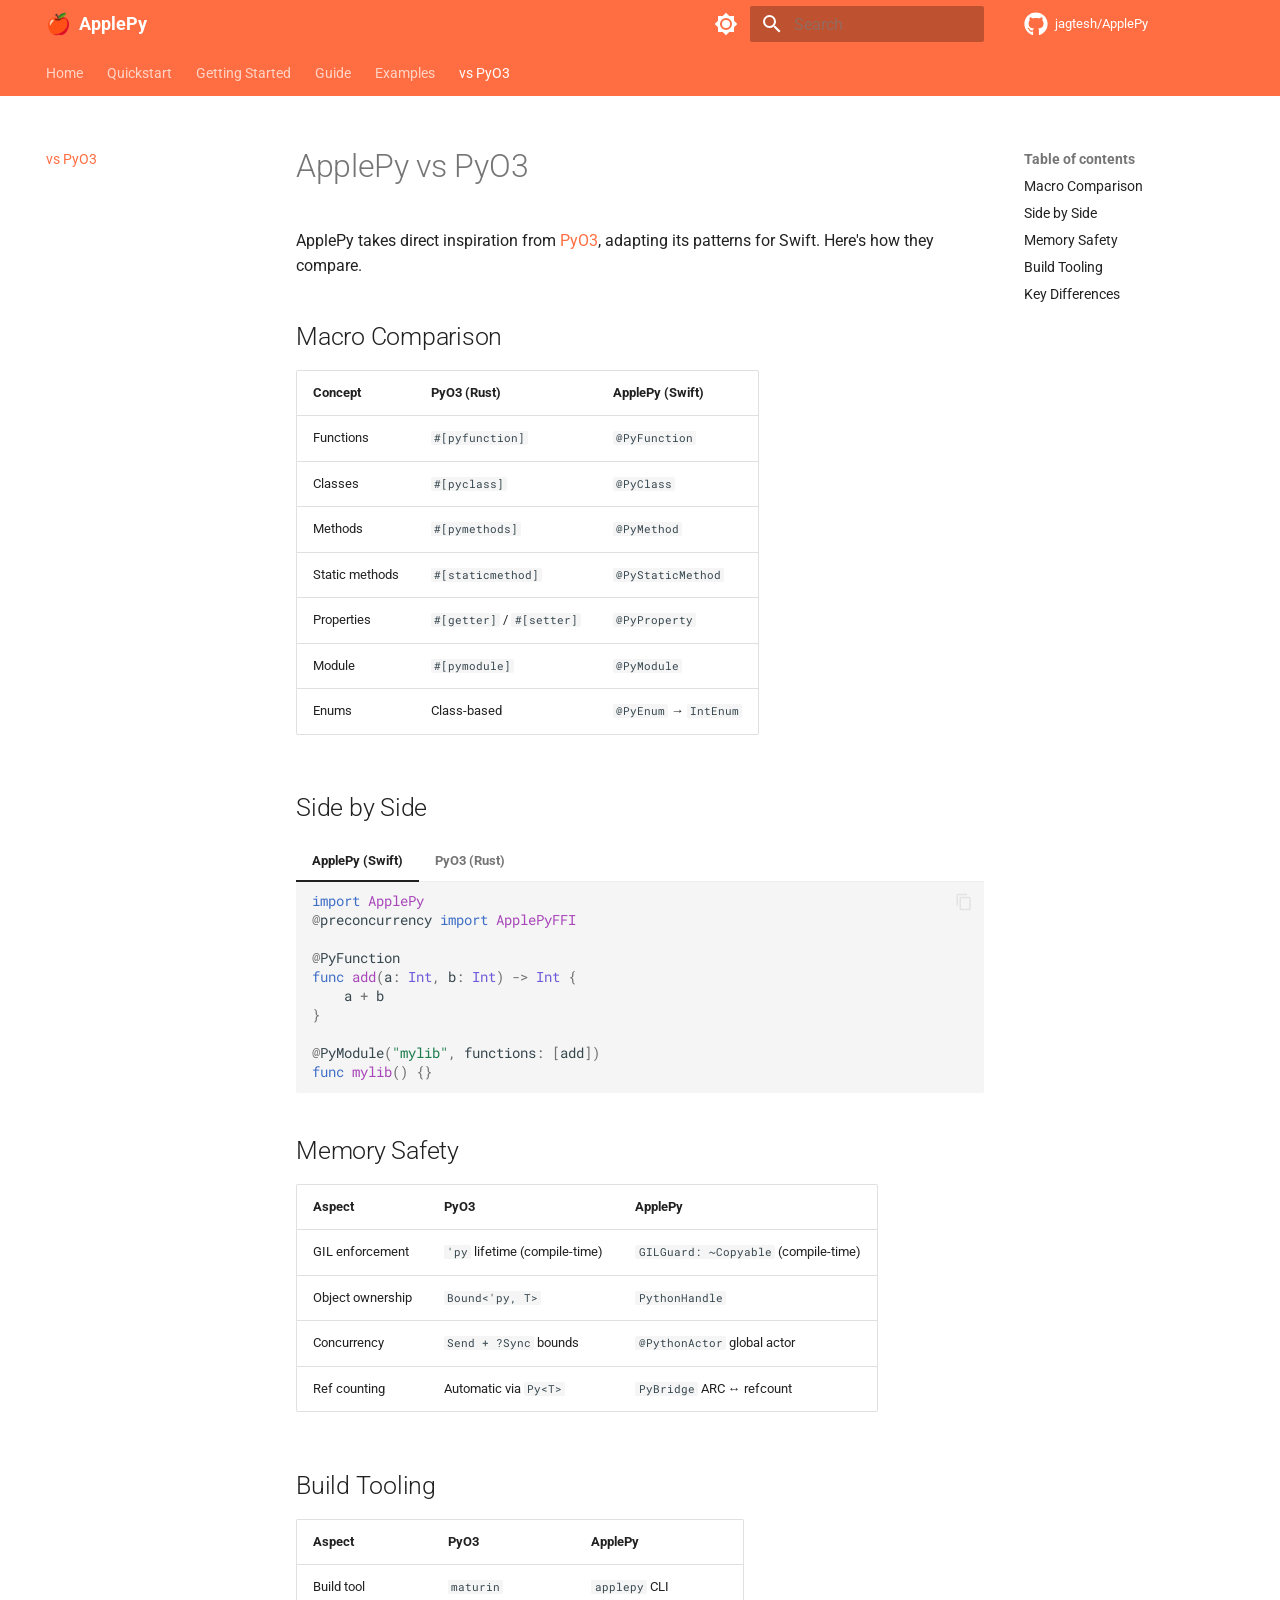
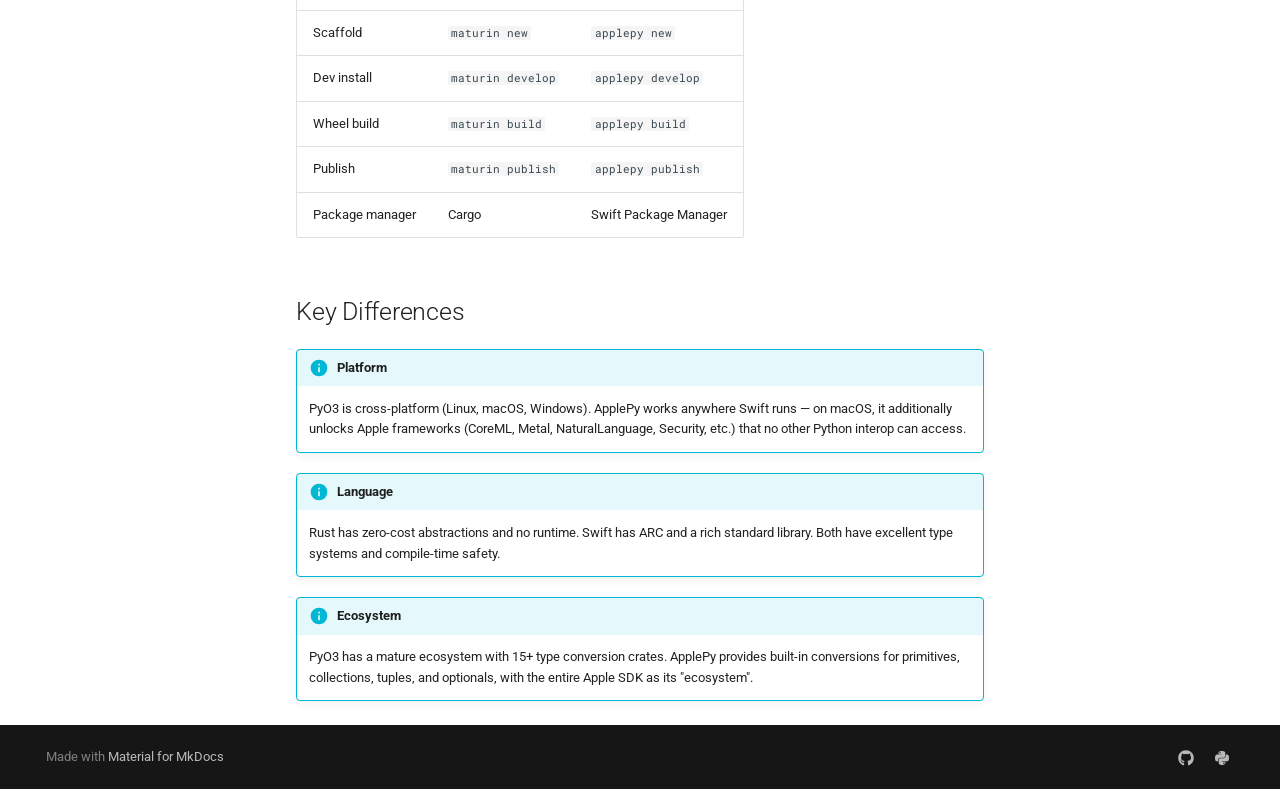
==== comparison/index.html @ 2e535368 "Deployed d1efcfa with MkDocs version: 1.6.1" ====
<!doctype html>
<html lang="en" class="no-js">
  <head>
    
      <meta charset="utf-8">
      <meta name="viewport" content="width=device-width,initial-scale=1">
      
        <meta name="description" content="Create native Python extensions in Swift">
      
      
      
        <link rel="canonical" href="https://jagtesh.github.io/ApplePy/comparison/">
      
      
        <link rel="prev" href="../examples/pycoreml/">
      
      
      
        
      
      
      <link rel="icon" href="../assets/images/favicon.png">
      <meta name="generator" content="mkdocs-1.6.1, mkdocs-material-9.7.6">
    
    
      
        <title>vs PyO3 - ApplePy</title>
      
    
    
      <link rel="stylesheet" href="../assets/stylesheets/main.484c7ddc.min.css">
      
        
        <link rel="stylesheet" href="../assets/stylesheets/palette.ab4e12ef.min.css">
      
      


    
    
      
    
    
      
        
        
        <link rel="preconnect" href="https://fonts.gstatic.com" crossorigin>
        <link rel="stylesheet" href="https://fonts.googleapis.com/css?family=Roboto:300,300i,400,400i,700,700i%7CRoboto+Mono:400,400i,700,700i&display=fallback">
        <style>:root{--md-text-font:"Roboto";--md-code-font:"Roboto Mono"}</style>
      
    
    
      <link rel="stylesheet" href="../assets/extra.css">
    
    <script>__md_scope=new URL("..",location),__md_hash=e=>[...e].reduce(((e,_)=>(e<<5)-e+_.charCodeAt(0)),0),__md_get=(e,_=localStorage,t=__md_scope)=>JSON.parse(_.getItem(t.pathname+"."+e)),__md_set=(e,_,t=localStorage,a=__md_scope)=>{try{t.setItem(a.pathname+"."+e,JSON.stringify(_))}catch(e){}}</script>
    
      

    
    
  </head>
  
  
    
    
      
    
    
    
    
    <body dir="ltr" data-md-color-scheme="default" data-md-color-primary="deep-orange" data-md-color-accent="amber">
  
    
    <input class="md-toggle" data-md-toggle="drawer" type="checkbox" id="__drawer" autocomplete="off">
    <input class="md-toggle" data-md-toggle="search" type="checkbox" id="__search" autocomplete="off">
    <label class="md-overlay" for="__drawer"></label>
    <div data-md-component="skip">
      
        
        <a href="#applepy-vs-pyo3" class="md-skip">
          Skip to content
        </a>
      
    </div>
    <div data-md-component="announce">
      
    </div>
    
    
      

<header class="md-header" data-md-component="header">
  <nav class="md-header__inner md-grid" aria-label="Header">
    <a href=".." title="ApplePy" class="md-header__button md-logo" aria-label="ApplePy" data-md-component="logo">
      
  
  <svg xmlns="http://www.w3.org/2000/svg" viewBox="0 0 24 24"><path d="M12 8a3 3 0 0 0 3-3 3 3 0 0 0-3-3 3 3 0 0 0-3 3 3 3 0 0 0 3 3m0 3.54C9.64 9.35 6.5 8 3 8v11c3.5 0 6.64 1.35 9 3.54 2.36-2.19 5.5-3.54 9-3.54V8c-3.5 0-6.64 1.35-9 3.54"/></svg>

    </a>
    <label class="md-header__button md-icon" for="__drawer">
      
      <svg xmlns="http://www.w3.org/2000/svg" viewBox="0 0 24 24"><path d="M3 6h18v2H3zm0 5h18v2H3zm0 5h18v2H3z"/></svg>
    </label>
    <div class="md-header__title" data-md-component="header-title">
      <div class="md-header__ellipsis">
        <div class="md-header__topic">
          <span class="md-ellipsis">
            ApplePy
          </span>
        </div>
        <div class="md-header__topic" data-md-component="header-topic">
          <span class="md-ellipsis">
            
              vs PyO3
            
          </span>
        </div>
      </div>
    </div>
    
      
        <form class="md-header__option" data-md-component="palette">
  
    
    
    
    <input class="md-option" data-md-color-media="" data-md-color-scheme="default" data-md-color-primary="deep-orange" data-md-color-accent="amber"  aria-label="Switch to dark mode"  type="radio" name="__palette" id="__palette_0">
    
      <label class="md-header__button md-icon" title="Switch to dark mode" for="__palette_1" hidden>
        <svg xmlns="http://www.w3.org/2000/svg" viewBox="0 0 24 24"><path d="M12 8a4 4 0 0 0-4 4 4 4 0 0 0 4 4 4 4 0 0 0 4-4 4 4 0 0 0-4-4m0 10a6 6 0 0 1-6-6 6 6 0 0 1 6-6 6 6 0 0 1 6 6 6 6 0 0 1-6 6m8-9.31V4h-4.69L12 .69 8.69 4H4v4.69L.69 12 4 15.31V20h4.69L12 23.31 15.31 20H20v-4.69L23.31 12z"/></svg>
      </label>
    
  
    
    
    
    <input class="md-option" data-md-color-media="" data-md-color-scheme="slate" data-md-color-primary="deep-orange" data-md-color-accent="amber"  aria-label="Switch to light mode"  type="radio" name="__palette" id="__palette_1">
    
      <label class="md-header__button md-icon" title="Switch to light mode" for="__palette_0" hidden>
        <svg xmlns="http://www.w3.org/2000/svg" viewBox="0 0 24 24"><path d="M12 18c-.89 0-1.74-.2-2.5-.55C11.56 16.5 13 14.42 13 12s-1.44-4.5-3.5-5.45C10.26 6.2 11.11 6 12 6a6 6 0 0 1 6 6 6 6 0 0 1-6 6m8-9.31V4h-4.69L12 .69 8.69 4H4v4.69L.69 12 4 15.31V20h4.69L12 23.31 15.31 20H20v-4.69L23.31 12z"/></svg>
      </label>
    
  
</form>
      
    
    
      <script>var palette=__md_get("__palette");if(palette&&palette.color){if("(prefers-color-scheme)"===palette.color.media){var media=matchMedia("(prefers-color-scheme: light)"),input=document.querySelector(media.matches?"[data-md-color-media='(prefers-color-scheme: light)']":"[data-md-color-media='(prefers-color-scheme: dark)']");palette.color.media=input.getAttribute("data-md-color-media"),palette.color.scheme=input.getAttribute("data-md-color-scheme"),palette.color.primary=input.getAttribute("data-md-color-primary"),palette.color.accent=input.getAttribute("data-md-color-accent")}for(var[key,value]of Object.entries(palette.color))document.body.setAttribute("data-md-color-"+key,value)}</script>
    
    
    
      
      
        <label class="md-header__button md-icon" for="__search">
          
          <svg xmlns="http://www.w3.org/2000/svg" viewBox="0 0 24 24"><path d="M9.5 3A6.5 6.5 0 0 1 16 9.5c0 1.61-.59 3.09-1.56 4.23l.27.27h.79l5 5-1.5 1.5-5-5v-.79l-.27-.27A6.52 6.52 0 0 1 9.5 16 6.5 6.5 0 0 1 3 9.5 6.5 6.5 0 0 1 9.5 3m0 2C7 5 5 7 5 9.5S7 14 9.5 14 14 12 14 9.5 12 5 9.5 5"/></svg>
        </label>
        <div class="md-search" data-md-component="search" role="dialog">
  <label class="md-search__overlay" for="__search"></label>
  <div class="md-search__inner" role="search">
    <form class="md-search__form" name="search">
      <input type="text" class="md-search__input" name="query" aria-label="Search" placeholder="Search" autocapitalize="off" autocorrect="off" autocomplete="off" spellcheck="false" data-md-component="search-query" required>
      <label class="md-search__icon md-icon" for="__search">
        
        <svg xmlns="http://www.w3.org/2000/svg" viewBox="0 0 24 24"><path d="M9.5 3A6.5 6.5 0 0 1 16 9.5c0 1.61-.59 3.09-1.56 4.23l.27.27h.79l5 5-1.5 1.5-5-5v-.79l-.27-.27A6.52 6.52 0 0 1 9.5 16 6.5 6.5 0 0 1 3 9.5 6.5 6.5 0 0 1 9.5 3m0 2C7 5 5 7 5 9.5S7 14 9.5 14 14 12 14 9.5 12 5 9.5 5"/></svg>
        
        <svg xmlns="http://www.w3.org/2000/svg" viewBox="0 0 24 24"><path d="M20 11v2H8l5.5 5.5-1.42 1.42L4.16 12l7.92-7.92L13.5 5.5 8 11z"/></svg>
      </label>
      <nav class="md-search__options" aria-label="Search">
        
        <button type="reset" class="md-search__icon md-icon" title="Clear" aria-label="Clear" tabindex="-1">
          
          <svg xmlns="http://www.w3.org/2000/svg" viewBox="0 0 24 24"><path d="M19 6.41 17.59 5 12 10.59 6.41 5 5 6.41 10.59 12 5 17.59 6.41 19 12 13.41 17.59 19 19 17.59 13.41 12z"/></svg>
        </button>
      </nav>
      
        <div class="md-search__suggest" data-md-component="search-suggest"></div>
      
    </form>
    <div class="md-search__output">
      <div class="md-search__scrollwrap" tabindex="0" data-md-scrollfix>
        <div class="md-search-result" data-md-component="search-result">
          <div class="md-search-result__meta">
            Initializing search
          </div>
          <ol class="md-search-result__list" role="presentation"></ol>
        </div>
      </div>
    </div>
  </div>
</div>
      
    
    
      <div class="md-header__source">
        <a href="https://github.com/jagtesh/ApplePy" title="Go to repository" class="md-source" data-md-component="source">
  <div class="md-source__icon md-icon">
    
    <svg xmlns="http://www.w3.org/2000/svg" viewBox="0 0 512 512"><!--! Font Awesome Free 7.1.0 by @fontawesome - https://fontawesome.com License - https://fontawesome.com/license/free (Icons: CC BY 4.0, Fonts: SIL OFL 1.1, Code: MIT License) Copyright 2025 Fonticons, Inc.--><path d="M173.9 397.4c0 2-2.3 3.6-5.2 3.6-3.3.3-5.6-1.3-5.6-3.6 0-2 2.3-3.6 5.2-3.6 3-.3 5.6 1.3 5.6 3.6m-31.1-4.5c-.7 2 1.3 4.3 4.3 4.9 2.6 1 5.6 0 6.2-2s-1.3-4.3-4.3-5.2c-2.6-.7-5.5.3-6.2 2.3m44.2-1.7c-2.9.7-4.9 2.6-4.6 4.9.3 2 2.9 3.3 5.9 2.6 2.9-.7 4.9-2.6 4.6-4.6-.3-1.9-3-3.2-5.9-2.9M252.8 8C114.1 8 8 113.3 8 252c0 110.9 69.8 205.8 169.5 239.2 12.8 2.3 17.3-5.6 17.3-12.1 0-6.2-.3-40.4-.3-61.4 0 0-70 15-84.7-29.8 0 0-11.4-29.1-27.8-36.6 0 0-22.9-15.7 1.6-15.4 0 0 24.9 2 38.6 25.8 21.9 38.6 58.6 27.5 72.9 20.9 2.3-16 8.8-27.1 16-33.7-55.9-6.2-112.3-14.3-112.3-110.5 0-27.5 7.6-41.3 23.6-58.9-2.6-6.5-11.1-33.3 2.6-67.9 20.9-6.5 69 27 69 27 20-5.6 41.5-8.5 62.8-8.5s42.8 2.9 62.8 8.5c0 0 48.1-33.6 69-27 13.7 34.7 5.2 61.4 2.6 67.9 16 17.7 25.8 31.5 25.8 58.9 0 96.5-58.9 104.2-114.8 110.5 9.2 7.9 17 22.9 17 46.4 0 33.7-.3 75.4-.3 83.6 0 6.5 4.6 14.4 17.3 12.1C436.2 457.8 504 362.9 504 252 504 113.3 391.5 8 252.8 8M105.2 352.9c-1.3 1-1 3.3.7 5.2 1.6 1.6 3.9 2.3 5.2 1 1.3-1 1-3.3-.7-5.2-1.6-1.6-3.9-2.3-5.2-1m-10.8-8.1c-.7 1.3.3 2.9 2.3 3.9 1.6 1 3.6.7 4.3-.7.7-1.3-.3-2.9-2.3-3.9-2-.6-3.6-.3-4.3.7m32.4 35.6c-1.6 1.3-1 4.3 1.3 6.2 2.3 2.3 5.2 2.6 6.5 1 1.3-1.3.7-4.3-1.3-6.2-2.2-2.3-5.2-2.6-6.5-1m-11.4-14.7c-1.6 1-1.6 3.6 0 5.9s4.3 3.3 5.6 2.3c1.6-1.3 1.6-3.9 0-6.2-1.4-2.3-4-3.3-5.6-2"/></svg>
  </div>
  <div class="md-source__repository">
    jagtesh/ApplePy
  </div>
</a>
      </div>
    
  </nav>
  
</header>
    
    <div class="md-container" data-md-component="container">
      
      
        
          
            
<nav class="md-tabs" aria-label="Tabs" data-md-component="tabs">
  <div class="md-grid">
    <ul class="md-tabs__list">
      
        
  
  
  
  
    <li class="md-tabs__item">
      <a href=".." class="md-tabs__link">
        
  
  
    
  
  Home

      </a>
    </li>
  

      
        
  
  
  
  
    <li class="md-tabs__item">
      <a href="../quickstart/" class="md-tabs__link">
        
  
  
    
  
  Quickstart

      </a>
    </li>
  

      
        
  
  
  
  
    <li class="md-tabs__item">
      <a href="../getting-started/" class="md-tabs__link">
        
  
  
    
  
  Getting Started

      </a>
    </li>
  

      
        
  
  
  
  
    
    
      <li class="md-tabs__item">
        <a href="../guide/macros/" class="md-tabs__link">
          
  
  
  Guide

        </a>
      </li>
    
  

      
        
  
  
  
  
    
    
      <li class="md-tabs__item">
        <a href="../examples/" class="md-tabs__link">
          
  
  
  Examples

        </a>
      </li>
    
  

      
        
  
  
  
    
  
  
    <li class="md-tabs__item md-tabs__item--active">
      <a href="./" class="md-tabs__link">
        
  
  
    
  
  vs PyO3

      </a>
    </li>
  

      
    </ul>
  </div>
</nav>
          
        
      
      <main class="md-main" data-md-component="main">
        <div class="md-main__inner md-grid">
          
            
              
              <div class="md-sidebar md-sidebar--primary" data-md-component="sidebar" data-md-type="navigation" >
                <div class="md-sidebar__scrollwrap">
                  <div class="md-sidebar__inner">
                    


  


<nav class="md-nav md-nav--primary md-nav--lifted" aria-label="Navigation" data-md-level="0">
  <label class="md-nav__title" for="__drawer">
    <a href=".." title="ApplePy" class="md-nav__button md-logo" aria-label="ApplePy" data-md-component="logo">
      
  
  <svg xmlns="http://www.w3.org/2000/svg" viewBox="0 0 24 24"><path d="M12 8a3 3 0 0 0 3-3 3 3 0 0 0-3-3 3 3 0 0 0-3 3 3 3 0 0 0 3 3m0 3.54C9.64 9.35 6.5 8 3 8v11c3.5 0 6.64 1.35 9 3.54 2.36-2.19 5.5-3.54 9-3.54V8c-3.5 0-6.64 1.35-9 3.54"/></svg>

    </a>
    ApplePy
  </label>
  
    <div class="md-nav__source">
      <a href="https://github.com/jagtesh/ApplePy" title="Go to repository" class="md-source" data-md-component="source">
  <div class="md-source__icon md-icon">
    
    <svg xmlns="http://www.w3.org/2000/svg" viewBox="0 0 512 512"><!--! Font Awesome Free 7.1.0 by @fontawesome - https://fontawesome.com License - https://fontawesome.com/license/free (Icons: CC BY 4.0, Fonts: SIL OFL 1.1, Code: MIT License) Copyright 2025 Fonticons, Inc.--><path d="M173.9 397.4c0 2-2.3 3.6-5.2 3.6-3.3.3-5.6-1.3-5.6-3.6 0-2 2.3-3.6 5.2-3.6 3-.3 5.6 1.3 5.6 3.6m-31.1-4.5c-.7 2 1.3 4.3 4.3 4.9 2.6 1 5.6 0 6.2-2s-1.3-4.3-4.3-5.2c-2.6-.7-5.5.3-6.2 2.3m44.2-1.7c-2.9.7-4.9 2.6-4.6 4.9.3 2 2.9 3.3 5.9 2.6 2.9-.7 4.9-2.6 4.6-4.6-.3-1.9-3-3.2-5.9-2.9M252.8 8C114.1 8 8 113.3 8 252c0 110.9 69.8 205.8 169.5 239.2 12.8 2.3 17.3-5.6 17.3-12.1 0-6.2-.3-40.4-.3-61.4 0 0-70 15-84.7-29.8 0 0-11.4-29.1-27.8-36.6 0 0-22.9-15.7 1.6-15.4 0 0 24.9 2 38.6 25.8 21.9 38.6 58.6 27.5 72.9 20.9 2.3-16 8.8-27.1 16-33.7-55.9-6.2-112.3-14.3-112.3-110.5 0-27.5 7.6-41.3 23.6-58.9-2.6-6.5-11.1-33.3 2.6-67.9 20.9-6.5 69 27 69 27 20-5.6 41.5-8.5 62.8-8.5s42.8 2.9 62.8 8.5c0 0 48.1-33.6 69-27 13.7 34.7 5.2 61.4 2.6 67.9 16 17.7 25.8 31.5 25.8 58.9 0 96.5-58.9 104.2-114.8 110.5 9.2 7.9 17 22.9 17 46.4 0 33.7-.3 75.4-.3 83.6 0 6.5 4.6 14.4 17.3 12.1C436.2 457.8 504 362.9 504 252 504 113.3 391.5 8 252.8 8M105.2 352.9c-1.3 1-1 3.3.7 5.2 1.6 1.6 3.9 2.3 5.2 1 1.3-1 1-3.3-.7-5.2-1.6-1.6-3.9-2.3-5.2-1m-10.8-8.1c-.7 1.3.3 2.9 2.3 3.9 1.6 1 3.6.7 4.3-.7.7-1.3-.3-2.9-2.3-3.9-2-.6-3.6-.3-4.3.7m32.4 35.6c-1.6 1.3-1 4.3 1.3 6.2 2.3 2.3 5.2 2.6 6.5 1 1.3-1.3.7-4.3-1.3-6.2-2.2-2.3-5.2-2.6-6.5-1m-11.4-14.7c-1.6 1-1.6 3.6 0 5.9s4.3 3.3 5.6 2.3c1.6-1.3 1.6-3.9 0-6.2-1.4-2.3-4-3.3-5.6-2"/></svg>
  </div>
  <div class="md-source__repository">
    jagtesh/ApplePy
  </div>
</a>
    </div>
  
  <ul class="md-nav__list" data-md-scrollfix>
    
      
      
  
  
  
  
    <li class="md-nav__item">
      <a href=".." class="md-nav__link">
        
  
  
  <span class="md-ellipsis">
    
  
    Home
  

    
  </span>
  
  

      </a>
    </li>
  

    
      
      
  
  
  
  
    <li class="md-nav__item">
      <a href="../quickstart/" class="md-nav__link">
        
  
  
  <span class="md-ellipsis">
    
  
    Quickstart
  

    
  </span>
  
  

      </a>
    </li>
  

    
      
      
  
  
  
  
    <li class="md-nav__item">
      <a href="../getting-started/" class="md-nav__link">
        
  
  
  <span class="md-ellipsis">
    
  
    Getting Started
  

    
  </span>
  
  

      </a>
    </li>
  

    
      
      
  
  
  
  
    
    
    
    
      
      
        
      
    
    
    <li class="md-nav__item md-nav__item--nested">
      
        
        
        <input class="md-nav__toggle md-toggle " type="checkbox" id="__nav_4" >
        
          
          <label class="md-nav__link" for="__nav_4" id="__nav_4_label" tabindex="0">
            
  
  
  <span class="md-ellipsis">
    
  
    Guide
  

    
  </span>
  
  

            <span class="md-nav__icon md-icon"></span>
          </label>
        
        <nav class="md-nav" data-md-level="1" aria-labelledby="__nav_4_label" aria-expanded="false">
          <label class="md-nav__title" for="__nav_4">
            <span class="md-nav__icon md-icon"></span>
            
  
    Guide
  

          </label>
          <ul class="md-nav__list" data-md-scrollfix>
            
              
                
  
  
  
  
    <li class="md-nav__item">
      <a href="../guide/macros/" class="md-nav__link">
        
  
  
  <span class="md-ellipsis">
    
  
    Macros Reference
  

    
  </span>
  
  

      </a>
    </li>
  

              
            
              
                
  
  
  
  
    <li class="md-nav__item">
      <a href="../guide/type-conversion/" class="md-nav__link">
        
  
  
  <span class="md-ellipsis">
    
  
    Type Conversion
  

    
  </span>
  
  

      </a>
    </li>
  

              
            
              
                
  
  
  
  
    <li class="md-nav__item">
      <a href="../guide/memory-management/" class="md-nav__link">
        
  
  
  <span class="md-ellipsis">
    
  
    Memory Management
  

    
  </span>
  
  

      </a>
    </li>
  

              
            
              
                
  
  
  
  
    <li class="md-nav__item">
      <a href="../guide/building/" class="md-nav__link">
        
  
  
  <span class="md-ellipsis">
    
  
    Building & Packaging
  

    
  </span>
  
  

      </a>
    </li>
  

              
            
          </ul>
        </nav>
      
    </li>
  

    
      
      
  
  
  
  
    
    
    
    
      
      
        
      
    
    
    <li class="md-nav__item md-nav__item--nested">
      
        
        
        <input class="md-nav__toggle md-toggle " type="checkbox" id="__nav_5" >
        
          
          <label class="md-nav__link" for="__nav_5" id="__nav_5_label" tabindex="0">
            
  
  
  <span class="md-ellipsis">
    
  
    Examples
  

    
  </span>
  
  

            <span class="md-nav__icon md-icon"></span>
          </label>
        
        <nav class="md-nav" data-md-level="1" aria-labelledby="__nav_5_label" aria-expanded="false">
          <label class="md-nav__title" for="__nav_5">
            <span class="md-nav__icon md-icon"></span>
            
  
    Examples
  

          </label>
          <ul class="md-nav__list" data-md-scrollfix>
            
              
                
  
  
  
  
    <li class="md-nav__item">
      <a href="../examples/" class="md-nav__link">
        
  
  
  <span class="md-ellipsis">
    
  
    Overview
  

    
  </span>
  
  

      </a>
    </li>
  

              
            
              
                
  
  
  
  
    <li class="md-nav__item">
      <a href="../examples/swiftkeychain/" class="md-nav__link">
        
  
  
  <span class="md-ellipsis">
    
  
    SwiftKeychain
  

    
  </span>
  
  

      </a>
    </li>
  

              
            
              
                
  
  
  
  
    <li class="md-nav__item">
      <a href="../examples/pynatural/" class="md-nav__link">
        
  
  
  <span class="md-ellipsis">
    
  
    PyNatural
  

    
  </span>
  
  

      </a>
    </li>
  

              
            
              
                
  
  
  
  
    <li class="md-nav__item">
      <a href="../examples/pycoreml/" class="md-nav__link">
        
  
  
  <span class="md-ellipsis">
    
  
    PyCoreML
  

    
  </span>
  
  

      </a>
    </li>
  

              
            
          </ul>
        </nav>
      
    </li>
  

    
      
      
  
  
    
  
  
  
    <li class="md-nav__item md-nav__item--active">
      
      <input class="md-nav__toggle md-toggle" type="checkbox" id="__toc">
      
      
        
      
      
        <label class="md-nav__link md-nav__link--active" for="__toc">
          
  
  
  <span class="md-ellipsis">
    
  
    vs PyO3
  

    
  </span>
  
  

          <span class="md-nav__icon md-icon"></span>
        </label>
      
      <a href="./" class="md-nav__link md-nav__link--active">
        
  
  
  <span class="md-ellipsis">
    
  
    vs PyO3
  

    
  </span>
  
  

      </a>
      
        

<nav class="md-nav md-nav--secondary" aria-label="Table of contents">
  
  
  
    
  
  
    <label class="md-nav__title" for="__toc">
      <span class="md-nav__icon md-icon"></span>
      Table of contents
    </label>
    <ul class="md-nav__list" data-md-component="toc" data-md-scrollfix>
      
        <li class="md-nav__item">
  <a href="#macro-comparison" class="md-nav__link">
    <span class="md-ellipsis">
      
        Macro Comparison
      
    </span>
  </a>
  
</li>
      
        <li class="md-nav__item">
  <a href="#side-by-side" class="md-nav__link">
    <span class="md-ellipsis">
      
        Side by Side
      
    </span>
  </a>
  
</li>
      
        <li class="md-nav__item">
  <a href="#memory-safety" class="md-nav__link">
    <span class="md-ellipsis">
      
        Memory Safety
      
    </span>
  </a>
  
</li>
      
        <li class="md-nav__item">
  <a href="#build-tooling" class="md-nav__link">
    <span class="md-ellipsis">
      
        Build Tooling
      
    </span>
  </a>
  
</li>
      
        <li class="md-nav__item">
  <a href="#key-differences" class="md-nav__link">
    <span class="md-ellipsis">
      
        Key Differences
      
    </span>
  </a>
  
</li>
      
    </ul>
  
</nav>
      
    </li>
  

    
  </ul>
</nav>
                  </div>
                </div>
              </div>
            
            
              
              <div class="md-sidebar md-sidebar--secondary" data-md-component="sidebar" data-md-type="toc" >
                <div class="md-sidebar__scrollwrap">
                  <div class="md-sidebar__inner">
                    

<nav class="md-nav md-nav--secondary" aria-label="Table of contents">
  
  
  
    
  
  
    <label class="md-nav__title" for="__toc">
      <span class="md-nav__icon md-icon"></span>
      Table of contents
    </label>
    <ul class="md-nav__list" data-md-component="toc" data-md-scrollfix>
      
        <li class="md-nav__item">
  <a href="#macro-comparison" class="md-nav__link">
    <span class="md-ellipsis">
      
        Macro Comparison
      
    </span>
  </a>
  
</li>
      
        <li class="md-nav__item">
  <a href="#side-by-side" class="md-nav__link">
    <span class="md-ellipsis">
      
        Side by Side
      
    </span>
  </a>
  
</li>
      
        <li class="md-nav__item">
  <a href="#memory-safety" class="md-nav__link">
    <span class="md-ellipsis">
      
        Memory Safety
      
    </span>
  </a>
  
</li>
      
        <li class="md-nav__item">
  <a href="#build-tooling" class="md-nav__link">
    <span class="md-ellipsis">
      
        Build Tooling
      
    </span>
  </a>
  
</li>
      
        <li class="md-nav__item">
  <a href="#key-differences" class="md-nav__link">
    <span class="md-ellipsis">
      
        Key Differences
      
    </span>
  </a>
  
</li>
      
    </ul>
  
</nav>
                  </div>
                </div>
              </div>
            
          
          
            <div class="md-content" data-md-component="content">
              
              <article class="md-content__inner md-typeset">
                
                  


  
  


<h1 id="applepy-vs-pyo3">ApplePy vs PyO3</h1>
<p>ApplePy takes direct inspiration from <a href="https://pyo3.rs">PyO3</a>, adapting its patterns for Swift. Here's how they compare.</p>
<h2 id="macro-comparison">Macro Comparison</h2>
<table>
<thead>
<tr>
<th>Concept</th>
<th>PyO3 (Rust)</th>
<th>ApplePy (Swift)</th>
</tr>
</thead>
<tbody>
<tr>
<td>Functions</td>
<td><code>#[pyfunction]</code></td>
<td><code>@PyFunction</code></td>
</tr>
<tr>
<td>Classes</td>
<td><code>#[pyclass]</code></td>
<td><code>@PyClass</code></td>
</tr>
<tr>
<td>Methods</td>
<td><code>#[pymethods]</code></td>
<td><code>@PyMethod</code></td>
</tr>
<tr>
<td>Static methods</td>
<td><code>#[staticmethod]</code></td>
<td><code>@PyStaticMethod</code></td>
</tr>
<tr>
<td>Properties</td>
<td><code>#[getter]</code> / <code>#[setter]</code></td>
<td><code>@PyProperty</code></td>
</tr>
<tr>
<td>Module</td>
<td><code>#[pymodule]</code></td>
<td><code>@PyModule</code></td>
</tr>
<tr>
<td>Enums</td>
<td>Class-based</td>
<td><code>@PyEnum</code> → <code>IntEnum</code></td>
</tr>
</tbody>
</table>
<h2 id="side-by-side">Side by Side</h2>
<div class="tabbed-set tabbed-alternate" data-tabs="1:2"><input checked="checked" id="__tabbed_1_1" name="__tabbed_1" type="radio" /><input id="__tabbed_1_2" name="__tabbed_1" type="radio" /><div class="tabbed-labels"><label for="__tabbed_1_1">ApplePy (Swift)</label><label for="__tabbed_1_2">PyO3 (Rust)</label></div>
<div class="tabbed-content">
<div class="tabbed-block">
<div class="highlight"><pre><span></span><code><a id="__codelineno-0-1" name="__codelineno-0-1" href="#__codelineno-0-1"></a><span class="kd">import</span><span class="w"> </span><span class="nc">ApplePy</span>
<a id="__codelineno-0-2" name="__codelineno-0-2" href="#__codelineno-0-2"></a><span class="p">@</span><span class="n">preconcurrency</span><span class="w"> </span><span class="kd">import</span><span class="w"> </span><span class="nc">ApplePyFFI</span>
<a id="__codelineno-0-3" name="__codelineno-0-3" href="#__codelineno-0-3"></a>
<a id="__codelineno-0-4" name="__codelineno-0-4" href="#__codelineno-0-4"></a><span class="p">@</span><span class="n">PyFunction</span>
<a id="__codelineno-0-5" name="__codelineno-0-5" href="#__codelineno-0-5"></a><span class="kd">func</span><span class="w"> </span><span class="nf">add</span><span class="p">(</span><span class="n">a</span><span class="p">:</span><span class="w"> </span><span class="nb">Int</span><span class="p">,</span><span class="w"> </span><span class="n">b</span><span class="p">:</span><span class="w"> </span><span class="nb">Int</span><span class="p">)</span><span class="w"> </span><span class="p">-&gt;</span><span class="w"> </span><span class="nb">Int</span><span class="w"> </span><span class="p">{</span>
<a id="__codelineno-0-6" name="__codelineno-0-6" href="#__codelineno-0-6"></a><span class="w">    </span><span class="n">a</span><span class="w"> </span><span class="o">+</span><span class="w"> </span><span class="n">b</span>
<a id="__codelineno-0-7" name="__codelineno-0-7" href="#__codelineno-0-7"></a><span class="p">}</span>
<a id="__codelineno-0-8" name="__codelineno-0-8" href="#__codelineno-0-8"></a>
<a id="__codelineno-0-9" name="__codelineno-0-9" href="#__codelineno-0-9"></a><span class="p">@</span><span class="n">PyModule</span><span class="p">(</span><span class="s">&quot;mylib&quot;</span><span class="p">,</span><span class="w"> </span><span class="n">functions</span><span class="p">:</span><span class="w"> </span><span class="p">[</span><span class="n">add</span><span class="p">])</span>
<a id="__codelineno-0-10" name="__codelineno-0-10" href="#__codelineno-0-10"></a><span class="kd">func</span><span class="w"> </span><span class="nf">mylib</span><span class="p">()</span><span class="w"> </span><span class="p">{}</span>
</code></pre></div>
</div>
<div class="tabbed-block">
<div class="highlight"><pre><span></span><code><a id="__codelineno-1-1" name="__codelineno-1-1" href="#__codelineno-1-1"></a><span class="k">use</span><span class="w"> </span><span class="n">pyo3</span><span class="p">::</span><span class="n">prelude</span><span class="p">::</span><span class="o">*</span><span class="p">;</span>
<a id="__codelineno-1-2" name="__codelineno-1-2" href="#__codelineno-1-2"></a>
<a id="__codelineno-1-3" name="__codelineno-1-3" href="#__codelineno-1-3"></a><span class="cp">#[pyfunction]</span>
<a id="__codelineno-1-4" name="__codelineno-1-4" href="#__codelineno-1-4"></a><span class="k">fn</span><span class="w"> </span><span class="nf">add</span><span class="p">(</span><span class="n">a</span><span class="p">:</span><span class="w"> </span><span class="kt">i64</span><span class="p">,</span><span class="w"> </span><span class="n">b</span><span class="p">:</span><span class="w"> </span><span class="kt">i64</span><span class="p">)</span><span class="w"> </span><span class="p">-&gt;</span><span class="w"> </span><span class="kt">i64</span><span class="w"> </span><span class="p">{</span>
<a id="__codelineno-1-5" name="__codelineno-1-5" href="#__codelineno-1-5"></a><span class="w">    </span><span class="n">a</span><span class="w"> </span><span class="o">+</span><span class="w"> </span><span class="n">b</span>
<a id="__codelineno-1-6" name="__codelineno-1-6" href="#__codelineno-1-6"></a><span class="p">}</span>
<a id="__codelineno-1-7" name="__codelineno-1-7" href="#__codelineno-1-7"></a>
<a id="__codelineno-1-8" name="__codelineno-1-8" href="#__codelineno-1-8"></a><span class="cp">#[pymodule]</span>
<a id="__codelineno-1-9" name="__codelineno-1-9" href="#__codelineno-1-9"></a><span class="k">fn</span><span class="w"> </span><span class="nf">mylib</span><span class="p">(</span><span class="n">m</span><span class="p">:</span><span class="w"> </span><span class="kp">&amp;</span><span class="nc">Bound</span><span class="o">&lt;&#39;</span><span class="nb">_</span><span class="p">,</span><span class="w"> </span><span class="n">PyModule</span><span class="o">&gt;</span><span class="p">)</span><span class="w"> </span><span class="p">-&gt;</span><span class="w"> </span><span class="nc">PyResult</span><span class="o">&lt;</span><span class="p">()</span><span class="o">&gt;</span><span class="w"> </span><span class="p">{</span>
<a id="__codelineno-1-10" name="__codelineno-1-10" href="#__codelineno-1-10"></a><span class="w">    </span><span class="n">m</span><span class="p">.</span><span class="n">add_function</span><span class="p">(</span><span class="n">wrap_pyfunction</span><span class="o">!</span><span class="p">(</span><span class="n">add</span><span class="p">,</span><span class="w"> </span><span class="n">m</span><span class="p">)</span><span class="o">?</span><span class="p">)</span><span class="o">?</span><span class="p">;</span>
<a id="__codelineno-1-11" name="__codelineno-1-11" href="#__codelineno-1-11"></a><span class="w">    </span><span class="nb">Ok</span><span class="p">(())</span>
<a id="__codelineno-1-12" name="__codelineno-1-12" href="#__codelineno-1-12"></a><span class="p">}</span>
</code></pre></div>
</div>
</div>
</div>
<h2 id="memory-safety">Memory Safety</h2>
<table>
<thead>
<tr>
<th>Aspect</th>
<th>PyO3</th>
<th>ApplePy</th>
</tr>
</thead>
<tbody>
<tr>
<td>GIL enforcement</td>
<td><code>'py</code> lifetime (compile-time)</td>
<td><code>GILGuard: ~Copyable</code> (compile-time)</td>
</tr>
<tr>
<td>Object ownership</td>
<td><code>Bound&lt;'py, T&gt;</code></td>
<td><code>PythonHandle</code></td>
</tr>
<tr>
<td>Concurrency</td>
<td><code>Send + ?Sync</code> bounds</td>
<td><code>@PythonActor</code> global actor</td>
</tr>
<tr>
<td>Ref counting</td>
<td>Automatic via <code>Py&lt;T&gt;</code></td>
<td><code>PyBridge</code> ARC ↔ refcount</td>
</tr>
</tbody>
</table>
<h2 id="build-tooling">Build Tooling</h2>
<table>
<thead>
<tr>
<th>Aspect</th>
<th>PyO3</th>
<th>ApplePy</th>
</tr>
</thead>
<tbody>
<tr>
<td>Build tool</td>
<td><code>maturin</code></td>
<td><code>applepy</code> CLI</td>
</tr>
<tr>
<td>Scaffold</td>
<td><code>maturin new</code></td>
<td><code>applepy new</code></td>
</tr>
<tr>
<td>Dev install</td>
<td><code>maturin develop</code></td>
<td><code>applepy develop</code></td>
</tr>
<tr>
<td>Wheel build</td>
<td><code>maturin build</code></td>
<td><code>applepy build</code></td>
</tr>
<tr>
<td>Publish</td>
<td><code>maturin publish</code></td>
<td><code>applepy publish</code></td>
</tr>
<tr>
<td>Package manager</td>
<td>Cargo</td>
<td>Swift Package Manager</td>
</tr>
</tbody>
</table>
<h2 id="key-differences">Key Differences</h2>
<div class="admonition info">
<p class="admonition-title">Platform</p>
<p>PyO3 is cross-platform (Linux, macOS, Windows). ApplePy works anywhere Swift runs — on macOS, it additionally unlocks Apple frameworks (CoreML, Metal, NaturalLanguage, Security, etc.) that no other Python interop can access.</p>
</div>
<div class="admonition info">
<p class="admonition-title">Language</p>
<p>Rust has zero-cost abstractions and no runtime. Swift has ARC and a rich standard library. Both have excellent type systems and compile-time safety.</p>
</div>
<div class="admonition info">
<p class="admonition-title">Ecosystem</p>
<p>PyO3 has a mature ecosystem with 15+ type conversion crates. ApplePy provides built-in conversions for primitives, collections, tuples, and optionals, with the entire Apple SDK as its "ecosystem".</p>
</div>












                
              </article>
            </div>
          
          
  <script>var tabs=__md_get("__tabs");if(Array.isArray(tabs))e:for(var set of document.querySelectorAll(".tabbed-set")){var labels=set.querySelector(".tabbed-labels");for(var tab of tabs)for(var label of labels.getElementsByTagName("label"))if(label.innerText.trim()===tab){var input=document.getElementById(label.htmlFor);input.checked=!0;continue e}}</script>

<script>var target=document.getElementById(location.hash.slice(1));target&&target.name&&(target.checked=target.name.startsWith("__tabbed_"))</script>
        </div>
        
          <button type="button" class="md-top md-icon" data-md-component="top" hidden>
  
  <svg xmlns="http://www.w3.org/2000/svg" viewBox="0 0 24 24"><path d="M13 20h-2V8l-5.5 5.5-1.42-1.42L12 4.16l7.92 7.92-1.42 1.42L13 8z"/></svg>
  Back to top
</button>
        
      </main>
      
        <footer class="md-footer">
  
  <div class="md-footer-meta md-typeset">
    <div class="md-footer-meta__inner md-grid">
      <div class="md-copyright">
  
  
    Made with
    <a href="https://squidfunk.github.io/mkdocs-material/" target="_blank" rel="noopener">
      Material for MkDocs
    </a>
  
</div>
      
        
<div class="md-social">
  
    
    
    
    
      
      
    
    <a href="https://github.com/jagtesh" target="_blank" rel="noopener" title="github.com" class="md-social__link">
      <svg xmlns="http://www.w3.org/2000/svg" viewBox="0 0 512 512"><!--! Font Awesome Free 7.1.0 by @fontawesome - https://fontawesome.com License - https://fontawesome.com/license/free (Icons: CC BY 4.0, Fonts: SIL OFL 1.1, Code: MIT License) Copyright 2025 Fonticons, Inc.--><path d="M173.9 397.4c0 2-2.3 3.6-5.2 3.6-3.3.3-5.6-1.3-5.6-3.6 0-2 2.3-3.6 5.2-3.6 3-.3 5.6 1.3 5.6 3.6m-31.1-4.5c-.7 2 1.3 4.3 4.3 4.9 2.6 1 5.6 0 6.2-2s-1.3-4.3-4.3-5.2c-2.6-.7-5.5.3-6.2 2.3m44.2-1.7c-2.9.7-4.9 2.6-4.6 4.9.3 2 2.9 3.3 5.9 2.6 2.9-.7 4.9-2.6 4.6-4.6-.3-1.9-3-3.2-5.9-2.9M252.8 8C114.1 8 8 113.3 8 252c0 110.9 69.8 205.8 169.5 239.2 12.8 2.3 17.3-5.6 17.3-12.1 0-6.2-.3-40.4-.3-61.4 0 0-70 15-84.7-29.8 0 0-11.4-29.1-27.8-36.6 0 0-22.9-15.7 1.6-15.4 0 0 24.9 2 38.6 25.8 21.9 38.6 58.6 27.5 72.9 20.9 2.3-16 8.8-27.1 16-33.7-55.9-6.2-112.3-14.3-112.3-110.5 0-27.5 7.6-41.3 23.6-58.9-2.6-6.5-11.1-33.3 2.6-67.9 20.9-6.5 69 27 69 27 20-5.6 41.5-8.5 62.8-8.5s42.8 2.9 62.8 8.5c0 0 48.1-33.6 69-27 13.7 34.7 5.2 61.4 2.6 67.9 16 17.7 25.8 31.5 25.8 58.9 0 96.5-58.9 104.2-114.8 110.5 9.2 7.9 17 22.9 17 46.4 0 33.7-.3 75.4-.3 83.6 0 6.5 4.6 14.4 17.3 12.1C436.2 457.8 504 362.9 504 252 504 113.3 391.5 8 252.8 8M105.2 352.9c-1.3 1-1 3.3.7 5.2 1.6 1.6 3.9 2.3 5.2 1 1.3-1 1-3.3-.7-5.2-1.6-1.6-3.9-2.3-5.2-1m-10.8-8.1c-.7 1.3.3 2.9 2.3 3.9 1.6 1 3.6.7 4.3-.7.7-1.3-.3-2.9-2.3-3.9-2-.6-3.6-.3-4.3.7m32.4 35.6c-1.6 1.3-1 4.3 1.3 6.2 2.3 2.3 5.2 2.6 6.5 1 1.3-1.3.7-4.3-1.3-6.2-2.2-2.3-5.2-2.6-6.5-1m-11.4-14.7c-1.6 1-1.6 3.6 0 5.9s4.3 3.3 5.6 2.3c1.6-1.3 1.6-3.9 0-6.2-1.4-2.3-4-3.3-5.6-2"/></svg>
    </a>
  
    
    
    
    
      
      
    
    <a href="https://pypi.org/project/applepy-cli/" target="_blank" rel="noopener" title="pypi.org" class="md-social__link">
      <svg xmlns="http://www.w3.org/2000/svg" viewBox="0 0 448 512"><!--! Font Awesome Free 7.1.0 by @fontawesome - https://fontawesome.com License - https://fontawesome.com/license/free (Icons: CC BY 4.0, Fonts: SIL OFL 1.1, Code: MIT License) Copyright 2025 Fonticons, Inc.--><path d="M439.8 200.5c-7.7-30.9-22.3-54.2-53.4-54.2h-40.1v47.4c0 36.8-31.2 67.8-66.8 67.8H172.7c-29.2 0-53.4 25-53.4 54.3v101.8c0 29 25.2 46 53.4 54.3 33.8 9.9 66.3 11.7 106.8 0 26.9-7.8 53.4-23.5 53.4-54.3v-40.7H226.2v-13.6h160.2c31.1 0 42.6-21.7 53.4-54.2 11.2-33.5 10.7-65.7 0-108.6M286.2 444.7a20.4 20.4 0 1 1 0-40.7 20.4 20.4 0 1 1 0 40.7M167.8 248.1h106.8c29.7 0 53.4-24.5 53.4-54.3V91.9c0-29-24.4-50.7-53.4-55.6-35.8-5.9-74.7-5.6-106.8.1-45.2 8-53.4 24.7-53.4 55.6v40.7h106.9v13.6h-147c-31.1 0-58.3 18.7-66.8 54.2-9.8 40.7-10.2 66.1 0 108.6 7.6 31.6 25.7 54.2 56.8 54.2H101v-48.8c0-35.3 30.5-66.4 66.8-66.4m-6.6-183.4a20.4 20.4 0 1 1 0 40.8 20.4 20.4 0 1 1 0-40.8"/></svg>
    </a>
  
</div>
      
    </div>
  </div>
</footer>
      
    </div>
    <div class="md-dialog" data-md-component="dialog">
      <div class="md-dialog__inner md-typeset"></div>
    </div>
    
    
    
      
      
      <script id="__config" type="application/json">{"annotate": null, "base": "..", "features": ["navigation.instant", "navigation.tabs", "navigation.sections", "navigation.top", "search.highlight", "search.suggest", "content.code.copy", "content.tabs.link"], "search": "../assets/javascripts/workers/search.2c215733.min.js", "tags": null, "translations": {"clipboard.copied": "Copied to clipboard", "clipboard.copy": "Copy to clipboard", "search.result.more.one": "1 more on this page", "search.result.more.other": "# more on this page", "search.result.none": "No matching documents", "search.result.one": "1 matching document", "search.result.other": "# matching documents", "search.result.placeholder": "Type to start searching", "search.result.term.missing": "Missing", "select.version": "Select version"}, "version": null}</script>
    
    
      <script src="../assets/javascripts/bundle.79ae519e.min.js"></script>
      
    
  </body>
</html>
---- assets/stylesheets/main.484c7ddc.min.css ----
@charset "UTF-8";html{-webkit-text-size-adjust:none;-moz-text-size-adjust:none;text-size-adjust:none;box-sizing:border-box}*,:after,:before{box-sizing:inherit}@media (prefers-reduced-motion){*,:after,:before{transition:none!important}}body{margin:0}a,button,input,label{-webkit-tap-highlight-color:transparent}a{color:inherit;text-decoration:none}hr{border:0;box-sizing:initial;display:block;height:.05rem;overflow:visible;padding:0}small{font-size:80%}sub,sup{line-height:1em}img{border-style:none}table{border-collapse:initial;border-spacing:0}td,th{font-weight:400;vertical-align:top}button{background:#0000;border:0;font-family:inherit;font-size:inherit;margin:0;padding:0}input{border:0;outline:none}:root{--md-primary-fg-color:#4051b5;--md-primary-fg-color--light:#5d6cc0;--md-primary-fg-color--dark:#303fa1;--md-primary-bg-color:#fff;--md-primary-bg-color--light:#ffffffb3;--md-accent-fg-color:#526cfe;--md-accent-fg-color--transparent:#526cfe1a;--md-accent-bg-color:#fff;--md-accent-bg-color--light:#ffffffb3}[data-md-color-scheme=default]{color-scheme:light}[data-md-color-scheme=default] img[src$="#gh-dark-mode-only"],[data-md-color-scheme=default] img[src$="#only-dark"]{display:none}:root,[data-md-color-scheme=default]{--md-hue:225deg;--md-default-fg-color:#000000de;--md-default-fg-color--light:#0000008a;--md-default-fg-color--lighter:#00000052;--md-default-fg-color--lightest:#00000012;--md-default-bg-color:#fff;--md-default-bg-color--light:#ffffffb3;--md-default-bg-color--lighter:#ffffff4d;--md-default-bg-color--lightest:#ffffff1f;--md-code-fg-color:#36464e;--md-code-bg-color:#f5f5f5;--md-code-bg-color--light:#f5f5f5b3;--md-code-bg-color--lighter:#f5f5f54d;--md-code-hl-color:#4287ff;--md-code-hl-color--light:#4287ff1a;--md-code-hl-number-color:#d52a2a;--md-code-hl-special-color:#db1457;--md-code-hl-function-color:#a846b9;--md-code-hl-constant-color:#6e59d9;--md-code-hl-keyword-color:#3f6ec6;--md-code-hl-string-color:#1c7d4d;--md-code-hl-name-color:var(--md-code-fg-color);--md-code-hl-operator-color:var(--md-default-fg-color--light);--md-code-hl-punctuation-color:var(--md-default-fg-color--light);--md-code-hl-comment-color:var(--md-default-fg-color--light);--md-code-hl-generic-color:var(--md-default-fg-color--light);--md-code-hl-variable-color:var(--md-default-fg-color--light);--md-typeset-color:var(--md-default-fg-color);--md-typeset-a-color:var(--md-primary-fg-color);--md-typeset-del-color:#f5503d26;--md-typeset-ins-color:#0bd57026;--md-typeset-kbd-color:#fafafa;--md-typeset-kbd-accent-color:#fff;--md-typeset-kbd-border-color:#b8b8b8;--md-typeset-mark-color:#ffff0080;--md-typeset-table-color:#0000001f;--md-typeset-table-color--light:rgba(0,0,0,.035);--md-admonition-fg-color:var(--md-default-fg-color);--md-admonition-bg-color:var(--md-default-bg-color);--md-warning-fg-color:#000000de;--md-warning-bg-color:#ff9;--md-footer-fg-color:#fff;--md-footer-fg-color--light:#ffffffb3;--md-footer-fg-color--lighter:#ffffff73;--md-footer-bg-color:#000000de;--md-footer-bg-color--dark:#00000052;--md-shadow-z1:0 0.2rem 0.5rem #0000000d,0 0 0.05rem #0000001a;--md-shadow-z2:0 0.2rem 0.5rem #0000001a,0 0 0.05rem #00000040;--md-shadow-z3:0 0.2rem 0.5rem #0003,0 0 0.05rem #00000059}.md-icon svg{fill:currentcolor;display:block;height:1.2rem;width:1.2rem}body{-webkit-font-smoothing:antialiased;-moz-osx-font-smoothing:grayscale;--md-text-font-family:var(--md-text-font,_),-apple-system,BlinkMacSystemFont,Helvetica,Arial,sans-serif;--md-code-font-family:var(--md-code-font,_),SFMono-Regular,Consolas,Menlo,monospace}aside,body,input{font-feature-settings:"kern","liga";color:var(--md-typeset-color);font-family:var(--md-text-font-family)}code,kbd,pre{font-feature-settings:"kern";font-family:var(--md-code-font-family)}:root{--md-typeset-table-sort-icon:url('data:image/svg+xml;charset=utf-8,<svg xmlns="http://www.w3.org/2000/svg" viewBox="0 0 24 24"><path d="m18 21-4-4h3V7h-3l4-4 4 4h-3v10h3M2 19v-2h10v2M2 13v-2h7v2M2 7V5h4v2z"/></svg>');--md-typeset-table-sort-icon--asc:url('data:image/svg+xml;charset=utf-8,<svg xmlns="http://www.w3.org/2000/svg" viewBox="0 0 24 24"><path d="M19 17h3l-4 4-4-4h3V3h2M2 17h10v2H2M6 5v2H2V5m0 6h7v2H2z"/></svg>');--md-typeset-table-sort-icon--desc:url('data:image/svg+xml;charset=utf-8,<svg xmlns="http://www.w3.org/2000/svg" viewBox="0 0 24 24"><path d="M19 7h3l-4-4-4 4h3v14h2M2 17h10v2H2M6 5v2H2V5m0 6h7v2H2z"/></svg>')}.md-typeset{-webkit-print-color-adjust:exact;color-adjust:exact;font-size:.8rem;line-height:1.6;overflow-wrap:break-word}@media print{.md-typeset{font-size:.68rem}}.md-typeset blockquote,.md-typeset dl,.md-typeset figure,.md-typeset ol,.md-typeset pre,.md-typeset ul{margin-bottom:1em;margin-top:1em}.md-typeset h1{color:var(--md-default-fg-color--light);font-size:2em;line-height:1.3;margin:0 0 1.25em}.md-typeset h1,.md-typeset h2{font-weight:300;letter-spacing:-.01em}.md-typeset h2{font-size:1.5625em;line-height:1.4;margin:1.6em 0 .64em}.md-typeset h3{font-size:1.25em;font-weight:400;letter-spacing:-.01em;line-height:1.5;margin:1.6em 0 .8em}.md-typeset h2+h3{margin-top:.8em}.md-typeset h4{font-weight:700;letter-spacing:-.01em;margin:1em 0}.md-typeset h5,.md-typeset h6{color:var(--md-default-fg-color--light);font-size:.8em;font-weight:700;letter-spacing:-.01em;margin:1.25em 0}.md-typeset h5{text-transform:uppercase}.md-typeset h5 code{text-transform:none}.md-typeset hr{border-bottom:.05rem solid var(--md-default-fg-color--lightest);display:flow-root;margin:1.5em 0}.md-typeset a{color:var(--md-typeset-a-color);word-break:break-word}.md-typeset a,.md-typeset a:before{transition:color 125ms}.md-typeset a:focus,.md-typeset a:hover{color:var(--md-accent-fg-color)}.md-typeset a:focus code,.md-typeset a:hover code{background-color:var(--md-accent-fg-color--transparent);color:var(--md-accent-fg-color)}.md-typeset a code{color:var(--md-typeset-a-color)}.md-typeset a.focus-visible{outline-color:var(--md-accent-fg-color);outline-offset:.2rem}.md-typeset code,.md-typeset kbd,.md-typeset pre{color:var(--md-code-fg-color);direction:ltr;font-variant-ligatures:none;transition:background-color 125ms}@media print{.md-typeset code,.md-typeset kbd,.md-typeset pre{white-space:pre-wrap}}.md-typeset code{background-color:var(--md-code-bg-color);border-radius:.1rem;-webkit-box-decoration-break:clone;box-decoration-break:clone;font-size:.85em;padding:0 .2941176471em;transition:color 125ms,background-color 125ms;word-break:break-word}.md-typeset code:not(.focus-visible){-webkit-tap-highlight-color:transparent;outline:none}.md-typeset pre{display:flow-root;line-height:1.4;position:relative}.md-typeset pre>code{-webkit-box-decoration-break:slice;box-decoration-break:slice;box-shadow:none;display:block;margin:0;outline-color:var(--md-accent-fg-color);overflow:auto;padding:.7720588235em 1.1764705882em;scrollbar-color:var(--md-default-fg-color--lighter) #0000;scrollbar-width:thin;touch-action:auto;word-break:normal}.md-typeset pre>code:hover{scrollbar-color:var(--md-accent-fg-color) #0000}.md-typeset pre>code::-webkit-scrollbar{height:.2rem;width:.2rem}.md-typeset pre>code::-webkit-scrollbar-thumb{background-color:var(--md-default-fg-color--lighter)}.md-typeset pre>code::-webkit-scrollbar-thumb:hover{background-color:var(--md-accent-fg-color)}.md-typeset kbd{background-color:var(--md-typeset-kbd-color);border-radius:.1rem;box-shadow:0 .1rem 0 .05rem var(--md-typeset-kbd-border-color),0 .1rem 0 var(--md-typeset-kbd-border-color),0 -.1rem .2rem var(--md-typeset-kbd-accent-color) inset;color:var(--md-default-fg-color);display:inline-block;font-size:.75em;padding:0 .6666666667em;vertical-align:text-top;word-break:break-word}.md-typeset mark{background-color:var(--md-typeset-mark-color);-webkit-box-decoration-break:clone;box-decoration-break:clone;color:inherit;word-break:break-word}.md-typeset abbr{cursor:help;text-decoration:none}.md-typeset [data-preview],.md-typeset abbr{border-bottom:.05rem dotted var(--md-default-fg-color--light)}.md-typeset small{opacity:.75}[dir=ltr] .md-typeset sub,[dir=ltr] .md-typeset sup{margin-left:.078125em}[dir=rtl] .md-typeset sub,[dir=rtl] .md-typeset sup{margin-right:.078125em}[dir=ltr] .md-typeset blockquote{padding-left:.6rem}[dir=rtl] .md-typeset blockquote{padding-right:.6rem}[dir=ltr] .md-typeset blockquote{border-left:.2rem solid var(--md-default-fg-color--lighter)}[dir=rtl] .md-typeset blockquote{border-right:.2rem solid var(--md-default-fg-color--lighter)}.md-typeset blockquote{color:var(--md-default-fg-color--light);margin-left:0;margin-right:0}.md-typeset ul{list-style-type:disc}.md-typeset ul[type]{list-style-type:revert-layer}[dir=ltr] .md-typeset ol,[dir=ltr] .md-typeset ul{margin-left:.625em}[dir=rtl] .md-typeset ol,[dir=rtl] .md-typeset ul{margin-right:.625em}.md-typeset ol,.md-typeset ul{padding:0}.md-typeset ol:not([hidden]),.md-typeset ul:not([hidden]){display:flow-root}.md-typeset ol ol,.md-typeset ul ol{list-style-type:lower-alpha}.md-typeset ol ol ol,.md-typeset ul ol ol{list-style-type:lower-roman}.md-typeset ol ol ol ol,.md-typeset ul ol ol ol{list-style-type:upper-alpha}.md-typeset ol ol ol ol ol,.md-typeset ul ol ol ol ol{list-style-type:upper-roman}.md-typeset ol[type],.md-typeset ul[type]{list-style-type:revert-layer}[dir=ltr] .md-typeset ol li,[dir=ltr] .md-typeset ul li{margin-left:1.25em}[dir=rtl] .md-typeset ol li,[dir=rtl] .md-typeset ul li{margin-right:1.25em}.md-typeset ol li,.md-typeset ul li{margin-bottom:.5em}.md-typeset ol li blockquote,.md-typeset ol li p,.md-typeset ul li blockquote,.md-typeset ul li p{margin:.5em 0}.md-typeset ol li:last-child,.md-typeset ul li:last-child{margin-bottom:0}[dir=ltr] .md-typeset ol li ol,[dir=ltr] .md-typeset ol li ul,[dir=ltr] .md-typeset ul li ol,[dir=ltr] .md-typeset ul li ul{margin-left:.625em}[dir=rtl] .md-typeset ol li ol,[dir=rtl] .md-typeset ol li ul,[dir=rtl] .md-typeset ul li ol,[dir=rtl] .md-typeset ul li ul{margin-right:.625em}.md-typeset ol li ol,.md-typeset ol li ul,.md-typeset ul li ol,.md-typeset ul li ul{margin-bottom:.5em;margin-top:.5em}[dir=ltr] .md-typeset dd{margin-left:1.875em}[dir=rtl] .md-typeset dd{margin-right:1.875em}.md-typeset dd{margin-bottom:1.5em;margin-top:1em}.md-typeset img,.md-typeset svg,.md-typeset video{height:auto;max-width:100%}.md-typeset img[align=left]{margin:1em 1em 1em 0}.md-typeset img[align=right]{margin:1em 0 1em 1em}.md-typeset img[align]:only-child{margin-top:0}.md-typeset figure{display:flow-root;margin:1em auto;max-width:100%;text-align:center;width:fit-content}.md-typeset figure img{display:block;margin:0 auto}.md-typeset figcaption{font-style:italic;margin:1em auto;max-width:24rem}.md-typeset iframe{max-width:100%}.md-typeset table:not([class]){background-color:var(--md-default-bg-color);border:.05rem solid var(--md-typeset-table-color);border-radius:.1rem;display:inline-block;font-size:.64rem;max-width:100%;overflow:auto;touch-action:auto}@media print{.md-typeset table:not([class]){display:table}}.md-typeset table:not([class])+*{margin-top:1.5em}.md-typeset table:not([class]) td>:first-child,.md-typeset table:not([class]) th>:first-child{margin-top:0}.md-typeset table:not([class]) td>:last-child,.md-typeset table:not([class]) th>:last-child{margin-bottom:0}.md-typeset table:not([class]) td:not([align]),.md-typeset table:not([class]) th:not([align]){text-align:left}[dir=rtl] .md-typeset table:not([class]) td:not([align]),[dir=rtl] .md-typeset table:not([class]) th:not([align]){text-align:right}.md-typeset table:not([class]) th{font-weight:700;min-width:5rem;padding:.9375em 1.25em;vertical-align:top}.md-typeset table:not([class]) td{border-top:.05rem solid var(--md-typeset-table-color);padding:.9375em 1.25em;vertical-align:top}.md-typeset table:not([class]) tbody tr{transition:background-color 125ms}.md-typeset table:not([class]) tbody tr:hover{background-color:var(--md-typeset-table-color--light);box-shadow:0 .05rem 0 var(--md-default-bg-color) inset}.md-typeset table:not([class]) a{word-break:normal}.md-typeset table th[role=columnheader]{cursor:pointer}[dir=ltr] .md-typeset table th[role=columnheader]:after{margin-left:.5em}[dir=rtl] .md-typeset table th[role=columnheader]:after{margin-right:.5em}.md-typeset table th[role=columnheader]:after{content:"";display:inline-block;height:1.2em;-webkit-mask-image:var(--md-typeset-table-sort-icon);mask-image:var(--md-typeset-table-sort-icon);-webkit-mask-repeat:no-repeat;mask-repeat:no-repeat;-webkit-mask-size:contain;mask-size:contain;transition:background-color 125ms;vertical-align:text-bottom;width:1.2em}.md-typeset table th[role=columnheader]:hover:after{background-color:var(--md-default-fg-color--lighter)}.md-typeset table th[role=columnheader][aria-sort=ascending]:after{background-color:var(--md-default-fg-color--light);-webkit-mask-image:var(--md-typeset-table-sort-icon--asc);mask-image:var(--md-typeset-table-sort-icon--asc)}.md-typeset table th[role=columnheader][aria-sort=descending]:after{background-color:var(--md-default-fg-color--light);-webkit-mask-image:var(--md-typeset-table-sort-icon--desc);mask-image:var(--md-typeset-table-sort-icon--desc)}.md-typeset__scrollwrap{margin:1em -.8rem;overflow-x:auto;touch-action:auto}.md-typeset__table{display:inline-block;margin-bottom:.5em;padding:0 .8rem}@media print{.md-typeset__table{display:block}}html .md-typeset__table table{display:table;margin:0;overflow:hidden;width:100%}@media screen and (max-width:44.984375em){.md-content__inner>pre{margin:1em -.8rem}.md-content__inner>pre code{border-radius:0}}.md-typeset .md-author{border-radius:100%;display:block;flex-shrink:0;height:1.6rem;overflow:hidden;position:relative;transition:color 125ms,transform 125ms;width:1.6rem}.md-typeset .md-author img{display:block}.md-typeset .md-author--more{background:var(--md-default-fg-color--lightest);color:var(--md-default-fg-color--lighter);font-size:.6rem;font-weight:700;line-height:1.6rem;text-align:center}.md-typeset .md-author--long{height:2.4rem;width:2.4rem}.md-typeset a.md-author{transform:scale(1)}.md-typeset a.md-author img{border-radius:100%;filter:grayscale(100%) opacity(75%);transition:filter 125ms}.md-typeset a.md-author:focus,.md-typeset a.md-author:hover{transform:scale(1.1);z-index:1}.md-typeset a.md-author:focus img,.md-typeset a.md-author:hover img{filter:grayscale(0)}.md-banner{background-color:var(--md-footer-bg-color);color:var(--md-footer-fg-color);overflow:auto}@media print{.md-banner{display:none}}.md-banner--warning{background-color:var(--md-warning-bg-color);color:var(--md-warning-fg-color)}.md-banner__inner{font-size:.7rem;margin:.6rem auto;padding:0 .8rem}[dir=ltr] .md-banner__button{float:right}[dir=rtl] .md-banner__button{float:left}.md-banner__button{color:inherit;cursor:pointer;transition:opacity .25s}.no-js .md-banner__button{display:none}.md-banner__button:hover{opacity:.7}html{font-size:125%;height:100%;overflow-x:hidden}@media screen and (min-width:100em){html{font-size:137.5%}}@media screen and (min-width:125em){html{font-size:150%}}body{background-color:var(--md-default-bg-color);display:flex;flex-direction:column;font-size:.5rem;min-height:100%;position:relative;width:100%}@media print{body{display:block}}@media screen and (max-width:59.984375em){body[data-md-scrolllock]{position:fixed}}.md-grid{margin-left:auto;margin-right:auto;max-width:61rem}.md-container{display:flex;flex-direction:column;flex-grow:1}@media print{.md-container{display:block}}.md-main{flex-grow:1}.md-main__inner{display:flex;height:100%;margin-top:1.5rem}.md-ellipsis{overflow:hidden;text-overflow:ellipsis}.md-toggle{display:none}.md-option{height:0;opacity:0;position:absolute;width:0}.md-option:checked+label:not([hidden]){display:block}.md-option.focus-visible+label{outline-color:var(--md-accent-fg-color);outline-style:auto}.md-skip{background-color:var(--md-default-fg-color);border-radius:.1rem;color:var(--md-default-bg-color);font-size:.64rem;margin:.5rem;opacity:0;outline-color:var(--md-accent-fg-color);padding:.3rem .5rem;position:fixed;transform:translateY(.4rem);z-index:-1}.md-skip:focus{opacity:1;transform:translateY(0);transition:transform .25s cubic-bezier(.4,0,.2,1),opacity 175ms 75ms;z-index:10}@page{margin:25mm}:root{--md-clipboard-icon:url('data:image/svg+xml;charset=utf-8,<svg xmlns="http://www.w3.org/2000/svg" viewBox="0 0 24 24"><path d="M19 21H8V7h11m0-2H8a2 2 0 0 0-2 2v14a2 2 0 0 0 2 2h11a2 2 0 0 0 2-2V7a2 2 0 0 0-2-2m-3-4H4a2 2 0 0 0-2 2v14h2V3h12z"/></svg>')}.md-clipboard{border-radius:.1rem;color:var(--md-default-fg-color--lightest);cursor:pointer;height:1.5em;outline-color:var(--md-accent-fg-color);outline-offset:.1rem;transition:color .25s;width:1.5em;z-index:1}@media print{.md-clipboard{display:none}}.md-clipboard:not(.focus-visible){-webkit-tap-highlight-color:transparent;outline:none}:hover>.md-clipboard{color:var(--md-default-fg-color--light)}.md-clipboard:focus,.md-clipboard:hover{color:var(--md-accent-fg-color)}.md-clipboard:after{background-color:currentcolor;content:"";display:block;height:1.125em;margin:0 auto;-webkit-mask-image:var(--md-clipboard-icon);mask-image:var(--md-clipboard-icon);-webkit-mask-position:center;mask-position:center;-webkit-mask-repeat:no-repeat;mask-repeat:no-repeat;-webkit-mask-size:contain;mask-size:contain;width:1.125em}.md-clipboard--inline{cursor:pointer}.md-clipboard--inline code{transition:color .25s,background-color .25s}.md-clipboard--inline:focus code,.md-clipboard--inline:hover code{background-color:var(--md-accent-fg-color--transparent);color:var(--md-accent-fg-color)}:root{--md-code-select-icon:url('data:image/svg+xml;charset=utf-8,<svg xmlns="http://www.w3.org/2000/svg" viewBox="0 0 24 24"><path d="M19 19h-4v2h4c1.1 0 2-.9 2-2v-4h-2m0-12h-4v2h4v4h2V5c0-1.1-.9-2-2-2M5 5h4V3H5c-1.1 0-2 .9-2 2v4h2m0 6H3v4c0 1.1.9 2 2 2h4v-2H5zm2-4h2v2H7zm4 0h2v2h-2zm4 0h2v2h-2zM7 7h2v2H7zm4 0h2v2h-2zm4 0h2v2h-2zm-8 8h2v2H7zm4 0h2v2h-2zm4 0h2v2h-2z"/></svg>');--md-code-copy-icon:url('data:image/svg+xml;charset=utf-8,<svg xmlns="http://www.w3.org/2000/svg" viewBox="0 0 24 24"><path d="M19 21H8V7h11m0-2H8a2 2 0 0 0-2 2v14a2 2 0 0 0 2 2h11a2 2 0 0 0 2-2V7a2 2 0 0 0-2-2m-3-4H4a2 2 0 0 0-2 2v14h2V3h12z"/></svg>')}.md-typeset .md-code__content{display:grid}.md-code__nav{background-color:var(--md-code-bg-color--lighter);border-radius:.1rem;display:flex;gap:.2rem;padding:.2rem;position:absolute;right:.25em;top:.25em;transition:background-color .25s;z-index:1}:hover>.md-code__nav{background-color:var(--md-code-bg-color--light)}.md-code__button{color:var(--md-default-fg-color--lightest);cursor:pointer;display:block;height:1.5em;outline-color:var(--md-accent-fg-color);outline-offset:.1rem;transition:color .25s;width:1.5em}:hover>*>.md-code__button{color:var(--md-default-fg-color--light)}.md-code__button.focus-visible,.md-code__button:hover{color:var(--md-accent-fg-color)}.md-code__button--active{color:var(--md-default-fg-color)!important}.md-code__button:after{background-color:currentcolor;content:"";display:block;height:1.125em;margin:0 auto;-webkit-mask-position:center;mask-position:center;-webkit-mask-repeat:no-repeat;mask-repeat:no-repeat;-webkit-mask-size:contain;mask-size:contain;width:1.125em}.md-code__button[data-md-type=select]:after{-webkit-mask-image:var(--md-code-select-icon);mask-image:var(--md-code-select-icon)}.md-code__button[data-md-type=copy]:after{-webkit-mask-image:var(--md-code-copy-icon);mask-image:var(--md-code-copy-icon)}@keyframes consent{0%{opacity:0;transform:translateY(100%)}to{opacity:1;transform:translateY(0)}}@keyframes overlay{0%{opacity:0}to{opacity:1}}.md-consent__overlay{animation:overlay .25s both;-webkit-backdrop-filter:blur(.1rem);backdrop-filter:blur(.1rem);background-color:#0000008a;height:100%;opacity:1;position:fixed;top:0;width:100%;z-index:5}.md-consent__inner{animation:consent .5s cubic-bezier(.1,.7,.1,1) both;background-color:var(--md-default-bg-color);border:0;border-radius:.1rem;bottom:0;box-shadow:0 0 .2rem #0000001a,0 .2rem .4rem #0003;max-height:100%;overflow:auto;padding:0;position:fixed;width:100%;z-index:5}.md-consent__form{padding:.8rem}.md-consent__settings{display:none;margin:1em 0}input:checked+.md-consent__settings{display:block}.md-consent__controls{margin-bottom:.8rem}.md-typeset .md-consent__controls .md-button{display:inline}@media screen and (max-width:44.984375em){.md-typeset .md-consent__controls .md-button{display:block;margin-top:.4rem;text-align:center;width:100%}}.md-consent label{cursor:pointer}.md-content{flex-grow:1;min-width:0}.md-content__inner{margin:0 .8rem 1.2rem;padding-top:.6rem}@media screen and (min-width:76.25em){[dir=ltr] .md-sidebar--primary:not([hidden])~.md-content>.md-content__inner{margin-left:1.2rem}[dir=ltr] .md-sidebar--secondary:not([hidden])~.md-content>.md-content__inner,[dir=rtl] .md-sidebar--primary:not([hidden])~.md-content>.md-content__inner{margin-right:1.2rem}[dir=rtl] .md-sidebar--secondary:not([hidden])~.md-content>.md-content__inner{margin-left:1.2rem}}.md-content__inner:before{content:"";display:block;height:.4rem}.md-content__inner>:last-child{margin-bottom:0}[dir=ltr] .md-content__button{float:right}[dir=rtl] .md-content__button{float:left}[dir=ltr] .md-content__button{margin-left:.4rem}[dir=rtl] .md-content__button{margin-right:.4rem}.md-content__button{margin:.4rem 0;padding:0}@media print{.md-content__button{display:none}}.md-typeset .md-content__button{color:var(--md-default-fg-color--lighter)}.md-content__button svg{display:inline;vertical-align:top}[dir=rtl] .md-content__button svg{transform:scaleX(-1)}[dir=ltr] .md-dialog{right:.8rem}[dir=rtl] .md-dialog{left:.8rem}.md-dialog{background-color:var(--md-default-fg-color);border-radius:.1rem;bottom:.8rem;box-shadow:var(--md-shadow-z3);min-width:11.1rem;opacity:0;padding:.4rem .6rem;pointer-events:none;position:fixed;transform:translateY(100%);transition:transform 0ms .4s,opacity .4s;z-index:4}@media print{.md-dialog{display:none}}.md-dialog--active{opacity:1;pointer-events:auto;transform:translateY(0);transition:transform .4s cubic-bezier(.075,.85,.175,1),opacity .4s}.md-dialog__inner{color:var(--md-default-bg-color);font-size:.7rem}.md-feedback{margin:2em 0 1em;text-align:center}.md-feedback fieldset{border:none;margin:0;padding:0}.md-feedback__title{font-weight:700;margin:1em auto}.md-feedback__inner{position:relative}.md-feedback__list{display:flex;flex-wrap:wrap;place-content:baseline center;position:relative}.md-feedback__list:hover .md-icon:not(:disabled){color:var(--md-default-fg-color--lighter)}:disabled .md-feedback__list{min-height:1.8rem}.md-feedback__icon{color:var(--md-default-fg-color--light);cursor:pointer;flex-shrink:0;margin:0 .1rem;transition:color 125ms}.md-feedback__icon:not(:disabled).md-icon:hover{color:var(--md-accent-fg-color)}.md-feedback__icon:disabled{color:var(--md-default-fg-color--lightest);pointer-events:none}.md-feedback__note{opacity:0;position:relative;transform:translateY(.4rem);transition:transform .4s cubic-bezier(.1,.7,.1,1),opacity .15s}.md-feedback__note>*{margin:0 auto;max-width:16rem}:disabled .md-feedback__note{opacity:1;transform:translateY(0)}@media print{.md-feedback{display:none}}.md-footer{background-color:var(--md-footer-bg-color);color:var(--md-footer-fg-color)}@media print{.md-footer{display:none}}.md-footer__inner{justify-content:space-between;overflow:auto;padding:.2rem}.md-footer__inner:not([hidden]){display:flex}.md-footer__link{align-items:end;display:flex;flex-grow:0.01;margin-bottom:.4rem;margin-top:1rem;max-width:100%;outline-color:var(--md-accent-fg-color);overflow:hidden;transition:opacity .25s}.md-footer__link:focus,.md-footer__link:hover{opacity:.7}[dir=rtl] .md-footer__link svg{transform:scaleX(-1)}@media screen and (max-width:44.984375em){.md-footer__link--prev{flex-shrink:0}.md-footer__link--prev .md-footer__title{display:none}}[dir=ltr] .md-footer__link--next{margin-left:auto}[dir=rtl] .md-footer__link--next{margin-right:auto}.md-footer__link--next{text-align:right}[dir=rtl] .md-footer__link--next{text-align:left}.md-footer__title{flex-grow:1;font-size:.9rem;margin-bottom:.7rem;max-width:calc(100% - 2.4rem);padding:0 1rem;white-space:nowrap}.md-footer__button{margin:.2rem;padding:.4rem}.md-footer__direction{font-size:.64rem;opacity:.7}.md-footer-meta{background-color:var(--md-footer-bg-color--dark)}.md-footer-meta__inner{display:flex;flex-wrap:wrap;justify-content:space-between;padding:.2rem}html .md-footer-meta.md-typeset a{color:var(--md-footer-fg-color--light)}html .md-footer-meta.md-typeset a:focus,html .md-footer-meta.md-typeset a:hover{color:var(--md-footer-fg-color)}.md-copyright{color:var(--md-footer-fg-color--lighter);font-size:.64rem;margin:auto .6rem;padding:.4rem 0;width:100%}@media screen and (min-width:45em){.md-copyright{width:auto}}.md-copyright__highlight{color:var(--md-footer-fg-color--light)}.md-social{display:inline-flex;gap:.2rem;margin:0 .4rem;padding:.2rem 0 .6rem}@media screen and (min-width:45em){.md-social{padding:.6rem 0}}.md-social__link{display:inline-block;height:1.6rem;text-align:center;width:1.6rem}.md-social__link:before{line-height:1.9}.md-social__link svg{fill:currentcolor;max-height:.8rem;vertical-align:-25%}.md-typeset .md-button{border:.1rem solid;border-radius:.1rem;color:var(--md-primary-fg-color);cursor:pointer;display:inline-block;font-weight:700;padding:.625em 2em;transition:color 125ms,background-color 125ms,border-color 125ms}.md-typeset .md-button--primary{background-color:var(--md-primary-fg-color);border-color:var(--md-primary-fg-color);color:var(--md-primary-bg-color)}.md-typeset .md-button:focus,.md-typeset .md-button:hover{background-color:var(--md-accent-fg-color);border-color:var(--md-accent-fg-color);color:var(--md-accent-bg-color)}[dir=ltr] .md-typeset .md-input{border-top-left-radius:.1rem}[dir=ltr] .md-typeset .md-input,[dir=rtl] .md-typeset .md-input{border-top-right-radius:.1rem}[dir=rtl] .md-typeset .md-input{border-top-left-radius:.1rem}.md-typeset .md-input{border-bottom:.1rem solid var(--md-default-fg-color--lighter);box-shadow:var(--md-shadow-z1);font-size:.8rem;height:1.8rem;padding:0 .6rem;transition:border .25s,box-shadow .25s}.md-typeset .md-input:focus,.md-typeset .md-input:hover{border-bottom-color:var(--md-accent-fg-color);box-shadow:var(--md-shadow-z2)}.md-typeset .md-input--stretch{width:100%}.md-header{background-color:var(--md-primary-fg-color);box-shadow:0 0 .2rem #0000,0 .2rem .4rem #0000;color:var(--md-primary-bg-color);display:block;left:0;position:sticky;right:0;top:0;z-index:4}@media print{.md-header{display:none}}.md-header[hidden]{transform:translateY(-100%);transition:transform .25s cubic-bezier(.8,0,.6,1),box-shadow .25s}.md-header--shadow{box-shadow:0 0 .2rem #0000001a,0 .2rem .4rem #0003;transition:transform .25s cubic-bezier(.1,.7,.1,1),box-shadow .25s}.md-header__inner{align-items:center;display:flex;padding:0 .2rem}.md-header__button{color:currentcolor;cursor:pointer;margin:.2rem;outline-color:var(--md-accent-fg-color);padding:.4rem;position:relative;transition:opacity .25s;vertical-align:middle;z-index:1}.md-header__button:hover{opacity:.7}.md-header__button:not([hidden]){display:inline-block}.md-header__button:not(.focus-visible){-webkit-tap-highlight-color:transparent;outline:none}.md-header__button.md-logo{margin:.2rem;padding:.4rem}@media screen and (max-width:76.234375em){.md-header__button.md-logo{display:none}}.md-header__button.md-logo img,.md-header__button.md-logo svg{fill:currentcolor;display:block;height:1.2rem;width:auto}@media screen and (min-width:60em){.md-header__button[for=__search]{display:none}}.no-js .md-header__button[for=__search]{display:none}[dir=rtl] .md-header__button[for=__search] svg{transform:scaleX(-1)}@media screen and (min-width:76.25em){.md-header__button[for=__drawer]{display:none}}.md-header__topic{display:flex;max-width:100%;position:absolute;transition:transform .4s cubic-bezier(.1,.7,.1,1),opacity .15s;white-space:nowrap}.md-header__topic+.md-header__topic{opacity:0;pointer-events:none;transform:translateX(1.25rem);transition:transform .4s cubic-bezier(1,.7,.1,.1),opacity .15s;z-index:-1}[dir=rtl] .md-header__topic+.md-header__topic{transform:translateX(-1.25rem)}.md-header__topic:first-child{font-weight:700}[dir=ltr] .md-header__title{margin-left:1rem;margin-right:.4rem}[dir=rtl] .md-header__title{margin-left:.4rem;margin-right:1rem}.md-header__title{flex-grow:1;font-size:.9rem;height:2.4rem;line-height:2.4rem}.md-header__title--active .md-header__topic{opacity:0;pointer-events:none;transform:translateX(-1.25rem);transition:transform .4s cubic-bezier(1,.7,.1,.1),opacity .15s;z-index:-1}[dir=rtl] .md-header__title--active .md-header__topic{transform:translateX(1.25rem)}.md-header__title--active .md-header__topic+.md-header__topic{opacity:1;pointer-events:auto;transform:translateX(0);transition:transform .4s cubic-bezier(.1,.7,.1,1),opacity .15s;z-index:0}.md-header__title>.md-header__ellipsis{height:100%;position:relative;width:100%}.md-header__option{display:flex;flex-shrink:0;max-width:100%;transition:max-width 0ms .25s,opacity .25s .25s;white-space:nowrap}[data-md-toggle=search]:checked~.md-header .md-header__option{max-width:0;opacity:0;transition:max-width 0ms,opacity 0ms}.md-header__option>input{bottom:0}.md-header__source{display:none}@media screen and (min-width:60em){[dir=ltr] .md-header__source{margin-left:1rem}[dir=rtl] .md-header__source{margin-right:1rem}.md-header__source{display:block;max-width:11.7rem;width:11.7rem}}@media screen and (min-width:76.25em){[dir=ltr] .md-header__source{margin-left:1.4rem}[dir=rtl] .md-header__source{margin-right:1.4rem}}.md-meta{color:var(--md-default-fg-color--light);font-size:.7rem;line-height:1.3}.md-meta__list{display:inline-flex;flex-wrap:wrap;list-style:none;margin:0;padding:0}.md-meta__item:not(:last-child):after{content:"·";margin-left:.2rem;margin-right:.2rem}.md-meta__link{color:var(--md-typeset-a-color)}.md-meta__link:focus,.md-meta__link:hover{color:var(--md-accent-fg-color)}.md-draft{background-color:#ff1744;border-radius:.125em;color:#fff;display:inline-block;font-weight:700;padding-left:.5714285714em;padding-right:.5714285714em}:root{--md-nav-icon--prev:url('data:image/svg+xml;charset=utf-8,<svg xmlns="http://www.w3.org/2000/svg" viewBox="0 0 24 24"><path d="M20 11v2H8l5.5 5.5-1.42 1.42L4.16 12l7.92-7.92L13.5 5.5 8 11z"/></svg>');--md-nav-icon--next:url('data:image/svg+xml;charset=utf-8,<svg xmlns="http://www.w3.org/2000/svg" viewBox="0 0 24 24"><path d="M8.59 16.58 13.17 12 8.59 7.41 10 6l6 6-6 6z"/></svg>');--md-toc-icon:url('data:image/svg+xml;charset=utf-8,<svg xmlns="http://www.w3.org/2000/svg" viewBox="0 0 24 24"><path d="M3 9h14V7H3zm0 4h14v-2H3zm0 4h14v-2H3zm16 0h2v-2h-2zm0-10v2h2V7zm0 6h2v-2h-2z"/></svg>')}.md-nav{font-size:.7rem;line-height:1.3}.md-nav__title{color:var(--md-default-fg-color--light);display:block;font-weight:700;overflow:hidden;padding:0 .6rem;text-overflow:ellipsis}.md-nav__title .md-nav__button{display:none}.md-nav__title .md-nav__button img{height:100%;width:auto}.md-nav__title .md-nav__button.md-logo img,.md-nav__title .md-nav__button.md-logo svg{fill:currentcolor;display:block;height:2.4rem;max-width:100%;object-fit:contain;width:auto}.md-nav__list{list-style:none;margin:0;padding:0}.md-nav__link{align-items:flex-start;display:flex;gap:.4rem;margin-top:.625em;scroll-snap-align:start;transition:color 125ms}.md-nav__link--passed,.md-nav__link--passed code{color:var(--md-default-fg-color--light)}.md-nav__item .md-nav__link--active,.md-nav__item .md-nav__link--active code{color:var(--md-typeset-a-color)}.md-nav__link .md-ellipsis{position:relative}.md-nav__link .md-ellipsis code{word-break:normal}[dir=ltr] .md-nav__link .md-icon:last-child{margin-left:auto}[dir=rtl] .md-nav__link .md-icon:last-child{margin-right:auto}.md-nav__link .md-typeset{font-size:.7rem;line-height:1.3}.md-nav__link svg{fill:currentcolor;flex-shrink:0;height:1.3em;position:relative}.md-nav__link[for]:focus,.md-nav__link[for]:hover,.md-nav__link[href]:focus,.md-nav__link[href]:hover{color:var(--md-accent-fg-color);cursor:pointer}.md-nav__link[for]:focus code,.md-nav__link[for]:hover code,.md-nav__link[href]:focus code,.md-nav__link[href]:hover code{background-color:var(--md-accent-fg-color--transparent);color:var(--md-accent-fg-color)}.md-nav__link.focus-visible{outline-color:var(--md-accent-fg-color);outline-offset:.2rem}.md-nav--primary .md-nav__link[for=__toc]{display:none}.md-nav--primary .md-nav__link[for=__toc] .md-icon:after{background-color:currentcolor;display:block;height:100%;-webkit-mask-image:var(--md-toc-icon);mask-image:var(--md-toc-icon);width:100%}.md-nav--primary .md-nav__link[for=__toc]~.md-nav{display:none}.md-nav__container>.md-nav__link{margin-top:0}.md-nav__container>.md-nav__link:first-child{flex-grow:1;min-width:0}.md-nav__icon{flex-shrink:0}.md-nav__source{display:none}@media screen and (max-width:76.234375em){.md-nav--primary,.md-nav--primary .md-nav{background-color:var(--md-default-bg-color);display:flex;flex-direction:column;height:100%;left:0;position:absolute;right:0;top:0;z-index:1}.md-nav--primary .md-nav__item,.md-nav--primary .md-nav__title{font-size:.8rem;line-height:1.5}.md-nav--primary .md-nav__title{background-color:var(--md-default-fg-color--lightest);color:var(--md-default-fg-color--light);cursor:pointer;height:5.6rem;line-height:2.4rem;padding:3rem .8rem .2rem;position:relative;white-space:nowrap}[dir=ltr] .md-nav--primary .md-nav__title .md-nav__icon{left:.4rem}[dir=rtl] .md-nav--primary .md-nav__title .md-nav__icon{right:.4rem}.md-nav--primary .md-nav__title .md-nav__icon{display:block;height:1.2rem;margin:.2rem;position:absolute;top:.4rem;width:1.2rem}.md-nav--primary .md-nav__title .md-nav__icon:after{background-color:currentcolor;content:"";display:block;height:100%;-webkit-mask-image:var(--md-nav-icon--prev);mask-image:var(--md-nav-icon--prev);-webkit-mask-position:center;mask-position:center;-webkit-mask-repeat:no-repeat;mask-repeat:no-repeat;-webkit-mask-size:contain;mask-size:contain;width:100%}.md-nav--primary .md-nav__title~.md-nav__list{background-color:var(--md-default-bg-color);box-shadow:0 .05rem 0 var(--md-default-fg-color--lightest) inset;overflow-y:auto;scroll-snap-type:y mandatory;touch-action:pan-y}.md-nav--primary .md-nav__title~.md-nav__list>:first-child{border-top:0}.md-nav--primary .md-nav__title[for=__drawer]{background-color:var(--md-primary-fg-color);color:var(--md-primary-bg-color);font-weight:700}.md-nav--primary .md-nav__title .md-logo{display:block;left:.2rem;margin:.2rem;padding:.4rem;position:absolute;right:.2rem;top:.2rem}.md-nav--primary .md-nav__list{flex:1}.md-nav--primary .md-nav__item{border-top:.05rem solid var(--md-default-fg-color--lightest)}.md-nav--primary .md-nav__item--active>.md-nav__link{color:var(--md-typeset-a-color)}.md-nav--primary .md-nav__item--active>.md-nav__link:focus,.md-nav--primary .md-nav__item--active>.md-nav__link:hover{color:var(--md-accent-fg-color)}.md-nav--primary .md-nav__link{margin-top:0;padding:.6rem .8rem}.md-nav--primary .md-nav__link svg{margin-top:.1em}.md-nav--primary .md-nav__link>.md-nav__link{padding:0}[dir=ltr] .md-nav--primary .md-nav__link .md-nav__icon{margin-right:-.2rem}[dir=rtl] .md-nav--primary .md-nav__link .md-nav__icon{margin-left:-.2rem}.md-nav--primary .md-nav__link .md-nav__icon{font-size:1.2rem;height:1.2rem;width:1.2rem}.md-nav--primary .md-nav__link .md-nav__icon:after{background-color:currentcolor;content:"";display:block;height:100%;-webkit-mask-image:var(--md-nav-icon--next);mask-image:var(--md-nav-icon--next);-webkit-mask-position:center;mask-position:center;-webkit-mask-repeat:no-repeat;mask-repeat:no-repeat;-webkit-mask-size:contain;mask-size:contain;width:100%}[dir=rtl] .md-nav--primary .md-nav__icon:after{transform:scale(-1)}.md-nav--primary .md-nav--secondary .md-nav{background-color:initial;position:static}[dir=ltr] .md-nav--primary .md-nav--secondary .md-nav .md-nav__link{padding-left:1.4rem}[dir=rtl] .md-nav--primary .md-nav--secondary .md-nav .md-nav__link{padding-right:1.4rem}[dir=ltr] .md-nav--primary .md-nav--secondary .md-nav .md-nav .md-nav__link{padding-left:2rem}[dir=rtl] .md-nav--primary .md-nav--secondary .md-nav .md-nav .md-nav__link{padding-right:2rem}[dir=ltr] .md-nav--primary .md-nav--secondary .md-nav .md-nav .md-nav .md-nav__link{padding-left:2.6rem}[dir=rtl] .md-nav--primary .md-nav--secondary .md-nav .md-nav .md-nav .md-nav__link{padding-right:2.6rem}[dir=ltr] .md-nav--primary .md-nav--secondary .md-nav .md-nav .md-nav .md-nav .md-nav__link{padding-left:3.2rem}[dir=rtl] .md-nav--primary .md-nav--secondary .md-nav .md-nav .md-nav .md-nav .md-nav__link{padding-right:3.2rem}.md-nav--secondary{background-color:initial}.md-nav__toggle~.md-nav{display:flex;opacity:0;transform:translateX(100%);transition:transform .25s cubic-bezier(.8,0,.6,1),opacity 125ms 50ms}[dir=rtl] .md-nav__toggle~.md-nav{transform:translateX(-100%)}.md-nav__toggle:checked~.md-nav{opacity:1;transform:translateX(0);transition:transform .25s cubic-bezier(.4,0,.2,1),opacity 125ms 125ms}.md-nav__toggle:checked~.md-nav>.md-nav__list{backface-visibility:hidden}}@media screen and (max-width:59.984375em){.md-nav--primary .md-nav__link[for=__toc]{display:flex}.md-nav--primary .md-nav__link[for=__toc] .md-icon:after{content:""}.md-nav--primary .md-nav__link[for=__toc]+.md-nav__link{display:none}.md-nav--primary .md-nav__link[for=__toc]~.md-nav{display:flex}.md-nav__source{background-color:var(--md-primary-fg-color--dark);color:var(--md-primary-bg-color);display:block;padding:0 .2rem}}@media screen and (min-width:60em) and (max-width:76.234375em){.md-nav--integrated .md-nav__link[for=__toc]{display:flex}.md-nav--integrated .md-nav__link[for=__toc] .md-icon:after{content:""}.md-nav--integrated .md-nav__link[for=__toc]+.md-nav__link{display:none}.md-nav--integrated .md-nav__link[for=__toc]~.md-nav{display:flex}}@media screen and (min-width:60em){.md-nav{margin-bottom:-.4rem}.md-nav--secondary .md-nav__title{background:var(--md-default-bg-color);box-shadow:0 0 .4rem .4rem var(--md-default-bg-color);position:sticky;top:0;z-index:1}.md-nav--secondary .md-nav__title[for=__toc]{scroll-snap-align:start}.md-nav--secondary .md-nav__title .md-nav__icon{display:none}[dir=ltr] .md-nav--secondary .md-nav__list{padding-left:.6rem}[dir=rtl] .md-nav--secondary .md-nav__list{padding-right:.6rem}.md-nav--secondary .md-nav__list{padding-bottom:.4rem}[dir=ltr] .md-nav--secondary .md-nav__item>.md-nav__link{margin-right:.4rem}[dir=rtl] .md-nav--secondary .md-nav__item>.md-nav__link{margin-left:.4rem}}@media screen and (min-width:76.25em){.md-nav{margin-bottom:-.4rem;transition:max-height .25s cubic-bezier(.86,0,.07,1)}.md-nav--primary .md-nav__title{background:var(--md-default-bg-color);box-shadow:0 0 .4rem .4rem var(--md-default-bg-color);position:sticky;top:0;z-index:1}.md-nav--primary .md-nav__title[for=__drawer]{scroll-snap-align:start}.md-nav--primary .md-nav__title .md-nav__icon{display:none}[dir=ltr] .md-nav--primary .md-nav__list{padding-left:.6rem}[dir=rtl] .md-nav--primary .md-nav__list{padding-right:.6rem}.md-nav--primary .md-nav__list{padding-bottom:.4rem}[dir=ltr] .md-nav--primary .md-nav__item>.md-nav__link{margin-right:.4rem}[dir=rtl] .md-nav--primary .md-nav__item>.md-nav__link{margin-left:.4rem}.md-nav__toggle~.md-nav{display:grid;grid-template-rows:minmax(.4rem,0fr);opacity:0;transition:grid-template-rows .25s cubic-bezier(.86,0,.07,1),opacity .25s,visibility 0ms .25s;visibility:collapse}.md-nav__toggle~.md-nav>.md-nav__list{overflow:hidden}.md-nav__toggle.md-toggle--indeterminate~.md-nav,.md-nav__toggle:checked~.md-nav{grid-template-rows:minmax(.4rem,1fr);opacity:1;transition:grid-template-rows .25s cubic-bezier(.86,0,.07,1),opacity .15s .1s,visibility 0ms;visibility:visible}.md-nav__toggle.md-toggle--indeterminate~.md-nav{transition:none}.md-nav__item--nested>.md-nav>.md-nav__title{display:none}.md-nav__item--section{display:block;margin:1.25em 0}.md-nav__item--section:last-child{margin-bottom:0}.md-nav__item--section>.md-nav__link{font-weight:700}.md-nav__item--section>.md-nav__link[for]{color:var(--md-default-fg-color--light)}.md-nav__item--section>.md-nav__link:not(.md-nav__container){pointer-events:none}.md-nav__item--section>.md-nav__link .md-icon,.md-nav__item--section>.md-nav__link>[for]{display:none}[dir=ltr] .md-nav__item--section>.md-nav{margin-left:-.6rem}[dir=rtl] .md-nav__item--section>.md-nav{margin-right:-.6rem}.md-nav__item--section>.md-nav{display:block;opacity:1;visibility:visible}.md-nav__item--section>.md-nav>.md-nav__list>.md-nav__item{padding:0}.md-nav__icon{border-radius:100%;height:.9rem;transition:background-color .25s;width:.9rem}.md-nav__icon:hover{background-color:var(--md-accent-fg-color--transparent)}.md-nav__icon:after{background-color:currentcolor;border-radius:100%;content:"";display:inline-block;height:100%;-webkit-mask-image:var(--md-nav-icon--next);mask-image:var(--md-nav-icon--next);-webkit-mask-position:center;mask-position:center;-webkit-mask-repeat:no-repeat;mask-repeat:no-repeat;-webkit-mask-size:contain;mask-size:contain;transition:transform .25s;vertical-align:-.1rem;width:100%}[dir=rtl] .md-nav__icon:after{transform:rotate(180deg)}.md-nav__item--nested .md-nav__toggle:checked~.md-nav__link .md-nav__icon:after,.md-nav__item--nested .md-toggle--indeterminate~.md-nav__link .md-nav__icon:after{transform:rotate(90deg)}.md-nav--lifted>.md-nav__list>.md-nav__item,.md-nav--lifted>.md-nav__title{display:none}.md-nav--lifted>.md-nav__list>.md-nav__item--active{display:block}.md-nav--lifted>.md-nav__list>.md-nav__item--active>.md-nav__link{background:var(--md-default-bg-color);box-shadow:0 0 .4rem .4rem var(--md-default-bg-color);margin-top:0;position:sticky;top:0;z-index:1}.md-nav--lifted>.md-nav__list>.md-nav__item--active>.md-nav__link:not(.md-nav__container){pointer-events:none}.md-nav--lifted>.md-nav__list>.md-nav__item--active.md-nav__item--section{margin:0}[dir=ltr] .md-nav--lifted>.md-nav__list>.md-nav__item>.md-nav:not(.md-nav--secondary){margin-left:-.6rem}[dir=rtl] .md-nav--lifted>.md-nav__list>.md-nav__item>.md-nav:not(.md-nav--secondary){margin-right:-.6rem}.md-nav--lifted>.md-nav__list>.md-nav__item>[for]{color:var(--md-default-fg-color--light)}.md-nav--lifted .md-nav[data-md-level="1"]{grid-template-rows:minmax(.4rem,1fr);opacity:1;visibility:visible}[dir=ltr] .md-nav--integrated>.md-nav__list>.md-nav__item--active .md-nav--secondary{border-left:.05rem solid var(--md-primary-fg-color)}[dir=rtl] .md-nav--integrated>.md-nav__list>.md-nav__item--active .md-nav--secondary{border-right:.05rem solid var(--md-primary-fg-color)}.md-nav--integrated>.md-nav__list>.md-nav__item--active .md-nav--secondary{display:block;margin-bottom:1.25em;opacity:1;visibility:visible}.md-nav--integrated>.md-nav__list>.md-nav__item--active .md-nav--secondary>.md-nav__list{overflow:visible;padding-bottom:0}.md-nav--integrated>.md-nav__list>.md-nav__item--active .md-nav--secondary>.md-nav__title{display:none}}.md-pagination{font-size:.8rem;font-weight:700;gap:.4rem}.md-pagination,.md-pagination>*{align-items:center;display:flex;justify-content:center}.md-pagination>*{border-radius:.2rem;height:1.8rem;min-width:1.8rem;text-align:center}.md-pagination__current{background-color:var(--md-default-fg-color--lightest);color:var(--md-default-fg-color--light)}.md-pagination__link{transition:color 125ms,background-color 125ms}.md-pagination__link:focus,.md-pagination__link:hover{background-color:var(--md-accent-fg-color--transparent);color:var(--md-accent-fg-color)}.md-pagination__link:focus svg,.md-pagination__link:hover svg{color:var(--md-accent-fg-color)}.md-pagination__link.focus-visible{outline-color:var(--md-accent-fg-color);outline-offset:.2rem}.md-pagination__link svg{fill:currentcolor;color:var(--md-default-fg-color--lighter);display:block;max-height:100%;width:1.2rem}:root{--md-path-icon:url('data:image/svg+xml;charset=utf-8,<svg xmlns="http://www.w3.org/2000/svg" viewBox="0 0 24 24"><path d="M8.59 16.58 13.17 12 8.59 7.41 10 6l6 6-6 6z"/></svg>')}.md-path{font-size:.7rem;margin:0 .8rem;overflow:auto;padding-top:1.2rem}.md-path:not([hidden]){display:block}@media screen and (min-width:76.25em){.md-path{margin:0 1.2rem}}.md-path__list{align-items:center;display:flex;gap:.2rem;list-style:none;margin:0;padding:0}.md-path__item:not(:first-child){display:inline-flex;gap:.2rem;white-space:nowrap}.md-path__item:not(:first-child):before{background-color:var(--md-default-fg-color--lighter);content:"";display:inline;height:.8rem;-webkit-mask-image:var(--md-path-icon);mask-image:var(--md-path-icon);width:.8rem}.md-path__link{align-items:center;color:var(--md-default-fg-color--light);display:flex}.md-path__link:focus,.md-path__link:hover{color:var(--md-accent-fg-color)}:root{--md-post-pin-icon:url('data:image/svg+xml;charset=utf-8,<svg xmlns="http://www.w3.org/2000/svg" viewBox="0 0 24 24"><path d="M16 12V4h1V2H7v2h1v8l-2 2v2h5.2v6h1.6v-6H18v-2z"/></svg>')}.md-post__back{border-bottom:.05rem solid var(--md-default-fg-color--lightest);margin-bottom:1.2rem;padding-bottom:1.2rem}@media screen and (max-width:76.234375em){.md-post__back{display:none}}[dir=rtl] .md-post__back svg{transform:scaleX(-1)}.md-post__authors{display:flex;flex-direction:column;gap:.6rem;margin:0 .6rem 1.2rem}.md-post .md-post__meta a{transition:color 125ms}.md-post .md-post__meta a:focus,.md-post .md-post__meta a:hover{color:var(--md-accent-fg-color)}.md-post__title{color:var(--md-default-fg-color--light);font-weight:700}.md-post--excerpt{margin-bottom:3.2rem}.md-post--excerpt .md-post__header{align-items:center;display:flex;gap:.6rem;min-height:1.6rem}.md-post--excerpt .md-post__authors{align-items:center;display:inline-flex;flex-direction:row;gap:.2rem;margin:0;min-height:2.4rem}[dir=ltr] .md-post--excerpt .md-post__meta .md-meta__list{margin-right:.4rem}[dir=rtl] .md-post--excerpt .md-post__meta .md-meta__list{margin-left:.4rem}.md-post--excerpt .md-post__content>:first-child{--md-scroll-margin:6rem;margin-top:0}.md-post>.md-nav--secondary{margin:1em 0}.md-pin{background:var(--md-default-fg-color--lightest);border-radius:1rem;margin-top:-.05rem;padding:.2rem}.md-pin:after{background-color:currentcolor;content:"";display:block;height:.6rem;margin:0 auto;-webkit-mask-image:var(--md-post-pin-icon);mask-image:var(--md-post-pin-icon);-webkit-mask-position:center;mask-position:center;-webkit-mask-repeat:no-repeat;mask-repeat:no-repeat;-webkit-mask-size:contain;mask-size:contain;width:.6rem}.md-profile{align-items:center;display:flex;font-size:.7rem;gap:.6rem;line-height:1.4;width:100%}.md-profile__description{flex-grow:1}.md-content--post{display:flex}@media screen and (max-width:76.234375em){.md-content--post{flex-flow:column-reverse}}.md-content--post>.md-content__inner{flex-grow:1;min-width:0}@media screen and (min-width:76.25em){[dir=ltr] .md-content--post>.md-content__inner{margin-left:1.2rem}[dir=rtl] .md-content--post>.md-content__inner{margin-right:1.2rem}}@media screen and (max-width:76.234375em){.md-sidebar.md-sidebar--post{padding:0;position:static;width:100%}.md-sidebar.md-sidebar--post .md-sidebar__scrollwrap{overflow:visible}.md-sidebar.md-sidebar--post .md-sidebar__inner{padding:0}.md-sidebar.md-sidebar--post .md-post__meta{margin-left:.6rem;margin-right:.6rem}.md-sidebar.md-sidebar--post .md-nav__item{border:none;display:inline}.md-sidebar.md-sidebar--post .md-nav__list{display:inline-flex;flex-wrap:wrap;gap:.6rem;padding-bottom:.6rem;padding-top:.6rem}.md-sidebar.md-sidebar--post .md-nav__link{padding:0}.md-sidebar.md-sidebar--post .md-nav{height:auto;margin-bottom:0;position:static}}:root{--md-progress-value:0;--md-progress-delay:400ms}.md-progress{background:var(--md-primary-bg-color);height:.075rem;opacity:min(clamp(0,var(--md-progress-value),1),clamp(0,100 - var(--md-progress-value),1));position:fixed;top:0;transform:scaleX(calc(var(--md-progress-value)*1%));transform-origin:left;transition:transform .5s cubic-bezier(.19,1,.22,1),opacity .25s var(--md-progress-delay);width:100%;z-index:4}:root{--md-search-result-icon:url('data:image/svg+xml;charset=utf-8,<svg xmlns="http://www.w3.org/2000/svg" viewBox="0 0 24 24"><path d="M14 2H6a2 2 0 0 0-2 2v16a2 2 0 0 0 2 2h7c-.41-.25-.8-.56-1.14-.9-.33-.33-.61-.7-.86-1.1H6V4h7v5h5v1.18c.71.16 1.39.43 2 .82V8zm6.31 16.9c1.33-2.11.69-4.9-1.4-6.22-2.11-1.33-4.91-.68-6.22 1.4-1.34 2.11-.69 4.89 1.4 6.22 1.46.93 3.32.93 4.79.02L22 23.39 23.39 22zm-3.81.1a2.5 2.5 0 0 1-2.5-2.5 2.5 2.5 0 0 1 2.5-2.5 2.5 2.5 0 0 1 2.5 2.5 2.5 2.5 0 0 1-2.5 2.5"/></svg>')}.md-search{position:relative}@media screen and (min-width:60em){.md-search{padding:.2rem 0}}.no-js .md-search{display:none}.md-search__overlay{opacity:0;z-index:1}@media screen and (max-width:59.984375em){[dir=ltr] .md-search__overlay{left:-2.2rem}[dir=rtl] .md-search__overlay{right:-2.2rem}.md-search__overlay{background-color:var(--md-default-bg-color);border-radius:1rem;height:2rem;overflow:hidden;pointer-events:none;position:absolute;top:-1rem;transform-origin:center;transition:transform .3s .1s,opacity .2s .2s;width:2rem}[data-md-toggle=search]:checked~.md-header .md-search__overlay{opacity:1;transition:transform .4s,opacity .1s}}@media screen and (min-width:60em){[dir=ltr] .md-search__overlay{left:0}[dir=rtl] .md-search__overlay{right:0}.md-search__overlay{background-color:#0000008a;cursor:pointer;height:0;position:fixed;top:0;transition:width 0ms .25s,height 0ms .25s,opacity .25s;width:0}[data-md-toggle=search]:checked~.md-header .md-search__overlay{height:200vh;opacity:1;transition:width 0ms,height 0ms,opacity .25s;width:100%}}@media screen and (max-width:29.984375em){[data-md-toggle=search]:checked~.md-header .md-search__overlay{transform:scale(45)}}@media screen and (min-width:30em) and (max-width:44.984375em){[data-md-toggle=search]:checked~.md-header .md-search__overlay{transform:scale(60)}}@media screen and (min-width:45em) and (max-width:59.984375em){[data-md-toggle=search]:checked~.md-header .md-search__overlay{transform:scale(75)}}.md-search__inner{backface-visibility:hidden}@media screen and (max-width:59.984375em){[dir=ltr] .md-search__inner{left:0}[dir=rtl] .md-search__inner{right:0}.md-search__inner{height:0;opacity:0;overflow:hidden;position:fixed;top:0;transform:translateX(5%);transition:width 0ms .3s,height 0ms .3s,transform .15s cubic-bezier(.4,0,.2,1) .15s,opacity .15s .15s;width:0;z-index:2}[dir=rtl] .md-search__inner{transform:translateX(-5%)}[data-md-toggle=search]:checked~.md-header .md-search__inner{height:100%;opacity:1;transform:translateX(0);transition:width 0ms 0ms,height 0ms 0ms,transform .15s cubic-bezier(.1,.7,.1,1) .15s,opacity .15s .15s;width:100%}}@media screen and (min-width:60em){[dir=ltr] .md-search__inner{float:right}[dir=rtl] .md-search__inner{float:left}.md-search__inner{padding:.1rem 0;position:relative;transition:width .25s cubic-bezier(.1,.7,.1,1);width:11.7rem}}@media screen and (min-width:60em) and (max-width:76.234375em){[data-md-toggle=search]:checked~.md-header .md-search__inner{width:23.4rem}}@media screen and (min-width:76.25em){[data-md-toggle=search]:checked~.md-header .md-search__inner{width:34.4rem}}.md-search__form{background-color:var(--md-default-bg-color);box-shadow:0 0 .6rem #0000;height:2.4rem;position:relative;transition:color .25s,background-color .25s;z-index:2}@media screen and (min-width:60em){.md-search__form{background-color:#00000042;border-radius:.1rem;height:1.8rem}.md-search__form:hover{background-color:#ffffff1f}}[data-md-toggle=search]:checked~.md-header .md-search__form{background-color:var(--md-default-bg-color);border-radius:.1rem .1rem 0 0;box-shadow:0 0 .6rem #00000012;color:var(--md-default-fg-color)}[dir=ltr] .md-search__input{padding-left:3.6rem;padding-right:2.2rem}[dir=rtl] .md-search__input{padding-left:2.2rem;padding-right:3.6rem}.md-search__input{background:#0000;font-size:.9rem;height:100%;position:relative;text-overflow:ellipsis;width:100%;z-index:2}.md-search__input::placeholder{transition:color .25s}.md-search__input::placeholder,.md-search__input~.md-search__icon{color:var(--md-default-fg-color--light)}.md-search__input::-ms-clear{display:none}@media screen and (max-width:59.984375em){.md-search__input{font-size:.9rem;height:2.4rem;width:100%}}@media screen and (min-width:60em){[dir=ltr] .md-search__input{padding-left:2.2rem}[dir=rtl] .md-search__input{padding-right:2.2rem}.md-search__input{color:inherit;font-size:.8rem}.md-search__input::placeholder{color:var(--md-primary-bg-color--light)}.md-search__input+.md-search__icon{color:var(--md-primary-bg-color)}[data-md-toggle=search]:checked~.md-header .md-search__input{text-overflow:clip}[data-md-toggle=search]:checked~.md-header .md-search__input+.md-search__icon{color:var(--md-default-fg-color--light)}[data-md-toggle=search]:checked~.md-header .md-search__input::placeholder{color:#0000}}.md-search__icon{cursor:pointer;display:inline-block;height:1.2rem;transition:color .25s,opacity .25s;width:1.2rem}.md-search__icon:hover{opacity:.7}[dir=ltr] .md-search__icon[for=__search]{left:.5rem}[dir=rtl] .md-search__icon[for=__search]{right:.5rem}.md-search__icon[for=__search]{position:absolute;top:.3rem;z-index:2}[dir=rtl] .md-search__icon[for=__search] svg{transform:scaleX(-1)}@media screen and (max-width:59.984375em){[dir=ltr] .md-search__icon[for=__search]{left:.8rem}[dir=rtl] .md-search__icon[for=__search]{right:.8rem}.md-search__icon[for=__search]{top:.6rem}.md-search__icon[for=__search] svg:first-child{display:none}}@media screen and (min-width:60em){.md-search__icon[for=__search]{pointer-events:none}.md-search__icon[for=__search] svg:last-child{display:none}}[dir=ltr] .md-search__options{right:.5rem}[dir=rtl] .md-search__options{left:.5rem}.md-search__options{pointer-events:none;position:absolute;top:.3rem;z-index:2}@media screen and (max-width:59.984375em){[dir=ltr] .md-search__options{right:.8rem}[dir=rtl] .md-search__options{left:.8rem}.md-search__options{top:.6rem}}[dir=ltr] .md-search__options>.md-icon{margin-left:.2rem}[dir=rtl] .md-search__options>.md-icon{margin-right:.2rem}.md-search__options>.md-icon{color:var(--md-default-fg-color--light);opacity:0;transform:scale(.75);transition:transform .15s cubic-bezier(.1,.7,.1,1),opacity .15s}.md-search__options>.md-icon:not(.focus-visible){-webkit-tap-highlight-color:transparent;outline:none}[data-md-toggle=search]:checked~.md-header .md-search__input:valid~.md-search__options>.md-icon{opacity:1;pointer-events:auto;transform:scale(1)}[data-md-toggle=search]:checked~.md-header .md-search__input:valid~.md-search__options>.md-icon:hover{opacity:.7}[dir=ltr] .md-search__suggest{padding-left:3.6rem;padding-right:2.2rem}[dir=rtl] .md-search__suggest{padding-left:2.2rem;padding-right:3.6rem}.md-search__suggest{align-items:center;color:var(--md-default-fg-color--lighter);display:flex;font-size:.9rem;height:100%;opacity:0;position:absolute;top:0;transition:opacity 50ms;white-space:nowrap;width:100%}@media screen and (min-width:60em){[dir=ltr] .md-search__suggest{padding-left:2.2rem}[dir=rtl] .md-search__suggest{padding-right:2.2rem}.md-search__suggest{font-size:.8rem}}[data-md-toggle=search]:checked~.md-header .md-search__suggest{opacity:1;transition:opacity .3s .1s}[dir=ltr] .md-search__output{border-bottom-left-radius:.1rem}[dir=ltr] .md-search__output,[dir=rtl] .md-search__output{border-bottom-right-radius:.1rem}[dir=rtl] .md-search__output{border-bottom-left-radius:.1rem}.md-search__output{overflow:hidden;position:absolute;width:100%;z-index:1}@media screen and (max-width:59.984375em){.md-search__output{bottom:0;top:2.4rem}}@media screen and (min-width:60em){.md-search__output{opacity:0;top:1.9rem;transition:opacity .4s}[data-md-toggle=search]:checked~.md-header .md-search__output{box-shadow:var(--md-shadow-z3);opacity:1}}.md-search__scrollwrap{backface-visibility:hidden;background-color:var(--md-default-bg-color);height:100%;overflow-y:auto;touch-action:pan-y}@media (-webkit-max-device-pixel-ratio:1),(max-resolution:1dppx){.md-search__scrollwrap{transform:translateZ(0)}}@media screen and (min-width:60em) and (max-width:76.234375em){.md-search__scrollwrap{width:23.4rem}}@media screen and (min-width:76.25em){.md-search__scrollwrap{width:34.4rem}}@media screen and (min-width:60em){.md-search__scrollwrap{max-height:0;scrollbar-color:var(--md-default-fg-color--lighter) #0000;scrollbar-width:thin}[data-md-toggle=search]:checked~.md-header .md-search__scrollwrap{max-height:75vh}.md-search__scrollwrap:hover{scrollbar-color:var(--md-accent-fg-color) #0000}.md-search__scrollwrap::-webkit-scrollbar{height:.2rem;width:.2rem}.md-search__scrollwrap::-webkit-scrollbar-thumb{background-color:var(--md-default-fg-color--lighter)}.md-search__scrollwrap::-webkit-scrollbar-thumb:hover{background-color:var(--md-accent-fg-color)}}.md-search-result{color:var(--md-default-fg-color);word-break:break-word}.md-search-result__meta{background-color:var(--md-default-fg-color--lightest);color:var(--md-default-fg-color--light);font-size:.64rem;line-height:1.8rem;padding:0 .8rem;scroll-snap-align:start}@media screen and (min-width:60em){[dir=ltr] .md-search-result__meta{padding-left:2.2rem}[dir=rtl] .md-search-result__meta{padding-right:2.2rem}}.md-search-result__list{list-style:none;margin:0;padding:0;-webkit-user-select:none;user-select:none}.md-search-result__item{box-shadow:0 -.05rem var(--md-default-fg-color--lightest)}.md-search-result__item:first-child{box-shadow:none}.md-search-result__link{display:block;outline:none;scroll-snap-align:start;transition:background-color .25s}.md-search-result__link:focus,.md-search-result__link:hover{background-color:var(--md-accent-fg-color--transparent)}.md-search-result__link:last-child p:last-child{margin-bottom:.6rem}.md-search-result__more>summary{cursor:pointer;display:block;outline:none;position:sticky;scroll-snap-align:start;top:0;z-index:1}.md-search-result__more>summary::marker{display:none}.md-search-result__more>summary::-webkit-details-marker{display:none}.md-search-result__more>summary>div{color:var(--md-typeset-a-color);font-size:.64rem;padding:.75em .8rem;transition:color .25s,background-color .25s}@media screen and (min-width:60em){[dir=ltr] .md-search-result__more>summary>div{padding-left:2.2rem}[dir=rtl] .md-search-result__more>summary>div{padding-right:2.2rem}}.md-search-result__more>summary:focus>div,.md-search-result__more>summary:hover>div{background-color:var(--md-accent-fg-color--transparent);color:var(--md-accent-fg-color)}.md-search-result__more[open]>summary{background-color:var(--md-default-bg-color)}.md-search-result__article{overflow:hidden;padding:0 .8rem;position:relative}@media screen and (min-width:60em){[dir=ltr] .md-search-result__article{padding-left:2.2rem}[dir=rtl] .md-search-result__article{padding-right:2.2rem}}[dir=ltr] .md-search-result__icon{left:0}[dir=rtl] .md-search-result__icon{right:0}.md-search-result__icon{color:var(--md-default-fg-color--light);height:1.2rem;margin:.5rem;position:absolute;width:1.2rem}@media screen and (max-width:59.984375em){.md-search-result__icon{display:none}}.md-search-result__icon:after{background-color:currentcolor;content:"";display:inline-block;height:100%;-webkit-mask-image:var(--md-search-result-icon);mask-image:var(--md-search-result-icon);-webkit-mask-position:center;mask-position:center;-webkit-mask-repeat:no-repeat;mask-repeat:no-repeat;-webkit-mask-size:contain;mask-size:contain;width:100%}[dir=rtl] .md-search-result__icon:after{transform:scaleX(-1)}.md-search-result .md-typeset{color:var(--md-default-fg-color--light);font-size:.64rem;line-height:1.6}.md-search-result .md-typeset h1{color:var(--md-default-fg-color);font-size:.8rem;font-weight:400;line-height:1.4;margin:.55rem 0}.md-search-result .md-typeset h1 mark{text-decoration:none}.md-search-result .md-typeset h2{color:var(--md-default-fg-color);font-size:.64rem;font-weight:700;line-height:1.6;margin:.5em 0}.md-search-result .md-typeset h2 mark{text-decoration:none}.md-search-result__terms{color:var(--md-default-fg-color);display:block;font-size:.64rem;font-style:italic;margin:.5em 0}.md-search-result mark{background-color:initial;color:var(--md-accent-fg-color);text-decoration:underline}.md-select{position:relative;z-index:1}.md-select__inner{background-color:var(--md-default-bg-color);border-radius:.1rem;box-shadow:var(--md-shadow-z2);color:var(--md-default-fg-color);left:50%;margin-top:.2rem;max-height:0;opacity:0;position:absolute;top:calc(100% - .2rem);transform:translate3d(-50%,.3rem,0);transition:transform .25s 375ms,opacity .25s .25s,max-height 0ms .5s}.md-select:focus-within .md-select__inner,.md-select:hover .md-select__inner{max-height:10rem;opacity:1;transform:translate3d(-50%,0,0);transition:transform .25s cubic-bezier(.1,.7,.1,1),opacity .25s,max-height 0ms}.md-select__inner:after{border-bottom:.2rem solid #0000;border-bottom-color:var(--md-default-bg-color);border-left:.2rem solid #0000;border-right:.2rem solid #0000;border-top:0;content:"";height:0;left:50%;margin-left:-.2rem;margin-top:-.2rem;position:absolute;top:0;width:0}.md-select__list{border-radius:.1rem;font-size:.8rem;list-style-type:none;margin:0;max-height:inherit;overflow:auto;padding:0}.md-select__item{line-height:1.8rem}[dir=ltr] .md-select__link{padding-left:.6rem;padding-right:1.2rem}[dir=rtl] .md-select__link{padding-left:1.2rem;padding-right:.6rem}.md-select__link{cursor:pointer;display:block;outline:none;scroll-snap-align:start;transition:background-color .25s,color .25s;width:100%}.md-select__link:focus,.md-select__link:hover{color:var(--md-accent-fg-color)}.md-select__link:focus{background-color:var(--md-default-fg-color--lightest)}.md-sidebar{align-self:flex-start;flex-shrink:0;padding:1.2rem 0;position:sticky;top:2.4rem;width:12.1rem}@media print{.md-sidebar{display:none}}@media screen and (max-width:76.234375em){[dir=ltr] .md-sidebar--primary{left:-12.1rem}[dir=rtl] .md-sidebar--primary{right:-12.1rem}.md-sidebar--primary{background-color:var(--md-default-bg-color);display:block;height:100%;position:fixed;top:0;transform:translateX(0);transition:transform .25s cubic-bezier(.4,0,.2,1),box-shadow .25s;width:12.1rem;z-index:5}[data-md-toggle=drawer]:checked~.md-container .md-sidebar--primary{box-shadow:var(--md-shadow-z3);transform:translateX(12.1rem)}[dir=rtl] [data-md-toggle=drawer]:checked~.md-container .md-sidebar--primary{transform:translateX(-12.1rem)}.md-sidebar--primary .md-sidebar__scrollwrap{bottom:0;left:0;margin:0;overflow:hidden;position:absolute;right:0;scroll-snap-type:none;top:0}}@media screen and (min-width:76.25em){.md-sidebar{height:0}.no-js .md-sidebar{height:auto}.md-header--lifted~.md-container .md-sidebar{top:4.8rem}}.md-sidebar--secondary{display:none;order:2}@media screen and (min-width:60em){.md-sidebar--secondary{height:0}.no-js .md-sidebar--secondary{height:auto}.md-sidebar--secondary:not([hidden]){display:block}.md-sidebar--secondary .md-sidebar__scrollwrap{touch-action:pan-y}}.md-sidebar__scrollwrap{backface-visibility:hidden;margin:0 .2rem;overflow-y:auto;scrollbar-color:var(--md-default-fg-color--lighter) #0000}@media screen and (min-width:60em){.md-sidebar__scrollwrap{scrollbar-gutter:stable;scrollbar-width:thin}}.md-sidebar__scrollwrap::-webkit-scrollbar{height:.2rem;width:.2rem}.md-sidebar__scrollwrap:focus-within,.md-sidebar__scrollwrap:hover{scrollbar-color:var(--md-accent-fg-color) #0000}.md-sidebar__scrollwrap:focus-within::-webkit-scrollbar-thumb,.md-sidebar__scrollwrap:hover::-webkit-scrollbar-thumb{background-color:var(--md-default-fg-color--lighter)}.md-sidebar__scrollwrap:focus-within::-webkit-scrollbar-thumb:hover,.md-sidebar__scrollwrap:hover::-webkit-scrollbar-thumb:hover{background-color:var(--md-accent-fg-color)}@supports selector(::-webkit-scrollbar){.md-sidebar__scrollwrap{scrollbar-gutter:auto}[dir=ltr] .md-sidebar__inner{padding-right:calc(100% - 11.5rem)}[dir=rtl] .md-sidebar__inner{padding-left:calc(100% - 11.5rem)}}@media screen and (max-width:76.234375em){.md-overlay{background-color:#0000008a;height:0;opacity:0;position:fixed;top:0;transition:width 0ms .25s,height 0ms .25s,opacity .25s;width:0;z-index:5}[data-md-toggle=drawer]:checked~.md-overlay{height:100%;opacity:1;transition:width 0ms,height 0ms,opacity .25s;width:100%}}@keyframes facts{0%{height:0}to{height:.65rem}}@keyframes fact{0%{opacity:0;transform:translateY(100%)}50%{opacity:0}to{opacity:1;transform:translateY(0)}}:root{--md-source-forks-icon:url('data:image/svg+xml;charset=utf-8,<svg xmlns="http://www.w3.org/2000/svg" viewBox="0 0 16 16"><path d="M5 5.372v.878c0 .414.336.75.75.75h4.5a.75.75 0 0 0 .75-.75v-.878a2.25 2.25 0 1 1 1.5 0v.878a2.25 2.25 0 0 1-2.25 2.25h-1.5v2.128a2.251 2.251 0 1 1-1.5 0V8.5h-1.5A2.25 2.25 0 0 1 3.5 6.25v-.878a2.25 2.25 0 1 1 1.5 0M5 3.25a.75.75 0 1 0-1.5 0 .75.75 0 0 0 1.5 0m6.75.75a.75.75 0 1 0 0-1.5.75.75 0 0 0 0 1.5m-3 8.75a.75.75 0 1 0-1.5 0 .75.75 0 0 0 1.5 0"/></svg>');--md-source-repositories-icon:url('data:image/svg+xml;charset=utf-8,<svg xmlns="http://www.w3.org/2000/svg" viewBox="0 0 16 16"><path d="M2 2.5A2.5 2.5 0 0 1 4.5 0h8.75a.75.75 0 0 1 .75.75v12.5a.75.75 0 0 1-.75.75h-2.5a.75.75 0 0 1 0-1.5h1.75v-2h-8a1 1 0 0 0-.714 1.7.75.75 0 1 1-1.072 1.05A2.5 2.5 0 0 1 2 11.5Zm10.5-1h-8a1 1 0 0 0-1 1v6.708A2.5 2.5 0 0 1 4.5 9h8ZM5 12.25a.25.25 0 0 1 .25-.25h3.5a.25.25 0 0 1 .25.25v3.25a.25.25 0 0 1-.4.2l-1.45-1.087a.25.25 0 0 0-.3 0L5.4 15.7a.25.25 0 0 1-.4-.2Z"/></svg>');--md-source-stars-icon:url('data:image/svg+xml;charset=utf-8,<svg xmlns="http://www.w3.org/2000/svg" viewBox="0 0 16 16"><path d="M8 .25a.75.75 0 0 1 .673.418l1.882 3.815 4.21.612a.75.75 0 0 1 .416 1.279l-3.046 2.97.719 4.192a.751.751 0 0 1-1.088.791L8 12.347l-3.766 1.98a.75.75 0 0 1-1.088-.79l.72-4.194L.818 6.374a.75.75 0 0 1 .416-1.28l4.21-.611L7.327.668A.75.75 0 0 1 8 .25m0 2.445L6.615 5.5a.75.75 0 0 1-.564.41l-3.097.45 2.24 2.184a.75.75 0 0 1 .216.664l-.528 3.084 2.769-1.456a.75.75 0 0 1 .698 0l2.77 1.456-.53-3.084a.75.75 0 0 1 .216-.664l2.24-2.183-3.096-.45a.75.75 0 0 1-.564-.41z"/></svg>');--md-source-version-icon:url('data:image/svg+xml;charset=utf-8,<svg xmlns="http://www.w3.org/2000/svg" viewBox="0 0 16 16"><path d="M1 7.775V2.75C1 1.784 1.784 1 2.75 1h5.025c.464 0 .91.184 1.238.513l6.25 6.25a1.75 1.75 0 0 1 0 2.474l-5.026 5.026a1.75 1.75 0 0 1-2.474 0l-6.25-6.25A1.75 1.75 0 0 1 1 7.775m1.5 0c0 .066.026.13.073.177l6.25 6.25a.25.25 0 0 0 .354 0l5.025-5.025a.25.25 0 0 0 0-.354l-6.25-6.25a.25.25 0 0 0-.177-.073H2.75a.25.25 0 0 0-.25.25ZM6 5a1 1 0 1 1 0 2 1 1 0 0 1 0-2"/></svg>')}.md-source{backface-visibility:hidden;display:block;font-size:.65rem;line-height:1.2;outline-color:var(--md-accent-fg-color);transition:opacity .25s;white-space:nowrap}.md-source:hover{opacity:.7}.md-source__icon{display:inline-block;height:2.4rem;vertical-align:middle;width:2rem}[dir=ltr] .md-source__icon svg{margin-left:.6rem}[dir=rtl] .md-source__icon svg{margin-right:.6rem}.md-source__icon svg{margin-top:.6rem}[dir=ltr] .md-source__icon+.md-source__repository{padding-left:2rem}[dir=rtl] .md-source__icon+.md-source__repository{padding-right:2rem}[dir=ltr] .md-source__icon+.md-source__repository{margin-left:-2rem}[dir=rtl] .md-source__icon+.md-source__repository{margin-right:-2rem}[dir=ltr] .md-source__repository{margin-left:.6rem}[dir=rtl] .md-source__repository{margin-right:.6rem}.md-source__repository{display:inline-block;max-width:calc(100% - 1.2rem);overflow:hidden;text-overflow:ellipsis;vertical-align:middle}.md-source__facts{display:flex;font-size:.55rem;gap:.4rem;list-style-type:none;margin:.1rem 0 0;opacity:.75;overflow:hidden;padding:0;width:100%}.md-source__repository--active .md-source__facts{animation:facts .25s ease-in}.md-source__fact{overflow:hidden;text-overflow:ellipsis}.md-source__repository--active .md-source__fact{animation:fact .4s ease-out}[dir=ltr] .md-source__fact:before{margin-right:.1rem}[dir=rtl] .md-source__fact:before{margin-left:.1rem}.md-source__fact:before{background-color:currentcolor;content:"";display:inline-block;height:.6rem;-webkit-mask-position:center;mask-position:center;-webkit-mask-repeat:no-repeat;mask-repeat:no-repeat;-webkit-mask-size:contain;mask-size:contain;vertical-align:text-top;width:.6rem}.md-source__fact:nth-child(1n+2){flex-shrink:0}.md-source__fact--version:before{-webkit-mask-image:var(--md-source-version-icon);mask-image:var(--md-source-version-icon)}.md-source__fact--stars:before{-webkit-mask-image:var(--md-source-stars-icon);mask-image:var(--md-source-stars-icon)}.md-source__fact--forks:before{-webkit-mask-image:var(--md-source-forks-icon);mask-image:var(--md-source-forks-icon)}.md-source__fact--repositories:before{-webkit-mask-image:var(--md-source-repositories-icon);mask-image:var(--md-source-repositories-icon)}.md-source-file{margin:1em 0}[dir=ltr] .md-source-file__fact{margin-right:.6rem}[dir=rtl] .md-source-file__fact{margin-left:.6rem}.md-source-file__fact{align-items:center;color:var(--md-default-fg-color--light);display:inline-flex;font-size:.68rem;gap:.3rem}.md-source-file__fact .md-icon{flex-shrink:0;margin-bottom:.05rem}[dir=ltr] .md-source-file__fact .md-author{float:left}[dir=rtl] .md-source-file__fact .md-author{float:right}.md-source-file__fact .md-author{margin-right:.2rem}.md-source-file__fact svg{width:.9rem}:root{--md-status:url('data:image/svg+xml;charset=utf-8,<svg xmlns="http://www.w3.org/2000/svg" viewBox="0 0 24 24"><path d="M11 9h2V7h-2m1 13c-4.41 0-8-3.59-8-8s3.59-8 8-8 8 3.59 8 8-3.59 8-8 8m0-18A10 10 0 0 0 2 12a10 10 0 0 0 10 10 10 10 0 0 0 10-10A10 10 0 0 0 12 2m-1 15h2v-6h-2z"/></svg>');--md-status--new:url('data:image/svg+xml;charset=utf-8,<svg xmlns="http://www.w3.org/2000/svg" viewBox="0 0 24 24"><path d="m23 12-2.44-2.78.34-3.68-3.61-.82-1.89-3.18L12 3 8.6 1.54 6.71 4.72l-3.61.81.34 3.68L1 12l2.44 2.78-.34 3.69 3.61.82 1.89 3.18L12 21l3.4 1.46 1.89-3.18 3.61-.82-.34-3.68zm-10 5h-2v-2h2zm0-4h-2V7h2z"/></svg>');--md-status--deprecated:url('data:image/svg+xml;charset=utf-8,<svg xmlns="http://www.w3.org/2000/svg" viewBox="0 0 24 24"><path d="M9 3v1H4v2h1v13a2 2 0 0 0 2 2h10a2 2 0 0 0 2-2V6h1V4h-5V3zm0 5h2v9H9zm4 0h2v9h-2z"/></svg>');--md-status--encrypted:url('data:image/svg+xml;charset=utf-8,<svg xmlns="http://www.w3.org/2000/svg" viewBox="0 0 24 24"><path d="M12 1 3 5v6c0 5.55 3.84 10.74 9 12 5.16-1.26 9-6.45 9-12V5zm0 6c1.4 0 2.8 1.1 2.8 2.5V11c.6 0 1.2.6 1.2 1.3v3.5c0 .6-.6 1.2-1.3 1.2H9.2c-.6 0-1.2-.6-1.2-1.3v-3.5c0-.6.6-1.2 1.2-1.2V9.5C9.2 8.1 10.6 7 12 7m0 1.2c-.8 0-1.5.5-1.5 1.3V11h3V9.5c0-.8-.7-1.3-1.5-1.3"/></svg>')}.md-status:after{background-color:var(--md-default-fg-color--light);content:"";display:inline-block;height:1.125em;-webkit-mask-image:var(--md-status);mask-image:var(--md-status);-webkit-mask-position:center;mask-position:center;-webkit-mask-repeat:no-repeat;mask-repeat:no-repeat;-webkit-mask-size:contain;mask-size:contain;vertical-align:text-bottom;width:1.125em}.md-status:hover:after{background-color:currentcolor}.md-status--new:after{-webkit-mask-image:var(--md-status--new);mask-image:var(--md-status--new)}.md-status--deprecated:after{-webkit-mask-image:var(--md-status--deprecated);mask-image:var(--md-status--deprecated)}.md-status--encrypted:after{-webkit-mask-image:var(--md-status--encrypted);mask-image:var(--md-status--encrypted)}.md-tabs{background-color:var(--md-primary-fg-color);color:var(--md-primary-bg-color);display:block;line-height:1.3;overflow:auto;width:100%;z-index:3}@media print{.md-tabs{display:none}}@media screen and (max-width:76.234375em){.md-tabs{display:none}}.md-tabs[hidden]{pointer-events:none}[dir=ltr] .md-tabs__list{margin-left:.2rem}[dir=rtl] .md-tabs__list{margin-right:.2rem}.md-tabs__list{contain:content;display:flex;list-style:none;margin:0;overflow:auto;padding:0;scrollbar-width:none;white-space:nowrap}.md-tabs__list::-webkit-scrollbar{display:none}.md-tabs__item{height:2.4rem;padding-left:.6rem;padding-right:.6rem}.md-tabs__item--active .md-tabs__link{color:inherit;opacity:1}.md-tabs__link{backface-visibility:hidden;display:flex;font-size:.7rem;margin-top:.8rem;opacity:.7;outline-color:var(--md-accent-fg-color);outline-offset:.2rem;transition:transform .4s cubic-bezier(.1,.7,.1,1),opacity .25s}.md-tabs__link:focus,.md-tabs__link:hover{color:inherit;opacity:1}[dir=ltr] .md-tabs__link svg{margin-right:.4rem}[dir=rtl] .md-tabs__link svg{margin-left:.4rem}.md-tabs__link svg{fill:currentcolor;height:1.3em}.md-tabs__item:nth-child(2) .md-tabs__link{transition-delay:20ms}.md-tabs__item:nth-child(3) .md-tabs__link{transition-delay:40ms}.md-tabs__item:nth-child(4) .md-tabs__link{transition-delay:60ms}.md-tabs__item:nth-child(5) .md-tabs__link{transition-delay:80ms}.md-tabs__item:nth-child(6) .md-tabs__link{transition-delay:.1s}.md-tabs__item:nth-child(7) .md-tabs__link{transition-delay:.12s}.md-tabs__item:nth-child(8) .md-tabs__link{transition-delay:.14s}.md-tabs__item:nth-child(9) .md-tabs__link{transition-delay:.16s}.md-tabs__item:nth-child(10) .md-tabs__link{transition-delay:.18s}.md-tabs__item:nth-child(11) .md-tabs__link{transition-delay:.2s}.md-tabs__item:nth-child(12) .md-tabs__link{transition-delay:.22s}.md-tabs__item:nth-child(13) .md-tabs__link{transition-delay:.24s}.md-tabs__item:nth-child(14) .md-tabs__link{transition-delay:.26s}.md-tabs__item:nth-child(15) .md-tabs__link{transition-delay:.28s}.md-tabs__item:nth-child(16) .md-tabs__link{transition-delay:.3s}.md-tabs[hidden] .md-tabs__link{opacity:0;transform:translateY(50%);transition:transform 0ms .1s,opacity .1s}:root{--md-tag-icon:url('data:image/svg+xml;charset=utf-8,<svg xmlns="http://www.w3.org/2000/svg" viewBox="0 0 24 24"><path d="m5.41 21 .71-4h-4l.35-2h4l1.06-6h-4l.35-2h4l.71-4h2l-.71 4h6l.71-4h2l-.71 4h4l-.35 2h-4l-1.06 6h4l-.35 2h-4l-.71 4h-2l.71-4h-6l-.71 4zM9.53 9l-1.06 6h6l1.06-6z"/></svg>')}.md-typeset .md-tags:not([hidden]){display:inline-flex;flex-wrap:wrap;gap:.5em;margin-bottom:.75em;margin-top:-.125em}.md-typeset .md-tag{align-items:center;background:var(--md-default-fg-color--lightest);border-radius:2.4rem;display:inline-flex;font-size:.64rem;font-size:min(.8em,.64rem);font-weight:700;gap:.5em;letter-spacing:normal;line-height:1.6;padding:.3125em .78125em}.md-typeset .md-tag[href]{-webkit-tap-highlight-color:transparent;color:inherit;outline:none;transition:color 125ms,background-color 125ms}.md-typeset .md-tag[href]:focus,.md-typeset .md-tag[href]:hover{background-color:var(--md-accent-fg-color);color:var(--md-accent-bg-color)}[id]>.md-typeset .md-tag{vertical-align:text-top}.md-typeset .md-tag-shadow{opacity:.5}.md-typeset .md-tag-icon:before{background-color:var(--md-default-fg-color--lighter);content:"";display:inline-block;height:1.2em;-webkit-mask-image:var(--md-tag-icon);mask-image:var(--md-tag-icon);-webkit-mask-position:center;mask-position:center;-webkit-mask-repeat:no-repeat;mask-repeat:no-repeat;-webkit-mask-size:contain;mask-size:contain;transition:background-color 125ms;vertical-align:text-bottom;width:1.2em}.md-typeset .md-tag-icon[href]:focus:before,.md-typeset .md-tag-icon[href]:hover:before{background-color:var(--md-accent-bg-color)}@keyframes pulse{0%{transform:scale(.95)}75%{transform:scale(1)}to{transform:scale(.95)}}:root{--md-annotation-bg-icon:url('data:image/svg+xml;charset=utf-8,<svg xmlns="http://www.w3.org/2000/svg" viewBox="0 0 24 24"><path d="M12 2A10 10 0 0 0 2 12a10 10 0 0 0 10 10 10 10 0 0 0 10-10A10 10 0 0 0 12 2"/></svg>');--md-annotation-icon:url('data:image/svg+xml;charset=utf-8,<svg xmlns="http://www.w3.org/2000/svg" viewBox="0 0 24 24"><path d="M17 13h-4v4h-2v-4H7v-2h4V7h2v4h4m-5-9A10 10 0 0 0 2 12a10 10 0 0 0 10 10 10 10 0 0 0 10-10A10 10 0 0 0 12 2"/></svg>')}.md-tooltip{backface-visibility:hidden;background-color:var(--md-default-bg-color);border-radius:.1rem;box-shadow:var(--md-shadow-z2);color:var(--md-default-fg-color);font-family:var(--md-text-font-family);left:clamp(var(--md-tooltip-0,0rem) + .8rem,var(--md-tooltip-x),100vw + var(--md-tooltip-0,0rem) + .8rem - var(--md-tooltip-width) - 2 * .8rem);max-width:calc(100vw - 1.6rem);opacity:0;position:absolute;top:var(--md-tooltip-y);transform:translateY(-.4rem);transition:transform 0ms .25s,opacity .25s,z-index .25s;width:var(--md-tooltip-width);z-index:0}.md-tooltip--active{opacity:1;transform:translateY(0);transition:transform .25s cubic-bezier(.1,.7,.1,1),opacity .25s,z-index 0ms;z-index:2}.md-tooltip--inline{font-weight:700;-webkit-user-select:none;user-select:none;width:auto}.md-tooltip--inline:not(.md-tooltip--active){transform:translateY(.2rem) scale(.9)}.md-tooltip--inline .md-tooltip__inner{font-size:.5rem;padding:.2rem .4rem}[hidden]+.md-tooltip--inline{display:none}.focus-visible>.md-tooltip,.md-tooltip:target{outline:var(--md-accent-fg-color) auto}.md-tooltip__inner{font-size:.64rem;padding:.8rem}.md-tooltip__inner.md-typeset>:first-child{margin-top:0}.md-tooltip__inner.md-typeset>:last-child{margin-bottom:0}.md-annotation{font-style:normal;font-weight:400;outline:none;text-align:initial;vertical-align:text-bottom;white-space:normal}[dir=rtl] .md-annotation{direction:rtl}code .md-annotation{font-family:var(--md-code-font-family);font-size:inherit}.md-annotation:not([hidden]){display:inline-block;line-height:1.25}.md-annotation__index{border-radius:.01px;cursor:pointer;display:inline-block;margin-left:.4ch;margin-right:.4ch;outline:none;overflow:hidden;position:relative;-webkit-user-select:none;user-select:none;vertical-align:text-top;z-index:0}.md-annotation .md-annotation__index{transition:z-index .25s}@media screen{.md-annotation__index{width:2.2ch}[data-md-visible]>.md-annotation__index{animation:pulse 2s infinite}.md-annotation__index:before{background:var(--md-default-bg-color);-webkit-mask-image:var(--md-annotation-bg-icon);mask-image:var(--md-annotation-bg-icon)}.md-annotation__index:after,.md-annotation__index:before{content:"";height:2.2ch;-webkit-mask-position:center;mask-position:center;-webkit-mask-repeat:no-repeat;mask-repeat:no-repeat;-webkit-mask-size:contain;mask-size:contain;position:absolute;top:-.1ch;width:2.2ch;z-index:-1}.md-annotation__index:after{background-color:var(--md-default-fg-color--lighter);-webkit-mask-image:var(--md-annotation-icon);mask-image:var(--md-annotation-icon);transform:scale(1.0001);transition:background-color .25s,transform .25s}.md-tooltip--active+.md-annotation__index:after{transform:rotate(45deg)}.md-tooltip--active+.md-annotation__index:after,:hover>.md-annotation__index:after{background-color:var(--md-accent-fg-color)}}.md-tooltip--active+.md-annotation__index{animation-play-state:paused;transition-duration:0ms;z-index:2}.md-annotation__index [data-md-annotation-id]{display:inline-block}@media print{.md-annotation__index [data-md-annotation-id]{background:var(--md-default-fg-color--lighter);border-radius:2ch;color:var(--md-default-bg-color);font-weight:700;padding:0 .6ch;white-space:nowrap}.md-annotation__index [data-md-annotation-id]:after{content:attr(data-md-annotation-id)}}.md-typeset .md-annotation-list{counter-reset:annotation;list-style:none!important}.md-typeset .md-annotation-list li{position:relative}[dir=ltr] .md-typeset .md-annotation-list li:before{left:-2.125em}[dir=rtl] .md-typeset .md-annotation-list li:before{right:-2.125em}.md-typeset .md-annotation-list li:before{background:var(--md-default-fg-color--lighter);border-radius:2ch;color:var(--md-default-bg-color);content:counter(annotation);counter-increment:annotation;font-size:.8875em;font-weight:700;height:2ch;line-height:1.25;min-width:2ch;padding:0 .6ch;position:absolute;text-align:center;top:.25em}:root{--md-tooltip-width:20rem;--md-tooltip-tail:0.3rem}.md-tooltip2{backface-visibility:hidden;color:var(--md-default-fg-color);font-family:var(--md-text-font-family);opacity:0;pointer-events:none;position:absolute;top:calc(var(--md-tooltip-host-y) + var(--md-tooltip-y));transform:translateY(-.4rem);transform-origin:calc(var(--md-tooltip-host-x) + var(--md-tooltip-x)) 0;transition:transform 0ms .25s,opacity .25s,z-index .25s;width:100%;z-index:0}.md-tooltip2:before{border-left:var(--md-tooltip-tail) solid #0000;border-right:var(--md-tooltip-tail) solid #0000;content:"";display:block;left:clamp(1.5 * .8rem,var(--md-tooltip-host-x) + var(--md-tooltip-x) - var(--md-tooltip-tail),100vw - 2 * var(--md-tooltip-tail) - 1.5 * .8rem);position:absolute;z-index:1}.md-tooltip2--top:before{border-top:var(--md-tooltip-tail) solid var(--md-default-bg-color);bottom:calc(var(--md-tooltip-tail)*-1 + .025rem);filter:drop-shadow(0 1px 0 hsla(0,0%,0%,.05))}.md-tooltip2--bottom:before{border-bottom:var(--md-tooltip-tail) solid var(--md-default-bg-color);filter:drop-shadow(0 -1px 0 hsla(0,0%,0%,.05));top:calc(var(--md-tooltip-tail)*-1 + .025rem)}.md-tooltip2--active{opacity:1;transform:translateY(0);transition:transform .4s cubic-bezier(0,1,.5,1),opacity .25s,z-index 0ms;z-index:2}.md-tooltip2__inner{scrollbar-gutter:stable;background-color:var(--md-default-bg-color);border-radius:.1rem;box-shadow:var(--md-shadow-z2);left:clamp(.8rem,var(--md-tooltip-host-x) - .8rem,100vw - var(--md-tooltip-width) - .8rem);max-height:40vh;max-width:calc(100vw - 1.6rem);position:relative;scrollbar-width:thin}.md-tooltip2__inner::-webkit-scrollbar{height:.2rem;width:.2rem}.md-tooltip2__inner::-webkit-scrollbar-thumb{background-color:var(--md-default-fg-color--lighter)}.md-tooltip2__inner::-webkit-scrollbar-thumb:hover{background-color:var(--md-accent-fg-color)}[role=dialog]>.md-tooltip2__inner{font-size:.64rem;overflow:auto;padding:0 .8rem;pointer-events:auto;width:var(--md-tooltip-width)}[role=dialog]>.md-tooltip2__inner:after,[role=dialog]>.md-tooltip2__inner:before{content:"";display:block;height:.8rem;position:sticky;width:100%;z-index:10}[role=dialog]>.md-tooltip2__inner:before{background:linear-gradient(var(--md-default-bg-color),#0000 75%);top:0}[role=dialog]>.md-tooltip2__inner:after{background:linear-gradient(#0000,var(--md-default-bg-color) 75%);bottom:0}[role=tooltip]>.md-tooltip2__inner{font-size:.5rem;font-weight:700;left:clamp(.8rem,var(--md-tooltip-host-x) + var(--md-tooltip-x) - var(--md-tooltip-width)/2,100vw - var(--md-tooltip-width) - .8rem);max-width:min(100vw - 2 * .8rem,400px);padding:.2rem .4rem;-webkit-user-select:none;user-select:none;width:fit-content}.md-tooltip2__inner.md-typeset>:first-child{margin-top:0}.md-tooltip2__inner.md-typeset>:last-child{margin-bottom:0}[dir=ltr] .md-top{margin-left:50%}[dir=rtl] .md-top{margin-right:50%}.md-top{background-color:var(--md-default-bg-color);border-radius:1.6rem;box-shadow:var(--md-shadow-z2);color:var(--md-default-fg-color--light);cursor:pointer;display:block;font-size:.7rem;outline:none;padding:.4rem .8rem;position:fixed;top:3.2rem;transform:translate(-50%);transition:color 125ms,background-color 125ms,transform 125ms cubic-bezier(.4,0,.2,1),opacity 125ms;z-index:2}@media print{.md-top{display:none}}[dir=rtl] .md-top{transform:translate(50%)}.md-top[hidden]{opacity:0;pointer-events:none;transform:translate(-50%,.2rem);transition-duration:0ms}[dir=rtl] .md-top[hidden]{transform:translate(50%,.2rem)}.md-top:focus,.md-top:hover{background-color:var(--md-accent-fg-color);color:var(--md-accent-bg-color)}.md-top svg{display:inline-block;vertical-align:-.5em}@keyframes hoverfix{0%{pointer-events:none}}:root{--md-version-icon:url('data:image/svg+xml;charset=utf-8,<svg xmlns="http://www.w3.org/2000/svg" viewBox="0 0 320 512"><!--! Font Awesome Free 7.1.0 by @fontawesome - https://fontawesome.com License - https://fontawesome.com/license/free (Icons: CC BY 4.0, Fonts: SIL OFL 1.1, Code: MIT License) Copyright 2025 Fonticons, Inc.--><path d="M140.3 376.8c12.6 10.2 31.1 9.5 42.8-2.2l128-128c9.2-9.2 11.9-22.9 6.9-34.9S301.4 192 288.5 192h-256c-12.9 0-24.6 7.8-29.6 19.8s-2.2 25.7 7 34.8l128 128z"/></svg>')}.md-version{flex-shrink:0;font-size:.8rem;height:2.4rem}[dir=ltr] .md-version__current{margin-left:1.4rem;margin-right:.4rem}[dir=rtl] .md-version__current{margin-left:.4rem;margin-right:1.4rem}.md-version__current{color:inherit;cursor:pointer;outline:none;position:relative;top:.05rem}[dir=ltr] .md-version__current:after{margin-left:.4rem}[dir=rtl] .md-version__current:after{margin-right:.4rem}.md-version__current:after{background-color:currentcolor;content:"";display:inline-block;height:.6rem;-webkit-mask-image:var(--md-version-icon);mask-image:var(--md-version-icon);-webkit-mask-position:center;mask-position:center;-webkit-mask-repeat:no-repeat;mask-repeat:no-repeat;-webkit-mask-size:contain;mask-size:contain;width:.4rem}.md-version__alias{margin-left:.3rem;opacity:.7}.md-version__list{background-color:var(--md-default-bg-color);border-radius:.1rem;box-shadow:var(--md-shadow-z2);color:var(--md-default-fg-color);list-style-type:none;margin:.2rem .8rem;max-height:0;opacity:0;overflow:auto;padding:0;position:absolute;scroll-snap-type:y mandatory;top:.15rem;transition:max-height 0ms .5s,opacity .25s .25s;z-index:3}.md-version:focus-within .md-version__list,.md-version:hover .md-version__list{max-height:10rem;opacity:1;transition:max-height 0ms,opacity .25s}@media (hover:none),(pointer:coarse){.md-version:hover .md-version__list{animation:hoverfix .25s forwards}.md-version:focus-within .md-version__list{animation:none}}.md-version__item{line-height:1.8rem}[dir=ltr] .md-version__link{padding-left:.6rem;padding-right:1.2rem}[dir=rtl] .md-version__link{padding-left:1.2rem;padding-right:.6rem}.md-version__link{cursor:pointer;display:block;outline:none;scroll-snap-align:start;transition:color .25s,background-color .25s;white-space:nowrap;width:100%}.md-version__link:focus,.md-version__link:hover{color:var(--md-accent-fg-color)}.md-version__link:focus{background-color:var(--md-default-fg-color--lightest)}:root{--md-admonition-icon--note:url('data:image/svg+xml;charset=utf-8,<svg xmlns="http://www.w3.org/2000/svg" viewBox="0 0 24 24"><path d="M12 2C6.47 2 2 6.47 2 12s4.47 10 10 10 10-4.47 10-10S17.53 2 12 2m3.1 5.07c.14 0 .28.05.4.16l1.27 1.27c.23.22.23.57 0 .78l-1 1-2.05-2.05 1-1c.1-.11.24-.16.38-.16m-1.97 1.74 2.06 2.06-6.06 6.06H7.07v-2.06z"/></svg>');--md-admonition-icon--abstract:url('data:image/svg+xml;charset=utf-8,<svg xmlns="http://www.w3.org/2000/svg" viewBox="0 0 24 24"><path d="M17 9H7V7h10m0 6H7v-2h10m-3 6H7v-2h7M12 3a1 1 0 0 1 1 1 1 1 0 0 1-1 1 1 1 0 0 1-1-1 1 1 0 0 1 1-1m7 0h-4.18C14.4 1.84 13.3 1 12 1s-2.4.84-2.82 2H5a2 2 0 0 0-2 2v14a2 2 0 0 0 2 2h14a2 2 0 0 0 2-2V5a2 2 0 0 0-2-2"/></svg>');--md-admonition-icon--info:url('data:image/svg+xml;charset=utf-8,<svg xmlns="http://www.w3.org/2000/svg" viewBox="0 0 24 24"><path d="M13 9h-2V7h2m0 10h-2v-6h2m-1-9A10 10 0 0 0 2 12a10 10 0 0 0 10 10 10 10 0 0 0 10-10A10 10 0 0 0 12 2"/></svg>');--md-admonition-icon--tip:url('data:image/svg+xml;charset=utf-8,<svg xmlns="http://www.w3.org/2000/svg" viewBox="0 0 24 24"><path d="M17.66 11.2c-.23-.3-.51-.56-.77-.82-.67-.6-1.43-1.03-2.07-1.66C13.33 7.26 13 4.85 13.95 3c-.95.23-1.78.75-2.49 1.32-2.59 2.08-3.61 5.75-2.39 8.9.04.1.08.2.08.33 0 .22-.15.42-.35.5-.23.1-.47.04-.66-.12a.6.6 0 0 1-.14-.17c-1.13-1.43-1.31-3.48-.55-5.12C5.78 10 4.87 12.3 5 14.47c.06.5.12 1 .29 1.5.14.6.41 1.2.71 1.73 1.08 1.73 2.95 2.97 4.96 3.22 2.14.27 4.43-.12 6.07-1.6 1.83-1.66 2.47-4.32 1.53-6.6l-.13-.26c-.21-.46-.77-1.26-.77-1.26m-3.16 6.3c-.28.24-.74.5-1.1.6-1.12.4-2.24-.16-2.9-.82 1.19-.28 1.9-1.16 2.11-2.05.17-.8-.15-1.46-.28-2.23-.12-.74-.1-1.37.17-2.06.19.38.39.76.63 1.06.77 1 1.98 1.44 2.24 2.8.04.14.06.28.06.43.03.82-.33 1.72-.93 2.27"/></svg>');--md-admonition-icon--success:url('data:image/svg+xml;charset=utf-8,<svg xmlns="http://www.w3.org/2000/svg" viewBox="0 0 24 24"><path d="M21 7 9 19l-5.5-5.5 1.41-1.41L9 16.17 19.59 5.59z"/></svg>');--md-admonition-icon--question:url('data:image/svg+xml;charset=utf-8,<svg xmlns="http://www.w3.org/2000/svg" viewBox="0 0 24 24"><path d="m15.07 11.25-.9.92C13.45 12.89 13 13.5 13 15h-2v-.5c0-1.11.45-2.11 1.17-2.83l1.24-1.26c.37-.36.59-.86.59-1.41a2 2 0 0 0-2-2 2 2 0 0 0-2 2H8a4 4 0 0 1 4-4 4 4 0 0 1 4 4 3.2 3.2 0 0 1-.93 2.25M13 19h-2v-2h2M12 2A10 10 0 0 0 2 12a10 10 0 0 0 10 10 10 10 0 0 0 10-10c0-5.53-4.5-10-10-10"/></svg>');--md-admonition-icon--warning:url('data:image/svg+xml;charset=utf-8,<svg xmlns="http://www.w3.org/2000/svg" viewBox="0 0 24 24"><path d="M13 14h-2V9h2m0 9h-2v-2h2M1 21h22L12 2z"/></svg>');--md-admonition-icon--failure:url('data:image/svg+xml;charset=utf-8,<svg xmlns="http://www.w3.org/2000/svg" viewBox="0 0 24 24"><path d="M19 6.41 17.59 5 12 10.59 6.41 5 5 6.41 10.59 12 5 17.59 6.41 19 12 13.41 17.59 19 19 17.59 13.41 12z"/></svg>');--md-admonition-icon--danger:url('data:image/svg+xml;charset=utf-8,<svg xmlns="http://www.w3.org/2000/svg" viewBox="0 0 24 24"><path d="m11.5 20 4.86-9.73H13V4l-5 9.73h3.5zM12 2c2.75 0 5.1 1 7.05 2.95S22 9.25 22 12s-1 5.1-2.95 7.05S14.75 22 12 22s-5.1-1-7.05-2.95S2 14.75 2 12s1-5.1 2.95-7.05S9.25 2 12 2"/></svg>');--md-admonition-icon--bug:url('data:image/svg+xml;charset=utf-8,<svg xmlns="http://www.w3.org/2000/svg" viewBox="0 0 24 24"><path d="M11 13h2v1h-2zm10-8v6c0 5.5-3.8 10.7-9 12-5.2-1.3-9-6.5-9-12V5l9-4zm-4 5h-2.2c-.2-.6-.6-1.1-1.1-1.5l1.2-1.2-.7-.7L12.8 8H12c-.2 0-.5 0-.7.1L9.9 6.6l-.8.8 1.2 1.2c-.5.3-.9.8-1.1 1.4H7v1h2v1H7v1h2v1H7v1h2.2c.4 1.2 1.5 2 2.8 2s2.4-.8 2.8-2H17v-1h-2v-1h2v-1h-2v-1h2zm-6 2h2v-1h-2z"/></svg>');--md-admonition-icon--example:url('data:image/svg+xml;charset=utf-8,<svg xmlns="http://www.w3.org/2000/svg" viewBox="0 0 24 24"><path d="M7 2v2h1v14a4 4 0 0 0 4 4 4 4 0 0 0 4-4V4h1V2zm4 14c-.6 0-1-.4-1-1s.4-1 1-1 1 .4 1 1-.4 1-1 1m2-4c-.6 0-1-.4-1-1s.4-1 1-1 1 .4 1 1-.4 1-1 1m1-5h-4V4h4z"/></svg>');--md-admonition-icon--quote:url('data:image/svg+xml;charset=utf-8,<svg xmlns="http://www.w3.org/2000/svg" viewBox="0 0 24 24"><path d="M14 17h3l2-4V7h-6v6h3M6 17h3l2-4V7H5v6h3z"/></svg>')}.md-typeset .admonition,.md-typeset details{background-color:var(--md-admonition-bg-color);border:.075rem solid #448aff;border-radius:.2rem;box-shadow:var(--md-shadow-z1);color:var(--md-admonition-fg-color);display:flow-root;font-size:.64rem;margin:1.5625em 0;padding:0 .6rem;page-break-inside:avoid;transition:box-shadow 125ms}@media print{.md-typeset .admonition,.md-typeset details{box-shadow:none}}.md-typeset .admonition:focus-within,.md-typeset details:focus-within{box-shadow:0 0 0 .2rem #448aff1a}.md-typeset .admonition>*,.md-typeset details>*{box-sizing:border-box}.md-typeset .admonition .admonition,.md-typeset .admonition details,.md-typeset details .admonition,.md-typeset details details{margin-bottom:1em;margin-top:1em}.md-typeset .admonition .md-typeset__scrollwrap,.md-typeset details .md-typeset__scrollwrap{margin:1em -.6rem}.md-typeset .admonition .md-typeset__table,.md-typeset details .md-typeset__table{padding:0 .6rem}.md-typeset .admonition>.tabbed-set:only-child,.md-typeset details>.tabbed-set:only-child{margin-top:0}html .md-typeset .admonition>:last-child,html .md-typeset details>:last-child{margin-bottom:.6rem}[dir=ltr] .md-typeset .admonition-title,[dir=ltr] .md-typeset summary{padding-left:2rem;padding-right:.6rem}[dir=rtl] .md-typeset .admonition-title,[dir=rtl] .md-typeset summary{padding-left:.6rem;padding-right:2rem}[dir=ltr] .md-typeset .admonition-title,[dir=ltr] .md-typeset summary{border-left-width:.2rem}[dir=rtl] .md-typeset .admonition-title,[dir=rtl] .md-typeset summary{border-right-width:.2rem}[dir=ltr] .md-typeset .admonition-title,[dir=ltr] .md-typeset summary{border-top-left-radius:.1rem}[dir=ltr] .md-typeset .admonition-title,[dir=ltr] .md-typeset summary,[dir=rtl] .md-typeset .admonition-title,[dir=rtl] .md-typeset summary{border-top-right-radius:.1rem}[dir=rtl] .md-typeset .admonition-title,[dir=rtl] .md-typeset summary{border-top-left-radius:.1rem}.md-typeset .admonition-title,.md-typeset summary{background-color:#448aff1a;border:none;font-weight:700;margin:0 -.6rem;padding-bottom:.4rem;padding-top:.4rem;position:relative}html .md-typeset .admonition-title:last-child,html .md-typeset summary:last-child{margin-bottom:0}[dir=ltr] .md-typeset .admonition-title:before,[dir=ltr] .md-typeset summary:before{left:.6rem}[dir=rtl] .md-typeset .admonition-title:before,[dir=rtl] .md-typeset summary:before{right:.6rem}.md-typeset .admonition-title:before,.md-typeset summary:before{background-color:#448aff;content:"";height:1rem;-webkit-mask-image:var(--md-admonition-icon--note);mask-image:var(--md-admonition-icon--note);-webkit-mask-position:center;mask-position:center;-webkit-mask-repeat:no-repeat;mask-repeat:no-repeat;-webkit-mask-size:contain;mask-size:contain;position:absolute;top:.625em;width:1rem}.md-typeset .admonition-title code,.md-typeset summary code{box-shadow:0 0 0 .05rem var(--md-default-fg-color--lightest)}.md-typeset .admonition.note,.md-typeset details.note{border-color:#448aff}.md-typeset .admonition.note:focus-within,.md-typeset details.note:focus-within{box-shadow:0 0 0 .2rem #448aff1a}.md-typeset .note>.admonition-title,.md-typeset .note>summary{background-color:#448aff1a}.md-typeset .note>.admonition-title:before,.md-typeset .note>summary:before{background-color:#448aff;-webkit-mask-image:var(--md-admonition-icon--note);mask-image:var(--md-admonition-icon--note)}.md-typeset .note>.admonition-title:after,.md-typeset .note>summary:after{color:#448aff}.md-typeset .admonition.abstract,.md-typeset details.abstract{border-color:#00b0ff}.md-typeset .admonition.abstract:focus-within,.md-typeset details.abstract:focus-within{box-shadow:0 0 0 .2rem #00b0ff1a}.md-typeset .abstract>.admonition-title,.md-typeset .abstract>summary{background-color:#00b0ff1a}.md-typeset .abstract>.admonition-title:before,.md-typeset .abstract>summary:before{background-color:#00b0ff;-webkit-mask-image:var(--md-admonition-icon--abstract);mask-image:var(--md-admonition-icon--abstract)}.md-typeset .abstract>.admonition-title:after,.md-typeset .abstract>summary:after{color:#00b0ff}.md-typeset .admonition.info,.md-typeset details.info{border-color:#00b8d4}.md-typeset .admonition.info:focus-within,.md-typeset details.info:focus-within{box-shadow:0 0 0 .2rem #00b8d41a}.md-typeset .info>.admonition-title,.md-typeset .info>summary{background-color:#00b8d41a}.md-typeset .info>.admonition-title:before,.md-typeset .info>summary:before{background-color:#00b8d4;-webkit-mask-image:var(--md-admonition-icon--info);mask-image:var(--md-admonition-icon--info)}.md-typeset .info>.admonition-title:after,.md-typeset .info>summary:after{color:#00b8d4}.md-typeset .admonition.tip,.md-typeset details.tip{border-color:#00bfa5}.md-typeset .admonition.tip:focus-within,.md-typeset details.tip:focus-within{box-shadow:0 0 0 .2rem #00bfa51a}.md-typeset .tip>.admonition-title,.md-typeset .tip>summary{background-color:#00bfa51a}.md-typeset .tip>.admonition-title:before,.md-typeset .tip>summary:before{background-color:#00bfa5;-webkit-mask-image:var(--md-admonition-icon--tip);mask-image:var(--md-admonition-icon--tip)}.md-typeset .tip>.admonition-title:after,.md-typeset .tip>summary:after{color:#00bfa5}.md-typeset .admonition.success,.md-typeset details.success{border-color:#00c853}.md-typeset .admonition.success:focus-within,.md-typeset details.success:focus-within{box-shadow:0 0 0 .2rem #00c8531a}.md-typeset .success>.admonition-title,.md-typeset .success>summary{background-color:#00c8531a}.md-typeset .success>.admonition-title:before,.md-typeset .success>summary:before{background-color:#00c853;-webkit-mask-image:var(--md-admonition-icon--success);mask-image:var(--md-admonition-icon--success)}.md-typeset .success>.admonition-title:after,.md-typeset .success>summary:after{color:#00c853}.md-typeset .admonition.question,.md-typeset details.question{border-color:#64dd17}.md-typeset .admonition.question:focus-within,.md-typeset details.question:focus-within{box-shadow:0 0 0 .2rem #64dd171a}.md-typeset .question>.admonition-title,.md-typeset .question>summary{background-color:#64dd171a}.md-typeset .question>.admonition-title:before,.md-typeset .question>summary:before{background-color:#64dd17;-webkit-mask-image:var(--md-admonition-icon--question);mask-image:var(--md-admonition-icon--question)}.md-typeset .question>.admonition-title:after,.md-typeset .question>summary:after{color:#64dd17}.md-typeset .admonition.warning,.md-typeset details.warning{border-color:#ff9100}.md-typeset .admonition.warning:focus-within,.md-typeset details.warning:focus-within{box-shadow:0 0 0 .2rem #ff91001a}.md-typeset .warning>.admonition-title,.md-typeset .warning>summary{background-color:#ff91001a}.md-typeset .warning>.admonition-title:before,.md-typeset .warning>summary:before{background-color:#ff9100;-webkit-mask-image:var(--md-admonition-icon--warning);mask-image:var(--md-admonition-icon--warning)}.md-typeset .warning>.admonition-title:after,.md-typeset .warning>summary:after{color:#ff9100}.md-typeset .admonition.failure,.md-typeset details.failure{border-color:#ff5252}.md-typeset .admonition.failure:focus-within,.md-typeset details.failure:focus-within{box-shadow:0 0 0 .2rem #ff52521a}.md-typeset .failure>.admonition-title,.md-typeset .failure>summary{background-color:#ff52521a}.md-typeset .failure>.admonition-title:before,.md-typeset .failure>summary:before{background-color:#ff5252;-webkit-mask-image:var(--md-admonition-icon--failure);mask-image:var(--md-admonition-icon--failure)}.md-typeset .failure>.admonition-title:after,.md-typeset .failure>summary:after{color:#ff5252}.md-typeset .admonition.danger,.md-typeset details.danger{border-color:#ff1744}.md-typeset .admonition.danger:focus-within,.md-typeset details.danger:focus-within{box-shadow:0 0 0 .2rem #ff17441a}.md-typeset .danger>.admonition-title,.md-typeset .danger>summary{background-color:#ff17441a}.md-typeset .danger>.admonition-title:before,.md-typeset .danger>summary:before{background-color:#ff1744;-webkit-mask-image:var(--md-admonition-icon--danger);mask-image:var(--md-admonition-icon--danger)}.md-typeset .danger>.admonition-title:after,.md-typeset .danger>summary:after{color:#ff1744}.md-typeset .admonition.bug,.md-typeset details.bug{border-color:#f50057}.md-typeset .admonition.bug:focus-within,.md-typeset details.bug:focus-within{box-shadow:0 0 0 .2rem #f500571a}.md-typeset .bug>.admonition-title,.md-typeset .bug>summary{background-color:#f500571a}.md-typeset .bug>.admonition-title:before,.md-typeset .bug>summary:before{background-color:#f50057;-webkit-mask-image:var(--md-admonition-icon--bug);mask-image:var(--md-admonition-icon--bug)}.md-typeset .bug>.admonition-title:after,.md-typeset .bug>summary:after{color:#f50057}.md-typeset .admonition.example,.md-typeset details.example{border-color:#7c4dff}.md-typeset .admonition.example:focus-within,.md-typeset details.example:focus-within{box-shadow:0 0 0 .2rem #7c4dff1a}.md-typeset .example>.admonition-title,.md-typeset .example>summary{background-color:#7c4dff1a}.md-typeset .example>.admonition-title:before,.md-typeset .example>summary:before{background-color:#7c4dff;-webkit-mask-image:var(--md-admonition-icon--example);mask-image:var(--md-admonition-icon--example)}.md-typeset .example>.admonition-title:after,.md-typeset .example>summary:after{color:#7c4dff}.md-typeset .admonition.quote,.md-typeset details.quote{border-color:#9e9e9e}.md-typeset .admonition.quote:focus-within,.md-typeset details.quote:focus-within{box-shadow:0 0 0 .2rem #9e9e9e1a}.md-typeset .quote>.admonition-title,.md-typeset .quote>summary{background-color:#9e9e9e1a}.md-typeset .quote>.admonition-title:before,.md-typeset .quote>summary:before{background-color:#9e9e9e;-webkit-mask-image:var(--md-admonition-icon--quote);mask-image:var(--md-admonition-icon--quote)}.md-typeset .quote>.admonition-title:after,.md-typeset .quote>summary:after{color:#9e9e9e}:root{--md-footnotes-icon:url('data:image/svg+xml;charset=utf-8,<svg xmlns="http://www.w3.org/2000/svg" viewBox="0 0 24 24"><path d="M19 7v4H5.83l3.58-3.59L8 6l-6 6 6 6 1.41-1.42L5.83 13H21V7z"/></svg>')}.md-typeset .footnote{color:var(--md-default-fg-color--light);font-size:.64rem}[dir=ltr] .md-typeset .footnote>ol{margin-left:0}[dir=rtl] .md-typeset .footnote>ol{margin-right:0}.md-typeset .footnote>ol>li{transition:color 125ms}.md-typeset .footnote>ol>li:target{color:var(--md-default-fg-color)}.md-typeset .footnote>ol>li:focus-within .footnote-backref{opacity:1;transform:translateX(0);transition:none}.md-typeset .footnote>ol>li:hover .footnote-backref,.md-typeset .footnote>ol>li:target .footnote-backref{opacity:1;transform:translateX(0)}.md-typeset .footnote>ol>li>:first-child{margin-top:0}.md-typeset .footnote-ref{font-size:.75em;font-weight:700}html .md-typeset .footnote-ref{outline-offset:.1rem}.md-typeset [id^="fnref:"]:target>.footnote-ref{outline:auto}.md-typeset .footnote-backref{color:var(--md-typeset-a-color);display:inline-block;font-size:0;opacity:0;transform:translateX(.25rem);transition:color .25s,transform .25s .25s,opacity 125ms .25s;vertical-align:text-bottom}@media print{.md-typeset .footnote-backref{color:var(--md-typeset-a-color);opacity:1;transform:translateX(0)}}[dir=rtl] .md-typeset .footnote-backref{transform:translateX(-.25rem)}.md-typeset .footnote-backref:hover{color:var(--md-accent-fg-color)}.md-typeset .footnote-backref:before{background-color:currentcolor;content:"";display:inline-block;height:.8rem;-webkit-mask-image:var(--md-footnotes-icon);mask-image:var(--md-footnotes-icon);-webkit-mask-position:center;mask-position:center;-webkit-mask-repeat:no-repeat;mask-repeat:no-repeat;-webkit-mask-size:contain;mask-size:contain;width:.8rem}[dir=rtl] .md-typeset .footnote-backref:before{transform:scaleX(-1)}[dir=ltr] .md-typeset .headerlink{margin-left:.5rem}[dir=rtl] .md-typeset .headerlink{margin-right:.5rem}.md-typeset .headerlink{color:var(--md-default-fg-color--lighter);display:inline-block;opacity:0;transition:color .25s,opacity 125ms}@media print{.md-typeset .headerlink{display:none}}.md-typeset .headerlink:focus,.md-typeset :hover>.headerlink,.md-typeset :target>.headerlink{opacity:1;transition:color .25s,opacity 125ms}.md-typeset .headerlink:focus,.md-typeset .headerlink:hover,.md-typeset :target>.headerlink{color:var(--md-accent-fg-color)}.md-typeset :target{--md-scroll-margin:3.6rem;--md-scroll-offset:0rem;scroll-margin-top:calc(var(--md-scroll-margin) - var(--md-scroll-offset))}@media screen and (min-width:76.25em){.md-header--lifted~.md-container .md-typeset :target{--md-scroll-margin:6rem}}.md-typeset h1:target,.md-typeset h2:target,.md-typeset h3:target{--md-scroll-offset:0.2rem}.md-typeset h4:target{--md-scroll-offset:0.15rem}.md-typeset div.arithmatex{overflow:auto}@media screen and (max-width:44.984375em){.md-typeset div.arithmatex{margin:0 -.8rem}.md-typeset div.arithmatex>*{width:min-content}}.md-typeset div.arithmatex>*{margin-left:auto!important;margin-right:auto!important;padding:0 .8rem;touch-action:auto}.md-typeset div.arithmatex>* mjx-container{margin:0!important}.md-typeset div.arithmatex mjx-assistive-mml{height:0}.md-typeset .katex-html svg{max-width:revert}.md-typeset del.critic{background-color:var(--md-typeset-del-color)}.md-typeset del.critic,.md-typeset ins.critic{-webkit-box-decoration-break:clone;box-decoration-break:clone}.md-typeset ins.critic{background-color:var(--md-typeset-ins-color)}.md-typeset .critic.comment{-webkit-box-decoration-break:clone;box-decoration-break:clone;color:var(--md-code-hl-comment-color)}.md-typeset .critic.comment:before{content:"/* "}.md-typeset .critic.comment:after{content:" */"}.md-typeset .critic.block{box-shadow:none;display:block;margin:1em 0;overflow:auto;padding-left:.8rem;padding-right:.8rem}.md-typeset .critic.block>:first-child{margin-top:.5em}.md-typeset .critic.block>:last-child{margin-bottom:.5em}:root{--md-details-icon:url('data:image/svg+xml;charset=utf-8,<svg xmlns="http://www.w3.org/2000/svg" viewBox="0 0 24 24"><path d="M8.59 16.58 13.17 12 8.59 7.41 10 6l6 6-6 6z"/></svg>')}.md-typeset details{display:flow-root;overflow:visible;padding-top:0}.md-typeset details[open]>summary:after{transform:rotate(90deg)}.md-typeset details:not([open]){box-shadow:none;padding-bottom:0}.md-typeset details:not([open])>summary{border-radius:.1rem}[dir=ltr] .md-typeset summary{padding-right:1.8rem}[dir=rtl] .md-typeset summary{padding-left:1.8rem}[dir=ltr] .md-typeset summary{border-top-left-radius:.1rem}[dir=ltr] .md-typeset summary,[dir=rtl] .md-typeset summary{border-top-right-radius:.1rem}[dir=rtl] .md-typeset summary{border-top-left-radius:.1rem}.md-typeset summary{cursor:pointer;display:block;min-height:1rem;overflow:hidden}.md-typeset summary.focus-visible{outline-color:var(--md-accent-fg-color);outline-offset:.2rem}.md-typeset summary:not(.focus-visible){-webkit-tap-highlight-color:transparent;outline:none}[dir=ltr] .md-typeset summary:after{right:.4rem}[dir=rtl] .md-typeset summary:after{left:.4rem}.md-typeset summary:after{background-color:currentcolor;content:"";height:1rem;-webkit-mask-image:var(--md-details-icon);mask-image:var(--md-details-icon);-webkit-mask-position:center;mask-position:center;-webkit-mask-repeat:no-repeat;mask-repeat:no-repeat;-webkit-mask-size:contain;mask-size:contain;position:absolute;top:.625em;transform:rotate(0deg);transition:transform .25s;width:1rem}[dir=rtl] .md-typeset summary:after{transform:rotate(180deg)}.md-typeset summary::marker{display:none}.md-typeset summary::-webkit-details-marker{display:none}.md-typeset .emojione,.md-typeset .gemoji,.md-typeset .twemoji{--md-icon-size:1.125em;display:inline-flex;height:var(--md-icon-size);vertical-align:text-top}.md-typeset .emojione svg,.md-typeset .gemoji svg,.md-typeset .twemoji svg{fill:currentcolor;max-height:100%;width:var(--md-icon-size)}.md-typeset .lg,.md-typeset .xl,.md-typeset .xxl,.md-typeset .xxxl{vertical-align:text-bottom}.md-typeset .middle{vertical-align:middle}.md-typeset .lg{--md-icon-size:1.5em}.md-typeset .xl{--md-icon-size:2.25em}.md-typeset .xxl{--md-icon-size:3em}.md-typeset .xxxl{--md-icon-size:4em}.highlight .o,.highlight .ow{color:var(--md-code-hl-operator-color)}.highlight .p{color:var(--md-code-hl-punctuation-color)}.highlight .cpf,.highlight .l,.highlight .s,.highlight .s1,.highlight .s2,.highlight .sb,.highlight .sc,.highlight .si,.highlight .ss{color:var(--md-code-hl-string-color)}.highlight .cp,.highlight .se,.highlight .sh,.highlight .sr,.highlight .sx{color:var(--md-code-hl-special-color)}.highlight .il,.highlight .m,.highlight .mb,.highlight .mf,.highlight .mh,.highlight .mi,.highlight .mo{color:var(--md-code-hl-number-color)}.highlight .k,.highlight .kd,.highlight .kn,.highlight .kp,.highlight .kr,.highlight .kt{color:var(--md-code-hl-keyword-color)}.highlight .kc,.highlight .n{color:var(--md-code-hl-name-color)}.highlight .bp,.highlight .nb,.highlight .no{color:var(--md-code-hl-constant-color)}.highlight .nc,.highlight .ne,.highlight .nf,.highlight .nn{color:var(--md-code-hl-function-color)}.highlight .nd,.highlight .ni,.highlight .nl,.highlight .nt{color:var(--md-code-hl-keyword-color)}.highlight .c,.highlight .c1,.highlight .ch,.highlight .cm,.highlight .cs,.highlight .sd{color:var(--md-code-hl-comment-color)}.highlight .na,.highlight .nv,.highlight .vc,.highlight .vg,.highlight .vi{color:var(--md-code-hl-variable-color)}.highlight .ge,.highlight .gh,.highlight .go,.highlight .gp,.highlight .gr,.highlight .gs,.highlight .gt,.highlight .gu{color:var(--md-code-hl-generic-color)}.highlight .gd,.highlight .gi{border-radius:.1rem;margin:0 -.125em;padding:0 .125em}.highlight .gd{background-color:var(--md-typeset-del-color)}.highlight .gi{background-color:var(--md-typeset-ins-color)}.highlight .hll{background-color:var(--md-code-hl-color--light);box-shadow:2px 0 0 0 var(--md-code-hl-color) inset;display:block;margin:0 -1.1764705882em;padding:0 1.1764705882em}.highlight span.filename{background-color:var(--md-code-bg-color);border-bottom:.05rem solid var(--md-default-fg-color--lightest);border-top-left-radius:.1rem;border-top-right-radius:.1rem;display:flow-root;font-size:.85em;font-weight:700;margin-top:1em;padding:.6617647059em 1.1764705882em;position:relative}.highlight span.filename+pre{margin-top:0}.highlight span.filename+pre>code{border-top-left-radius:0;border-top-right-radius:0}.highlight [data-linenos]:before{background-color:var(--md-code-bg-color);box-shadow:-.05rem 0 var(--md-default-fg-color--lightest) inset;color:var(--md-default-fg-color--light);content:attr(data-linenos);float:left;left:-1.1764705882em;margin-left:-1.1764705882em;margin-right:1.1764705882em;padding-left:1.1764705882em;position:sticky;-webkit-user-select:none;user-select:none;z-index:3}.highlight code a[id]{position:absolute;visibility:hidden}.highlight code[data-md-copying]{display:initial}.highlight code[data-md-copying] .hll{display:contents}.highlight code[data-md-copying] .md-annotation{display:none}.highlighttable{display:flow-root}.highlighttable tbody,.highlighttable td{display:block;padding:0}.highlighttable tr{display:flex}.highlighttable pre{margin:0}.highlighttable th.filename{flex-grow:1;padding:0;text-align:left}.highlighttable th.filename span.filename{margin-top:0}.highlighttable .linenos{background-color:var(--md-code-bg-color);border-bottom-left-radius:.1rem;border-top-left-radius:.1rem;font-size:.85em;padding:.7720588235em 0 .7720588235em 1.1764705882em;-webkit-user-select:none;user-select:none}.highlighttable .linenodiv{box-shadow:-.05rem 0 var(--md-default-fg-color--lightest) inset}.highlighttable .linenodiv pre{color:var(--md-default-fg-color--light);text-align:right}.highlighttable .linenodiv span[class]{padding-right:.5882352941em}.highlighttable .code{flex:1;min-width:0}.linenodiv a{color:inherit}.md-typeset .highlighttable{direction:ltr;margin:1em 0}.md-typeset .highlighttable>tbody>tr>.code>div>pre>code{border-bottom-left-radius:0;border-top-left-radius:0}.md-typeset .highlight+.result{border:.05rem solid var(--md-code-bg-color);border-bottom-left-radius:.1rem;border-bottom-right-radius:.1rem;border-top-width:.1rem;margin-top:-1.125em;overflow:visible;padding:0 1em}.md-typeset .highlight+.result:after{clear:both;content:"";display:block}@media screen and (max-width:44.984375em){.md-content__inner>.highlight{margin:1em -.8rem}.md-content__inner>.highlight>.filename,.md-content__inner>.highlight>.highlighttable>tbody>tr>.code>div>pre>code,.md-content__inner>.highlight>.highlighttable>tbody>tr>.filename span.filename,.md-content__inner>.highlight>.highlighttable>tbody>tr>.linenos,.md-content__inner>.highlight>pre>code{border-radius:0}.md-content__inner>.highlight+.result{border-left-width:0;border-radius:0;border-right-width:0;margin-left:-.8rem;margin-right:-.8rem}}.md-typeset .keys kbd:after,.md-typeset .keys kbd:before{-moz-osx-font-smoothing:initial;-webkit-font-smoothing:initial;color:inherit;margin:0;position:relative}.md-typeset .keys span{color:var(--md-default-fg-color--light);padding:0 .2em}.md-typeset .keys .key-alt:before,.md-typeset .keys .key-left-alt:before,.md-typeset .keys .key-right-alt:before{content:"⎇";padding-right:.4em}.md-typeset .keys .key-command:before,.md-typeset .keys .key-left-command:before,.md-typeset .keys .key-right-command:before{content:"⌘";padding-right:.4em}.md-typeset .keys .key-control:before,.md-typeset .keys .key-left-control:before,.md-typeset .keys .key-right-control:before{content:"⌃";padding-right:.4em}.md-typeset .keys .key-left-meta:before,.md-typeset .keys .key-meta:before,.md-typeset .keys .key-right-meta:before{content:"◆";padding-right:.4em}.md-typeset .keys .key-left-option:before,.md-typeset .keys .key-option:before,.md-typeset .keys .key-right-option:before{content:"⌥";padding-right:.4em}.md-typeset .keys .key-left-shift:before,.md-typeset .keys .key-right-shift:before,.md-typeset .keys .key-shift:before{content:"⇧";padding-right:.4em}.md-typeset .keys .key-left-super:before,.md-typeset .keys .key-right-super:before,.md-typeset .keys .key-super:before{content:"❖";padding-right:.4em}.md-typeset .keys .key-left-windows:before,.md-typeset .keys .key-right-windows:before,.md-typeset .keys .key-windows:before{content:"⊞";padding-right:.4em}.md-typeset .keys .key-arrow-down:before{content:"↓";padding-right:.4em}.md-typeset .keys .key-arrow-left:before{content:"←";padding-right:.4em}.md-typeset .keys .key-arrow-right:before{content:"→";padding-right:.4em}.md-typeset .keys .key-arrow-up:before{content:"↑";padding-right:.4em}.md-typeset .keys .key-backspace:before{content:"⌫";padding-right:.4em}.md-typeset .keys .key-backtab:before{content:"⇤";padding-right:.4em}.md-typeset .keys .key-caps-lock:before{content:"⇪";padding-right:.4em}.md-typeset .keys .key-clear:before{content:"⌧";padding-right:.4em}.md-typeset .keys .key-context-menu:before{content:"☰";padding-right:.4em}.md-typeset .keys .key-delete:before{content:"⌦";padding-right:.4em}.md-typeset .keys .key-eject:before{content:"⏏";padding-right:.4em}.md-typeset .keys .key-end:before{content:"⤓";padding-right:.4em}.md-typeset .keys .key-escape:before{content:"⎋";padding-right:.4em}.md-typeset .keys .key-home:before{content:"⤒";padding-right:.4em}.md-typeset .keys .key-insert:before{content:"⎀";padding-right:.4em}.md-typeset .keys .key-page-down:before{content:"⇟";padding-right:.4em}.md-typeset .keys .key-page-up:before{content:"⇞";padding-right:.4em}.md-typeset .keys .key-print-screen:before{content:"⎙";padding-right:.4em}.md-typeset .keys .key-tab:after{content:"⇥";padding-left:.4em}.md-typeset .keys .key-num-enter:after{content:"⌤";padding-left:.4em}.md-typeset .keys .key-enter:after{content:"⏎";padding-left:.4em}:root{--md-tabbed-icon--prev:url('data:image/svg+xml;charset=utf-8,<svg xmlns="http://www.w3.org/2000/svg" viewBox="0 0 24 24"><path d="M15.41 16.58 10.83 12l4.58-4.59L14 6l-6 6 6 6z"/></svg>');--md-tabbed-icon--next:url('data:image/svg+xml;charset=utf-8,<svg xmlns="http://www.w3.org/2000/svg" viewBox="0 0 24 24"><path d="M8.59 16.58 13.17 12 8.59 7.41 10 6l6 6-6 6z"/></svg>')}.md-typeset .tabbed-set{border-radius:.1rem;display:flex;flex-flow:column wrap;margin:1em 0;position:relative}.md-typeset .tabbed-set>input{height:0;opacity:0;position:absolute;width:0}.md-typeset .tabbed-set>input:target{--md-scroll-offset:0.625em}.md-typeset .tabbed-set>input.focus-visible~.tabbed-labels:before{background-color:var(--md-accent-fg-color)}.md-typeset .tabbed-labels{-ms-overflow-style:none;box-shadow:0 -.05rem var(--md-default-fg-color--lightest) inset;display:flex;max-width:100%;overflow:auto;scrollbar-width:none}@media print{.md-typeset .tabbed-labels{display:contents}}@media screen{.js .md-typeset .tabbed-labels{position:relative}.js .md-typeset .tabbed-labels:before{background:var(--md-default-fg-color);bottom:0;content:"";display:block;height:2px;left:0;position:absolute;transform:translateX(var(--md-indicator-x));transition:width 225ms,background-color .25s,transform .25s;transition-timing-function:cubic-bezier(.4,0,.2,1);width:var(--md-indicator-width)}}.md-typeset .tabbed-labels::-webkit-scrollbar{display:none}.md-typeset .tabbed-labels>label{border-bottom:.1rem solid #0000;border-radius:.1rem .1rem 0 0;color:var(--md-default-fg-color--light);cursor:pointer;flex-shrink:0;font-size:.64rem;font-weight:700;padding:.78125em 1.25em .625em;scroll-margin-inline-start:1rem;transition:background-color .25s,color .25s;white-space:nowrap;width:auto}@media print{.md-typeset .tabbed-labels>label:first-child{order:1}.md-typeset .tabbed-labels>label:nth-child(2){order:2}.md-typeset .tabbed-labels>label:nth-child(3){order:3}.md-typeset .tabbed-labels>label:nth-child(4){order:4}.md-typeset .tabbed-labels>label:nth-child(5){order:5}.md-typeset .tabbed-labels>label:nth-child(6){order:6}.md-typeset .tabbed-labels>label:nth-child(7){order:7}.md-typeset .tabbed-labels>label:nth-child(8){order:8}.md-typeset .tabbed-labels>label:nth-child(9){order:9}.md-typeset .tabbed-labels>label:nth-child(10){order:10}.md-typeset .tabbed-labels>label:nth-child(11){order:11}.md-typeset .tabbed-labels>label:nth-child(12){order:12}.md-typeset .tabbed-labels>label:nth-child(13){order:13}.md-typeset .tabbed-labels>label:nth-child(14){order:14}.md-typeset .tabbed-labels>label:nth-child(15){order:15}.md-typeset .tabbed-labels>label:nth-child(16){order:16}.md-typeset .tabbed-labels>label:nth-child(17){order:17}.md-typeset .tabbed-labels>label:nth-child(18){order:18}.md-typeset .tabbed-labels>label:nth-child(19){order:19}.md-typeset .tabbed-labels>label:nth-child(20){order:20}}.md-typeset .tabbed-labels>label:hover{color:var(--md-default-fg-color)}.md-typeset .tabbed-labels>label>[href]:first-child{color:inherit}.md-typeset .tabbed-labels--linked>label{padding:0}.md-typeset .tabbed-labels--linked>label>a{display:block;padding:.78125em 1.25em .625em}.md-typeset .tabbed-content{width:100%}@media print{.md-typeset .tabbed-content{display:contents}}.md-typeset .tabbed-block{display:none}@media print{.md-typeset .tabbed-block{display:block}.md-typeset .tabbed-block:first-child{order:1}.md-typeset .tabbed-block:nth-child(2){order:2}.md-typeset .tabbed-block:nth-child(3){order:3}.md-typeset .tabbed-block:nth-child(4){order:4}.md-typeset .tabbed-block:nth-child(5){order:5}.md-typeset .tabbed-block:nth-child(6){order:6}.md-typeset .tabbed-block:nth-child(7){order:7}.md-typeset .tabbed-block:nth-child(8){order:8}.md-typeset .tabbed-block:nth-child(9){order:9}.md-typeset .tabbed-block:nth-child(10){order:10}.md-typeset .tabbed-block:nth-child(11){order:11}.md-typeset .tabbed-block:nth-child(12){order:12}.md-typeset .tabbed-block:nth-child(13){order:13}.md-typeset .tabbed-block:nth-child(14){order:14}.md-typeset .tabbed-block:nth-child(15){order:15}.md-typeset .tabbed-block:nth-child(16){order:16}.md-typeset .tabbed-block:nth-child(17){order:17}.md-typeset .tabbed-block:nth-child(18){order:18}.md-typeset .tabbed-block:nth-child(19){order:19}.md-typeset .tabbed-block:nth-child(20){order:20}}.md-typeset .tabbed-block>.highlight:first-child>pre,.md-typeset .tabbed-block>pre:first-child{margin:0}.md-typeset .tabbed-block>.highlight:first-child>pre>code,.md-typeset .tabbed-block>pre:first-child>code{border-top-left-radius:0;border-top-right-radius:0}.md-typeset .tabbed-block>.highlight:first-child>.filename{border-top-left-radius:0;border-top-right-radius:0;margin:0}.md-typeset .tabbed-block>.highlight:first-child>.highlighttable{margin:0}.md-typeset .tabbed-block>.highlight:first-child>.highlighttable>tbody>tr>.filename span.filename,.md-typeset .tabbed-block>.highlight:first-child>.highlighttable>tbody>tr>.linenos{border-top-left-radius:0;border-top-right-radius:0;margin:0}.md-typeset .tabbed-block>.highlight:first-child>.highlighttable>tbody>tr>.code>div>pre>code{border-top-left-radius:0;border-top-right-radius:0}.md-typeset .tabbed-block>.highlight:first-child+.result{margin-top:-.125em}.md-typeset .tabbed-block>.tabbed-set{margin:0}.md-typeset .tabbed-button{align-self:center;border-radius:100%;color:var(--md-default-fg-color--light);cursor:pointer;display:block;height:.9rem;margin-top:.1rem;pointer-events:auto;transition:background-color .25s;width:.9rem}.md-typeset .tabbed-button:hover{background-color:var(--md-accent-fg-color--transparent);color:var(--md-accent-fg-color)}.md-typeset .tabbed-button:after{background-color:currentcolor;content:"";display:block;height:100%;-webkit-mask-image:var(--md-tabbed-icon--prev);mask-image:var(--md-tabbed-icon--prev);-webkit-mask-position:center;mask-position:center;-webkit-mask-repeat:no-repeat;mask-repeat:no-repeat;-webkit-mask-size:contain;mask-size:contain;transition:background-color .25s,transform .25s;width:100%}.md-typeset .tabbed-control{background:linear-gradient(to right,var(--md-default-bg-color) 60%,#0000);display:flex;height:1.9rem;justify-content:start;pointer-events:none;position:absolute;transition:opacity 125ms;width:1.2rem}[dir=rtl] .md-typeset .tabbed-control{transform:rotate(180deg)}.md-typeset .tabbed-control[hidden]{opacity:0}.md-typeset .tabbed-control--next{background:linear-gradient(to left,var(--md-default-bg-color) 60%,#0000);justify-content:end;right:0}.md-typeset .tabbed-control--next .tabbed-button:after{-webkit-mask-image:var(--md-tabbed-icon--next);mask-image:var(--md-tabbed-icon--next)}@media screen and (max-width:44.984375em){[dir=ltr] .md-content__inner>.tabbed-set .tabbed-labels{padding-left:.8rem}[dir=rtl] .md-content__inner>.tabbed-set .tabbed-labels{padding-right:.8rem}.md-content__inner>.tabbed-set .tabbed-labels{margin:0 -.8rem;max-width:100vw;scroll-padding-inline-start:.8rem}[dir=ltr] .md-content__inner>.tabbed-set .tabbed-labels:after{padding-right:.8rem}[dir=rtl] .md-content__inner>.tabbed-set .tabbed-labels:after{padding-left:.8rem}.md-content__inner>.tabbed-set .tabbed-labels:after{content:""}[dir=ltr] .md-content__inner>.tabbed-set .tabbed-labels~.tabbed-control--prev{padding-left:.8rem}[dir=rtl] .md-content__inner>.tabbed-set .tabbed-labels~.tabbed-control--prev{padding-right:.8rem}[dir=ltr] .md-content__inner>.tabbed-set .tabbed-labels~.tabbed-control--prev{margin-left:-.8rem}[dir=rtl] .md-content__inner>.tabbed-set .tabbed-labels~.tabbed-control--prev{margin-right:-.8rem}.md-content__inner>.tabbed-set .tabbed-labels~.tabbed-control--prev{width:2rem}[dir=ltr] .md-content__inner>.tabbed-set .tabbed-labels~.tabbed-control--next{padding-right:.8rem}[dir=rtl] .md-content__inner>.tabbed-set .tabbed-labels~.tabbed-control--next{padding-left:.8rem}[dir=ltr] .md-content__inner>.tabbed-set .tabbed-labels~.tabbed-control--next{margin-right:-.8rem}[dir=rtl] .md-content__inner>.tabbed-set .tabbed-labels~.tabbed-control--next{margin-left:-.8rem}.md-content__inner>.tabbed-set .tabbed-labels~.tabbed-control--next{width:2rem}}@media screen{.md-typeset .tabbed-set>input:first-child:checked~.tabbed-labels>:first-child,.md-typeset .tabbed-set>input:nth-child(10):checked~.tabbed-labels>:nth-child(10),.md-typeset .tabbed-set>input:nth-child(11):checked~.tabbed-labels>:nth-child(11),.md-typeset .tabbed-set>input:nth-child(12):checked~.tabbed-labels>:nth-child(12),.md-typeset .tabbed-set>input:nth-child(13):checked~.tabbed-labels>:nth-child(13),.md-typeset .tabbed-set>input:nth-child(14):checked~.tabbed-labels>:nth-child(14),.md-typeset .tabbed-set>input:nth-child(15):checked~.tabbed-labels>:nth-child(15),.md-typeset .tabbed-set>input:nth-child(16):checked~.tabbed-labels>:nth-child(16),.md-typeset .tabbed-set>input:nth-child(17):checked~.tabbed-labels>:nth-child(17),.md-typeset .tabbed-set>input:nth-child(18):checked~.tabbed-labels>:nth-child(18),.md-typeset .tabbed-set>input:nth-child(19):checked~.tabbed-labels>:nth-child(19),.md-typeset .tabbed-set>input:nth-child(2):checked~.tabbed-labels>:nth-child(2),.md-typeset .tabbed-set>input:nth-child(20):checked~.tabbed-labels>:nth-child(20),.md-typeset .tabbed-set>input:nth-child(3):checked~.tabbed-labels>:nth-child(3),.md-typeset .tabbed-set>input:nth-child(4):checked~.tabbed-labels>:nth-child(4),.md-typeset .tabbed-set>input:nth-child(5):checked~.tabbed-labels>:nth-child(5),.md-typeset .tabbed-set>input:nth-child(6):checked~.tabbed-labels>:nth-child(6),.md-typeset .tabbed-set>input:nth-child(7):checked~.tabbed-labels>:nth-child(7),.md-typeset .tabbed-set>input:nth-child(8):checked~.tabbed-labels>:nth-child(8),.md-typeset .tabbed-set>input:nth-child(9):checked~.tabbed-labels>:nth-child(9){color:var(--md-default-fg-color)}.md-typeset .no-js .tabbed-set>input:first-child:checked~.tabbed-labels>:first-child,.md-typeset .no-js .tabbed-set>input:nth-child(10):checked~.tabbed-labels>:nth-child(10),.md-typeset .no-js .tabbed-set>input:nth-child(11):checked~.tabbed-labels>:nth-child(11),.md-typeset .no-js .tabbed-set>input:nth-child(12):checked~.tabbed-labels>:nth-child(12),.md-typeset .no-js .tabbed-set>input:nth-child(13):checked~.tabbed-labels>:nth-child(13),.md-typeset .no-js .tabbed-set>input:nth-child(14):checked~.tabbed-labels>:nth-child(14),.md-typeset .no-js .tabbed-set>input:nth-child(15):checked~.tabbed-labels>:nth-child(15),.md-typeset .no-js .tabbed-set>input:nth-child(16):checked~.tabbed-labels>:nth-child(16),.md-typeset .no-js .tabbed-set>input:nth-child(17):checked~.tabbed-labels>:nth-child(17),.md-typeset .no-js .tabbed-set>input:nth-child(18):checked~.tabbed-labels>:nth-child(18),.md-typeset .no-js .tabbed-set>input:nth-child(19):checked~.tabbed-labels>:nth-child(19),.md-typeset .no-js .tabbed-set>input:nth-child(2):checked~.tabbed-labels>:nth-child(2),.md-typeset .no-js .tabbed-set>input:nth-child(20):checked~.tabbed-labels>:nth-child(20),.md-typeset .no-js .tabbed-set>input:nth-child(3):checked~.tabbed-labels>:nth-child(3),.md-typeset .no-js .tabbed-set>input:nth-child(4):checked~.tabbed-labels>:nth-child(4),.md-typeset .no-js .tabbed-set>input:nth-child(5):checked~.tabbed-labels>:nth-child(5),.md-typeset .no-js .tabbed-set>input:nth-child(6):checked~.tabbed-labels>:nth-child(6),.md-typeset .no-js .tabbed-set>input:nth-child(7):checked~.tabbed-labels>:nth-child(7),.md-typeset .no-js .tabbed-set>input:nth-child(8):checked~.tabbed-labels>:nth-child(8),.md-typeset .no-js .tabbed-set>input:nth-child(9):checked~.tabbed-labels>:nth-child(9),.md-typeset [role=dialog] .tabbed-set>input:first-child:checked~.tabbed-labels>:first-child,.md-typeset [role=dialog] .tabbed-set>input:nth-child(10):checked~.tabbed-labels>:nth-child(10),.md-typeset [role=dialog] .tabbed-set>input:nth-child(11):checked~.tabbed-labels>:nth-child(11),.md-typeset [role=dialog] .tabbed-set>input:nth-child(12):checked~.tabbed-labels>:nth-child(12),.md-typeset [role=dialog] .tabbed-set>input:nth-child(13):checked~.tabbed-labels>:nth-child(13),.md-typeset [role=dialog] .tabbed-set>input:nth-child(14):checked~.tabbed-labels>:nth-child(14),.md-typeset [role=dialog] .tabbed-set>input:nth-child(15):checked~.tabbed-labels>:nth-child(15),.md-typeset [role=dialog] .tabbed-set>input:nth-child(16):checked~.tabbed-labels>:nth-child(16),.md-typeset [role=dialog] .tabbed-set>input:nth-child(17):checked~.tabbed-labels>:nth-child(17),.md-typeset [role=dialog] .tabbed-set>input:nth-child(18):checked~.tabbed-labels>:nth-child(18),.md-typeset [role=dialog] .tabbed-set>input:nth-child(19):checked~.tabbed-labels>:nth-child(19),.md-typeset [role=dialog] .tabbed-set>input:nth-child(2):checked~.tabbed-labels>:nth-child(2),.md-typeset [role=dialog] .tabbed-set>input:nth-child(20):checked~.tabbed-labels>:nth-child(20),.md-typeset [role=dialog] .tabbed-set>input:nth-child(3):checked~.tabbed-labels>:nth-child(3),.md-typeset [role=dialog] .tabbed-set>input:nth-child(4):checked~.tabbed-labels>:nth-child(4),.md-typeset [role=dialog] .tabbed-set>input:nth-child(5):checked~.tabbed-labels>:nth-child(5),.md-typeset [role=dialog] .tabbed-set>input:nth-child(6):checked~.tabbed-labels>:nth-child(6),.md-typeset [role=dialog] .tabbed-set>input:nth-child(7):checked~.tabbed-labels>:nth-child(7),.md-typeset [role=dialog] .tabbed-set>input:nth-child(8):checked~.tabbed-labels>:nth-child(8),.md-typeset [role=dialog] .tabbed-set>input:nth-child(9):checked~.tabbed-labels>:nth-child(9),.no-js .md-typeset .tabbed-set>input:first-child:checked~.tabbed-labels>:first-child,.no-js .md-typeset .tabbed-set>input:nth-child(10):checked~.tabbed-labels>:nth-child(10),.no-js .md-typeset .tabbed-set>input:nth-child(11):checked~.tabbed-labels>:nth-child(11),.no-js .md-typeset .tabbed-set>input:nth-child(12):checked~.tabbed-labels>:nth-child(12),.no-js .md-typeset .tabbed-set>input:nth-child(13):checked~.tabbed-labels>:nth-child(13),.no-js .md-typeset .tabbed-set>input:nth-child(14):checked~.tabbed-labels>:nth-child(14),.no-js .md-typeset .tabbed-set>input:nth-child(15):checked~.tabbed-labels>:nth-child(15),.no-js .md-typeset .tabbed-set>input:nth-child(16):checked~.tabbed-labels>:nth-child(16),.no-js .md-typeset .tabbed-set>input:nth-child(17):checked~.tabbed-labels>:nth-child(17),.no-js .md-typeset .tabbed-set>input:nth-child(18):checked~.tabbed-labels>:nth-child(18),.no-js .md-typeset .tabbed-set>input:nth-child(19):checked~.tabbed-labels>:nth-child(19),.no-js .md-typeset .tabbed-set>input:nth-child(2):checked~.tabbed-labels>:nth-child(2),.no-js .md-typeset .tabbed-set>input:nth-child(20):checked~.tabbed-labels>:nth-child(20),.no-js .md-typeset .tabbed-set>input:nth-child(3):checked~.tabbed-labels>:nth-child(3),.no-js .md-typeset .tabbed-set>input:nth-child(4):checked~.tabbed-labels>:nth-child(4),.no-js .md-typeset .tabbed-set>input:nth-child(5):checked~.tabbed-labels>:nth-child(5),.no-js .md-typeset .tabbed-set>input:nth-child(6):checked~.tabbed-labels>:nth-child(6),.no-js .md-typeset .tabbed-set>input:nth-child(7):checked~.tabbed-labels>:nth-child(7),.no-js .md-typeset .tabbed-set>input:nth-child(8):checked~.tabbed-labels>:nth-child(8),.no-js .md-typeset .tabbed-set>input:nth-child(9):checked~.tabbed-labels>:nth-child(9),[role=dialog] .md-typeset .tabbed-set>input:first-child:checked~.tabbed-labels>:first-child,[role=dialog] .md-typeset .tabbed-set>input:nth-child(10):checked~.tabbed-labels>:nth-child(10),[role=dialog] .md-typeset .tabbed-set>input:nth-child(11):checked~.tabbed-labels>:nth-child(11),[role=dialog] .md-typeset .tabbed-set>input:nth-child(12):checked~.tabbed-labels>:nth-child(12),[role=dialog] .md-typeset .tabbed-set>input:nth-child(13):checked~.tabbed-labels>:nth-child(13),[role=dialog] .md-typeset .tabbed-set>input:nth-child(14):checked~.tabbed-labels>:nth-child(14),[role=dialog] .md-typeset .tabbed-set>input:nth-child(15):checked~.tabbed-labels>:nth-child(15),[role=dialog] .md-typeset .tabbed-set>input:nth-child(16):checked~.tabbed-labels>:nth-child(16),[role=dialog] .md-typeset .tabbed-set>input:nth-child(17):checked~.tabbed-labels>:nth-child(17),[role=dialog] .md-typeset .tabbed-set>input:nth-child(18):checked~.tabbed-labels>:nth-child(18),[role=dialog] .md-typeset .tabbed-set>input:nth-child(19):checked~.tabbed-labels>:nth-child(19),[role=dialog] .md-typeset .tabbed-set>input:nth-child(2):checked~.tabbed-labels>:nth-child(2),[role=dialog] .md-typeset .tabbed-set>input:nth-child(20):checked~.tabbed-labels>:nth-child(20),[role=dialog] .md-typeset .tabbed-set>input:nth-child(3):checked~.tabbed-labels>:nth-child(3),[role=dialog] .md-typeset .tabbed-set>input:nth-child(4):checked~.tabbed-labels>:nth-child(4),[role=dialog] .md-typeset .tabbed-set>input:nth-child(5):checked~.tabbed-labels>:nth-child(5),[role=dialog] .md-typeset .tabbed-set>input:nth-child(6):checked~.tabbed-labels>:nth-child(6),[role=dialog] .md-typeset .tabbed-set>input:nth-child(7):checked~.tabbed-labels>:nth-child(7),[role=dialog] .md-typeset .tabbed-set>input:nth-child(8):checked~.tabbed-labels>:nth-child(8),[role=dialog] .md-typeset .tabbed-set>input:nth-child(9):checked~.tabbed-labels>:nth-child(9){border-color:var(--md-default-fg-color)}}.md-typeset .tabbed-set>input:first-child.focus-visible~.tabbed-labels>:first-child,.md-typeset .tabbed-set>input:nth-child(10).focus-visible~.tabbed-labels>:nth-child(10),.md-typeset .tabbed-set>input:nth-child(11).focus-visible~.tabbed-labels>:nth-child(11),.md-typeset .tabbed-set>input:nth-child(12).focus-visible~.tabbed-labels>:nth-child(12),.md-typeset .tabbed-set>input:nth-child(13).focus-visible~.tabbed-labels>:nth-child(13),.md-typeset .tabbed-set>input:nth-child(14).focus-visible~.tabbed-labels>:nth-child(14),.md-typeset .tabbed-set>input:nth-child(15).focus-visible~.tabbed-labels>:nth-child(15),.md-typeset .tabbed-set>input:nth-child(16).focus-visible~.tabbed-labels>:nth-child(16),.md-typeset .tabbed-set>input:nth-child(17).focus-visible~.tabbed-labels>:nth-child(17),.md-typeset .tabbed-set>input:nth-child(18).focus-visible~.tabbed-labels>:nth-child(18),.md-typeset .tabbed-set>input:nth-child(19).focus-visible~.tabbed-labels>:nth-child(19),.md-typeset .tabbed-set>input:nth-child(2).focus-visible~.tabbed-labels>:nth-child(2),.md-typeset .tabbed-set>input:nth-child(20).focus-visible~.tabbed-labels>:nth-child(20),.md-typeset .tabbed-set>input:nth-child(3).focus-visible~.tabbed-labels>:nth-child(3),.md-typeset .tabbed-set>input:nth-child(4).focus-visible~.tabbed-labels>:nth-child(4),.md-typeset .tabbed-set>input:nth-child(5).focus-visible~.tabbed-labels>:nth-child(5),.md-typeset .tabbed-set>input:nth-child(6).focus-visible~.tabbed-labels>:nth-child(6),.md-typeset .tabbed-set>input:nth-child(7).focus-visible~.tabbed-labels>:nth-child(7),.md-typeset .tabbed-set>input:nth-child(8).focus-visible~.tabbed-labels>:nth-child(8),.md-typeset .tabbed-set>input:nth-child(9).focus-visible~.tabbed-labels>:nth-child(9){color:var(--md-accent-fg-color)}.md-typeset .tabbed-set>input:first-child:checked~.tabbed-content>:first-child,.md-typeset .tabbed-set>input:nth-child(10):checked~.tabbed-content>:nth-child(10),.md-typeset .tabbed-set>input:nth-child(11):checked~.tabbed-content>:nth-child(11),.md-typeset .tabbed-set>input:nth-child(12):checked~.tabbed-content>:nth-child(12),.md-typeset .tabbed-set>input:nth-child(13):checked~.tabbed-content>:nth-child(13),.md-typeset .tabbed-set>input:nth-child(14):checked~.tabbed-content>:nth-child(14),.md-typeset .tabbed-set>input:nth-child(15):checked~.tabbed-content>:nth-child(15),.md-typeset .tabbed-set>input:nth-child(16):checked~.tabbed-content>:nth-child(16),.md-typeset .tabbed-set>input:nth-child(17):checked~.tabbed-content>:nth-child(17),.md-typeset .tabbed-set>input:nth-child(18):checked~.tabbed-content>:nth-child(18),.md-typeset .tabbed-set>input:nth-child(19):checked~.tabbed-content>:nth-child(19),.md-typeset .tabbed-set>input:nth-child(2):checked~.tabbed-content>:nth-child(2),.md-typeset .tabbed-set>input:nth-child(20):checked~.tabbed-content>:nth-child(20),.md-typeset .tabbed-set>input:nth-child(3):checked~.tabbed-content>:nth-child(3),.md-typeset .tabbed-set>input:nth-child(4):checked~.tabbed-content>:nth-child(4),.md-typeset .tabbed-set>input:nth-child(5):checked~.tabbed-content>:nth-child(5),.md-typeset .tabbed-set>input:nth-child(6):checked~.tabbed-content>:nth-child(6),.md-typeset .tabbed-set>input:nth-child(7):checked~.tabbed-content>:nth-child(7),.md-typeset .tabbed-set>input:nth-child(8):checked~.tabbed-content>:nth-child(8),.md-typeset .tabbed-set>input:nth-child(9):checked~.tabbed-content>:nth-child(9){display:block}:root{--md-tasklist-icon:url('data:image/svg+xml;charset=utf-8,<svg xmlns="http://www.w3.org/2000/svg" viewBox="0 0 24 24"><path d="M1 12C1 5.925 5.925 1 12 1s11 4.925 11 11-4.925 11-11 11S1 18.075 1 12m16.28-2.72a.75.75 0 0 0-.018-1.042.75.75 0 0 0-1.042-.018l-5.97 5.97-2.47-2.47a.75.75 0 0 0-1.042.018.75.75 0 0 0-.018 1.042l3 3a.75.75 0 0 0 1.06 0Z"/></svg>');--md-tasklist-icon--checked:url('data:image/svg+xml;charset=utf-8,<svg xmlns="http://www.w3.org/2000/svg" viewBox="0 0 24 24"><path d="M1 12C1 5.925 5.925 1 12 1s11 4.925 11 11-4.925 11-11 11S1 18.075 1 12m16.28-2.72a.75.75 0 0 0-.018-1.042.75.75 0 0 0-1.042-.018l-5.97 5.97-2.47-2.47a.75.75 0 0 0-1.042.018.75.75 0 0 0-.018 1.042l3 3a.75.75 0 0 0 1.06 0Z"/></svg>')}.md-typeset .task-list-item{list-style-type:none;position:relative}[dir=ltr] .md-typeset .task-list-item [type=checkbox]{left:-2em}[dir=rtl] .md-typeset .task-list-item [type=checkbox]{right:-2em}.md-typeset .task-list-item [type=checkbox]{position:absolute;top:.45em}.md-typeset .task-list-control [type=checkbox]{opacity:0;z-index:-1}[dir=ltr] .md-typeset .task-list-indicator:before{left:-1.5em}[dir=rtl] .md-typeset .task-list-indicator:before{right:-1.5em}.md-typeset .task-list-indicator:before{background-color:var(--md-default-fg-color--lightest);content:"";height:1.25em;-webkit-mask-image:var(--md-tasklist-icon);mask-image:var(--md-tasklist-icon);-webkit-mask-position:center;mask-position:center;-webkit-mask-repeat:no-repeat;mask-repeat:no-repeat;-webkit-mask-size:contain;mask-size:contain;position:absolute;top:.15em;width:1.25em}.md-typeset [type=checkbox]:checked+.task-list-indicator:before{background-color:#00e676;-webkit-mask-image:var(--md-tasklist-icon--checked);mask-image:var(--md-tasklist-icon--checked)}@media print{.giscus,[id=__comments]{display:none}}:root>*{--md-mermaid-font-family:var(--md-text-font-family),sans-serif;--md-mermaid-edge-color:var(--md-code-fg-color);--md-mermaid-node-bg-color:var(--md-accent-fg-color--transparent);--md-mermaid-node-fg-color:var(--md-accent-fg-color);--md-mermaid-label-bg-color:var(--md-default-bg-color);--md-mermaid-label-fg-color:var(--md-code-fg-color);--md-mermaid-sequence-actor-bg-color:var(--md-mermaid-label-bg-color);--md-mermaid-sequence-actor-fg-color:var(--md-mermaid-label-fg-color);--md-mermaid-sequence-actor-border-color:var(--md-mermaid-node-fg-color);--md-mermaid-sequence-actor-line-color:var(--md-default-fg-color--lighter);--md-mermaid-sequence-actorman-bg-color:var(--md-mermaid-label-bg-color);--md-mermaid-sequence-actorman-line-color:var(--md-mermaid-node-fg-color);--md-mermaid-sequence-box-bg-color:var(--md-mermaid-node-bg-color);--md-mermaid-sequence-box-fg-color:var(--md-mermaid-edge-color);--md-mermaid-sequence-label-bg-color:var(--md-mermaid-node-bg-color);--md-mermaid-sequence-label-fg-color:var(--md-mermaid-node-fg-color);--md-mermaid-sequence-loop-bg-color:var(--md-mermaid-node-bg-color);--md-mermaid-sequence-loop-fg-color:var(--md-mermaid-edge-color);--md-mermaid-sequence-loop-border-color:var(--md-mermaid-node-fg-color);--md-mermaid-sequence-message-fg-color:var(--md-mermaid-edge-color);--md-mermaid-sequence-message-line-color:var(--md-mermaid-edge-color);--md-mermaid-sequence-note-bg-color:var(--md-mermaid-label-bg-color);--md-mermaid-sequence-note-fg-color:var(--md-mermaid-edge-color);--md-mermaid-sequence-note-border-color:var(--md-mermaid-label-fg-color);--md-mermaid-sequence-number-bg-color:var(--md-mermaid-node-fg-color);--md-mermaid-sequence-number-fg-color:var(--md-accent-bg-color)}.mermaid{line-height:normal;margin:1em 0}.md-typeset .grid{grid-gap:.4rem;display:grid;grid-template-columns:repeat(auto-fit,minmax(min(100%,16rem),1fr));margin:1em 0}.md-typeset .grid.cards>ol,.md-typeset .grid.cards>ul{display:contents}.md-typeset .grid.cards>ol>li,.md-typeset .grid.cards>ul>li,.md-typeset .grid>.card{border:.05rem solid var(--md-default-fg-color--lightest);border-radius:.1rem;display:block;margin:0;padding:.8rem;transition:border .25s,box-shadow .25s}.md-typeset .grid.cards>ol>li:focus-within,.md-typeset .grid.cards>ol>li:hover,.md-typeset .grid.cards>ul>li:focus-within,.md-typeset .grid.cards>ul>li:hover,.md-typeset .grid>.card:focus-within,.md-typeset .grid>.card:hover{border-color:#0000;box-shadow:var(--md-shadow-z2)}.md-typeset .grid.cards>ol>li>hr,.md-typeset .grid.cards>ul>li>hr,.md-typeset .grid>.card>hr{margin-bottom:1em;margin-top:1em}.md-typeset .grid.cards>ol>li>:first-child,.md-typeset .grid.cards>ul>li>:first-child,.md-typeset .grid>.card>:first-child{margin-top:0}.md-typeset .grid.cards>ol>li>:last-child,.md-typeset .grid.cards>ul>li>:last-child,.md-typeset .grid>.card>:last-child{margin-bottom:0}.md-typeset .grid>*,.md-typeset .grid>.admonition,.md-typeset .grid>.highlight>*,.md-typeset .grid>.highlighttable,.md-typeset .grid>.md-typeset details,.md-typeset .grid>details,.md-typeset .grid>pre{margin-bottom:0;margin-top:0}.md-typeset .grid>.highlight>pre:only-child,.md-typeset .grid>.highlight>pre>code,.md-typeset .grid>.highlighttable,.md-typeset .grid>.highlighttable>tbody,.md-typeset .grid>.highlighttable>tbody>tr,.md-typeset .grid>.highlighttable>tbody>tr>.code,.md-typeset .grid>.highlighttable>tbody>tr>.code>.highlight,.md-typeset .grid>.highlighttable>tbody>tr>.code>.highlight>pre,.md-typeset .grid>.highlighttable>tbody>tr>.code>.highlight>pre>code{height:100%}.md-typeset .grid>.tabbed-set{margin-bottom:0;margin-top:0}@media screen and (min-width:45em){[dir=ltr] .md-typeset .inline{float:left}[dir=rtl] .md-typeset .inline{float:right}[dir=ltr] .md-typeset .inline{margin-right:.8rem}[dir=rtl] .md-typeset .inline{margin-left:.8rem}.md-typeset .inline{margin-bottom:.8rem;margin-top:0;width:11.7rem}[dir=ltr] .md-typeset .inline.end{float:right}[dir=rtl] .md-typeset .inline.end{float:left}[dir=ltr] .md-typeset .inline.end{margin-left:.8rem;margin-right:0}[dir=rtl] .md-typeset .inline.end{margin-left:0;margin-right:.8rem}}
---- assets/stylesheets/palette.ab4e12ef.min.css ----
@media screen{[data-md-color-scheme=slate]{--md-default-fg-color:hsla(var(--md-hue),15%,90%,0.82);--md-default-fg-color--light:hsla(var(--md-hue),15%,90%,0.56);--md-default-fg-color--lighter:hsla(var(--md-hue),15%,90%,0.32);--md-default-fg-color--lightest:hsla(var(--md-hue),15%,90%,0.12);--md-default-bg-color:hsla(var(--md-hue),15%,14%,1);--md-default-bg-color--light:hsla(var(--md-hue),15%,14%,0.54);--md-default-bg-color--lighter:hsla(var(--md-hue),15%,14%,0.26);--md-default-bg-color--lightest:hsla(var(--md-hue),15%,14%,0.07);--md-code-fg-color:hsla(var(--md-hue),18%,86%,0.82);--md-code-bg-color:hsla(var(--md-hue),15%,18%,1);--md-code-bg-color--light:hsla(var(--md-hue),15%,18%,0.9);--md-code-bg-color--lighter:hsla(var(--md-hue),15%,18%,0.54);--md-code-hl-color:#2977ff;--md-code-hl-color--light:#2977ff1a;--md-code-hl-number-color:#e6695b;--md-code-hl-special-color:#f06090;--md-code-hl-function-color:#c973d9;--md-code-hl-constant-color:#9383e2;--md-code-hl-keyword-color:#6791e0;--md-code-hl-string-color:#2fb170;--md-code-hl-name-color:var(--md-code-fg-color);--md-code-hl-operator-color:var(--md-default-fg-color--light);--md-code-hl-punctuation-color:var(--md-default-fg-color--light);--md-code-hl-comment-color:var(--md-default-fg-color--light);--md-code-hl-generic-color:var(--md-default-fg-color--light);--md-code-hl-variable-color:var(--md-default-fg-color--light);--md-typeset-color:var(--md-default-fg-color);--md-typeset-a-color:var(--md-primary-fg-color);--md-typeset-kbd-color:hsla(var(--md-hue),15%,90%,0.12);--md-typeset-kbd-accent-color:hsla(var(--md-hue),15%,90%,0.2);--md-typeset-kbd-border-color:hsla(var(--md-hue),15%,14%,1);--md-typeset-mark-color:#4287ff4d;--md-typeset-table-color:hsla(var(--md-hue),15%,95%,0.12);--md-typeset-table-color--light:hsla(var(--md-hue),15%,95%,0.035);--md-admonition-fg-color:var(--md-default-fg-color);--md-admonition-bg-color:var(--md-default-bg-color);--md-footer-bg-color:hsla(var(--md-hue),15%,10%,0.87);--md-footer-bg-color--dark:hsla(var(--md-hue),15%,8%,1);--md-shadow-z1:0 0.2rem 0.5rem #0000000d,0 0 0.05rem #0000001a;--md-shadow-z2:0 0.2rem 0.5rem #00000040,0 0 0.05rem #00000040;--md-shadow-z3:0 0.2rem 0.5rem #0006,0 0 0.05rem #00000059;color-scheme:dark}[data-md-color-scheme=slate] img[src$="#gh-light-mode-only"],[data-md-color-scheme=slate] img[src$="#only-light"]{display:none}[data-md-color-scheme=slate][data-md-color-primary=pink]{--md-typeset-a-color:#ed5487}[data-md-color-scheme=slate][data-md-color-primary=purple]{--md-typeset-a-color:#c46fd3}[data-md-color-scheme=slate][data-md-color-primary=deep-purple]{--md-typeset-a-color:#a47bea}[data-md-color-scheme=slate][data-md-color-primary=indigo]{--md-typeset-a-color:#5488e8}[data-md-color-scheme=slate][data-md-color-primary=teal]{--md-typeset-a-color:#00ccb8}[data-md-color-scheme=slate][data-md-color-primary=green]{--md-typeset-a-color:#71c174}[data-md-color-scheme=slate][data-md-color-primary=deep-orange]{--md-typeset-a-color:#ff764d}[data-md-color-scheme=slate][data-md-color-primary=brown]{--md-typeset-a-color:#c1775c}[data-md-color-scheme=slate][data-md-color-primary=black],[data-md-color-scheme=slate][data-md-color-primary=blue-grey],[data-md-color-scheme=slate][data-md-color-primary=grey],[data-md-color-scheme=slate][data-md-color-primary=white]{--md-typeset-a-color:#5e8bde}[data-md-color-switching] *,[data-md-color-switching] :after,[data-md-color-switching] :before{transition-duration:0ms!important}}[data-md-color-accent=red]{--md-accent-fg-color:#ff1947;--md-accent-fg-color--transparent:#ff19471a;--md-accent-bg-color:#fff;--md-accent-bg-color--light:#ffffffb3}[data-md-color-accent=pink]{--md-accent-fg-color:#f50056;--md-accent-fg-color--transparent:#f500561a;--md-accent-bg-color:#fff;--md-accent-bg-color--light:#ffffffb3}[data-md-color-accent=purple]{--md-accent-fg-color:#df41fb;--md-accent-fg-color--transparent:#df41fb1a;--md-accent-bg-color:#fff;--md-accent-bg-color--light:#ffffffb3}[data-md-color-accent=deep-purple]{--md-accent-fg-color:#7c4dff;--md-accent-fg-color--transparent:#7c4dff1a;--md-accent-bg-color:#fff;--md-accent-bg-color--light:#ffffffb3}[data-md-color-accent=indigo]{--md-accent-fg-color:#526cfe;--md-accent-fg-color--transparent:#526cfe1a;--md-accent-bg-color:#fff;--md-accent-bg-color--light:#ffffffb3}[data-md-color-accent=blue]{--md-accent-fg-color:#4287ff;--md-accent-fg-color--transparent:#4287ff1a;--md-accent-bg-color:#fff;--md-accent-bg-color--light:#ffffffb3}[data-md-color-accent=light-blue]{--md-accent-fg-color:#0091eb;--md-accent-fg-color--transparent:#0091eb1a;--md-accent-bg-color:#fff;--md-accent-bg-color--light:#ffffffb3}[data-md-color-accent=cyan]{--md-accent-fg-color:#00bad6;--md-accent-fg-color--transparent:#00bad61a;--md-accent-bg-color:#fff;--md-accent-bg-color--light:#ffffffb3}[data-md-color-accent=teal]{--md-accent-fg-color:#00bda4;--md-accent-fg-color--transparent:#00bda41a;--md-accent-bg-color:#fff;--md-accent-bg-color--light:#ffffffb3}[data-md-color-accent=green]{--md-accent-fg-color:#00c753;--md-accent-fg-color--transparent:#00c7531a;--md-accent-bg-color:#fff;--md-accent-bg-color--light:#ffffffb3}[data-md-color-accent=light-green]{--md-accent-fg-color:#63de17;--md-accent-fg-color--transparent:#63de171a;--md-accent-bg-color:#fff;--md-accent-bg-color--light:#ffffffb3}[data-md-color-accent=lime]{--md-accent-fg-color:#b0eb00;--md-accent-fg-color--transparent:#b0eb001a;--md-accent-bg-color:#000000de;--md-accent-bg-color--light:#0000008a}[data-md-color-accent=yellow]{--md-accent-fg-color:#ffd500;--md-accent-fg-color--transparent:#ffd5001a;--md-accent-bg-color:#000000de;--md-accent-bg-color--light:#0000008a}[data-md-color-accent=amber]{--md-accent-fg-color:#fa0;--md-accent-fg-color--transparent:#ffaa001a;--md-accent-bg-color:#000000de;--md-accent-bg-color--light:#0000008a}[data-md-color-accent=orange]{--md-accent-fg-color:#ff9100;--md-accent-fg-color--transparent:#ff91001a;--md-accent-bg-color:#000000de;--md-accent-bg-color--light:#0000008a}[data-md-color-accent=deep-orange]{--md-accent-fg-color:#ff6e42;--md-accent-fg-color--transparent:#ff6e421a;--md-accent-bg-color:#fff;--md-accent-bg-color--light:#ffffffb3}[data-md-color-primary=red]{--md-primary-fg-color:#ef5552;--md-primary-fg-color--light:#e57171;--md-primary-fg-color--dark:#e53734;--md-primary-bg-color:#fff;--md-primary-bg-color--light:#ffffffb3}[data-md-color-primary=pink]{--md-primary-fg-color:#e92063;--md-primary-fg-color--light:#ec417a;--md-primary-fg-color--dark:#c3185d;--md-primary-bg-color:#fff;--md-primary-bg-color--light:#ffffffb3}[data-md-color-primary=purple]{--md-primary-fg-color:#ab47bd;--md-primary-fg-color--light:#bb69c9;--md-primary-fg-color--dark:#8c24a8;--md-primary-bg-color:#fff;--md-primary-bg-color--light:#ffffffb3}[data-md-color-primary=deep-purple]{--md-primary-fg-color:#7e56c2;--md-primary-fg-color--light:#9574cd;--md-primary-fg-color--dark:#673ab6;--md-primary-bg-color:#fff;--md-primary-bg-color--light:#ffffffb3}[data-md-color-primary=indigo]{--md-primary-fg-color:#4051b5;--md-primary-fg-color--light:#5d6cc0;--md-primary-fg-color--dark:#303fa1;--md-primary-bg-color:#fff;--md-primary-bg-color--light:#ffffffb3}[data-md-color-primary=blue]{--md-primary-fg-color:#2094f3;--md-primary-fg-color--light:#42a5f5;--md-primary-fg-color--dark:#1975d2;--md-primary-bg-color:#fff;--md-primary-bg-color--light:#ffffffb3}[data-md-color-primary=light-blue]{--md-primary-fg-color:#02a6f2;--md-primary-fg-color--light:#28b5f6;--md-primary-fg-color--dark:#0287cf;--md-primary-bg-color:#fff;--md-primary-bg-color--light:#ffffffb3}[data-md-color-primary=cyan]{--md-primary-fg-color:#00bdd6;--md-primary-fg-color--light:#25c5da;--md-primary-fg-color--dark:#0097a8;--md-primary-bg-color:#fff;--md-primary-bg-color--light:#ffffffb3}[data-md-color-primary=teal]{--md-primary-fg-color:#009485;--md-primary-fg-color--light:#26a699;--md-primary-fg-color--dark:#007a6c;--md-primary-bg-color:#fff;--md-primary-bg-color--light:#ffffffb3}[data-md-color-primary=green]{--md-primary-fg-color:#4cae4f;--md-primary-fg-color--light:#68bb6c;--md-primary-fg-color--dark:#398e3d;--md-primary-bg-color:#fff;--md-primary-bg-color--light:#ffffffb3}[data-md-color-primary=light-green]{--md-primary-fg-color:#8bc34b;--md-primary-fg-color--light:#9ccc66;--md-primary-fg-color--dark:#689f38;--md-primary-bg-color:#fff;--md-primary-bg-color--light:#ffffffb3}[data-md-color-primary=lime]{--md-primary-fg-color:#cbdc38;--md-primary-fg-color--light:#d3e156;--md-primary-fg-color--dark:#b0b52c;--md-primary-bg-color:#000000de;--md-primary-bg-color--light:#0000008a}[data-md-color-primary=yellow]{--md-primary-fg-color:#ffec3d;--md-primary-fg-color--light:#ffee57;--md-primary-fg-color--dark:#fbc02d;--md-primary-bg-color:#000000de;--md-primary-bg-color--light:#0000008a}[data-md-color-primary=amber]{--md-primary-fg-color:#ffc105;--md-primary-fg-color--light:#ffc929;--md-primary-fg-color--dark:#ffa200;--md-primary-bg-color:#000000de;--md-primary-bg-color--light:#0000008a}[data-md-color-primary=orange]{--md-primary-fg-color:#ffa724;--md-primary-fg-color--light:#ffa724;--md-primary-fg-color--dark:#fa8900;--md-primary-bg-color:#000000de;--md-primary-bg-color--light:#0000008a}[data-md-color-primary=deep-orange]{--md-primary-fg-color:#ff6e42;--md-primary-fg-color--light:#ff8a66;--md-primary-fg-color--dark:#f4511f;--md-primary-bg-color:#fff;--md-primary-bg-color--light:#ffffffb3}[data-md-color-primary=brown]{--md-primary-fg-color:#795649;--md-primary-fg-color--light:#8d6e62;--md-primary-fg-color--dark:#5d4037;--md-primary-bg-color:#fff;--md-primary-bg-color--light:#ffffffb3}[data-md-color-primary=grey]{--md-primary-fg-color:#757575;--md-primary-fg-color--light:#9e9e9e;--md-primary-fg-color--dark:#616161;--md-primary-bg-color:#fff;--md-primary-bg-color--light:#ffffffb3;--md-typeset-a-color:#4051b5}[data-md-color-primary=blue-grey]{--md-primary-fg-color:#546d78;--md-primary-fg-color--light:#607c8a;--md-primary-fg-color--dark:#455a63;--md-primary-bg-color:#fff;--md-primary-bg-color--light:#ffffffb3;--md-typeset-a-color:#4051b5}[data-md-color-primary=light-green]:not([data-md-color-scheme=slate]){--md-typeset-a-color:#72ad2e}[data-md-color-primary=lime]:not([data-md-color-scheme=slate]){--md-typeset-a-color:#8b990a}[data-md-color-primary=yellow]:not([data-md-color-scheme=slate]){--md-typeset-a-color:#b8a500}[data-md-color-primary=amber]:not([data-md-color-scheme=slate]){--md-typeset-a-color:#d19d00}[data-md-color-primary=orange]:not([data-md-color-scheme=slate]){--md-typeset-a-color:#e68a00}[data-md-color-primary=white]{--md-primary-fg-color:hsla(var(--md-hue),0%,100%,1);--md-primary-fg-color--light:hsla(var(--md-hue),0%,100%,0.7);--md-primary-fg-color--dark:hsla(var(--md-hue),0%,0%,0.07);--md-primary-bg-color:hsla(var(--md-hue),0%,0%,0.87);--md-primary-bg-color--light:hsla(var(--md-hue),0%,0%,0.54);--md-typeset-a-color:#4051b5}[data-md-color-primary=white] .md-button{color:var(--md-typeset-a-color)}[data-md-color-primary=white] .md-button--primary{background-color:var(--md-typeset-a-color);border-color:var(--md-typeset-a-color);color:hsla(var(--md-hue),0%,100%,1)}@media screen and (min-width:60em){[data-md-color-primary=white] .md-search__form{background-color:hsla(var(--md-hue),0%,0%,.07)}[data-md-color-primary=white] .md-search__form:hover{background-color:hsla(var(--md-hue),0%,0%,.32)}[data-md-color-primary=white] .md-search__input+.md-search__icon{color:hsla(var(--md-hue),0%,0%,.87)}}@media screen and (min-width:76.25em){[data-md-color-primary=white] .md-tabs{border-bottom:.05rem solid #00000012}}[data-md-color-primary=black]{--md-primary-fg-color:hsla(var(--md-hue),15%,9%,1);--md-primary-fg-color--light:hsla(var(--md-hue),15%,9%,0.54);--md-primary-fg-color--dark:hsla(var(--md-hue),15%,9%,1);--md-primary-bg-color:hsla(var(--md-hue),15%,100%,1);--md-primary-bg-color--light:hsla(var(--md-hue),15%,100%,0.7);--md-typeset-a-color:#4051b5}[data-md-color-primary=black] .md-button{color:var(--md-typeset-a-color)}[data-md-color-primary=black] .md-button--primary{background-color:var(--md-typeset-a-color);border-color:var(--md-typeset-a-color);color:hsla(var(--md-hue),0%,100%,1)}[data-md-color-primary=black] .md-header{background-color:hsla(var(--md-hue),15%,9%,1)}@media screen and (max-width:59.984375em){[data-md-color-primary=black] .md-nav__source{background-color:hsla(var(--md-hue),15%,11%,.87)}}@media screen and (max-width:76.234375em){html [data-md-color-primary=black] .md-nav--primary .md-nav__title[for=__drawer]{background-color:hsla(var(--md-hue),15%,9%,1)}}@media screen and (min-width:76.25em){[data-md-color-primary=black] .md-tabs{background-color:hsla(var(--md-hue),15%,9%,1)}}
---- assets/extra.css ----
/* Replace SVG logo with emoji */
.md-header__button.md-logo {
    font-size: 2em;
    line-height: 1;
}

.md-header__button.md-logo img,
.md-header__button.md-logo svg {
    display: none;
}

.md-header__button.md-logo::before {
    content: "🍎";
}

/* Tighten gap between emoji logo and site title */
.md-header__topic .md-ellipsis {
    margin-left: -1.2rem;
}
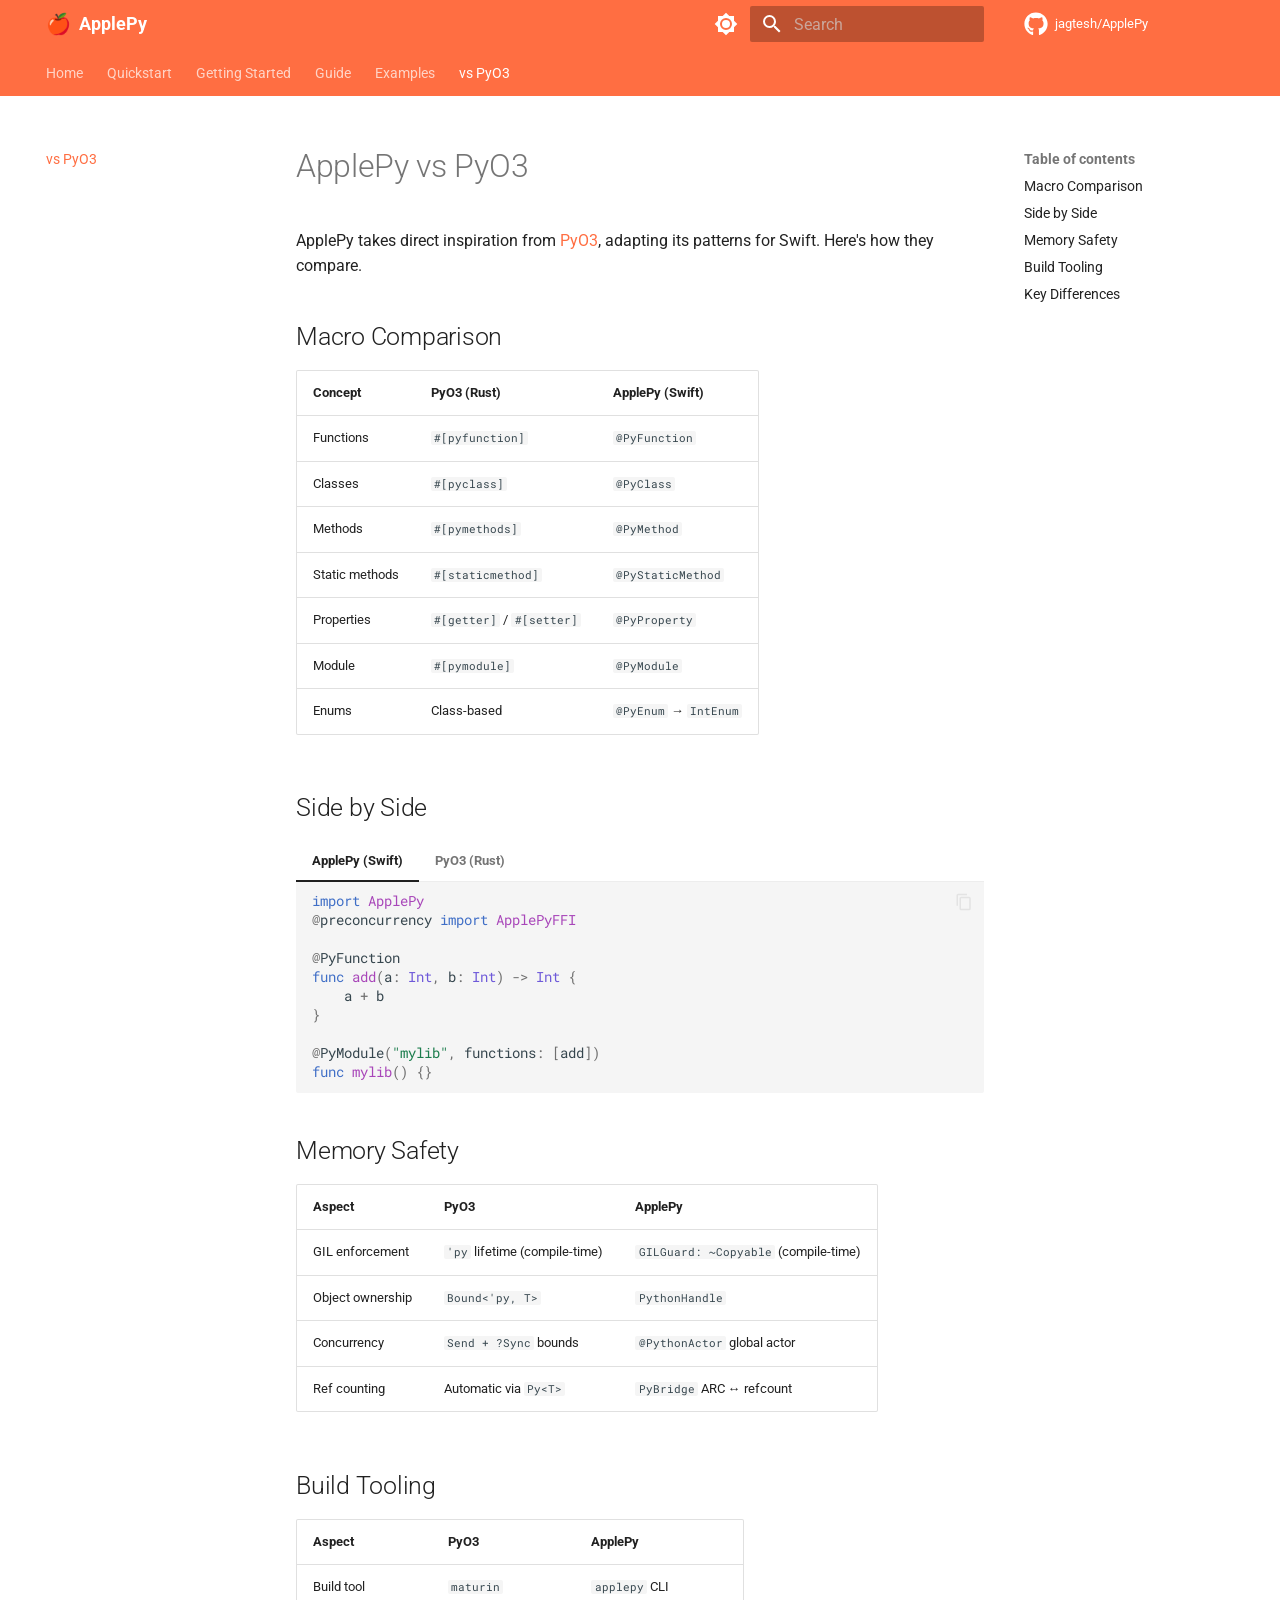
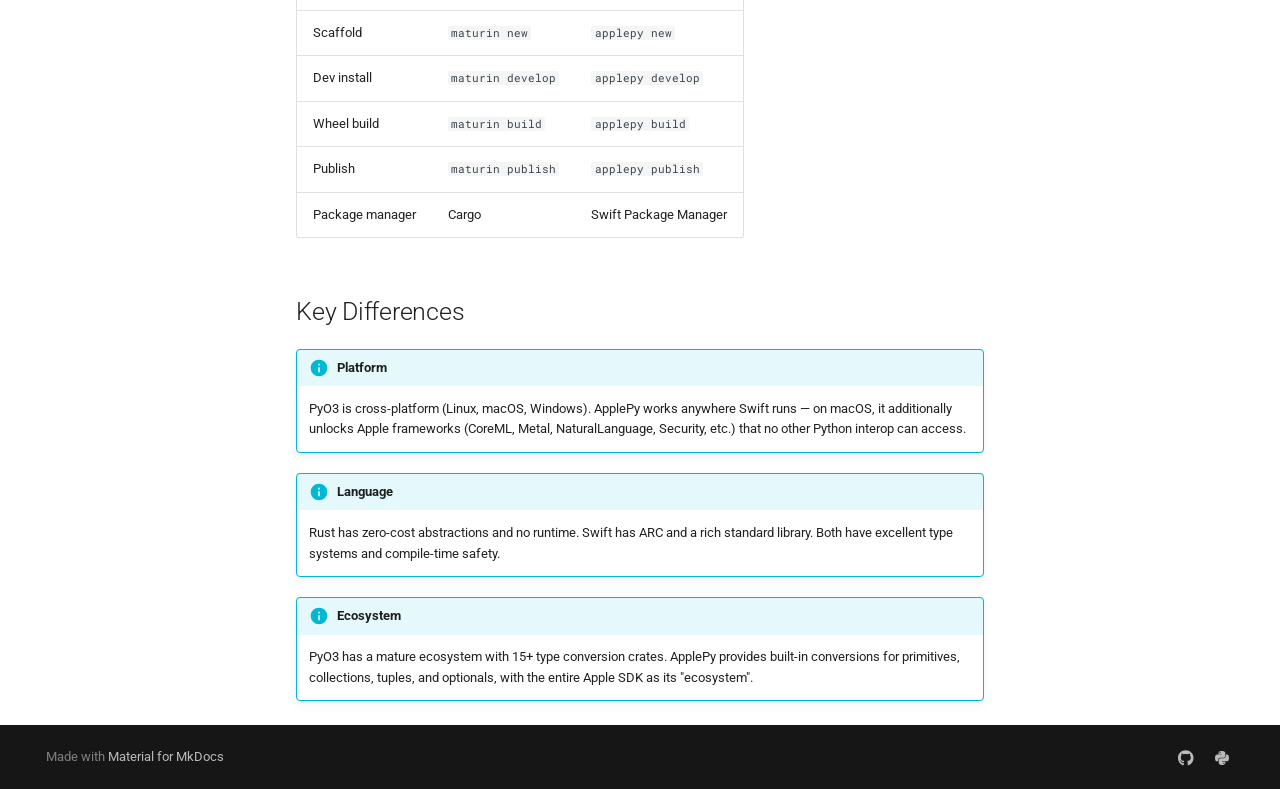
==== commit 35dbaa70: "Deployed 0abcd51 with MkDocs version: 1.6.1" ====
--- a/comparison/index.html
+++ b/comparison/index.html
@@ -17,11 +17,8 @@
       
       
       
-        
-      
-      
       <link rel="icon" href="../assets/images/favicon.png">
-      <meta name="generator" content="mkdocs-1.6.1, mkdocs-material-9.7.6">
+      <meta name="generator" content="mkdocs-1.6.1, mkdocs-material-9.5.49">
     
     
       
@@ -29,10 +26,10 @@
       
     
     
-      <link rel="stylesheet" href="../assets/stylesheets/main.484c7ddc.min.css">
-      
-        
-        <link rel="stylesheet" href="../assets/stylesheets/palette.ab4e12ef.min.css">
+      <link rel="stylesheet" href="../assets/stylesheets/main.6f8fc17f.min.css">
+      
+        
+        <link rel="stylesheet" href="../assets/stylesheets/palette.06af60db.min.css">
       
       
 
@@ -57,6 +54,7 @@
     
       
 
+    
     
     
   </head>
@@ -150,13 +148,11 @@
     
     
     
-      
-      
-        <label class="md-header__button md-icon" for="__search">
-          
-          <svg xmlns="http://www.w3.org/2000/svg" viewBox="0 0 24 24"><path d="M9.5 3A6.5 6.5 0 0 1 16 9.5c0 1.61-.59 3.09-1.56 4.23l.27.27h.79l5 5-1.5 1.5-5-5v-.79l-.27-.27A6.52 6.52 0 0 1 9.5 16 6.5 6.5 0 0 1 3 9.5 6.5 6.5 0 0 1 9.5 3m0 2C7 5 5 7 5 9.5S7 14 9.5 14 14 12 14 9.5 12 5 9.5 5"/></svg>
-        </label>
-        <div class="md-search" data-md-component="search" role="dialog">
+      <label class="md-header__button md-icon" for="__search">
+        
+        <svg xmlns="http://www.w3.org/2000/svg" viewBox="0 0 24 24"><path d="M9.5 3A6.5 6.5 0 0 1 16 9.5c0 1.61-.59 3.09-1.56 4.23l.27.27h.79l5 5-1.5 1.5-5-5v-.79l-.27-.27A6.52 6.52 0 0 1 9.5 16 6.5 6.5 0 0 1 3 9.5 6.5 6.5 0 0 1 9.5 3m0 2C7 5 5 7 5 9.5S7 14 9.5 14 14 12 14 9.5 12 5 9.5 5"/></svg>
+      </label>
+      <div class="md-search" data-md-component="search" role="dialog">
   <label class="md-search__overlay" for="__search"></label>
   <div class="md-search__inner" role="search">
     <form class="md-search__form" name="search">
@@ -190,14 +186,13 @@
     </div>
   </div>
 </div>
-      
     
     
       <div class="md-header__source">
         <a href="https://github.com/jagtesh/ApplePy" title="Go to repository" class="md-source" data-md-component="source">
   <div class="md-source__icon md-icon">
     
-    <svg xmlns="http://www.w3.org/2000/svg" viewBox="0 0 512 512"><!--! Font Awesome Free 7.1.0 by @fontawesome - https://fontawesome.com License - https://fontawesome.com/license/free (Icons: CC BY 4.0, Fonts: SIL OFL 1.1, Code: MIT License) Copyright 2025 Fonticons, Inc.--><path d="M173.9 397.4c0 2-2.3 3.6-5.2 3.6-3.3.3-5.6-1.3-5.6-3.6 0-2 2.3-3.6 5.2-3.6 3-.3 5.6 1.3 5.6 3.6m-31.1-4.5c-.7 2 1.3 4.3 4.3 4.9 2.6 1 5.6 0 6.2-2s-1.3-4.3-4.3-5.2c-2.6-.7-5.5.3-6.2 2.3m44.2-1.7c-2.9.7-4.9 2.6-4.6 4.9.3 2 2.9 3.3 5.9 2.6 2.9-.7 4.9-2.6 4.6-4.6-.3-1.9-3-3.2-5.9-2.9M252.8 8C114.1 8 8 113.3 8 252c0 110.9 69.8 205.8 169.5 239.2 12.8 2.3 17.3-5.6 17.3-12.1 0-6.2-.3-40.4-.3-61.4 0 0-70 15-84.7-29.8 0 0-11.4-29.1-27.8-36.6 0 0-22.9-15.7 1.6-15.4 0 0 24.9 2 38.6 25.8 21.9 38.6 58.6 27.5 72.9 20.9 2.3-16 8.8-27.1 16-33.7-55.9-6.2-112.3-14.3-112.3-110.5 0-27.5 7.6-41.3 23.6-58.9-2.6-6.5-11.1-33.3 2.6-67.9 20.9-6.5 69 27 69 27 20-5.6 41.5-8.5 62.8-8.5s42.8 2.9 62.8 8.5c0 0 48.1-33.6 69-27 13.7 34.7 5.2 61.4 2.6 67.9 16 17.7 25.8 31.5 25.8 58.9 0 96.5-58.9 104.2-114.8 110.5 9.2 7.9 17 22.9 17 46.4 0 33.7-.3 75.4-.3 83.6 0 6.5 4.6 14.4 17.3 12.1C436.2 457.8 504 362.9 504 252 504 113.3 391.5 8 252.8 8M105.2 352.9c-1.3 1-1 3.3.7 5.2 1.6 1.6 3.9 2.3 5.2 1 1.3-1 1-3.3-.7-5.2-1.6-1.6-3.9-2.3-5.2-1m-10.8-8.1c-.7 1.3.3 2.9 2.3 3.9 1.6 1 3.6.7 4.3-.7.7-1.3-.3-2.9-2.3-3.9-2-.6-3.6-.3-4.3.7m32.4 35.6c-1.6 1.3-1 4.3 1.3 6.2 2.3 2.3 5.2 2.6 6.5 1 1.3-1.3.7-4.3-1.3-6.2-2.2-2.3-5.2-2.6-6.5-1m-11.4-14.7c-1.6 1-1.6 3.6 0 5.9s4.3 3.3 5.6 2.3c1.6-1.3 1.6-3.9 0-6.2-1.4-2.3-4-3.3-5.6-2"/></svg>
+    <svg xmlns="http://www.w3.org/2000/svg" viewBox="0 0 496 512"><!--! Font Awesome Free 6.7.1 by @fontawesome - https://fontawesome.com License - https://fontawesome.com/license/free (Icons: CC BY 4.0, Fonts: SIL OFL 1.1, Code: MIT License) Copyright 2024 Fonticons, Inc.--><path d="M165.9 397.4c0 2-2.3 3.6-5.2 3.6-3.3.3-5.6-1.3-5.6-3.6 0-2 2.3-3.6 5.2-3.6 3-.3 5.6 1.3 5.6 3.6m-31.1-4.5c-.7 2 1.3 4.3 4.3 4.9 2.6 1 5.6 0 6.2-2s-1.3-4.3-4.3-5.2c-2.6-.7-5.5.3-6.2 2.3m44.2-1.7c-2.9.7-4.9 2.6-4.6 4.9.3 2 2.9 3.3 5.9 2.6 2.9-.7 4.9-2.6 4.6-4.6-.3-1.9-3-3.2-5.9-2.9M244.8 8C106.1 8 0 113.3 0 252c0 110.9 69.8 205.8 169.5 239.2 12.8 2.3 17.3-5.6 17.3-12.1 0-6.2-.3-40.4-.3-61.4 0 0-70 15-84.7-29.8 0 0-11.4-29.1-27.8-36.6 0 0-22.9-15.7 1.6-15.4 0 0 24.9 2 38.6 25.8 21.9 38.6 58.6 27.5 72.9 20.9 2.3-16 8.8-27.1 16-33.7-55.9-6.2-112.3-14.3-112.3-110.5 0-27.5 7.6-41.3 23.6-58.9-2.6-6.5-11.1-33.3 2.6-67.9 20.9-6.5 69 27 69 27 20-5.6 41.5-8.5 62.8-8.5s42.8 2.9 62.8 8.5c0 0 48.1-33.6 69-27 13.7 34.7 5.2 61.4 2.6 67.9 16 17.7 25.8 31.5 25.8 58.9 0 96.5-58.9 104.2-114.8 110.5 9.2 7.9 17 22.9 17 46.4 0 33.7-.3 75.4-.3 83.6 0 6.5 4.6 14.4 17.3 12.1C428.2 457.8 496 362.9 496 252 496 113.3 383.5 8 244.8 8M97.2 352.9c-1.3 1-1 3.3.7 5.2 1.6 1.6 3.9 2.3 5.2 1 1.3-1 1-3.3-.7-5.2-1.6-1.6-3.9-2.3-5.2-1m-10.8-8.1c-.7 1.3.3 2.9 2.3 3.9 1.6 1 3.6.7 4.3-.7.7-1.3-.3-2.9-2.3-3.9-2-.6-3.6-.3-4.3.7m32.4 35.6c-1.6 1.3-1 4.3 1.3 6.2 2.3 2.3 5.2 2.6 6.5 1 1.3-1.3.7-4.3-1.3-6.2-2.2-2.3-5.2-2.6-6.5-1m-11.4-14.7c-1.6 1-1.6 3.6 0 5.9s4.3 3.3 5.6 2.3c1.6-1.3 1.6-3.9 0-6.2-1.4-2.3-4-3.3-5.6-2"/></svg>
   </div>
   <div class="md-source__repository">
     jagtesh/ApplePy
@@ -223,12 +218,10 @@
   
   
   
-  
     <li class="md-tabs__item">
       <a href=".." class="md-tabs__link">
         
   
-  
     
   
   Home
@@ -239,7 +232,6 @@
 
       
         
-  
   
   
   
@@ -247,7 +239,6 @@
       <a href="../quickstart/" class="md-tabs__link">
         
   
-  
     
   
   Quickstart
@@ -258,7 +249,6 @@
 
       
         
-  
   
   
   
@@ -266,7 +256,6 @@
       <a href="../getting-started/" class="md-tabs__link">
         
   
-  
     
   
   Getting Started
@@ -277,7 +266,6 @@
 
       
         
-  
   
   
   
@@ -287,7 +275,6 @@
         <a href="../guide/macros/" class="md-tabs__link">
           
   
-  
   Guide
 
         </a>
@@ -300,14 +287,12 @@
   
   
   
-  
     
     
       <li class="md-tabs__item">
         <a href="../examples/" class="md-tabs__link">
           
   
-  
   Examples
 
         </a>
@@ -319,14 +304,12 @@
         
   
   
-  
     
   
   
     <li class="md-tabs__item md-tabs__item--active">
       <a href="./" class="md-tabs__link">
         
-  
   
     
   
@@ -372,7 +355,7 @@
       <a href="https://github.com/jagtesh/ApplePy" title="Go to repository" class="md-source" data-md-component="source">
   <div class="md-source__icon md-icon">
     
-    <svg xmlns="http://www.w3.org/2000/svg" viewBox="0 0 512 512"><!--! Font Awesome Free 7.1.0 by @fontawesome - https://fontawesome.com License - https://fontawesome.com/license/free (Icons: CC BY 4.0, Fonts: SIL OFL 1.1, Code: MIT License) Copyright 2025 Fonticons, Inc.--><path d="M173.9 397.4c0 2-2.3 3.6-5.2 3.6-3.3.3-5.6-1.3-5.6-3.6 0-2 2.3-3.6 5.2-3.6 3-.3 5.6 1.3 5.6 3.6m-31.1-4.5c-.7 2 1.3 4.3 4.3 4.9 2.6 1 5.6 0 6.2-2s-1.3-4.3-4.3-5.2c-2.6-.7-5.5.3-6.2 2.3m44.2-1.7c-2.9.7-4.9 2.6-4.6 4.9.3 2 2.9 3.3 5.9 2.6 2.9-.7 4.9-2.6 4.6-4.6-.3-1.9-3-3.2-5.9-2.9M252.8 8C114.1 8 8 113.3 8 252c0 110.9 69.8 205.8 169.5 239.2 12.8 2.3 17.3-5.6 17.3-12.1 0-6.2-.3-40.4-.3-61.4 0 0-70 15-84.7-29.8 0 0-11.4-29.1-27.8-36.6 0 0-22.9-15.7 1.6-15.4 0 0 24.9 2 38.6 25.8 21.9 38.6 58.6 27.5 72.9 20.9 2.3-16 8.8-27.1 16-33.7-55.9-6.2-112.3-14.3-112.3-110.5 0-27.5 7.6-41.3 23.6-58.9-2.6-6.5-11.1-33.3 2.6-67.9 20.9-6.5 69 27 69 27 20-5.6 41.5-8.5 62.8-8.5s42.8 2.9 62.8 8.5c0 0 48.1-33.6 69-27 13.7 34.7 5.2 61.4 2.6 67.9 16 17.7 25.8 31.5 25.8 58.9 0 96.5-58.9 104.2-114.8 110.5 9.2 7.9 17 22.9 17 46.4 0 33.7-.3 75.4-.3 83.6 0 6.5 4.6 14.4 17.3 12.1C436.2 457.8 504 362.9 504 252 504 113.3 391.5 8 252.8 8M105.2 352.9c-1.3 1-1 3.3.7 5.2 1.6 1.6 3.9 2.3 5.2 1 1.3-1 1-3.3-.7-5.2-1.6-1.6-3.9-2.3-5.2-1m-10.8-8.1c-.7 1.3.3 2.9 2.3 3.9 1.6 1 3.6.7 4.3-.7.7-1.3-.3-2.9-2.3-3.9-2-.6-3.6-.3-4.3.7m32.4 35.6c-1.6 1.3-1 4.3 1.3 6.2 2.3 2.3 5.2 2.6 6.5 1 1.3-1.3.7-4.3-1.3-6.2-2.2-2.3-5.2-2.6-6.5-1m-11.4-14.7c-1.6 1-1.6 3.6 0 5.9s4.3 3.3 5.6 2.3c1.6-1.3 1.6-3.9 0-6.2-1.4-2.3-4-3.3-5.6-2"/></svg>
+    <svg xmlns="http://www.w3.org/2000/svg" viewBox="0 0 496 512"><!--! Font Awesome Free 6.7.1 by @fontawesome - https://fontawesome.com License - https://fontawesome.com/license/free (Icons: CC BY 4.0, Fonts: SIL OFL 1.1, Code: MIT License) Copyright 2024 Fonticons, Inc.--><path d="M165.9 397.4c0 2-2.3 3.6-5.2 3.6-3.3.3-5.6-1.3-5.6-3.6 0-2 2.3-3.6 5.2-3.6 3-.3 5.6 1.3 5.6 3.6m-31.1-4.5c-.7 2 1.3 4.3 4.3 4.9 2.6 1 5.6 0 6.2-2s-1.3-4.3-4.3-5.2c-2.6-.7-5.5.3-6.2 2.3m44.2-1.7c-2.9.7-4.9 2.6-4.6 4.9.3 2 2.9 3.3 5.9 2.6 2.9-.7 4.9-2.6 4.6-4.6-.3-1.9-3-3.2-5.9-2.9M244.8 8C106.1 8 0 113.3 0 252c0 110.9 69.8 205.8 169.5 239.2 12.8 2.3 17.3-5.6 17.3-12.1 0-6.2-.3-40.4-.3-61.4 0 0-70 15-84.7-29.8 0 0-11.4-29.1-27.8-36.6 0 0-22.9-15.7 1.6-15.4 0 0 24.9 2 38.6 25.8 21.9 38.6 58.6 27.5 72.9 20.9 2.3-16 8.8-27.1 16-33.7-55.9-6.2-112.3-14.3-112.3-110.5 0-27.5 7.6-41.3 23.6-58.9-2.6-6.5-11.1-33.3 2.6-67.9 20.9-6.5 69 27 69 27 20-5.6 41.5-8.5 62.8-8.5s42.8 2.9 62.8 8.5c0 0 48.1-33.6 69-27 13.7 34.7 5.2 61.4 2.6 67.9 16 17.7 25.8 31.5 25.8 58.9 0 96.5-58.9 104.2-114.8 110.5 9.2 7.9 17 22.9 17 46.4 0 33.7-.3 75.4-.3 83.6 0 6.5 4.6 14.4 17.3 12.1C428.2 457.8 496 362.9 496 252 496 113.3 383.5 8 244.8 8M97.2 352.9c-1.3 1-1 3.3.7 5.2 1.6 1.6 3.9 2.3 5.2 1 1.3-1 1-3.3-.7-5.2-1.6-1.6-3.9-2.3-5.2-1m-10.8-8.1c-.7 1.3.3 2.9 2.3 3.9 1.6 1 3.6.7 4.3-.7.7-1.3-.3-2.9-2.3-3.9-2-.6-3.6-.3-4.3.7m32.4 35.6c-1.6 1.3-1 4.3 1.3 6.2 2.3 2.3 5.2 2.6 6.5 1 1.3-1.3.7-4.3-1.3-6.2-2.2-2.3-5.2-2.6-6.5-1m-11.4-14.7c-1.6 1-1.6 3.6 0 5.9s4.3 3.3 5.6 2.3c1.6-1.3 1.6-3.9 0-6.2-1.4-2.3-4-3.3-5.6-2"/></svg>
   </div>
   <div class="md-source__repository">
     jagtesh/ApplePy
@@ -392,16 +375,9 @@
       <a href=".." class="md-nav__link">
         
   
-  
-  <span class="md-ellipsis">
-    
-  
+  <span class="md-ellipsis">
     Home
-  
-
-    
-  </span>
-  
+  </span>
   
 
       </a>
@@ -419,16 +395,9 @@
       <a href="../quickstart/" class="md-nav__link">
         
   
-  
-  <span class="md-ellipsis">
-    
-  
+  <span class="md-ellipsis">
     Quickstart
-  
-
-    
-  </span>
-  
+  </span>
   
 
       </a>
@@ -446,30 +415,22 @@
       <a href="../getting-started/" class="md-nav__link">
         
   
-  
-  <span class="md-ellipsis">
-    
-  
+  <span class="md-ellipsis">
     Getting Started
-  
-
-    
-  </span>
-  
-  
-
-      </a>
-    </li>
-  
-
-    
-      
-      
-  
-  
-  
-  
-    
+  </span>
+  
+
+      </a>
+    </li>
+  
+
+    
+      
+      
+  
+  
+  
+  
     
     
     
@@ -489,16 +450,9 @@
           <label class="md-nav__link" for="__nav_4" id="__nav_4_label" tabindex="0">
             
   
-  
-  <span class="md-ellipsis">
-    
-  
+  <span class="md-ellipsis">
     Guide
-  
-
-    
-  </span>
-  
+  </span>
   
 
             <span class="md-nav__icon md-icon"></span>
@@ -507,11 +461,7 @@
         <nav class="md-nav" data-md-level="1" aria-labelledby="__nav_4_label" aria-expanded="false">
           <label class="md-nav__title" for="__nav_4">
             <span class="md-nav__icon md-icon"></span>
-            
-  
-    Guide
-  
-
+            Guide
           </label>
           <ul class="md-nav__list" data-md-scrollfix>
             
@@ -525,16 +475,9 @@
       <a href="../guide/macros/" class="md-nav__link">
         
   
-  
-  <span class="md-ellipsis">
-    
-  
+  <span class="md-ellipsis">
     Macros Reference
-  
-
-    
-  </span>
-  
+  </span>
   
 
       </a>
@@ -553,16 +496,9 @@
       <a href="../guide/type-conversion/" class="md-nav__link">
         
   
-  
-  <span class="md-ellipsis">
-    
-  
+  <span class="md-ellipsis">
     Type Conversion
-  
-
-    
-  </span>
-  
+  </span>
   
 
       </a>
@@ -581,16 +517,9 @@
       <a href="../guide/memory-management/" class="md-nav__link">
         
   
-  
-  <span class="md-ellipsis">
-    
-  
+  <span class="md-ellipsis">
     Memory Management
-  
-
-    
-  </span>
-  
+  </span>
   
 
       </a>
@@ -609,16 +538,9 @@
       <a href="../guide/building/" class="md-nav__link">
         
   
-  
-  <span class="md-ellipsis">
-    
-  
+  <span class="md-ellipsis">
     Building & Packaging
-  
-
-    
-  </span>
-  
+  </span>
   
 
       </a>
@@ -643,7 +565,6 @@
     
     
     
-    
       
       
         
@@ -660,16 +581,9 @@
           <label class="md-nav__link" for="__nav_5" id="__nav_5_label" tabindex="0">
             
   
-  
-  <span class="md-ellipsis">
-    
-  
+  <span class="md-ellipsis">
     Examples
-  
-
-    
-  </span>
-  
+  </span>
   
 
             <span class="md-nav__icon md-icon"></span>
@@ -678,11 +592,7 @@
         <nav class="md-nav" data-md-level="1" aria-labelledby="__nav_5_label" aria-expanded="false">
           <label class="md-nav__title" for="__nav_5">
             <span class="md-nav__icon md-icon"></span>
-            
-  
-    Examples
-  
-
+            Examples
           </label>
           <ul class="md-nav__list" data-md-scrollfix>
             
@@ -696,16 +606,9 @@
       <a href="../examples/" class="md-nav__link">
         
   
-  
-  <span class="md-ellipsis">
-    
-  
+  <span class="md-ellipsis">
     Overview
-  
-
-    
-  </span>
-  
+  </span>
   
 
       </a>
@@ -724,16 +627,9 @@
       <a href="../examples/swiftkeychain/" class="md-nav__link">
         
   
-  
-  <span class="md-ellipsis">
-    
-  
+  <span class="md-ellipsis">
     SwiftKeychain
-  
-
-    
-  </span>
-  
+  </span>
   
 
       </a>
@@ -752,16 +648,9 @@
       <a href="../examples/pynatural/" class="md-nav__link">
         
   
-  
-  <span class="md-ellipsis">
-    
-  
+  <span class="md-ellipsis">
     PyNatural
-  
-
-    
-  </span>
-  
+  </span>
   
 
       </a>
@@ -780,16 +669,9 @@
       <a href="../examples/pycoreml/" class="md-nav__link">
         
   
-  
-  <span class="md-ellipsis">
-    
-  
+  <span class="md-ellipsis">
     PyCoreML
-  
-
-    
-  </span>
-  
+  </span>
   
 
       </a>
@@ -824,16 +706,9 @@
         <label class="md-nav__link md-nav__link--active" for="__toc">
           
   
-  
-  <span class="md-ellipsis">
-    
-  
+  <span class="md-ellipsis">
     vs PyO3
-  
-
-    
-  </span>
-  
+  </span>
   
 
           <span class="md-nav__icon md-icon"></span>
@@ -842,16 +717,9 @@
       <a href="./" class="md-nav__link md-nav__link--active">
         
   
-  
-  <span class="md-ellipsis">
-    
-  
+  <span class="md-ellipsis">
     vs PyO3
-  
-
-    
-  </span>
-  
+  </span>
   
 
       </a>
@@ -874,9 +742,7 @@
         <li class="md-nav__item">
   <a href="#macro-comparison" class="md-nav__link">
     <span class="md-ellipsis">
-      
-        Macro Comparison
-      
+      Macro Comparison
     </span>
   </a>
   
@@ -885,9 +751,7 @@
         <li class="md-nav__item">
   <a href="#side-by-side" class="md-nav__link">
     <span class="md-ellipsis">
-      
-        Side by Side
-      
+      Side by Side
     </span>
   </a>
   
@@ -896,9 +760,7 @@
         <li class="md-nav__item">
   <a href="#memory-safety" class="md-nav__link">
     <span class="md-ellipsis">
-      
-        Memory Safety
-      
+      Memory Safety
     </span>
   </a>
   
@@ -907,9 +769,7 @@
         <li class="md-nav__item">
   <a href="#build-tooling" class="md-nav__link">
     <span class="md-ellipsis">
-      
-        Build Tooling
-      
+      Build Tooling
     </span>
   </a>
   
@@ -918,9 +778,7 @@
         <li class="md-nav__item">
   <a href="#key-differences" class="md-nav__link">
     <span class="md-ellipsis">
-      
-        Key Differences
-      
+      Key Differences
     </span>
   </a>
   
@@ -963,9 +821,7 @@
         <li class="md-nav__item">
   <a href="#macro-comparison" class="md-nav__link">
     <span class="md-ellipsis">
-      
-        Macro Comparison
-      
+      Macro Comparison
     </span>
   </a>
   
@@ -974,9 +830,7 @@
         <li class="md-nav__item">
   <a href="#side-by-side" class="md-nav__link">
     <span class="md-ellipsis">
-      
-        Side by Side
-      
+      Side by Side
     </span>
   </a>
   
@@ -985,9 +839,7 @@
         <li class="md-nav__item">
   <a href="#memory-safety" class="md-nav__link">
     <span class="md-ellipsis">
-      
-        Memory Safety
-      
+      Memory Safety
     </span>
   </a>
   
@@ -996,9 +848,7 @@
         <li class="md-nav__item">
   <a href="#build-tooling" class="md-nav__link">
     <span class="md-ellipsis">
-      
-        Build Tooling
-      
+      Build Tooling
     </span>
   </a>
   
@@ -1007,9 +857,7 @@
         <li class="md-nav__item">
   <a href="#key-differences" class="md-nav__link">
     <span class="md-ellipsis">
-      
-        Key Differences
-      
+      Key Differences
     </span>
   </a>
   
@@ -1025,11 +873,9 @@
           
           
             <div class="md-content" data-md-component="content">
-              
               <article class="md-content__inner md-typeset">
                 
                   
-
 
   
   
@@ -1248,8 +1094,7 @@
   
 </div>
       
-        
-<div class="md-social">
+        <div class="md-social">
   
     
     
@@ -1259,7 +1104,7 @@
       
     
     <a href="https://github.com/jagtesh" target="_blank" rel="noopener" title="github.com" class="md-social__link">
-      <svg xmlns="http://www.w3.org/2000/svg" viewBox="0 0 512 512"><!--! Font Awesome Free 7.1.0 by @fontawesome - https://fontawesome.com License - https://fontawesome.com/license/free (Icons: CC BY 4.0, Fonts: SIL OFL 1.1, Code: MIT License) Copyright 2025 Fonticons, Inc.--><path d="M173.9 397.4c0 2-2.3 3.6-5.2 3.6-3.3.3-5.6-1.3-5.6-3.6 0-2 2.3-3.6 5.2-3.6 3-.3 5.6 1.3 5.6 3.6m-31.1-4.5c-.7 2 1.3 4.3 4.3 4.9 2.6 1 5.6 0 6.2-2s-1.3-4.3-4.3-5.2c-2.6-.7-5.5.3-6.2 2.3m44.2-1.7c-2.9.7-4.9 2.6-4.6 4.9.3 2 2.9 3.3 5.9 2.6 2.9-.7 4.9-2.6 4.6-4.6-.3-1.9-3-3.2-5.9-2.9M252.8 8C114.1 8 8 113.3 8 252c0 110.9 69.8 205.8 169.5 239.2 12.8 2.3 17.3-5.6 17.3-12.1 0-6.2-.3-40.4-.3-61.4 0 0-70 15-84.7-29.8 0 0-11.4-29.1-27.8-36.6 0 0-22.9-15.7 1.6-15.4 0 0 24.9 2 38.6 25.8 21.9 38.6 58.6 27.5 72.9 20.9 2.3-16 8.8-27.1 16-33.7-55.9-6.2-112.3-14.3-112.3-110.5 0-27.5 7.6-41.3 23.6-58.9-2.6-6.5-11.1-33.3 2.6-67.9 20.9-6.5 69 27 69 27 20-5.6 41.5-8.5 62.8-8.5s42.8 2.9 62.8 8.5c0 0 48.1-33.6 69-27 13.7 34.7 5.2 61.4 2.6 67.9 16 17.7 25.8 31.5 25.8 58.9 0 96.5-58.9 104.2-114.8 110.5 9.2 7.9 17 22.9 17 46.4 0 33.7-.3 75.4-.3 83.6 0 6.5 4.6 14.4 17.3 12.1C436.2 457.8 504 362.9 504 252 504 113.3 391.5 8 252.8 8M105.2 352.9c-1.3 1-1 3.3.7 5.2 1.6 1.6 3.9 2.3 5.2 1 1.3-1 1-3.3-.7-5.2-1.6-1.6-3.9-2.3-5.2-1m-10.8-8.1c-.7 1.3.3 2.9 2.3 3.9 1.6 1 3.6.7 4.3-.7.7-1.3-.3-2.9-2.3-3.9-2-.6-3.6-.3-4.3.7m32.4 35.6c-1.6 1.3-1 4.3 1.3 6.2 2.3 2.3 5.2 2.6 6.5 1 1.3-1.3.7-4.3-1.3-6.2-2.2-2.3-5.2-2.6-6.5-1m-11.4-14.7c-1.6 1-1.6 3.6 0 5.9s4.3 3.3 5.6 2.3c1.6-1.3 1.6-3.9 0-6.2-1.4-2.3-4-3.3-5.6-2"/></svg>
+      <svg xmlns="http://www.w3.org/2000/svg" viewBox="0 0 496 512"><!--! Font Awesome Free 6.7.1 by @fontawesome - https://fontawesome.com License - https://fontawesome.com/license/free (Icons: CC BY 4.0, Fonts: SIL OFL 1.1, Code: MIT License) Copyright 2024 Fonticons, Inc.--><path d="M165.9 397.4c0 2-2.3 3.6-5.2 3.6-3.3.3-5.6-1.3-5.6-3.6 0-2 2.3-3.6 5.2-3.6 3-.3 5.6 1.3 5.6 3.6m-31.1-4.5c-.7 2 1.3 4.3 4.3 4.9 2.6 1 5.6 0 6.2-2s-1.3-4.3-4.3-5.2c-2.6-.7-5.5.3-6.2 2.3m44.2-1.7c-2.9.7-4.9 2.6-4.6 4.9.3 2 2.9 3.3 5.9 2.6 2.9-.7 4.9-2.6 4.6-4.6-.3-1.9-3-3.2-5.9-2.9M244.8 8C106.1 8 0 113.3 0 252c0 110.9 69.8 205.8 169.5 239.2 12.8 2.3 17.3-5.6 17.3-12.1 0-6.2-.3-40.4-.3-61.4 0 0-70 15-84.7-29.8 0 0-11.4-29.1-27.8-36.6 0 0-22.9-15.7 1.6-15.4 0 0 24.9 2 38.6 25.8 21.9 38.6 58.6 27.5 72.9 20.9 2.3-16 8.8-27.1 16-33.7-55.9-6.2-112.3-14.3-112.3-110.5 0-27.5 7.6-41.3 23.6-58.9-2.6-6.5-11.1-33.3 2.6-67.9 20.9-6.5 69 27 69 27 20-5.6 41.5-8.5 62.8-8.5s42.8 2.9 62.8 8.5c0 0 48.1-33.6 69-27 13.7 34.7 5.2 61.4 2.6 67.9 16 17.7 25.8 31.5 25.8 58.9 0 96.5-58.9 104.2-114.8 110.5 9.2 7.9 17 22.9 17 46.4 0 33.7-.3 75.4-.3 83.6 0 6.5 4.6 14.4 17.3 12.1C428.2 457.8 496 362.9 496 252 496 113.3 383.5 8 244.8 8M97.2 352.9c-1.3 1-1 3.3.7 5.2 1.6 1.6 3.9 2.3 5.2 1 1.3-1 1-3.3-.7-5.2-1.6-1.6-3.9-2.3-5.2-1m-10.8-8.1c-.7 1.3.3 2.9 2.3 3.9 1.6 1 3.6.7 4.3-.7.7-1.3-.3-2.9-2.3-3.9-2-.6-3.6-.3-4.3.7m32.4 35.6c-1.6 1.3-1 4.3 1.3 6.2 2.3 2.3 5.2 2.6 6.5 1 1.3-1.3.7-4.3-1.3-6.2-2.2-2.3-5.2-2.6-6.5-1m-11.4-14.7c-1.6 1-1.6 3.6 0 5.9s4.3 3.3 5.6 2.3c1.6-1.3 1.6-3.9 0-6.2-1.4-2.3-4-3.3-5.6-2"/></svg>
     </a>
   
     
@@ -1270,7 +1115,7 @@
       
     
     <a href="https://pypi.org/project/applepy-cli/" target="_blank" rel="noopener" title="pypi.org" class="md-social__link">
-      <svg xmlns="http://www.w3.org/2000/svg" viewBox="0 0 448 512"><!--! Font Awesome Free 7.1.0 by @fontawesome - https://fontawesome.com License - https://fontawesome.com/license/free (Icons: CC BY 4.0, Fonts: SIL OFL 1.1, Code: MIT License) Copyright 2025 Fonticons, Inc.--><path d="M439.8 200.5c-7.7-30.9-22.3-54.2-53.4-54.2h-40.1v47.4c0 36.8-31.2 67.8-66.8 67.8H172.7c-29.2 0-53.4 25-53.4 54.3v101.8c0 29 25.2 46 53.4 54.3 33.8 9.9 66.3 11.7 106.8 0 26.9-7.8 53.4-23.5 53.4-54.3v-40.7H226.2v-13.6h160.2c31.1 0 42.6-21.7 53.4-54.2 11.2-33.5 10.7-65.7 0-108.6M286.2 444.7a20.4 20.4 0 1 1 0-40.7 20.4 20.4 0 1 1 0 40.7M167.8 248.1h106.8c29.7 0 53.4-24.5 53.4-54.3V91.9c0-29-24.4-50.7-53.4-55.6-35.8-5.9-74.7-5.6-106.8.1-45.2 8-53.4 24.7-53.4 55.6v40.7h106.9v13.6h-147c-31.1 0-58.3 18.7-66.8 54.2-9.8 40.7-10.2 66.1 0 108.6 7.6 31.6 25.7 54.2 56.8 54.2H101v-48.8c0-35.3 30.5-66.4 66.8-66.4m-6.6-183.4a20.4 20.4 0 1 1 0 40.8 20.4 20.4 0 1 1 0-40.8"/></svg>
+      <svg xmlns="http://www.w3.org/2000/svg" viewBox="0 0 448 512"><!--! Font Awesome Free 6.7.1 by @fontawesome - https://fontawesome.com License - https://fontawesome.com/license/free (Icons: CC BY 4.0, Fonts: SIL OFL 1.1, Code: MIT License) Copyright 2024 Fonticons, Inc.--><path d="M439.8 200.5c-7.7-30.9-22.3-54.2-53.4-54.2h-40.1v47.4c0 36.8-31.2 67.8-66.8 67.8H172.7c-29.2 0-53.4 25-53.4 54.3v101.8c0 29 25.2 46 53.4 54.3 33.8 9.9 66.3 11.7 106.8 0 26.9-7.8 53.4-23.5 53.4-54.3v-40.7H226.2v-13.6h160.2c31.1 0 42.6-21.7 53.4-54.2 11.2-33.5 10.7-65.7 0-108.6M286.2 404c11.1 0 20.1 9.1 20.1 20.3 0 11.3-9 20.4-20.1 20.4-11 0-20.1-9.2-20.1-20.4.1-11.3 9.1-20.3 20.1-20.3M167.8 248.1h106.8c29.7 0 53.4-24.5 53.4-54.3V91.9c0-29-24.4-50.7-53.4-55.6-35.8-5.9-74.7-5.6-106.8.1-45.2 8-53.4 24.7-53.4 55.6v40.7h106.9v13.6h-147c-31.1 0-58.3 18.7-66.8 54.2-9.8 40.7-10.2 66.1 0 108.6 7.6 31.6 25.7 54.2 56.8 54.2H101v-48.8c0-35.3 30.5-66.4 66.8-66.4m-6.7-142.6c-11.1 0-20.1-9.1-20.1-20.3.1-11.3 9-20.4 20.1-20.4 11 0 20.1 9.2 20.1 20.4s-9 20.3-20.1 20.3"/></svg>
     </a>
   
 </div>
@@ -1285,13 +1130,10 @@
     </div>
     
     
-    
-      
-      
-      <script id="__config" type="application/json">{"annotate": null, "base": "..", "features": ["navigation.instant", "navigation.tabs", "navigation.sections", "navigation.top", "search.highlight", "search.suggest", "content.code.copy", "content.tabs.link"], "search": "../assets/javascripts/workers/search.2c215733.min.js", "tags": null, "translations": {"clipboard.copied": "Copied to clipboard", "clipboard.copy": "Copy to clipboard", "search.result.more.one": "1 more on this page", "search.result.more.other": "# more on this page", "search.result.none": "No matching documents", "search.result.one": "1 matching document", "search.result.other": "# matching documents", "search.result.placeholder": "Type to start searching", "search.result.term.missing": "Missing", "select.version": "Select version"}, "version": null}</script>
-    
-    
-      <script src="../assets/javascripts/bundle.79ae519e.min.js"></script>
+    <script id="__config" type="application/json">{"base": "..", "features": ["navigation.instant", "navigation.tabs", "navigation.sections", "navigation.top", "search.highlight", "search.suggest", "content.code.copy", "content.tabs.link"], "search": "../assets/javascripts/workers/search.6ce7567c.min.js", "translations": {"clipboard.copied": "Copied to clipboard", "clipboard.copy": "Copy to clipboard", "search.result.more.one": "1 more on this page", "search.result.more.other": "# more on this page", "search.result.none": "No matching documents", "search.result.one": "1 matching document", "search.result.other": "# matching documents", "search.result.placeholder": "Type to start searching", "search.result.term.missing": "Missing", "select.version": "Select version"}}</script>
+    
+    
+      <script src="../assets/javascripts/bundle.88dd0f4e.min.js"></script>
       
     
   </body>
--- a/assets/stylesheets/main.6f8fc17f.min.css
+++ b/assets/stylesheets/main.6f8fc17f.min.css
@@ -0,0 +1 @@
+@charset "UTF-8";html{-webkit-text-size-adjust:none;-moz-text-size-adjust:none;text-size-adjust:none;box-sizing:border-box}*,:after,:before{box-sizing:inherit}@media (prefers-reduced-motion){*,:after,:before{transition:none!important}}body{margin:0}a,button,input,label{-webkit-tap-highlight-color:transparent}a{color:inherit;text-decoration:none}hr{border:0;box-sizing:initial;display:block;height:.05rem;overflow:visible;padding:0}small{font-size:80%}sub,sup{line-height:1em}img{border-style:none}table{border-collapse:initial;border-spacing:0}td,th{font-weight:400;vertical-align:top}button{background:#0000;border:0;font-family:inherit;font-size:inherit;margin:0;padding:0}input{border:0;outline:none}:root{--md-primary-fg-color:#4051b5;--md-primary-fg-color--light:#5d6cc0;--md-primary-fg-color--dark:#303fa1;--md-primary-bg-color:#fff;--md-primary-bg-color--light:#ffffffb3;--md-accent-fg-color:#526cfe;--md-accent-fg-color--transparent:#526cfe1a;--md-accent-bg-color:#fff;--md-accent-bg-color--light:#ffffffb3}[data-md-color-scheme=default]{color-scheme:light}[data-md-color-scheme=default] img[src$="#gh-dark-mode-only"],[data-md-color-scheme=default] img[src$="#only-dark"]{display:none}:root,[data-md-color-scheme=default]{--md-hue:225deg;--md-default-fg-color:#000000de;--md-default-fg-color--light:#0000008a;--md-default-fg-color--lighter:#00000052;--md-default-fg-color--lightest:#00000012;--md-default-bg-color:#fff;--md-default-bg-color--light:#ffffffb3;--md-default-bg-color--lighter:#ffffff4d;--md-default-bg-color--lightest:#ffffff1f;--md-code-fg-color:#36464e;--md-code-bg-color:#f5f5f5;--md-code-hl-color:#4287ff;--md-code-hl-color--light:#4287ff1a;--md-code-hl-number-color:#d52a2a;--md-code-hl-special-color:#db1457;--md-code-hl-function-color:#a846b9;--md-code-hl-constant-color:#6e59d9;--md-code-hl-keyword-color:#3f6ec6;--md-code-hl-string-color:#1c7d4d;--md-code-hl-name-color:var(--md-code-fg-color);--md-code-hl-operator-color:var(--md-default-fg-color--light);--md-code-hl-punctuation-color:var(--md-default-fg-color--light);--md-code-hl-comment-color:var(--md-default-fg-color--light);--md-code-hl-generic-color:var(--md-default-fg-color--light);--md-code-hl-variable-color:var(--md-default-fg-color--light);--md-typeset-color:var(--md-default-fg-color);--md-typeset-a-color:var(--md-primary-fg-color);--md-typeset-del-color:#f5503d26;--md-typeset-ins-color:#0bd57026;--md-typeset-kbd-color:#fafafa;--md-typeset-kbd-accent-color:#fff;--md-typeset-kbd-border-color:#b8b8b8;--md-typeset-mark-color:#ffff0080;--md-typeset-table-color:#0000001f;--md-typeset-table-color--light:rgba(0,0,0,.035);--md-admonition-fg-color:var(--md-default-fg-color);--md-admonition-bg-color:var(--md-default-bg-color);--md-warning-fg-color:#000000de;--md-warning-bg-color:#ff9;--md-footer-fg-color:#fff;--md-footer-fg-color--light:#ffffffb3;--md-footer-fg-color--lighter:#ffffff73;--md-footer-bg-color:#000000de;--md-footer-bg-color--dark:#00000052;--md-shadow-z1:0 0.2rem 0.5rem #0000000d,0 0 0.05rem #0000001a;--md-shadow-z2:0 0.2rem 0.5rem #0000001a,0 0 0.05rem #00000040;--md-shadow-z3:0 0.2rem 0.5rem #0003,0 0 0.05rem #00000059}.md-icon svg{fill:currentcolor;display:block;height:1.2rem;width:1.2rem}body{-webkit-font-smoothing:antialiased;-moz-osx-font-smoothing:grayscale;--md-text-font-family:var(--md-text-font,_),-apple-system,BlinkMacSystemFont,Helvetica,Arial,sans-serif;--md-code-font-family:var(--md-code-font,_),SFMono-Regular,Consolas,Menlo,monospace}aside,body,input{font-feature-settings:"kern","liga";color:var(--md-typeset-color);font-family:var(--md-text-font-family)}code,kbd,pre{font-feature-settings:"kern";font-family:var(--md-code-font-family)}:root{--md-typeset-table-sort-icon:url('data:image/svg+xml;charset=utf-8,<svg xmlns="http://www.w3.org/2000/svg" viewBox="0 0 24 24"><path d="m18 21-4-4h3V7h-3l4-4 4 4h-3v10h3M2 19v-2h10v2M2 13v-2h7v2M2 7V5h4v2z"/></svg>');--md-typeset-table-sort-icon--asc:url('data:image/svg+xml;charset=utf-8,<svg xmlns="http://www.w3.org/2000/svg" viewBox="0 0 24 24"><path d="M19 17h3l-4 4-4-4h3V3h2M2 17h10v2H2M6 5v2H2V5m0 6h7v2H2z"/></svg>');--md-typeset-table-sort-icon--desc:url('data:image/svg+xml;charset=utf-8,<svg xmlns="http://www.w3.org/2000/svg" viewBox="0 0 24 24"><path d="M19 7h3l-4-4-4 4h3v14h2M2 17h10v2H2M6 5v2H2V5m0 6h7v2H2z"/></svg>')}.md-typeset{-webkit-print-color-adjust:exact;color-adjust:exact;font-size:.8rem;line-height:1.6}@media print{.md-typeset{font-size:.68rem}}.md-typeset blockquote,.md-typeset dl,.md-typeset figure,.md-typeset ol,.md-typeset pre,.md-typeset ul{margin-bottom:1em;margin-top:1em}.md-typeset h1{color:var(--md-default-fg-color--light);font-size:2em;line-height:1.3;margin:0 0 1.25em}.md-typeset h1,.md-typeset h2{font-weight:300;letter-spacing:-.01em}.md-typeset h2{font-size:1.5625em;line-height:1.4;margin:1.6em 0 .64em}.md-typeset h3{font-size:1.25em;font-weight:400;letter-spacing:-.01em;line-height:1.5;margin:1.6em 0 .8em}.md-typeset h2+h3{margin-top:.8em}.md-typeset h4{font-weight:700;letter-spacing:-.01em;margin:1em 0}.md-typeset h5,.md-typeset h6{color:var(--md-default-fg-color--light);font-size:.8em;font-weight:700;letter-spacing:-.01em;margin:1.25em 0}.md-typeset h5{text-transform:uppercase}.md-typeset h5 code{text-transform:none}.md-typeset hr{border-bottom:.05rem solid var(--md-default-fg-color--lightest);display:flow-root;margin:1.5em 0}.md-typeset a{color:var(--md-typeset-a-color);word-break:break-word}.md-typeset a,.md-typeset a:before{transition:color 125ms}.md-typeset a:focus,.md-typeset a:hover{color:var(--md-accent-fg-color)}.md-typeset a:focus code,.md-typeset a:hover code{background-color:var(--md-accent-fg-color--transparent)}.md-typeset a code{color:currentcolor;transition:background-color 125ms}.md-typeset a.focus-visible{outline-color:var(--md-accent-fg-color);outline-offset:.2rem}.md-typeset code,.md-typeset kbd,.md-typeset pre{color:var(--md-code-fg-color);direction:ltr;font-variant-ligatures:none}@media print{.md-typeset code,.md-typeset kbd,.md-typeset pre{white-space:pre-wrap}}.md-typeset code{background-color:var(--md-code-bg-color);border-radius:.1rem;-webkit-box-decoration-break:clone;box-decoration-break:clone;font-size:.85em;padding:0 .2941176471em;word-break:break-word}.md-typeset code:not(.focus-visible){-webkit-tap-highlight-color:transparent;outline:none}.md-typeset pre{display:flow-root;line-height:1.4;position:relative}.md-typeset pre>code{-webkit-box-decoration-break:slice;box-decoration-break:slice;box-shadow:none;display:block;margin:0;outline-color:var(--md-accent-fg-color);overflow:auto;padding:.7720588235em 1.1764705882em;scrollbar-color:var(--md-default-fg-color--lighter) #0000;scrollbar-width:thin;touch-action:auto;word-break:normal}.md-typeset pre>code:hover{scrollbar-color:var(--md-accent-fg-color) #0000}.md-typeset pre>code::-webkit-scrollbar{height:.2rem;width:.2rem}.md-typeset pre>code::-webkit-scrollbar-thumb{background-color:var(--md-default-fg-color--lighter)}.md-typeset pre>code::-webkit-scrollbar-thumb:hover{background-color:var(--md-accent-fg-color)}.md-typeset kbd{background-color:var(--md-typeset-kbd-color);border-radius:.1rem;box-shadow:0 .1rem 0 .05rem var(--md-typeset-kbd-border-color),0 .1rem 0 var(--md-typeset-kbd-border-color),0 -.1rem .2rem var(--md-typeset-kbd-accent-color) inset;color:var(--md-default-fg-color);display:inline-block;font-size:.75em;padding:0 .6666666667em;vertical-align:text-top;word-break:break-word}.md-typeset mark{background-color:var(--md-typeset-mark-color);-webkit-box-decoration-break:clone;box-decoration-break:clone;color:inherit;word-break:break-word}.md-typeset abbr{border-bottom:.05rem dotted var(--md-default-fg-color--light);cursor:help;text-decoration:none}.md-typeset small{opacity:.75}[dir=ltr] .md-typeset sub,[dir=ltr] .md-typeset sup{margin-left:.078125em}[dir=rtl] .md-typeset sub,[dir=rtl] .md-typeset sup{margin-right:.078125em}[dir=ltr] .md-typeset blockquote{padding-left:.6rem}[dir=rtl] .md-typeset blockquote{padding-right:.6rem}[dir=ltr] .md-typeset blockquote{border-left:.2rem solid var(--md-default-fg-color--lighter)}[dir=rtl] .md-typeset blockquote{border-right:.2rem solid var(--md-default-fg-color--lighter)}.md-typeset blockquote{color:var(--md-default-fg-color--light);margin-left:0;margin-right:0}.md-typeset ul{list-style-type:disc}.md-typeset ul[type]{list-style-type:revert-layer}[dir=ltr] .md-typeset ol,[dir=ltr] .md-typeset ul{margin-left:.625em}[dir=rtl] .md-typeset ol,[dir=rtl] .md-typeset ul{margin-right:.625em}.md-typeset ol,.md-typeset ul{padding:0}.md-typeset ol:not([hidden]),.md-typeset ul:not([hidden]){display:flow-root}.md-typeset ol ol,.md-typeset ul ol{list-style-type:lower-alpha}.md-typeset ol ol ol,.md-typeset ul ol ol{list-style-type:lower-roman}.md-typeset ol ol ol ol,.md-typeset ul ol ol ol{list-style-type:upper-alpha}.md-typeset ol ol ol ol ol,.md-typeset ul ol ol ol ol{list-style-type:upper-roman}.md-typeset ol[type],.md-typeset ul[type]{list-style-type:revert-layer}[dir=ltr] .md-typeset ol li,[dir=ltr] .md-typeset ul li{margin-left:1.25em}[dir=rtl] .md-typeset ol li,[dir=rtl] .md-typeset ul li{margin-right:1.25em}.md-typeset ol li,.md-typeset ul li{margin-bottom:.5em}.md-typeset ol li blockquote,.md-typeset ol li p,.md-typeset ul li blockquote,.md-typeset ul li p{margin:.5em 0}.md-typeset ol li:last-child,.md-typeset ul li:last-child{margin-bottom:0}[dir=ltr] .md-typeset ol li ol,[dir=ltr] .md-typeset ol li ul,[dir=ltr] .md-typeset ul li ol,[dir=ltr] .md-typeset ul li ul{margin-left:.625em}[dir=rtl] .md-typeset ol li ol,[dir=rtl] .md-typeset ol li ul,[dir=rtl] .md-typeset ul li ol,[dir=rtl] .md-typeset ul li ul{margin-right:.625em}.md-typeset ol li ol,.md-typeset ol li ul,.md-typeset ul li ol,.md-typeset ul li ul{margin-bottom:.5em;margin-top:.5em}[dir=ltr] .md-typeset dd{margin-left:1.875em}[dir=rtl] .md-typeset dd{margin-right:1.875em}.md-typeset dd{margin-bottom:1.5em;margin-top:1em}.md-typeset img,.md-typeset svg,.md-typeset video{height:auto;max-width:100%}.md-typeset img[align=left]{margin:1em 1em 1em 0}.md-typeset img[align=right]{margin:1em 0 1em 1em}.md-typeset img[align]:only-child{margin-top:0}.md-typeset figure{display:flow-root;margin:1em auto;max-width:100%;text-align:center;width:-moz-fit-content;width:fit-content}.md-typeset figure img{display:block;margin:0 auto}.md-typeset figcaption{font-style:italic;margin:1em auto;max-width:24rem}.md-typeset iframe{max-width:100%}.md-typeset table:not([class]){background-color:var(--md-default-bg-color);border:.05rem solid var(--md-typeset-table-color);border-radius:.1rem;display:inline-block;font-size:.64rem;max-width:100%;overflow:auto;touch-action:auto}@media print{.md-typeset table:not([class]){display:table}}.md-typeset table:not([class])+*{margin-top:1.5em}.md-typeset table:not([class]) td>:first-child,.md-typeset table:not([class]) th>:first-child{margin-top:0}.md-typeset table:not([class]) td>:last-child,.md-typeset table:not([class]) th>:last-child{margin-bottom:0}.md-typeset table:not([class]) td:not([align]),.md-typeset table:not([class]) th:not([align]){text-align:left}[dir=rtl] .md-typeset table:not([class]) td:not([align]),[dir=rtl] .md-typeset table:not([class]) th:not([align]){text-align:right}.md-typeset table:not([class]) th{font-weight:700;min-width:5rem;padding:.9375em 1.25em;vertical-align:top}.md-typeset table:not([class]) td{border-top:.05rem solid var(--md-typeset-table-color);padding:.9375em 1.25em;vertical-align:top}.md-typeset table:not([class]) tbody tr{transition:background-color 125ms}.md-typeset table:not([class]) tbody tr:hover{background-color:var(--md-typeset-table-color--light);box-shadow:0 .05rem 0 var(--md-default-bg-color) inset}.md-typeset table:not([class]) a{word-break:normal}.md-typeset table th[role=columnheader]{cursor:pointer}[dir=ltr] .md-typeset table th[role=columnheader]:after{margin-left:.5em}[dir=rtl] .md-typeset table th[role=columnheader]:after{margin-right:.5em}.md-typeset table th[role=columnheader]:after{content:"";display:inline-block;height:1.2em;-webkit-mask-image:var(--md-typeset-table-sort-icon);mask-image:var(--md-typeset-table-sort-icon);-webkit-mask-repeat:no-repeat;mask-repeat:no-repeat;-webkit-mask-size:contain;mask-size:contain;transition:background-color 125ms;vertical-align:text-bottom;width:1.2em}.md-typeset table th[role=columnheader]:hover:after{background-color:var(--md-default-fg-color--lighter)}.md-typeset table th[role=columnheader][aria-sort=ascending]:after{background-color:var(--md-default-fg-color--light);-webkit-mask-image:var(--md-typeset-table-sort-icon--asc);mask-image:var(--md-typeset-table-sort-icon--asc)}.md-typeset table th[role=columnheader][aria-sort=descending]:after{background-color:var(--md-default-fg-color--light);-webkit-mask-image:var(--md-typeset-table-sort-icon--desc);mask-image:var(--md-typeset-table-sort-icon--desc)}.md-typeset__scrollwrap{margin:1em -.8rem;overflow-x:auto;touch-action:auto}.md-typeset__table{display:inline-block;margin-bottom:.5em;padding:0 .8rem}@media print{.md-typeset__table{display:block}}html .md-typeset__table table{display:table;margin:0;overflow:hidden;width:100%}@media screen and (max-width:44.984375em){.md-content__inner>pre{margin:1em -.8rem}.md-content__inner>pre code{border-radius:0}}.md-typeset .md-author{border-radius:100%;display:block;flex-shrink:0;height:1.6rem;overflow:hidden;position:relative;transition:color 125ms,transform 125ms;width:1.6rem}.md-typeset .md-author img{display:block}.md-typeset .md-author--more{background:var(--md-default-fg-color--lightest);color:var(--md-default-fg-color--lighter);font-size:.6rem;font-weight:700;line-height:1.6rem;text-align:center}.md-typeset .md-author--long{height:2.4rem;width:2.4rem}.md-typeset a.md-author{transform:scale(1)}.md-typeset a.md-author img{border-radius:100%;filter:grayscale(100%) opacity(75%);transition:filter 125ms}.md-typeset a.md-author:focus,.md-typeset a.md-author:hover{transform:scale(1.1);z-index:1}.md-typeset a.md-author:focus img,.md-typeset a.md-author:hover img{filter:grayscale(0)}.md-banner{background-color:var(--md-footer-bg-color);color:var(--md-footer-fg-color);overflow:auto}@media print{.md-banner{display:none}}.md-banner--warning{background-color:var(--md-warning-bg-color);color:var(--md-warning-fg-color)}.md-banner__inner{font-size:.7rem;margin:.6rem auto;padding:0 .8rem}[dir=ltr] .md-banner__button{float:right}[dir=rtl] .md-banner__button{float:left}.md-banner__button{color:inherit;cursor:pointer;transition:opacity .25s}.no-js .md-banner__button{display:none}.md-banner__button:hover{opacity:.7}html{font-size:125%;height:100%;overflow-x:hidden}@media screen and (min-width:100em){html{font-size:137.5%}}@media screen and (min-width:125em){html{font-size:150%}}body{background-color:var(--md-default-bg-color);display:flex;flex-direction:column;font-size:.5rem;min-height:100%;position:relative;width:100%}@media print{body{display:block}}@media screen and (max-width:59.984375em){body[data-md-scrolllock]{position:fixed}}.md-grid{margin-left:auto;margin-right:auto;max-width:61rem}.md-container{display:flex;flex-direction:column;flex-grow:1}@media print{.md-container{display:block}}.md-main{flex-grow:1}.md-main__inner{display:flex;height:100%;margin-top:1.5rem}.md-ellipsis{overflow:hidden;text-overflow:ellipsis}.md-toggle{display:none}.md-option{height:0;opacity:0;position:absolute;width:0}.md-option:checked+label:not([hidden]){display:block}.md-option.focus-visible+label{outline-color:var(--md-accent-fg-color);outline-style:auto}.md-skip{background-color:var(--md-default-fg-color);border-radius:.1rem;color:var(--md-default-bg-color);font-size:.64rem;margin:.5rem;opacity:0;outline-color:var(--md-accent-fg-color);padding:.3rem .5rem;position:fixed;transform:translateY(.4rem);z-index:-1}.md-skip:focus{opacity:1;transform:translateY(0);transition:transform .25s cubic-bezier(.4,0,.2,1),opacity 175ms 75ms;z-index:10}@page{margin:25mm}:root{--md-clipboard-icon:url('data:image/svg+xml;charset=utf-8,<svg xmlns="http://www.w3.org/2000/svg" viewBox="0 0 24 24"><path d="M19 21H8V7h11m0-2H8a2 2 0 0 0-2 2v14a2 2 0 0 0 2 2h11a2 2 0 0 0 2-2V7a2 2 0 0 0-2-2m-3-4H4a2 2 0 0 0-2 2v14h2V3h12z"/></svg>')}.md-clipboard{border-radius:.1rem;color:var(--md-default-fg-color--lightest);cursor:pointer;height:1.5em;outline-color:var(--md-accent-fg-color);outline-offset:.1rem;position:absolute;right:.5em;top:.5em;transition:color .25s;width:1.5em;z-index:1}@media print{.md-clipboard{display:none}}.md-clipboard:not(.focus-visible){-webkit-tap-highlight-color:transparent;outline:none}:hover>.md-clipboard{color:var(--md-default-fg-color--light)}.md-clipboard:focus,.md-clipboard:hover{color:var(--md-accent-fg-color)}.md-clipboard:after{background-color:currentcolor;content:"";display:block;height:1.125em;margin:0 auto;-webkit-mask-image:var(--md-clipboard-icon);mask-image:var(--md-clipboard-icon);-webkit-mask-position:center;mask-position:center;-webkit-mask-repeat:no-repeat;mask-repeat:no-repeat;-webkit-mask-size:contain;mask-size:contain;width:1.125em}.md-clipboard--inline{cursor:pointer}.md-clipboard--inline code{transition:color .25s,background-color .25s}.md-clipboard--inline:focus code,.md-clipboard--inline:hover code{background-color:var(--md-accent-fg-color--transparent);color:var(--md-accent-fg-color)}.md-typeset .md-code__content{display:grid}@keyframes consent{0%{opacity:0;transform:translateY(100%)}to{opacity:1;transform:translateY(0)}}@keyframes overlay{0%{opacity:0}to{opacity:1}}.md-consent__overlay{animation:overlay .25s both;-webkit-backdrop-filter:blur(.1rem);backdrop-filter:blur(.1rem);background-color:#0000008a;height:100%;opacity:1;position:fixed;top:0;width:100%;z-index:5}.md-consent__inner{animation:consent .5s cubic-bezier(.1,.7,.1,1) both;background-color:var(--md-default-bg-color);border:0;border-radius:.1rem;bottom:0;box-shadow:0 0 .2rem #0000001a,0 .2rem .4rem #0003;max-height:100%;overflow:auto;padding:0;position:fixed;width:100%;z-index:5}.md-consent__form{padding:.8rem}.md-consent__settings{display:none;margin:1em 0}input:checked+.md-consent__settings{display:block}.md-consent__controls{margin-bottom:.8rem}.md-typeset .md-consent__controls .md-button{display:inline}@media screen and (max-width:44.984375em){.md-typeset .md-consent__controls .md-button{display:block;margin-top:.4rem;text-align:center;width:100%}}.md-consent label{cursor:pointer}.md-content{flex-grow:1;min-width:0}.md-content__inner{margin:0 .8rem 1.2rem;padding-top:.6rem}@media screen and (min-width:76.25em){[dir=ltr] .md-sidebar--primary:not([hidden])~.md-content>.md-content__inner{margin-left:1.2rem}[dir=ltr] .md-sidebar--secondary:not([hidden])~.md-content>.md-content__inner,[dir=rtl] .md-sidebar--primary:not([hidden])~.md-content>.md-content__inner{margin-right:1.2rem}[dir=rtl] .md-sidebar--secondary:not([hidden])~.md-content>.md-content__inner{margin-left:1.2rem}}.md-content__inner:before{content:"";display:block;height:.4rem}.md-content__inner>:last-child{margin-bottom:0}[dir=ltr] .md-content__button{float:right}[dir=rtl] .md-content__button{float:left}[dir=ltr] .md-content__button{margin-left:.4rem}[dir=rtl] .md-content__button{margin-right:.4rem}.md-content__button{margin:.4rem 0;padding:0}@media print{.md-content__button{display:none}}.md-typeset .md-content__button{color:var(--md-default-fg-color--lighter)}.md-content__button svg{display:inline;vertical-align:top}[dir=rtl] .md-content__button svg{transform:scaleX(-1)}[dir=ltr] .md-dialog{right:.8rem}[dir=rtl] .md-dialog{left:.8rem}.md-dialog{background-color:var(--md-default-fg-color);border-radius:.1rem;bottom:.8rem;box-shadow:var(--md-shadow-z3);min-width:11.1rem;opacity:0;padding:.4rem .6rem;pointer-events:none;position:fixed;transform:translateY(100%);transition:transform 0ms .4s,opacity .4s;z-index:4}@media print{.md-dialog{display:none}}.md-dialog--active{opacity:1;pointer-events:auto;transform:translateY(0);transition:transform .4s cubic-bezier(.075,.85,.175,1),opacity .4s}.md-dialog__inner{color:var(--md-default-bg-color);font-size:.7rem}.md-feedback{margin:2em 0 1em;text-align:center}.md-feedback fieldset{border:none;margin:0;padding:0}.md-feedback__title{font-weight:700;margin:1em auto}.md-feedback__inner{position:relative}.md-feedback__list{display:flex;flex-wrap:wrap;place-content:baseline center;position:relative}.md-feedback__list:hover .md-icon:not(:disabled){color:var(--md-default-fg-color--lighter)}:disabled .md-feedback__list{min-height:1.8rem}.md-feedback__icon{color:var(--md-default-fg-color--light);cursor:pointer;flex-shrink:0;margin:0 .1rem;transition:color 125ms}.md-feedback__icon:not(:disabled).md-icon:hover{color:var(--md-accent-fg-color)}.md-feedback__icon:disabled{color:var(--md-default-fg-color--lightest);pointer-events:none}.md-feedback__note{opacity:0;position:relative;transform:translateY(.4rem);transition:transform .4s cubic-bezier(.1,.7,.1,1),opacity .15s}.md-feedback__note>*{margin:0 auto;max-width:16rem}:disabled .md-feedback__note{opacity:1;transform:translateY(0)}@media print{.md-feedback{display:none}}.md-footer{background-color:var(--md-footer-bg-color);color:var(--md-footer-fg-color)}@media print{.md-footer{display:none}}.md-footer__inner{justify-content:space-between;overflow:auto;padding:.2rem}.md-footer__inner:not([hidden]){display:flex}.md-footer__link{align-items:end;display:flex;flex-grow:0.01;margin-bottom:.4rem;margin-top:1rem;max-width:100%;outline-color:var(--md-accent-fg-color);overflow:hidden;transition:opacity .25s}.md-footer__link:focus,.md-footer__link:hover{opacity:.7}[dir=rtl] .md-footer__link svg{transform:scaleX(-1)}@media screen and (max-width:44.984375em){.md-footer__link--prev{flex-shrink:0}.md-footer__link--prev .md-footer__title{display:none}}[dir=ltr] .md-footer__link--next{margin-left:auto}[dir=rtl] .md-footer__link--next{margin-right:auto}.md-footer__link--next{text-align:right}[dir=rtl] .md-footer__link--next{text-align:left}.md-footer__title{flex-grow:1;font-size:.9rem;margin-bottom:.7rem;max-width:calc(100% - 2.4rem);padding:0 1rem;white-space:nowrap}.md-footer__button{margin:.2rem;padding:.4rem}.md-footer__direction{font-size:.64rem;opacity:.7}.md-footer-meta{background-color:var(--md-footer-bg-color--dark)}.md-footer-meta__inner{display:flex;flex-wrap:wrap;justify-content:space-between;padding:.2rem}html .md-footer-meta.md-typeset a{color:var(--md-footer-fg-color--light)}html .md-footer-meta.md-typeset a:focus,html .md-footer-meta.md-typeset a:hover{color:var(--md-footer-fg-color)}.md-copyright{color:var(--md-footer-fg-color--lighter);font-size:.64rem;margin:auto .6rem;padding:.4rem 0;width:100%}@media screen and (min-width:45em){.md-copyright{width:auto}}.md-copyright__highlight{color:var(--md-footer-fg-color--light)}.md-social{display:inline-flex;gap:.2rem;margin:0 .4rem;padding:.2rem 0 .6rem}@media screen and (min-width:45em){.md-social{padding:.6rem 0}}.md-social__link{display:inline-block;height:1.6rem;text-align:center;width:1.6rem}.md-social__link:before{line-height:1.9}.md-social__link svg{fill:currentcolor;max-height:.8rem;vertical-align:-25%}.md-typeset .md-button{border:.1rem solid;border-radius:.1rem;color:var(--md-primary-fg-color);cursor:pointer;display:inline-block;font-weight:700;padding:.625em 2em;transition:color 125ms,background-color 125ms,border-color 125ms}.md-typeset .md-button--primary{background-color:var(--md-primary-fg-color);border-color:var(--md-primary-fg-color);color:var(--md-primary-bg-color)}.md-typeset .md-button:focus,.md-typeset .md-button:hover{background-color:var(--md-accent-fg-color);border-color:var(--md-accent-fg-color);color:var(--md-accent-bg-color)}[dir=ltr] .md-typeset .md-input{border-top-left-radius:.1rem}[dir=ltr] .md-typeset .md-input,[dir=rtl] .md-typeset .md-input{border-top-right-radius:.1rem}[dir=rtl] .md-typeset .md-input{border-top-left-radius:.1rem}.md-typeset .md-input{border-bottom:.1rem solid var(--md-default-fg-color--lighter);box-shadow:var(--md-shadow-z1);font-size:.8rem;height:1.8rem;padding:0 .6rem;transition:border .25s,box-shadow .25s}.md-typeset .md-input:focus,.md-typeset .md-input:hover{border-bottom-color:var(--md-accent-fg-color);box-shadow:var(--md-shadow-z2)}.md-typeset .md-input--stretch{width:100%}.md-header{background-color:var(--md-primary-fg-color);box-shadow:0 0 .2rem #0000,0 .2rem .4rem #0000;color:var(--md-primary-bg-color);display:block;left:0;position:sticky;right:0;top:0;z-index:4}@media print{.md-header{display:none}}.md-header[hidden]{transform:translateY(-100%);transition:transform .25s cubic-bezier(.8,0,.6,1),box-shadow .25s}.md-header--shadow{box-shadow:0 0 .2rem #0000001a,0 .2rem .4rem #0003;transition:transform .25s cubic-bezier(.1,.7,.1,1),box-shadow .25s}.md-header__inner{align-items:center;display:flex;padding:0 .2rem}.md-header__button{color:currentcolor;cursor:pointer;margin:.2rem;outline-color:var(--md-accent-fg-color);padding:.4rem;position:relative;transition:opacity .25s;vertical-align:middle;z-index:1}.md-header__button:hover{opacity:.7}.md-header__button:not([hidden]){display:inline-block}.md-header__button:not(.focus-visible){-webkit-tap-highlight-color:transparent;outline:none}.md-header__button.md-logo{margin:.2rem;padding:.4rem}@media screen and (max-width:76.234375em){.md-header__button.md-logo{display:none}}.md-header__button.md-logo img,.md-header__button.md-logo svg{fill:currentcolor;display:block;height:1.2rem;width:auto}@media screen and (min-width:60em){.md-header__button[for=__search]{display:none}}.no-js .md-header__button[for=__search]{display:none}[dir=rtl] .md-header__button[for=__search] svg{transform:scaleX(-1)}@media screen and (min-width:76.25em){.md-header__button[for=__drawer]{display:none}}.md-header__topic{display:flex;max-width:100%;position:absolute;transition:transform .4s cubic-bezier(.1,.7,.1,1),opacity .15s;white-space:nowrap}.md-header__topic+.md-header__topic{opacity:0;pointer-events:none;transform:translateX(1.25rem);transition:transform .4s cubic-bezier(1,.7,.1,.1),opacity .15s;z-index:-1}[dir=rtl] .md-header__topic+.md-header__topic{transform:translateX(-1.25rem)}.md-header__topic:first-child{font-weight:700}[dir=ltr] .md-header__title{margin-left:1rem;margin-right:.4rem}[dir=rtl] .md-header__title{margin-left:.4rem;margin-right:1rem}.md-header__title{flex-grow:1;font-size:.9rem;height:2.4rem;line-height:2.4rem}.md-header__title--active .md-header__topic{opacity:0;pointer-events:none;transform:translateX(-1.25rem);transition:transform .4s cubic-bezier(1,.7,.1,.1),opacity .15s;z-index:-1}[dir=rtl] .md-header__title--active .md-header__topic{transform:translateX(1.25rem)}.md-header__title--active .md-header__topic+.md-header__topic{opacity:1;pointer-events:auto;transform:translateX(0);transition:transform .4s cubic-bezier(.1,.7,.1,1),opacity .15s;z-index:0}.md-header__title>.md-header__ellipsis{height:100%;position:relative;width:100%}.md-header__option{display:flex;flex-shrink:0;max-width:100%;transition:max-width 0ms .25s,opacity .25s .25s;white-space:nowrap}[data-md-toggle=search]:checked~.md-header .md-header__option{max-width:0;opacity:0;transition:max-width 0ms,opacity 0ms}.md-header__option>input{bottom:0}.md-header__source{display:none}@media screen and (min-width:60em){[dir=ltr] .md-header__source{margin-left:1rem}[dir=rtl] .md-header__source{margin-right:1rem}.md-header__source{display:block;max-width:11.7rem;width:11.7rem}}@media screen and (min-width:76.25em){[dir=ltr] .md-header__source{margin-left:1.4rem}[dir=rtl] .md-header__source{margin-right:1.4rem}}.md-meta{color:var(--md-default-fg-color--light);font-size:.7rem;line-height:1.3}.md-meta__list{display:inline-flex;flex-wrap:wrap;list-style:none;margin:0;padding:0}.md-meta__item:not(:last-child):after{content:"·";margin-left:.2rem;margin-right:.2rem}.md-meta__link{color:var(--md-typeset-a-color)}.md-meta__link:focus,.md-meta__link:hover{color:var(--md-accent-fg-color)}.md-draft{background-color:#ff1744;border-radius:.125em;color:#fff;display:inline-block;font-weight:700;padding-left:.5714285714em;padding-right:.5714285714em}:root{--md-nav-icon--prev:url('data:image/svg+xml;charset=utf-8,<svg xmlns="http://www.w3.org/2000/svg" viewBox="0 0 24 24"><path d="M20 11v2H8l5.5 5.5-1.42 1.42L4.16 12l7.92-7.92L13.5 5.5 8 11z"/></svg>');--md-nav-icon--next:url('data:image/svg+xml;charset=utf-8,<svg xmlns="http://www.w3.org/2000/svg" viewBox="0 0 24 24"><path d="M8.59 16.58 13.17 12 8.59 7.41 10 6l6 6-6 6z"/></svg>');--md-toc-icon:url('data:image/svg+xml;charset=utf-8,<svg xmlns="http://www.w3.org/2000/svg" viewBox="0 0 24 24"><path d="M3 9h14V7H3zm0 4h14v-2H3zm0 4h14v-2H3zm16 0h2v-2h-2zm0-10v2h2V7zm0 6h2v-2h-2z"/></svg>')}.md-nav{font-size:.7rem;line-height:1.3}.md-nav__title{color:var(--md-default-fg-color--light);display:block;font-weight:700;overflow:hidden;padding:0 .6rem;text-overflow:ellipsis}.md-nav__title .md-nav__button{display:none}.md-nav__title .md-nav__button img{height:100%;width:auto}.md-nav__title .md-nav__button.md-logo img,.md-nav__title .md-nav__button.md-logo svg{fill:currentcolor;display:block;height:2.4rem;max-width:100%;object-fit:contain;width:auto}.md-nav__list{list-style:none;margin:0;padding:0}.md-nav__link{align-items:flex-start;display:flex;gap:.4rem;margin-top:.625em;scroll-snap-align:start;transition:color 125ms}.md-nav__link--passed{color:var(--md-default-fg-color--light)}.md-nav__item .md-nav__link--active,.md-nav__item .md-nav__link--active code{color:var(--md-typeset-a-color)}.md-nav__link .md-ellipsis{position:relative}[dir=ltr] .md-nav__link .md-icon:last-child{margin-left:auto}[dir=rtl] .md-nav__link .md-icon:last-child{margin-right:auto}.md-nav__link svg{fill:currentcolor;flex-shrink:0;height:1.3em;position:relative}.md-nav__link[for]:focus,.md-nav__link[for]:hover,.md-nav__link[href]:focus,.md-nav__link[href]:hover{color:var(--md-accent-fg-color);cursor:pointer}.md-nav__link.focus-visible{outline-color:var(--md-accent-fg-color);outline-offset:.2rem}.md-nav--primary .md-nav__link[for=__toc]{display:none}.md-nav--primary .md-nav__link[for=__toc] .md-icon:after{background-color:currentcolor;display:block;height:100%;-webkit-mask-image:var(--md-toc-icon);mask-image:var(--md-toc-icon);width:100%}.md-nav--primary .md-nav__link[for=__toc]~.md-nav{display:none}.md-nav__container>.md-nav__link{margin-top:0}.md-nav__container>.md-nav__link:first-child{flex-grow:1;min-width:0}.md-nav__icon{flex-shrink:0}.md-nav__source{display:none}@media screen and (max-width:76.234375em){.md-nav--primary,.md-nav--primary .md-nav{background-color:var(--md-default-bg-color);display:flex;flex-direction:column;height:100%;left:0;position:absolute;right:0;top:0;z-index:1}.md-nav--primary .md-nav__item,.md-nav--primary .md-nav__title{font-size:.8rem;line-height:1.5}.md-nav--primary .md-nav__title{background-color:var(--md-default-fg-color--lightest);color:var(--md-default-fg-color--light);cursor:pointer;height:5.6rem;line-height:2.4rem;padding:3rem .8rem .2rem;position:relative;white-space:nowrap}[dir=ltr] .md-nav--primary .md-nav__title .md-nav__icon{left:.4rem}[dir=rtl] .md-nav--primary .md-nav__title .md-nav__icon{right:.4rem}.md-nav--primary .md-nav__title .md-nav__icon{display:block;height:1.2rem;margin:.2rem;position:absolute;top:.4rem;width:1.2rem}.md-nav--primary .md-nav__title .md-nav__icon:after{background-color:currentcolor;content:"";display:block;height:100%;-webkit-mask-image:var(--md-nav-icon--prev);mask-image:var(--md-nav-icon--prev);-webkit-mask-position:center;mask-position:center;-webkit-mask-repeat:no-repeat;mask-repeat:no-repeat;-webkit-mask-size:contain;mask-size:contain;width:100%}.md-nav--primary .md-nav__title~.md-nav__list{background-color:var(--md-default-bg-color);box-shadow:0 .05rem 0 var(--md-default-fg-color--lightest) inset;overflow-y:auto;scroll-snap-type:y mandatory;touch-action:pan-y}.md-nav--primary .md-nav__title~.md-nav__list>:first-child{border-top:0}.md-nav--primary .md-nav__title[for=__drawer]{background-color:var(--md-primary-fg-color);color:var(--md-primary-bg-color);font-weight:700}.md-nav--primary .md-nav__title .md-logo{display:block;left:.2rem;margin:.2rem;padding:.4rem;position:absolute;right:.2rem;top:.2rem}.md-nav--primary .md-nav__list{flex:1}.md-nav--primary .md-nav__item{border-top:.05rem solid var(--md-default-fg-color--lightest)}.md-nav--primary .md-nav__item--active>.md-nav__link{color:var(--md-typeset-a-color)}.md-nav--primary .md-nav__item--active>.md-nav__link:focus,.md-nav--primary .md-nav__item--active>.md-nav__link:hover{color:var(--md-accent-fg-color)}.md-nav--primary .md-nav__link{margin-top:0;padding:.6rem .8rem}.md-nav--primary .md-nav__link svg{margin-top:.1em}.md-nav--primary .md-nav__link>.md-nav__link{padding:0}[dir=ltr] .md-nav--primary .md-nav__link .md-nav__icon{margin-right:-.2rem}[dir=rtl] .md-nav--primary .md-nav__link .md-nav__icon{margin-left:-.2rem}.md-nav--primary .md-nav__link .md-nav__icon{font-size:1.2rem;height:1.2rem;width:1.2rem}.md-nav--primary .md-nav__link .md-nav__icon:after{background-color:currentcolor;content:"";display:block;height:100%;-webkit-mask-image:var(--md-nav-icon--next);mask-image:var(--md-nav-icon--next);-webkit-mask-position:center;mask-position:center;-webkit-mask-repeat:no-repeat;mask-repeat:no-repeat;-webkit-mask-size:contain;mask-size:contain;width:100%}[dir=rtl] .md-nav--primary .md-nav__icon:after{transform:scale(-1)}.md-nav--primary .md-nav--secondary .md-nav{background-color:initial;position:static}[dir=ltr] .md-nav--primary .md-nav--secondary .md-nav .md-nav__link{padding-left:1.4rem}[dir=rtl] .md-nav--primary .md-nav--secondary .md-nav .md-nav__link{padding-right:1.4rem}[dir=ltr] .md-nav--primary .md-nav--secondary .md-nav .md-nav .md-nav__link{padding-left:2rem}[dir=rtl] .md-nav--primary .md-nav--secondary .md-nav .md-nav .md-nav__link{padding-right:2rem}[dir=ltr] .md-nav--primary .md-nav--secondary .md-nav .md-nav .md-nav .md-nav__link{padding-left:2.6rem}[dir=rtl] .md-nav--primary .md-nav--secondary .md-nav .md-nav .md-nav .md-nav__link{padding-right:2.6rem}[dir=ltr] .md-nav--primary .md-nav--secondary .md-nav .md-nav .md-nav .md-nav .md-nav__link{padding-left:3.2rem}[dir=rtl] .md-nav--primary .md-nav--secondary .md-nav .md-nav .md-nav .md-nav .md-nav__link{padding-right:3.2rem}.md-nav--secondary{background-color:initial}.md-nav__toggle~.md-nav{display:flex;opacity:0;transform:translateX(100%);transition:transform .25s cubic-bezier(.8,0,.6,1),opacity 125ms 50ms}[dir=rtl] .md-nav__toggle~.md-nav{transform:translateX(-100%)}.md-nav__toggle:checked~.md-nav{opacity:1;transform:translateX(0);transition:transform .25s cubic-bezier(.4,0,.2,1),opacity 125ms 125ms}.md-nav__toggle:checked~.md-nav>.md-nav__list{-webkit-backface-visibility:hidden;backface-visibility:hidden}}@media screen and (max-width:59.984375em){.md-nav--primary .md-nav__link[for=__toc]{display:flex}.md-nav--primary .md-nav__link[for=__toc] .md-icon:after{content:""}.md-nav--primary .md-nav__link[for=__toc]+.md-nav__link{display:none}.md-nav--primary .md-nav__link[for=__toc]~.md-nav{display:flex}.md-nav__source{background-color:var(--md-primary-fg-color--dark);color:var(--md-primary-bg-color);display:block;padding:0 .2rem}}@media screen and (min-width:60em) and (max-width:76.234375em){.md-nav--integrated .md-nav__link[for=__toc]{display:flex}.md-nav--integrated .md-nav__link[for=__toc] .md-icon:after{content:""}.md-nav--integrated .md-nav__link[for=__toc]+.md-nav__link{display:none}.md-nav--integrated .md-nav__link[for=__toc]~.md-nav{display:flex}}@media screen and (min-width:60em){.md-nav{margin-bottom:-.4rem}.md-nav--secondary .md-nav__title{background:var(--md-default-bg-color);box-shadow:0 0 .4rem .4rem var(--md-default-bg-color);position:sticky;top:0;z-index:1}.md-nav--secondary .md-nav__title[for=__toc]{scroll-snap-align:start}.md-nav--secondary .md-nav__title .md-nav__icon{display:none}[dir=ltr] .md-nav--secondary .md-nav__list{padding-left:.6rem}[dir=rtl] .md-nav--secondary .md-nav__list{padding-right:.6rem}.md-nav--secondary .md-nav__list{padding-bottom:.4rem}[dir=ltr] .md-nav--secondary .md-nav__item>.md-nav__link{margin-right:.4rem}[dir=rtl] .md-nav--secondary .md-nav__item>.md-nav__link{margin-left:.4rem}}@media screen and (min-width:76.25em){.md-nav{margin-bottom:-.4rem;transition:max-height .25s cubic-bezier(.86,0,.07,1)}.md-nav--primary .md-nav__title{background:var(--md-default-bg-color);box-shadow:0 0 .4rem .4rem var(--md-default-bg-color);position:sticky;top:0;z-index:1}.md-nav--primary .md-nav__title[for=__drawer]{scroll-snap-align:start}.md-nav--primary .md-nav__title .md-nav__icon{display:none}[dir=ltr] .md-nav--primary .md-nav__list{padding-left:.6rem}[dir=rtl] .md-nav--primary .md-nav__list{padding-right:.6rem}.md-nav--primary .md-nav__list{padding-bottom:.4rem}[dir=ltr] .md-nav--primary .md-nav__item>.md-nav__link{margin-right:.4rem}[dir=rtl] .md-nav--primary .md-nav__item>.md-nav__link{margin-left:.4rem}.md-nav__toggle~.md-nav{display:grid;grid-template-rows:0fr;opacity:0;transition:grid-template-rows .25s cubic-bezier(.86,0,.07,1),opacity .25s,visibility 0ms .25s;visibility:collapse}.md-nav__toggle~.md-nav>.md-nav__list{overflow:hidden}.md-nav__toggle.md-toggle--indeterminate~.md-nav,.md-nav__toggle:checked~.md-nav{grid-template-rows:1fr;opacity:1;transition:grid-template-rows .25s cubic-bezier(.86,0,.07,1),opacity .15s .1s,visibility 0ms;visibility:visible}.md-nav__toggle.md-toggle--indeterminate~.md-nav{transition:none}.md-nav__item--nested>.md-nav>.md-nav__title{display:none}.md-nav__item--section{display:block;margin:1.25em 0}.md-nav__item--section:last-child{margin-bottom:0}.md-nav__item--section>.md-nav__link{font-weight:700}.md-nav__item--section>.md-nav__link[for]{color:var(--md-default-fg-color--light)}.md-nav__item--section>.md-nav__link:not(.md-nav__container){pointer-events:none}.md-nav__item--section>.md-nav__link .md-icon,.md-nav__item--section>.md-nav__link>[for]{display:none}[dir=ltr] .md-nav__item--section>.md-nav{margin-left:-.6rem}[dir=rtl] .md-nav__item--section>.md-nav{margin-right:-.6rem}.md-nav__item--section>.md-nav{display:block;opacity:1;visibility:visible}.md-nav__item--section>.md-nav>.md-nav__list>.md-nav__item{padding:0}.md-nav__icon{border-radius:100%;height:.9rem;transition:background-color .25s;width:.9rem}.md-nav__icon:hover{background-color:var(--md-accent-fg-color--transparent)}.md-nav__icon:after{background-color:currentcolor;border-radius:100%;content:"";display:inline-block;height:100%;-webkit-mask-image:var(--md-nav-icon--next);mask-image:var(--md-nav-icon--next);-webkit-mask-position:center;mask-position:center;-webkit-mask-repeat:no-repeat;mask-repeat:no-repeat;-webkit-mask-size:contain;mask-size:contain;transition:transform .25s;vertical-align:-.1rem;width:100%}[dir=rtl] .md-nav__icon:after{transform:rotate(180deg)}.md-nav__item--nested .md-nav__toggle:checked~.md-nav__link .md-nav__icon:after,.md-nav__item--nested .md-toggle--indeterminate~.md-nav__link .md-nav__icon:after{transform:rotate(90deg)}.md-nav--lifted>.md-nav__list>.md-nav__item,.md-nav--lifted>.md-nav__title{display:none}.md-nav--lifted>.md-nav__list>.md-nav__item--active{display:block}.md-nav--lifted>.md-nav__list>.md-nav__item--active>.md-nav__link{background:var(--md-default-bg-color);box-shadow:0 0 .4rem .4rem var(--md-default-bg-color);margin-top:0;position:sticky;top:0;z-index:1}.md-nav--lifted>.md-nav__list>.md-nav__item--active>.md-nav__link:not(.md-nav__container){pointer-events:none}.md-nav--lifted>.md-nav__list>.md-nav__item--active.md-nav__item--section{margin:0}[dir=ltr] .md-nav--lifted>.md-nav__list>.md-nav__item>.md-nav:not(.md-nav--secondary){margin-left:-.6rem}[dir=rtl] .md-nav--lifted>.md-nav__list>.md-nav__item>.md-nav:not(.md-nav--secondary){margin-right:-.6rem}.md-nav--lifted>.md-nav__list>.md-nav__item>[for]{color:var(--md-default-fg-color--light)}.md-nav--lifted .md-nav[data-md-level="1"]{grid-template-rows:1fr;opacity:1;visibility:visible}[dir=ltr] .md-nav--integrated>.md-nav__list>.md-nav__item--active .md-nav--secondary{border-left:.05rem solid var(--md-primary-fg-color)}[dir=rtl] .md-nav--integrated>.md-nav__list>.md-nav__item--active .md-nav--secondary{border-right:.05rem solid var(--md-primary-fg-color)}.md-nav--integrated>.md-nav__list>.md-nav__item--active .md-nav--secondary{display:block;margin-bottom:1.25em;opacity:1;visibility:visible}.md-nav--integrated>.md-nav__list>.md-nav__item--active .md-nav--secondary>.md-nav__list{overflow:visible;padding-bottom:0}.md-nav--integrated>.md-nav__list>.md-nav__item--active .md-nav--secondary>.md-nav__title{display:none}}.md-pagination{font-size:.8rem;font-weight:700;gap:.4rem}.md-pagination,.md-pagination>*{align-items:center;display:flex;justify-content:center}.md-pagination>*{border-radius:.2rem;height:1.8rem;min-width:1.8rem;text-align:center}.md-pagination__current{background-color:var(--md-default-fg-color--lightest);color:var(--md-default-fg-color--light)}.md-pagination__link{transition:color 125ms,background-color 125ms}.md-pagination__link:focus,.md-pagination__link:hover{background-color:var(--md-accent-fg-color--transparent);color:var(--md-accent-fg-color)}.md-pagination__link:focus svg,.md-pagination__link:hover svg{color:var(--md-accent-fg-color)}.md-pagination__link.focus-visible{outline-color:var(--md-accent-fg-color);outline-offset:.2rem}.md-pagination__link svg{fill:currentcolor;color:var(--md-default-fg-color--lighter);display:block;max-height:100%;width:1.2rem}.md-post__back{border-bottom:.05rem solid var(--md-default-fg-color--lightest);margin-bottom:1.2rem;padding-bottom:1.2rem}@media screen and (max-width:76.234375em){.md-post__back{display:none}}[dir=rtl] .md-post__back svg{transform:scaleX(-1)}.md-post__authors{display:flex;flex-direction:column;gap:.6rem;margin:0 .6rem 1.2rem}.md-post .md-post__meta a{transition:color 125ms}.md-post .md-post__meta a:focus,.md-post .md-post__meta a:hover{color:var(--md-accent-fg-color)}.md-post__title{color:var(--md-default-fg-color--light);font-weight:700}.md-post--excerpt{margin-bottom:3.2rem}.md-post--excerpt .md-post__header{align-items:center;display:flex;gap:.6rem;min-height:1.6rem}.md-post--excerpt .md-post__authors{align-items:center;display:inline-flex;flex-direction:row;gap:.2rem;margin:0;min-height:2.4rem}[dir=ltr] .md-post--excerpt .md-post__meta .md-meta__list{margin-right:.4rem}[dir=rtl] .md-post--excerpt .md-post__meta .md-meta__list{margin-left:.4rem}.md-post--excerpt .md-post__content>:first-child{--md-scroll-margin:6rem;margin-top:0}.md-post>.md-nav--secondary{margin:1em 0}.md-profile{align-items:center;display:flex;font-size:.7rem;gap:.6rem;line-height:1.4;width:100%}.md-profile__description{flex-grow:1}.md-content--post{display:flex}@media screen and (max-width:76.234375em){.md-content--post{flex-flow:column-reverse}}.md-content--post>.md-content__inner{min-width:0}@media screen and (min-width:76.25em){[dir=ltr] .md-content--post>.md-content__inner{margin-left:1.2rem}[dir=rtl] .md-content--post>.md-content__inner{margin-right:1.2rem}}@media screen and (max-width:76.234375em){.md-sidebar.md-sidebar--post{padding:0;position:static;width:100%}.md-sidebar.md-sidebar--post .md-sidebar__scrollwrap{overflow:visible}.md-sidebar.md-sidebar--post .md-sidebar__inner{padding:0}.md-sidebar.md-sidebar--post .md-post__meta{margin-left:.6rem;margin-right:.6rem}.md-sidebar.md-sidebar--post .md-nav__item{border:none;display:inline}.md-sidebar.md-sidebar--post .md-nav__list{display:inline-flex;flex-wrap:wrap;gap:.6rem;padding-bottom:.6rem;padding-top:.6rem}.md-sidebar.md-sidebar--post .md-nav__link{padding:0}.md-sidebar.md-sidebar--post .md-nav{height:auto;margin-bottom:0;position:static}}:root{--md-progress-value:0;--md-progress-delay:400ms}.md-progress{background:var(--md-primary-bg-color);height:.075rem;opacity:min(clamp(0,var(--md-progress-value),1),clamp(0,100 - var(--md-progress-value),1));position:fixed;top:0;transform:scaleX(calc(var(--md-progress-value)*1%));transform-origin:left;transition:transform .5s cubic-bezier(.19,1,.22,1),opacity .25s var(--md-progress-delay);width:100%;z-index:4}:root{--md-search-result-icon:url('data:image/svg+xml;charset=utf-8,<svg xmlns="http://www.w3.org/2000/svg" viewBox="0 0 24 24"><path d="M14 2H6a2 2 0 0 0-2 2v16a2 2 0 0 0 2 2h7c-.41-.25-.8-.56-1.14-.9-.33-.33-.61-.7-.86-1.1H6V4h7v5h5v1.18c.71.16 1.39.43 2 .82V8zm6.31 16.9c1.33-2.11.69-4.9-1.4-6.22-2.11-1.33-4.91-.68-6.22 1.4-1.34 2.11-.69 4.89 1.4 6.22 1.46.93 3.32.93 4.79.02L22 23.39 23.39 22zm-3.81.1a2.5 2.5 0 0 1-2.5-2.5 2.5 2.5 0 0 1 2.5-2.5 2.5 2.5 0 0 1 2.5 2.5 2.5 2.5 0 0 1-2.5 2.5"/></svg>')}.md-search{position:relative}@media screen and (min-width:60em){.md-search{padding:.2rem 0}}.no-js .md-search{display:none}.md-search__overlay{opacity:0;z-index:1}@media screen and (max-width:59.984375em){[dir=ltr] .md-search__overlay{left:-2.2rem}[dir=rtl] .md-search__overlay{right:-2.2rem}.md-search__overlay{background-color:var(--md-default-bg-color);border-radius:1rem;height:2rem;overflow:hidden;pointer-events:none;position:absolute;top:-1rem;transform-origin:center;transition:transform .3s .1s,opacity .2s .2s;width:2rem}[data-md-toggle=search]:checked~.md-header .md-search__overlay{opacity:1;transition:transform .4s,opacity .1s}}@media screen and (min-width:60em){[dir=ltr] .md-search__overlay{left:0}[dir=rtl] .md-search__overlay{right:0}.md-search__overlay{background-color:#0000008a;cursor:pointer;height:0;position:fixed;top:0;transition:width 0ms .25s,height 0ms .25s,opacity .25s;width:0}[data-md-toggle=search]:checked~.md-header .md-search__overlay{height:200vh;opacity:1;transition:width 0ms,height 0ms,opacity .25s;width:100%}}@media screen and (max-width:29.984375em){[data-md-toggle=search]:checked~.md-header .md-search__overlay{transform:scale(45)}}@media screen and (min-width:30em) and (max-width:44.984375em){[data-md-toggle=search]:checked~.md-header .md-search__overlay{transform:scale(60)}}@media screen and (min-width:45em) and (max-width:59.984375em){[data-md-toggle=search]:checked~.md-header .md-search__overlay{transform:scale(75)}}.md-search__inner{-webkit-backface-visibility:hidden;backface-visibility:hidden}@media screen and (max-width:59.984375em){[dir=ltr] .md-search__inner{left:0}[dir=rtl] .md-search__inner{right:0}.md-search__inner{height:0;opacity:0;overflow:hidden;position:fixed;top:0;transform:translateX(5%);transition:width 0ms .3s,height 0ms .3s,transform .15s cubic-bezier(.4,0,.2,1) .15s,opacity .15s .15s;width:0;z-index:2}[dir=rtl] .md-search__inner{transform:translateX(-5%)}[data-md-toggle=search]:checked~.md-header .md-search__inner{height:100%;opacity:1;transform:translateX(0);transition:width 0ms 0ms,height 0ms 0ms,transform .15s cubic-bezier(.1,.7,.1,1) .15s,opacity .15s .15s;width:100%}}@media screen and (min-width:60em){[dir=ltr] .md-search__inner{float:right}[dir=rtl] .md-search__inner{float:left}.md-search__inner{padding:.1rem 0;position:relative;transition:width .25s cubic-bezier(.1,.7,.1,1);width:11.7rem}}@media screen and (min-width:60em) and (max-width:76.234375em){[data-md-toggle=search]:checked~.md-header .md-search__inner{width:23.4rem}}@media screen and (min-width:76.25em){[data-md-toggle=search]:checked~.md-header .md-search__inner{width:34.4rem}}.md-search__form{background-color:var(--md-default-bg-color);box-shadow:0 0 .6rem #0000;height:2.4rem;position:relative;transition:color .25s,background-color .25s;z-index:2}@media screen and (min-width:60em){.md-search__form{background-color:#00000042;border-radius:.1rem;height:1.8rem}.md-search__form:hover{background-color:#ffffff1f}}[data-md-toggle=search]:checked~.md-header .md-search__form{background-color:var(--md-default-bg-color);border-radius:.1rem .1rem 0 0;box-shadow:0 0 .6rem #00000012;color:var(--md-default-fg-color)}[dir=ltr] .md-search__input{padding-left:3.6rem;padding-right:2.2rem}[dir=rtl] .md-search__input{padding-left:2.2rem;padding-right:3.6rem}.md-search__input{background:#0000;font-size:.9rem;height:100%;position:relative;text-overflow:ellipsis;width:100%;z-index:2}.md-search__input::placeholder{transition:color .25s}.md-search__input::placeholder,.md-search__input~.md-search__icon{color:var(--md-default-fg-color--light)}.md-search__input::-ms-clear{display:none}@media screen and (max-width:59.984375em){.md-search__input{font-size:.9rem;height:2.4rem;width:100%}}@media screen and (min-width:60em){[dir=ltr] .md-search__input{padding-left:2.2rem}[dir=rtl] .md-search__input{padding-right:2.2rem}.md-search__input{color:inherit;font-size:.8rem}.md-search__input::placeholder{color:var(--md-primary-bg-color--light)}.md-search__input+.md-search__icon{color:var(--md-primary-bg-color)}[data-md-toggle=search]:checked~.md-header .md-search__input{text-overflow:clip}[data-md-toggle=search]:checked~.md-header .md-search__input+.md-search__icon{color:var(--md-default-fg-color--light)}[data-md-toggle=search]:checked~.md-header .md-search__input::placeholder{color:#0000}}.md-search__icon{cursor:pointer;display:inline-block;height:1.2rem;transition:color .25s,opacity .25s;width:1.2rem}.md-search__icon:hover{opacity:.7}[dir=ltr] .md-search__icon[for=__search]{left:.5rem}[dir=rtl] .md-search__icon[for=__search]{right:.5rem}.md-search__icon[for=__search]{position:absolute;top:.3rem;z-index:2}[dir=rtl] .md-search__icon[for=__search] svg{transform:scaleX(-1)}@media screen and (max-width:59.984375em){[dir=ltr] .md-search__icon[for=__search]{left:.8rem}[dir=rtl] .md-search__icon[for=__search]{right:.8rem}.md-search__icon[for=__search]{top:.6rem}.md-search__icon[for=__search] svg:first-child{display:none}}@media screen and (min-width:60em){.md-search__icon[for=__search]{pointer-events:none}.md-search__icon[for=__search] svg:last-child{display:none}}[dir=ltr] .md-search__options{right:.5rem}[dir=rtl] .md-search__options{left:.5rem}.md-search__options{pointer-events:none;position:absolute;top:.3rem;z-index:2}@media screen and (max-width:59.984375em){[dir=ltr] .md-search__options{right:.8rem}[dir=rtl] .md-search__options{left:.8rem}.md-search__options{top:.6rem}}[dir=ltr] .md-search__options>.md-icon{margin-left:.2rem}[dir=rtl] .md-search__options>.md-icon{margin-right:.2rem}.md-search__options>.md-icon{color:var(--md-default-fg-color--light);opacity:0;transform:scale(.75);transition:transform .15s cubic-bezier(.1,.7,.1,1),opacity .15s}.md-search__options>.md-icon:not(.focus-visible){-webkit-tap-highlight-color:transparent;outline:none}[data-md-toggle=search]:checked~.md-header .md-search__input:valid~.md-search__options>.md-icon{opacity:1;pointer-events:auto;transform:scale(1)}[data-md-toggle=search]:checked~.md-header .md-search__input:valid~.md-search__options>.md-icon:hover{opacity:.7}[dir=ltr] .md-search__suggest{padding-left:3.6rem;padding-right:2.2rem}[dir=rtl] .md-search__suggest{padding-left:2.2rem;padding-right:3.6rem}.md-search__suggest{align-items:center;color:var(--md-default-fg-color--lighter);display:flex;font-size:.9rem;height:100%;opacity:0;position:absolute;top:0;transition:opacity 50ms;white-space:nowrap;width:100%}@media screen and (min-width:60em){[dir=ltr] .md-search__suggest{padding-left:2.2rem}[dir=rtl] .md-search__suggest{padding-right:2.2rem}.md-search__suggest{font-size:.8rem}}[data-md-toggle=search]:checked~.md-header .md-search__suggest{opacity:1;transition:opacity .3s .1s}[dir=ltr] .md-search__output{border-bottom-left-radius:.1rem}[dir=ltr] .md-search__output,[dir=rtl] .md-search__output{border-bottom-right-radius:.1rem}[dir=rtl] .md-search__output{border-bottom-left-radius:.1rem}.md-search__output{overflow:hidden;position:absolute;width:100%;z-index:1}@media screen and (max-width:59.984375em){.md-search__output{bottom:0;top:2.4rem}}@media screen and (min-width:60em){.md-search__output{opacity:0;top:1.9rem;transition:opacity .4s}[data-md-toggle=search]:checked~.md-header .md-search__output{box-shadow:var(--md-shadow-z3);opacity:1}}.md-search__scrollwrap{-webkit-backface-visibility:hidden;backface-visibility:hidden;background-color:var(--md-default-bg-color);height:100%;overflow-y:auto;touch-action:pan-y}@media (-webkit-max-device-pixel-ratio:1),(max-resolution:1dppx){.md-search__scrollwrap{transform:translateZ(0)}}@media screen and (min-width:60em) and (max-width:76.234375em){.md-search__scrollwrap{width:23.4rem}}@media screen and (min-width:76.25em){.md-search__scrollwrap{width:34.4rem}}@media screen and (min-width:60em){.md-search__scrollwrap{max-height:0;scrollbar-color:var(--md-default-fg-color--lighter) #0000;scrollbar-width:thin}[data-md-toggle=search]:checked~.md-header .md-search__scrollwrap{max-height:75vh}.md-search__scrollwrap:hover{scrollbar-color:var(--md-accent-fg-color) #0000}.md-search__scrollwrap::-webkit-scrollbar{height:.2rem;width:.2rem}.md-search__scrollwrap::-webkit-scrollbar-thumb{background-color:var(--md-default-fg-color--lighter)}.md-search__scrollwrap::-webkit-scrollbar-thumb:hover{background-color:var(--md-accent-fg-color)}}.md-search-result{color:var(--md-default-fg-color);word-break:break-word}.md-search-result__meta{background-color:var(--md-default-fg-color--lightest);color:var(--md-default-fg-color--light);font-size:.64rem;line-height:1.8rem;padding:0 .8rem;scroll-snap-align:start}@media screen and (min-width:60em){[dir=ltr] .md-search-result__meta{padding-left:2.2rem}[dir=rtl] .md-search-result__meta{padding-right:2.2rem}}.md-search-result__list{list-style:none;margin:0;padding:0;-webkit-user-select:none;user-select:none}.md-search-result__item{box-shadow:0 -.05rem var(--md-default-fg-color--lightest)}.md-search-result__item:first-child{box-shadow:none}.md-search-result__link{display:block;outline:none;scroll-snap-align:start;transition:background-color .25s}.md-search-result__link:focus,.md-search-result__link:hover{background-color:var(--md-accent-fg-color--transparent)}.md-search-result__link:last-child p:last-child{margin-bottom:.6rem}.md-search-result__more>summary{cursor:pointer;display:block;outline:none;position:sticky;scroll-snap-align:start;top:0;z-index:1}.md-search-result__more>summary::marker{display:none}.md-search-result__more>summary::-webkit-details-marker{display:none}.md-search-result__more>summary>div{color:var(--md-typeset-a-color);font-size:.64rem;padding:.75em .8rem;transition:color .25s,background-color .25s}@media screen and (min-width:60em){[dir=ltr] .md-search-result__more>summary>div{padding-left:2.2rem}[dir=rtl] .md-search-result__more>summary>div{padding-right:2.2rem}}.md-search-result__more>summary:focus>div,.md-search-result__more>summary:hover>div{background-color:var(--md-accent-fg-color--transparent);color:var(--md-accent-fg-color)}.md-search-result__more[open]>summary{background-color:var(--md-default-bg-color)}.md-search-result__article{overflow:hidden;padding:0 .8rem;position:relative}@media screen and (min-width:60em){[dir=ltr] .md-search-result__article{padding-left:2.2rem}[dir=rtl] .md-search-result__article{padding-right:2.2rem}}[dir=ltr] .md-search-result__icon{left:0}[dir=rtl] .md-search-result__icon{right:0}.md-search-result__icon{color:var(--md-default-fg-color--light);height:1.2rem;margin:.5rem;position:absolute;width:1.2rem}@media screen and (max-width:59.984375em){.md-search-result__icon{display:none}}.md-search-result__icon:after{background-color:currentcolor;content:"";display:inline-block;height:100%;-webkit-mask-image:var(--md-search-result-icon);mask-image:var(--md-search-result-icon);-webkit-mask-position:center;mask-position:center;-webkit-mask-repeat:no-repeat;mask-repeat:no-repeat;-webkit-mask-size:contain;mask-size:contain;width:100%}[dir=rtl] .md-search-result__icon:after{transform:scaleX(-1)}.md-search-result .md-typeset{color:var(--md-default-fg-color--light);font-size:.64rem;line-height:1.6}.md-search-result .md-typeset h1{color:var(--md-default-fg-color);font-size:.8rem;font-weight:400;line-height:1.4;margin:.55rem 0}.md-search-result .md-typeset h1 mark{text-decoration:none}.md-search-result .md-typeset h2{color:var(--md-default-fg-color);font-size:.64rem;font-weight:700;line-height:1.6;margin:.5em 0}.md-search-result .md-typeset h2 mark{text-decoration:none}.md-search-result__terms{color:var(--md-default-fg-color);display:block;font-size:.64rem;font-style:italic;margin:.5em 0}.md-search-result mark{background-color:initial;color:var(--md-accent-fg-color);text-decoration:underline}.md-select{position:relative;z-index:1}.md-select__inner{background-color:var(--md-default-bg-color);border-radius:.1rem;box-shadow:var(--md-shadow-z2);color:var(--md-default-fg-color);left:50%;margin-top:.2rem;max-height:0;opacity:0;position:absolute;top:calc(100% - .2rem);transform:translate3d(-50%,.3rem,0);transition:transform .25s 375ms,opacity .25s .25s,max-height 0ms .5s}.md-select:focus-within .md-select__inner,.md-select:hover .md-select__inner{max-height:10rem;opacity:1;transform:translate3d(-50%,0,0);transition:transform .25s cubic-bezier(.1,.7,.1,1),opacity .25s,max-height 0ms}.md-select__inner:after{border-bottom:.2rem solid #0000;border-bottom-color:var(--md-default-bg-color);border-left:.2rem solid #0000;border-right:.2rem solid #0000;border-top:0;content:"";height:0;left:50%;margin-left:-.2rem;margin-top:-.2rem;position:absolute;top:0;width:0}.md-select__list{border-radius:.1rem;font-size:.8rem;list-style-type:none;margin:0;max-height:inherit;overflow:auto;padding:0}.md-select__item{line-height:1.8rem}[dir=ltr] .md-select__link{padding-left:.6rem;padding-right:1.2rem}[dir=rtl] .md-select__link{padding-left:1.2rem;padding-right:.6rem}.md-select__link{cursor:pointer;display:block;outline:none;scroll-snap-align:start;transition:background-color .25s,color .25s;width:100%}.md-select__link:focus,.md-select__link:hover{color:var(--md-accent-fg-color)}.md-select__link:focus{background-color:var(--md-default-fg-color--lightest)}.md-sidebar{align-self:flex-start;flex-shrink:0;padding:1.2rem 0;position:sticky;top:2.4rem;width:12.1rem}@media print{.md-sidebar{display:none}}@media screen and (max-width:76.234375em){[dir=ltr] .md-sidebar--primary{left:-12.1rem}[dir=rtl] .md-sidebar--primary{right:-12.1rem}.md-sidebar--primary{background-color:var(--md-default-bg-color);display:block;height:100%;position:fixed;top:0;transform:translateX(0);transition:transform .25s cubic-bezier(.4,0,.2,1),box-shadow .25s;width:12.1rem;z-index:5}[data-md-toggle=drawer]:checked~.md-container .md-sidebar--primary{box-shadow:var(--md-shadow-z3);transform:translateX(12.1rem)}[dir=rtl] [data-md-toggle=drawer]:checked~.md-container .md-sidebar--primary{transform:translateX(-12.1rem)}.md-sidebar--primary .md-sidebar__scrollwrap{bottom:0;left:0;margin:0;overflow:hidden;position:absolute;right:0;scroll-snap-type:none;top:0}}@media screen and (min-width:76.25em){.md-sidebar{height:0}.no-js .md-sidebar{height:auto}.md-header--lifted~.md-container .md-sidebar{top:4.8rem}}.md-sidebar--secondary{display:none;order:2}@media screen and (min-width:60em){.md-sidebar--secondary{height:0}.no-js .md-sidebar--secondary{height:auto}.md-sidebar--secondary:not([hidden]){display:block}.md-sidebar--secondary .md-sidebar__scrollwrap{touch-action:pan-y}}.md-sidebar__scrollwrap{scrollbar-gutter:stable;-webkit-backface-visibility:hidden;backface-visibility:hidden;margin:0 .2rem;overflow-y:auto;scrollbar-color:var(--md-default-fg-color--lighter) #0000;scrollbar-width:thin}.md-sidebar__scrollwrap::-webkit-scrollbar{height:.2rem;width:.2rem}.md-sidebar__scrollwrap:focus-within,.md-sidebar__scrollwrap:hover{scrollbar-color:var(--md-accent-fg-color) #0000}.md-sidebar__scrollwrap:focus-within::-webkit-scrollbar-thumb,.md-sidebar__scrollwrap:hover::-webkit-scrollbar-thumb{background-color:var(--md-default-fg-color--lighter)}.md-sidebar__scrollwrap:focus-within::-webkit-scrollbar-thumb:hover,.md-sidebar__scrollwrap:hover::-webkit-scrollbar-thumb:hover{background-color:var(--md-accent-fg-color)}@supports selector(::-webkit-scrollbar){.md-sidebar__scrollwrap{scrollbar-gutter:auto}[dir=ltr] .md-sidebar__inner{padding-right:calc(100% - 11.5rem)}[dir=rtl] .md-sidebar__inner{padding-left:calc(100% - 11.5rem)}}@media screen and (max-width:76.234375em){.md-overlay{background-color:#0000008a;height:0;opacity:0;position:fixed;top:0;transition:width 0ms .25s,height 0ms .25s,opacity .25s;width:0;z-index:5}[data-md-toggle=drawer]:checked~.md-overlay{height:100%;opacity:1;transition:width 0ms,height 0ms,opacity .25s;width:100%}}@keyframes facts{0%{height:0}to{height:.65rem}}@keyframes fact{0%{opacity:0;transform:translateY(100%)}50%{opacity:0}to{opacity:1;transform:translateY(0)}}:root{--md-source-forks-icon:url('data:image/svg+xml;charset=utf-8,<svg xmlns="http://www.w3.org/2000/svg" viewBox="0 0 16 16"><path d="M5 5.372v.878c0 .414.336.75.75.75h4.5a.75.75 0 0 0 .75-.75v-.878a2.25 2.25 0 1 1 1.5 0v.878a2.25 2.25 0 0 1-2.25 2.25h-1.5v2.128a2.251 2.251 0 1 1-1.5 0V8.5h-1.5A2.25 2.25 0 0 1 3.5 6.25v-.878a2.25 2.25 0 1 1 1.5 0M5 3.25a.75.75 0 1 0-1.5 0 .75.75 0 0 0 1.5 0m6.75.75a.75.75 0 1 0 0-1.5.75.75 0 0 0 0 1.5m-3 8.75a.75.75 0 1 0-1.5 0 .75.75 0 0 0 1.5 0"/></svg>');--md-source-repositories-icon:url('data:image/svg+xml;charset=utf-8,<svg xmlns="http://www.w3.org/2000/svg" viewBox="0 0 16 16"><path d="M2 2.5A2.5 2.5 0 0 1 4.5 0h8.75a.75.75 0 0 1 .75.75v12.5a.75.75 0 0 1-.75.75h-2.5a.75.75 0 0 1 0-1.5h1.75v-2h-8a1 1 0 0 0-.714 1.7.75.75 0 1 1-1.072 1.05A2.5 2.5 0 0 1 2 11.5Zm10.5-1h-8a1 1 0 0 0-1 1v6.708A2.5 2.5 0 0 1 4.5 9h8ZM5 12.25a.25.25 0 0 1 .25-.25h3.5a.25.25 0 0 1 .25.25v3.25a.25.25 0 0 1-.4.2l-1.45-1.087a.25.25 0 0 0-.3 0L5.4 15.7a.25.25 0 0 1-.4-.2Z"/></svg>');--md-source-stars-icon:url('data:image/svg+xml;charset=utf-8,<svg xmlns="http://www.w3.org/2000/svg" viewBox="0 0 16 16"><path d="M8 .25a.75.75 0 0 1 .673.418l1.882 3.815 4.21.612a.75.75 0 0 1 .416 1.279l-3.046 2.97.719 4.192a.751.751 0 0 1-1.088.791L8 12.347l-3.766 1.98a.75.75 0 0 1-1.088-.79l.72-4.194L.818 6.374a.75.75 0 0 1 .416-1.28l4.21-.611L7.327.668A.75.75 0 0 1 8 .25m0 2.445L6.615 5.5a.75.75 0 0 1-.564.41l-3.097.45 2.24 2.184a.75.75 0 0 1 .216.664l-.528 3.084 2.769-1.456a.75.75 0 0 1 .698 0l2.77 1.456-.53-3.084a.75.75 0 0 1 .216-.664l2.24-2.183-3.096-.45a.75.75 0 0 1-.564-.41z"/></svg>');--md-source-version-icon:url('data:image/svg+xml;charset=utf-8,<svg xmlns="http://www.w3.org/2000/svg" viewBox="0 0 16 16"><path d="M1 7.775V2.75C1 1.784 1.784 1 2.75 1h5.025c.464 0 .91.184 1.238.513l6.25 6.25a1.75 1.75 0 0 1 0 2.474l-5.026 5.026a1.75 1.75 0 0 1-2.474 0l-6.25-6.25A1.75 1.75 0 0 1 1 7.775m1.5 0c0 .066.026.13.073.177l6.25 6.25a.25.25 0 0 0 .354 0l5.025-5.025a.25.25 0 0 0 0-.354l-6.25-6.25a.25.25 0 0 0-.177-.073H2.75a.25.25 0 0 0-.25.25ZM6 5a1 1 0 1 1 0 2 1 1 0 0 1 0-2"/></svg>')}.md-source{-webkit-backface-visibility:hidden;backface-visibility:hidden;display:block;font-size:.65rem;line-height:1.2;outline-color:var(--md-accent-fg-color);transition:opacity .25s;white-space:nowrap}.md-source:hover{opacity:.7}.md-source__icon{display:inline-block;height:2.4rem;vertical-align:middle;width:2rem}[dir=ltr] .md-source__icon svg{margin-left:.6rem}[dir=rtl] .md-source__icon svg{margin-right:.6rem}.md-source__icon svg{margin-top:.6rem}[dir=ltr] .md-source__icon+.md-source__repository{padding-left:2rem}[dir=rtl] .md-source__icon+.md-source__repository{padding-right:2rem}[dir=ltr] .md-source__icon+.md-source__repository{margin-left:-2rem}[dir=rtl] .md-source__icon+.md-source__repository{margin-right:-2rem}[dir=ltr] .md-source__repository{margin-left:.6rem}[dir=rtl] .md-source__repository{margin-right:.6rem}.md-source__repository{display:inline-block;max-width:calc(100% - 1.2rem);overflow:hidden;text-overflow:ellipsis;vertical-align:middle}.md-source__facts{display:flex;font-size:.55rem;gap:.4rem;list-style-type:none;margin:.1rem 0 0;opacity:.75;overflow:hidden;padding:0;width:100%}.md-source__repository--active .md-source__facts{animation:facts .25s ease-in}.md-source__fact{overflow:hidden;text-overflow:ellipsis}.md-source__repository--active .md-source__fact{animation:fact .4s ease-out}[dir=ltr] .md-source__fact:before{margin-right:.1rem}[dir=rtl] .md-source__fact:before{margin-left:.1rem}.md-source__fact:before{background-color:currentcolor;content:"";display:inline-block;height:.6rem;-webkit-mask-position:center;mask-position:center;-webkit-mask-repeat:no-repeat;mask-repeat:no-repeat;-webkit-mask-size:contain;mask-size:contain;vertical-align:text-top;width:.6rem}.md-source__fact:nth-child(1n+2){flex-shrink:0}.md-source__fact--version:before{-webkit-mask-image:var(--md-source-version-icon);mask-image:var(--md-source-version-icon)}.md-source__fact--stars:before{-webkit-mask-image:var(--md-source-stars-icon);mask-image:var(--md-source-stars-icon)}.md-source__fact--forks:before{-webkit-mask-image:var(--md-source-forks-icon);mask-image:var(--md-source-forks-icon)}.md-source__fact--repositories:before{-webkit-mask-image:var(--md-source-repositories-icon);mask-image:var(--md-source-repositories-icon)}.md-source-file{margin:1em 0}[dir=ltr] .md-source-file__fact{margin-right:.6rem}[dir=rtl] .md-source-file__fact{margin-left:.6rem}.md-source-file__fact{align-items:center;color:var(--md-default-fg-color--light);display:inline-flex;font-size:.68rem;gap:.3rem}.md-source-file__fact .md-icon{flex-shrink:0;margin-bottom:.05rem}[dir=ltr] .md-source-file__fact .md-author{float:left}[dir=rtl] .md-source-file__fact .md-author{float:right}.md-source-file__fact .md-author{margin-right:.2rem}.md-source-file__fact svg{width:.9rem}:root{--md-status:url('data:image/svg+xml;charset=utf-8,<svg xmlns="http://www.w3.org/2000/svg" viewBox="0 0 24 24"><path d="M11 9h2V7h-2m1 13c-4.41 0-8-3.59-8-8s3.59-8 8-8 8 3.59 8 8-3.59 8-8 8m0-18A10 10 0 0 0 2 12a10 10 0 0 0 10 10 10 10 0 0 0 10-10A10 10 0 0 0 12 2m-1 15h2v-6h-2z"/></svg>');--md-status--new:url('data:image/svg+xml;charset=utf-8,<svg xmlns="http://www.w3.org/2000/svg" viewBox="0 0 24 24"><path d="m23 12-2.44-2.78.34-3.68-3.61-.82-1.89-3.18L12 3 8.6 1.54 6.71 4.72l-3.61.81.34 3.68L1 12l2.44 2.78-.34 3.69 3.61.82 1.89 3.18L12 21l3.4 1.46 1.89-3.18 3.61-.82-.34-3.68zm-10 5h-2v-2h2zm0-4h-2V7h2z"/></svg>');--md-status--deprecated:url('data:image/svg+xml;charset=utf-8,<svg xmlns="http://www.w3.org/2000/svg" viewBox="0 0 24 24"><path d="M9 3v1H4v2h1v13a2 2 0 0 0 2 2h10a2 2 0 0 0 2-2V6h1V4h-5V3zm0 5h2v9H9zm4 0h2v9h-2z"/></svg>');--md-status--encrypted:url('data:image/svg+xml;charset=utf-8,<svg xmlns="http://www.w3.org/2000/svg" viewBox="0 0 24 24"><path d="M12 1 3 5v6c0 5.55 3.84 10.74 9 12 5.16-1.26 9-6.45 9-12V5zm0 6c1.4 0 2.8 1.1 2.8 2.5V11c.6 0 1.2.6 1.2 1.3v3.5c0 .6-.6 1.2-1.3 1.2H9.2c-.6 0-1.2-.6-1.2-1.3v-3.5c0-.6.6-1.2 1.2-1.2V9.5C9.2 8.1 10.6 7 12 7m0 1.2c-.8 0-1.5.5-1.5 1.3V11h3V9.5c0-.8-.7-1.3-1.5-1.3"/></svg>')}.md-status:after{background-color:var(--md-default-fg-color--light);content:"";display:inline-block;height:1.125em;-webkit-mask-image:var(--md-status);mask-image:var(--md-status);-webkit-mask-position:center;mask-position:center;-webkit-mask-repeat:no-repeat;mask-repeat:no-repeat;-webkit-mask-size:contain;mask-size:contain;vertical-align:text-bottom;width:1.125em}.md-status:hover:after{background-color:currentcolor}.md-status--new:after{-webkit-mask-image:var(--md-status--new);mask-image:var(--md-status--new)}.md-status--deprecated:after{-webkit-mask-image:var(--md-status--deprecated);mask-image:var(--md-status--deprecated)}.md-status--encrypted:after{-webkit-mask-image:var(--md-status--encrypted);mask-image:var(--md-status--encrypted)}.md-tabs{background-color:var(--md-primary-fg-color);color:var(--md-primary-bg-color);display:block;line-height:1.3;overflow:auto;width:100%;z-index:3}@media print{.md-tabs{display:none}}@media screen and (max-width:76.234375em){.md-tabs{display:none}}.md-tabs[hidden]{pointer-events:none}[dir=ltr] .md-tabs__list{margin-left:.2rem}[dir=rtl] .md-tabs__list{margin-right:.2rem}.md-tabs__list{contain:content;display:flex;list-style:none;margin:0;overflow:auto;padding:0;scrollbar-width:none;white-space:nowrap}.md-tabs__list::-webkit-scrollbar{display:none}.md-tabs__item{height:2.4rem;padding-left:.6rem;padding-right:.6rem}.md-tabs__item--active .md-tabs__link{color:inherit;opacity:1}.md-tabs__link{-webkit-backface-visibility:hidden;backface-visibility:hidden;display:flex;font-size:.7rem;margin-top:.8rem;opacity:.7;outline-color:var(--md-accent-fg-color);outline-offset:.2rem;transition:transform .4s cubic-bezier(.1,.7,.1,1),opacity .25s}.md-tabs__link:focus,.md-tabs__link:hover{color:inherit;opacity:1}[dir=ltr] .md-tabs__link svg{margin-right:.4rem}[dir=rtl] .md-tabs__link svg{margin-left:.4rem}.md-tabs__link svg{fill:currentcolor;height:1.3em}.md-tabs__item:nth-child(2) .md-tabs__link{transition-delay:20ms}.md-tabs__item:nth-child(3) .md-tabs__link{transition-delay:40ms}.md-tabs__item:nth-child(4) .md-tabs__link{transition-delay:60ms}.md-tabs__item:nth-child(5) .md-tabs__link{transition-delay:80ms}.md-tabs__item:nth-child(6) .md-tabs__link{transition-delay:.1s}.md-tabs__item:nth-child(7) .md-tabs__link{transition-delay:.12s}.md-tabs__item:nth-child(8) .md-tabs__link{transition-delay:.14s}.md-tabs__item:nth-child(9) .md-tabs__link{transition-delay:.16s}.md-tabs__item:nth-child(10) .md-tabs__link{transition-delay:.18s}.md-tabs__item:nth-child(11) .md-tabs__link{transition-delay:.2s}.md-tabs__item:nth-child(12) .md-tabs__link{transition-delay:.22s}.md-tabs__item:nth-child(13) .md-tabs__link{transition-delay:.24s}.md-tabs__item:nth-child(14) .md-tabs__link{transition-delay:.26s}.md-tabs__item:nth-child(15) .md-tabs__link{transition-delay:.28s}.md-tabs__item:nth-child(16) .md-tabs__link{transition-delay:.3s}.md-tabs[hidden] .md-tabs__link{opacity:0;transform:translateY(50%);transition:transform 0ms .1s,opacity .1s}:root{--md-tag-icon:url('data:image/svg+xml;charset=utf-8,<svg xmlns="http://www.w3.org/2000/svg" viewBox="0 0 24 24"><path d="m5.41 21 .71-4h-4l.35-2h4l1.06-6h-4l.35-2h4l.71-4h2l-.71 4h6l.71-4h2l-.71 4h4l-.35 2h-4l-1.06 6h4l-.35 2h-4l-.71 4h-2l.71-4h-6l-.71 4zM9.53 9l-1.06 6h6l1.06-6z"/></svg>')}.md-typeset .md-tags:not([hidden]){display:inline-flex;flex-wrap:wrap;gap:.5em;margin-bottom:.75em;margin-top:-.125em}.md-typeset .md-tag{align-items:center;background:var(--md-default-fg-color--lightest);border-radius:2.4rem;display:inline-flex;font-size:.64rem;font-size:min(.8em,.64rem);font-weight:700;gap:.5em;letter-spacing:normal;line-height:1.6;padding:.3125em .78125em}.md-typeset .md-tag[href]{-webkit-tap-highlight-color:transparent;color:inherit;outline:none;transition:color 125ms,background-color 125ms}.md-typeset .md-tag[href]:focus,.md-typeset .md-tag[href]:hover{background-color:var(--md-accent-fg-color);color:var(--md-accent-bg-color)}[id]>.md-typeset .md-tag{vertical-align:text-top}.md-typeset .md-tag-icon:before{background-color:var(--md-default-fg-color--lighter);content:"";display:inline-block;height:1.2em;-webkit-mask-image:var(--md-tag-icon);mask-image:var(--md-tag-icon);-webkit-mask-position:center;mask-position:center;-webkit-mask-repeat:no-repeat;mask-repeat:no-repeat;-webkit-mask-size:contain;mask-size:contain;transition:background-color 125ms;vertical-align:text-bottom;width:1.2em}.md-typeset .md-tag-icon[href]:focus:before,.md-typeset .md-tag-icon[href]:hover:before{background-color:var(--md-accent-bg-color)}@keyframes pulse{0%{transform:scale(.95)}75%{transform:scale(1)}to{transform:scale(.95)}}:root{--md-annotation-bg-icon:url('data:image/svg+xml;charset=utf-8,<svg xmlns="http://www.w3.org/2000/svg" viewBox="0 0 24 24"><path d="M12 2A10 10 0 0 0 2 12a10 10 0 0 0 10 10 10 10 0 0 0 10-10A10 10 0 0 0 12 2"/></svg>');--md-annotation-icon:url('data:image/svg+xml;charset=utf-8,<svg xmlns="http://www.w3.org/2000/svg" viewBox="0 0 24 24"><path d="M17 13h-4v4h-2v-4H7v-2h4V7h2v4h4m-5-9A10 10 0 0 0 2 12a10 10 0 0 0 10 10 10 10 0 0 0 10-10A10 10 0 0 0 12 2"/></svg>')}.md-tooltip{-webkit-backface-visibility:hidden;backface-visibility:hidden;background-color:var(--md-default-bg-color);border-radius:.1rem;box-shadow:var(--md-shadow-z2);color:var(--md-default-fg-color);font-family:var(--md-text-font-family);left:clamp(var(--md-tooltip-0,0rem) + .8rem,var(--md-tooltip-x),100vw + var(--md-tooltip-0,0rem) + .8rem - var(--md-tooltip-width) - 2 * .8rem);max-width:calc(100vw - 1.6rem);opacity:0;position:absolute;top:var(--md-tooltip-y);transform:translateY(-.4rem);transition:transform 0ms .25s,opacity .25s,z-index .25s;width:var(--md-tooltip-width);z-index:0}.md-tooltip--active{opacity:1;transform:translateY(0);transition:transform .25s cubic-bezier(.1,.7,.1,1),opacity .25s,z-index 0ms;z-index:2}.md-tooltip--inline{font-weight:700;-webkit-user-select:none;user-select:none;width:auto}.md-tooltip--inline:not(.md-tooltip--active){transform:translateY(.2rem) scale(.9)}.md-tooltip--inline .md-tooltip__inner{font-size:.5rem;padding:.2rem .4rem}[hidden]+.md-tooltip--inline{display:none}.focus-visible>.md-tooltip,.md-tooltip:target{outline:var(--md-accent-fg-color) auto}.md-tooltip__inner{font-size:.64rem;padding:.8rem}.md-tooltip__inner.md-typeset>:first-child{margin-top:0}.md-tooltip__inner.md-typeset>:last-child{margin-bottom:0}.md-annotation{font-style:normal;font-weight:400;outline:none;text-align:initial;vertical-align:text-bottom;white-space:normal}[dir=rtl] .md-annotation{direction:rtl}code .md-annotation{font-family:var(--md-code-font-family);font-size:inherit}.md-annotation:not([hidden]){display:inline-block;line-height:1.25}.md-annotation__index{border-radius:.01px;cursor:pointer;display:inline-block;margin-left:.4ch;margin-right:.4ch;outline:none;overflow:hidden;position:relative;-webkit-user-select:none;user-select:none;vertical-align:text-top;z-index:0}.md-annotation .md-annotation__index{transition:z-index .25s}@media screen{.md-annotation__index{width:2.2ch}[data-md-visible]>.md-annotation__index{animation:pulse 2s infinite}.md-annotation__index:before{background:var(--md-default-bg-color);-webkit-mask-image:var(--md-annotation-bg-icon);mask-image:var(--md-annotation-bg-icon)}.md-annotation__index:after,.md-annotation__index:before{content:"";height:2.2ch;-webkit-mask-position:center;mask-position:center;-webkit-mask-repeat:no-repeat;mask-repeat:no-repeat;-webkit-mask-size:contain;mask-size:contain;position:absolute;top:-.1ch;width:2.2ch;z-index:-1}.md-annotation__index:after{background-color:var(--md-default-fg-color--lighter);-webkit-mask-image:var(--md-annotation-icon);mask-image:var(--md-annotation-icon);transform:scale(1.0001);transition:background-color .25s,transform .25s}.md-tooltip--active+.md-annotation__index:after{transform:rotate(45deg)}.md-tooltip--active+.md-annotation__index:after,:hover>.md-annotation__index:after{background-color:var(--md-accent-fg-color)}}.md-tooltip--active+.md-annotation__index{animation-play-state:paused;transition-duration:0ms;z-index:2}.md-annotation__index [data-md-annotation-id]{display:inline-block}@media print{.md-annotation__index [data-md-annotation-id]{background:var(--md-default-fg-color--lighter);border-radius:2ch;color:var(--md-default-bg-color);font-weight:700;padding:0 .6ch;white-space:nowrap}.md-annotation__index [data-md-annotation-id]:after{content:attr(data-md-annotation-id)}}.md-typeset .md-annotation-list{counter-reset:xxx;list-style:none}.md-typeset .md-annotation-list li{position:relative}[dir=ltr] .md-typeset .md-annotation-list li:before{left:-2.125em}[dir=rtl] .md-typeset .md-annotation-list li:before{right:-2.125em}.md-typeset .md-annotation-list li:before{background:var(--md-default-fg-color--lighter);border-radius:2ch;color:var(--md-default-bg-color);content:counter(xxx);counter-increment:xxx;font-size:.8875em;font-weight:700;height:2ch;line-height:1.25;min-width:2ch;padding:0 .6ch;position:absolute;text-align:center;top:.25em}:root{--md-tooltip-width:20rem;--md-tooltip-tail:0.3rem}.md-tooltip2{-webkit-backface-visibility:hidden;backface-visibility:hidden;color:var(--md-default-fg-color);font-family:var(--md-text-font-family);opacity:0;pointer-events:none;position:absolute;top:calc(var(--md-tooltip-host-y) + var(--md-tooltip-y));transform:translateY(-.4rem);transform-origin:calc(var(--md-tooltip-host-x) + var(--md-tooltip-x)) 0;transition:transform 0ms .25s,opacity .25s,z-index .25s;width:100%;z-index:0}.md-tooltip2:before{border-left:var(--md-tooltip-tail) solid #0000;border-right:var(--md-tooltip-tail) solid #0000;content:"";display:block;left:clamp(1.5 * .8rem,var(--md-tooltip-host-x) + var(--md-tooltip-x) - var(--md-tooltip-tail),100vw - 2 * var(--md-tooltip-tail) - 1.5 * .8rem);position:absolute;z-index:1}.md-tooltip2--top:before{border-top:var(--md-tooltip-tail) solid var(--md-default-bg-color);bottom:calc(var(--md-tooltip-tail)*-1 + .025rem);filter:drop-shadow(0 1px 0 hsla(0,0%,0%,.05))}.md-tooltip2--bottom:before{border-bottom:var(--md-tooltip-tail) solid var(--md-default-bg-color);filter:drop-shadow(0 -1px 0 hsla(0,0%,0%,.05));top:calc(var(--md-tooltip-tail)*-1 + .025rem)}.md-tooltip2--active{opacity:1;transform:translateY(0);transition:transform .4s cubic-bezier(0,1,.5,1),opacity .25s,z-index 0ms;z-index:2}.md-tooltip2__inner{scrollbar-gutter:stable;background-color:var(--md-default-bg-color);border-radius:.1rem;box-shadow:var(--md-shadow-z2);left:clamp(.8rem,var(--md-tooltip-host-x) - .8rem,100vw - var(--md-tooltip-width) - .8rem);max-height:40vh;max-width:calc(100vw - 1.6rem);position:relative;scrollbar-width:thin}.md-tooltip2__inner::-webkit-scrollbar{height:.2rem;width:.2rem}.md-tooltip2__inner::-webkit-scrollbar-thumb{background-color:var(--md-default-fg-color--lighter)}.md-tooltip2__inner::-webkit-scrollbar-thumb:hover{background-color:var(--md-accent-fg-color)}[role=tooltip]>.md-tooltip2__inner{font-size:.5rem;font-weight:700;left:clamp(.8rem,var(--md-tooltip-host-x) + var(--md-tooltip-x) - var(--md-tooltip-width)/2,100vw - var(--md-tooltip-width) - .8rem);max-width:min(100vw - 2 * .8rem,400px);padding:.2rem .4rem;-webkit-user-select:none;user-select:none;width:-moz-fit-content;width:fit-content}.md-tooltip2__inner.md-typeset>:first-child{margin-top:0}.md-tooltip2__inner.md-typeset>:last-child{margin-bottom:0}[dir=ltr] .md-top{margin-left:50%}[dir=rtl] .md-top{margin-right:50%}.md-top{background-color:var(--md-default-bg-color);border-radius:1.6rem;box-shadow:var(--md-shadow-z2);color:var(--md-default-fg-color--light);cursor:pointer;display:block;font-size:.7rem;outline:none;padding:.4rem .8rem;position:fixed;top:3.2rem;transform:translate(-50%);transition:color 125ms,background-color 125ms,transform 125ms cubic-bezier(.4,0,.2,1),opacity 125ms;z-index:2}@media print{.md-top{display:none}}[dir=rtl] .md-top{transform:translate(50%)}.md-top[hidden]{opacity:0;pointer-events:none;transform:translate(-50%,.2rem);transition-duration:0ms}[dir=rtl] .md-top[hidden]{transform:translate(50%,.2rem)}.md-top:focus,.md-top:hover{background-color:var(--md-accent-fg-color);color:var(--md-accent-bg-color)}.md-top svg{display:inline-block;vertical-align:-.5em}@keyframes hoverfix{0%{pointer-events:none}}:root{--md-version-icon:url('data:image/svg+xml;charset=utf-8,<svg xmlns="http://www.w3.org/2000/svg" viewBox="0 0 320 512"><!--! Font Awesome Free 6.7.1 by @fontawesome - https://fontawesome.com License - https://fontawesome.com/license/free (Icons: CC BY 4.0, Fonts: SIL OFL 1.1, Code: MIT License) Copyright 2024 Fonticons, Inc.--><path d="M137.4 374.6c12.5 12.5 32.8 12.5 45.3 0l128-128c9.2-9.2 11.9-22.9 6.9-34.9S301 191.9 288 191.9L32 192c-12.9 0-24.6 7.8-29.6 19.8s-2.2 25.7 6.9 34.9l128 128z"/></svg>')}.md-version{flex-shrink:0;font-size:.8rem;height:2.4rem}[dir=ltr] .md-version__current{margin-left:1.4rem;margin-right:.4rem}[dir=rtl] .md-version__current{margin-left:.4rem;margin-right:1.4rem}.md-version__current{color:inherit;cursor:pointer;outline:none;position:relative;top:.05rem}[dir=ltr] .md-version__current:after{margin-left:.4rem}[dir=rtl] .md-version__current:after{margin-right:.4rem}.md-version__current:after{background-color:currentcolor;content:"";display:inline-block;height:.6rem;-webkit-mask-image:var(--md-version-icon);mask-image:var(--md-version-icon);-webkit-mask-position:center;mask-position:center;-webkit-mask-repeat:no-repeat;mask-repeat:no-repeat;-webkit-mask-size:contain;mask-size:contain;width:.4rem}.md-version__alias{margin-left:.3rem;opacity:.7}.md-version__list{background-color:var(--md-default-bg-color);border-radius:.1rem;box-shadow:var(--md-shadow-z2);color:var(--md-default-fg-color);list-style-type:none;margin:.2rem .8rem;max-height:0;opacity:0;overflow:auto;padding:0;position:absolute;scroll-snap-type:y mandatory;top:.15rem;transition:max-height 0ms .5s,opacity .25s .25s;z-index:3}.md-version:focus-within .md-version__list,.md-version:hover .md-version__list{max-height:10rem;opacity:1;transition:max-height 0ms,opacity .25s}@media (hover:none),(pointer:coarse){.md-version:hover .md-version__list{animation:hoverfix .25s forwards}.md-version:focus-within .md-version__list{animation:none}}.md-version__item{line-height:1.8rem}[dir=ltr] .md-version__link{padding-left:.6rem;padding-right:1.2rem}[dir=rtl] .md-version__link{padding-left:1.2rem;padding-right:.6rem}.md-version__link{cursor:pointer;display:block;outline:none;scroll-snap-align:start;transition:color .25s,background-color .25s;white-space:nowrap;width:100%}.md-version__link:focus,.md-version__link:hover{color:var(--md-accent-fg-color)}.md-version__link:focus{background-color:var(--md-default-fg-color--lightest)}:root{--md-admonition-icon--note:url('data:image/svg+xml;charset=utf-8,<svg xmlns="http://www.w3.org/2000/svg" viewBox="0 0 24 24"><path d="M12 2C6.47 2 2 6.47 2 12s4.47 10 10 10 10-4.47 10-10S17.53 2 12 2m3.1 5.07c.14 0 .28.05.4.16l1.27 1.27c.23.22.23.57 0 .78l-1 1-2.05-2.05 1-1c.1-.11.24-.16.38-.16m-1.97 1.74 2.06 2.06-6.06 6.06H7.07v-2.06z"/></svg>');--md-admonition-icon--abstract:url('data:image/svg+xml;charset=utf-8,<svg xmlns="http://www.w3.org/2000/svg" viewBox="0 0 24 24"><path d="M17 9H7V7h10m0 6H7v-2h10m-3 6H7v-2h7M12 3a1 1 0 0 1 1 1 1 1 0 0 1-1 1 1 1 0 0 1-1-1 1 1 0 0 1 1-1m7 0h-4.18C14.4 1.84 13.3 1 12 1s-2.4.84-2.82 2H5a2 2 0 0 0-2 2v14a2 2 0 0 0 2 2h14a2 2 0 0 0 2-2V5a2 2 0 0 0-2-2"/></svg>');--md-admonition-icon--info:url('data:image/svg+xml;charset=utf-8,<svg xmlns="http://www.w3.org/2000/svg" viewBox="0 0 24 24"><path d="M13 9h-2V7h2m0 10h-2v-6h2m-1-9A10 10 0 0 0 2 12a10 10 0 0 0 10 10 10 10 0 0 0 10-10A10 10 0 0 0 12 2"/></svg>');--md-admonition-icon--tip:url('data:image/svg+xml;charset=utf-8,<svg xmlns="http://www.w3.org/2000/svg" viewBox="0 0 24 24"><path d="M17.66 11.2c-.23-.3-.51-.56-.77-.82-.67-.6-1.43-1.03-2.07-1.66C13.33 7.26 13 4.85 13.95 3c-.95.23-1.78.75-2.49 1.32-2.59 2.08-3.61 5.75-2.39 8.9.04.1.08.2.08.33 0 .22-.15.42-.35.5-.23.1-.47.04-.66-.12a.6.6 0 0 1-.14-.17c-1.13-1.43-1.31-3.48-.55-5.12C5.78 10 4.87 12.3 5 14.47c.06.5.12 1 .29 1.5.14.6.41 1.2.71 1.73 1.08 1.73 2.95 2.97 4.96 3.22 2.14.27 4.43-.12 6.07-1.6 1.83-1.66 2.47-4.32 1.53-6.6l-.13-.26c-.21-.46-.77-1.26-.77-1.26m-3.16 6.3c-.28.24-.74.5-1.1.6-1.12.4-2.24-.16-2.9-.82 1.19-.28 1.9-1.16 2.11-2.05.17-.8-.15-1.46-.28-2.23-.12-.74-.1-1.37.17-2.06.19.38.39.76.63 1.06.77 1 1.98 1.44 2.24 2.8.04.14.06.28.06.43.03.82-.33 1.72-.93 2.27"/></svg>');--md-admonition-icon--success:url('data:image/svg+xml;charset=utf-8,<svg xmlns="http://www.w3.org/2000/svg" viewBox="0 0 24 24"><path d="M21 7 9 19l-5.5-5.5 1.41-1.41L9 16.17 19.59 5.59z"/></svg>');--md-admonition-icon--question:url('data:image/svg+xml;charset=utf-8,<svg xmlns="http://www.w3.org/2000/svg" viewBox="0 0 24 24"><path d="m15.07 11.25-.9.92C13.45 12.89 13 13.5 13 15h-2v-.5c0-1.11.45-2.11 1.17-2.83l1.24-1.26c.37-.36.59-.86.59-1.41a2 2 0 0 0-2-2 2 2 0 0 0-2 2H8a4 4 0 0 1 4-4 4 4 0 0 1 4 4 3.2 3.2 0 0 1-.93 2.25M13 19h-2v-2h2M12 2A10 10 0 0 0 2 12a10 10 0 0 0 10 10 10 10 0 0 0 10-10c0-5.53-4.5-10-10-10"/></svg>');--md-admonition-icon--warning:url('data:image/svg+xml;charset=utf-8,<svg xmlns="http://www.w3.org/2000/svg" viewBox="0 0 24 24"><path d="M13 14h-2V9h2m0 9h-2v-2h2M1 21h22L12 2z"/></svg>');--md-admonition-icon--failure:url('data:image/svg+xml;charset=utf-8,<svg xmlns="http://www.w3.org/2000/svg" viewBox="0 0 24 24"><path d="M19 6.41 17.59 5 12 10.59 6.41 5 5 6.41 10.59 12 5 17.59 6.41 19 12 13.41 17.59 19 19 17.59 13.41 12z"/></svg>');--md-admonition-icon--danger:url('data:image/svg+xml;charset=utf-8,<svg xmlns="http://www.w3.org/2000/svg" viewBox="0 0 24 24"><path d="m11.5 20 4.86-9.73H13V4l-5 9.73h3.5zM12 2c2.75 0 5.1 1 7.05 2.95S22 9.25 22 12s-1 5.1-2.95 7.05S14.75 22 12 22s-5.1-1-7.05-2.95S2 14.75 2 12s1-5.1 2.95-7.05S9.25 2 12 2"/></svg>');--md-admonition-icon--bug:url('data:image/svg+xml;charset=utf-8,<svg xmlns="http://www.w3.org/2000/svg" viewBox="0 0 24 24"><path d="M11 13h2v1h-2zm10-8v6c0 5.5-3.8 10.7-9 12-5.2-1.3-9-6.5-9-12V5l9-4zm-4 5h-2.2c-.2-.6-.6-1.1-1.1-1.5l1.2-1.2-.7-.7L12.8 8H12c-.2 0-.5 0-.7.1L9.9 6.6l-.8.8 1.2 1.2c-.5.3-.9.8-1.1 1.4H7v1h2v1H7v1h2v1H7v1h2.2c.4 1.2 1.5 2 2.8 2s2.4-.8 2.8-2H17v-1h-2v-1h2v-1h-2v-1h2zm-6 2h2v-1h-2z"/></svg>');--md-admonition-icon--example:url('data:image/svg+xml;charset=utf-8,<svg xmlns="http://www.w3.org/2000/svg" viewBox="0 0 24 24"><path d="M7 2v2h1v14a4 4 0 0 0 4 4 4 4 0 0 0 4-4V4h1V2zm4 14c-.6 0-1-.4-1-1s.4-1 1-1 1 .4 1 1-.4 1-1 1m2-4c-.6 0-1-.4-1-1s.4-1 1-1 1 .4 1 1-.4 1-1 1m1-5h-4V4h4z"/></svg>');--md-admonition-icon--quote:url('data:image/svg+xml;charset=utf-8,<svg xmlns="http://www.w3.org/2000/svg" viewBox="0 0 24 24"><path d="M14 17h3l2-4V7h-6v6h3M6 17h3l2-4V7H5v6h3z"/></svg>')}.md-typeset .admonition,.md-typeset details{background-color:var(--md-admonition-bg-color);border:.075rem solid #448aff;border-radius:.2rem;box-shadow:var(--md-shadow-z1);color:var(--md-admonition-fg-color);display:flow-root;font-size:.64rem;margin:1.5625em 0;padding:0 .6rem;page-break-inside:avoid;transition:box-shadow 125ms}@media print{.md-typeset .admonition,.md-typeset details{box-shadow:none}}.md-typeset .admonition:focus-within,.md-typeset details:focus-within{box-shadow:0 0 0 .2rem #448aff1a}.md-typeset .admonition>*,.md-typeset details>*{box-sizing:border-box}.md-typeset .admonition .admonition,.md-typeset .admonition details,.md-typeset details .admonition,.md-typeset details details{margin-bottom:1em;margin-top:1em}.md-typeset .admonition .md-typeset__scrollwrap,.md-typeset details .md-typeset__scrollwrap{margin:1em -.6rem}.md-typeset .admonition .md-typeset__table,.md-typeset details .md-typeset__table{padding:0 .6rem}.md-typeset .admonition>.tabbed-set:only-child,.md-typeset details>.tabbed-set:only-child{margin-top:0}html .md-typeset .admonition>:last-child,html .md-typeset details>:last-child{margin-bottom:.6rem}[dir=ltr] .md-typeset .admonition-title,[dir=ltr] .md-typeset summary{padding-left:2rem;padding-right:.6rem}[dir=rtl] .md-typeset .admonition-title,[dir=rtl] .md-typeset summary{padding-left:.6rem;padding-right:2rem}[dir=ltr] .md-typeset .admonition-title,[dir=ltr] .md-typeset summary{border-left-width:.2rem}[dir=rtl] .md-typeset .admonition-title,[dir=rtl] .md-typeset summary{border-right-width:.2rem}[dir=ltr] .md-typeset .admonition-title,[dir=ltr] .md-typeset summary{border-top-left-radius:.1rem}[dir=ltr] .md-typeset .admonition-title,[dir=ltr] .md-typeset summary,[dir=rtl] .md-typeset .admonition-title,[dir=rtl] .md-typeset summary{border-top-right-radius:.1rem}[dir=rtl] .md-typeset .admonition-title,[dir=rtl] .md-typeset summary{border-top-left-radius:.1rem}.md-typeset .admonition-title,.md-typeset summary{background-color:#448aff1a;border:none;font-weight:700;margin:0 -.6rem;padding-bottom:.4rem;padding-top:.4rem;position:relative}html .md-typeset .admonition-title:last-child,html .md-typeset summary:last-child{margin-bottom:0}[dir=ltr] .md-typeset .admonition-title:before,[dir=ltr] .md-typeset summary:before{left:.6rem}[dir=rtl] .md-typeset .admonition-title:before,[dir=rtl] .md-typeset summary:before{right:.6rem}.md-typeset .admonition-title:before,.md-typeset summary:before{background-color:#448aff;content:"";height:1rem;-webkit-mask-image:var(--md-admonition-icon--note);mask-image:var(--md-admonition-icon--note);-webkit-mask-position:center;mask-position:center;-webkit-mask-repeat:no-repeat;mask-repeat:no-repeat;-webkit-mask-size:contain;mask-size:contain;position:absolute;top:.625em;width:1rem}.md-typeset .admonition-title code,.md-typeset summary code{box-shadow:0 0 0 .05rem var(--md-default-fg-color--lightest)}.md-typeset .admonition.note,.md-typeset details.note{border-color:#448aff}.md-typeset .admonition.note:focus-within,.md-typeset details.note:focus-within{box-shadow:0 0 0 .2rem #448aff1a}.md-typeset .note>.admonition-title,.md-typeset .note>summary{background-color:#448aff1a}.md-typeset .note>.admonition-title:before,.md-typeset .note>summary:before{background-color:#448aff;-webkit-mask-image:var(--md-admonition-icon--note);mask-image:var(--md-admonition-icon--note)}.md-typeset .note>.admonition-title:after,.md-typeset .note>summary:after{color:#448aff}.md-typeset .admonition.abstract,.md-typeset details.abstract{border-color:#00b0ff}.md-typeset .admonition.abstract:focus-within,.md-typeset details.abstract:focus-within{box-shadow:0 0 0 .2rem #00b0ff1a}.md-typeset .abstract>.admonition-title,.md-typeset .abstract>summary{background-color:#00b0ff1a}.md-typeset .abstract>.admonition-title:before,.md-typeset .abstract>summary:before{background-color:#00b0ff;-webkit-mask-image:var(--md-admonition-icon--abstract);mask-image:var(--md-admonition-icon--abstract)}.md-typeset .abstract>.admonition-title:after,.md-typeset .abstract>summary:after{color:#00b0ff}.md-typeset .admonition.info,.md-typeset details.info{border-color:#00b8d4}.md-typeset .admonition.info:focus-within,.md-typeset details.info:focus-within{box-shadow:0 0 0 .2rem #00b8d41a}.md-typeset .info>.admonition-title,.md-typeset .info>summary{background-color:#00b8d41a}.md-typeset .info>.admonition-title:before,.md-typeset .info>summary:before{background-color:#00b8d4;-webkit-mask-image:var(--md-admonition-icon--info);mask-image:var(--md-admonition-icon--info)}.md-typeset .info>.admonition-title:after,.md-typeset .info>summary:after{color:#00b8d4}.md-typeset .admonition.tip,.md-typeset details.tip{border-color:#00bfa5}.md-typeset .admonition.tip:focus-within,.md-typeset details.tip:focus-within{box-shadow:0 0 0 .2rem #00bfa51a}.md-typeset .tip>.admonition-title,.md-typeset .tip>summary{background-color:#00bfa51a}.md-typeset .tip>.admonition-title:before,.md-typeset .tip>summary:before{background-color:#00bfa5;-webkit-mask-image:var(--md-admonition-icon--tip);mask-image:var(--md-admonition-icon--tip)}.md-typeset .tip>.admonition-title:after,.md-typeset .tip>summary:after{color:#00bfa5}.md-typeset .admonition.success,.md-typeset details.success{border-color:#00c853}.md-typeset .admonition.success:focus-within,.md-typeset details.success:focus-within{box-shadow:0 0 0 .2rem #00c8531a}.md-typeset .success>.admonition-title,.md-typeset .success>summary{background-color:#00c8531a}.md-typeset .success>.admonition-title:before,.md-typeset .success>summary:before{background-color:#00c853;-webkit-mask-image:var(--md-admonition-icon--success);mask-image:var(--md-admonition-icon--success)}.md-typeset .success>.admonition-title:after,.md-typeset .success>summary:after{color:#00c853}.md-typeset .admonition.question,.md-typeset details.question{border-color:#64dd17}.md-typeset .admonition.question:focus-within,.md-typeset details.question:focus-within{box-shadow:0 0 0 .2rem #64dd171a}.md-typeset .question>.admonition-title,.md-typeset .question>summary{background-color:#64dd171a}.md-typeset .question>.admonition-title:before,.md-typeset .question>summary:before{background-color:#64dd17;-webkit-mask-image:var(--md-admonition-icon--question);mask-image:var(--md-admonition-icon--question)}.md-typeset .question>.admonition-title:after,.md-typeset .question>summary:after{color:#64dd17}.md-typeset .admonition.warning,.md-typeset details.warning{border-color:#ff9100}.md-typeset .admonition.warning:focus-within,.md-typeset details.warning:focus-within{box-shadow:0 0 0 .2rem #ff91001a}.md-typeset .warning>.admonition-title,.md-typeset .warning>summary{background-color:#ff91001a}.md-typeset .warning>.admonition-title:before,.md-typeset .warning>summary:before{background-color:#ff9100;-webkit-mask-image:var(--md-admonition-icon--warning);mask-image:var(--md-admonition-icon--warning)}.md-typeset .warning>.admonition-title:after,.md-typeset .warning>summary:after{color:#ff9100}.md-typeset .admonition.failure,.md-typeset details.failure{border-color:#ff5252}.md-typeset .admonition.failure:focus-within,.md-typeset details.failure:focus-within{box-shadow:0 0 0 .2rem #ff52521a}.md-typeset .failure>.admonition-title,.md-typeset .failure>summary{background-color:#ff52521a}.md-typeset .failure>.admonition-title:before,.md-typeset .failure>summary:before{background-color:#ff5252;-webkit-mask-image:var(--md-admonition-icon--failure);mask-image:var(--md-admonition-icon--failure)}.md-typeset .failure>.admonition-title:after,.md-typeset .failure>summary:after{color:#ff5252}.md-typeset .admonition.danger,.md-typeset details.danger{border-color:#ff1744}.md-typeset .admonition.danger:focus-within,.md-typeset details.danger:focus-within{box-shadow:0 0 0 .2rem #ff17441a}.md-typeset .danger>.admonition-title,.md-typeset .danger>summary{background-color:#ff17441a}.md-typeset .danger>.admonition-title:before,.md-typeset .danger>summary:before{background-color:#ff1744;-webkit-mask-image:var(--md-admonition-icon--danger);mask-image:var(--md-admonition-icon--danger)}.md-typeset .danger>.admonition-title:after,.md-typeset .danger>summary:after{color:#ff1744}.md-typeset .admonition.bug,.md-typeset details.bug{border-color:#f50057}.md-typeset .admonition.bug:focus-within,.md-typeset details.bug:focus-within{box-shadow:0 0 0 .2rem #f500571a}.md-typeset .bug>.admonition-title,.md-typeset .bug>summary{background-color:#f500571a}.md-typeset .bug>.admonition-title:before,.md-typeset .bug>summary:before{background-color:#f50057;-webkit-mask-image:var(--md-admonition-icon--bug);mask-image:var(--md-admonition-icon--bug)}.md-typeset .bug>.admonition-title:after,.md-typeset .bug>summary:after{color:#f50057}.md-typeset .admonition.example,.md-typeset details.example{border-color:#7c4dff}.md-typeset .admonition.example:focus-within,.md-typeset details.example:focus-within{box-shadow:0 0 0 .2rem #7c4dff1a}.md-typeset .example>.admonition-title,.md-typeset .example>summary{background-color:#7c4dff1a}.md-typeset .example>.admonition-title:before,.md-typeset .example>summary:before{background-color:#7c4dff;-webkit-mask-image:var(--md-admonition-icon--example);mask-image:var(--md-admonition-icon--example)}.md-typeset .example>.admonition-title:after,.md-typeset .example>summary:after{color:#7c4dff}.md-typeset .admonition.quote,.md-typeset details.quote{border-color:#9e9e9e}.md-typeset .admonition.quote:focus-within,.md-typeset details.quote:focus-within{box-shadow:0 0 0 .2rem #9e9e9e1a}.md-typeset .quote>.admonition-title,.md-typeset .quote>summary{background-color:#9e9e9e1a}.md-typeset .quote>.admonition-title:before,.md-typeset .quote>summary:before{background-color:#9e9e9e;-webkit-mask-image:var(--md-admonition-icon--quote);mask-image:var(--md-admonition-icon--quote)}.md-typeset .quote>.admonition-title:after,.md-typeset .quote>summary:after{color:#9e9e9e}:root{--md-footnotes-icon:url('data:image/svg+xml;charset=utf-8,<svg xmlns="http://www.w3.org/2000/svg" viewBox="0 0 24 24"><path d="M19 7v4H5.83l3.58-3.59L8 6l-6 6 6 6 1.41-1.42L5.83 13H21V7z"/></svg>')}.md-typeset .footnote{color:var(--md-default-fg-color--light);font-size:.64rem}[dir=ltr] .md-typeset .footnote>ol{margin-left:0}[dir=rtl] .md-typeset .footnote>ol{margin-right:0}.md-typeset .footnote>ol>li{transition:color 125ms}.md-typeset .footnote>ol>li:target{color:var(--md-default-fg-color)}.md-typeset .footnote>ol>li:focus-within .footnote-backref{opacity:1;transform:translateX(0);transition:none}.md-typeset .footnote>ol>li:hover .footnote-backref,.md-typeset .footnote>ol>li:target .footnote-backref{opacity:1;transform:translateX(0)}.md-typeset .footnote>ol>li>:first-child{margin-top:0}.md-typeset .footnote-ref{font-size:.75em;font-weight:700}html .md-typeset .footnote-ref{outline-offset:.1rem}.md-typeset [id^="fnref:"]:target>.footnote-ref{outline:auto}.md-typeset .footnote-backref{color:var(--md-typeset-a-color);display:inline-block;font-size:0;opacity:0;transform:translateX(.25rem);transition:color .25s,transform .25s .25s,opacity 125ms .25s;vertical-align:text-bottom}@media print{.md-typeset .footnote-backref{color:var(--md-typeset-a-color);opacity:1;transform:translateX(0)}}[dir=rtl] .md-typeset .footnote-backref{transform:translateX(-.25rem)}.md-typeset .footnote-backref:hover{color:var(--md-accent-fg-color)}.md-typeset .footnote-backref:before{background-color:currentcolor;content:"";display:inline-block;height:.8rem;-webkit-mask-image:var(--md-footnotes-icon);mask-image:var(--md-footnotes-icon);-webkit-mask-position:center;mask-position:center;-webkit-mask-repeat:no-repeat;mask-repeat:no-repeat;-webkit-mask-size:contain;mask-size:contain;width:.8rem}[dir=rtl] .md-typeset .footnote-backref:before svg{transform:scaleX(-1)}[dir=ltr] .md-typeset .headerlink{margin-left:.5rem}[dir=rtl] .md-typeset .headerlink{margin-right:.5rem}.md-typeset .headerlink{color:var(--md-default-fg-color--lighter);display:inline-block;opacity:0;transition:color .25s,opacity 125ms}@media print{.md-typeset .headerlink{display:none}}.md-typeset .headerlink:focus,.md-typeset :hover>.headerlink,.md-typeset :target>.headerlink{opacity:1;transition:color .25s,opacity 125ms}.md-typeset .headerlink:focus,.md-typeset .headerlink:hover,.md-typeset :target>.headerlink{color:var(--md-accent-fg-color)}.md-typeset :target{--md-scroll-margin:3.6rem;--md-scroll-offset:0rem;scroll-margin-top:calc(var(--md-scroll-margin) - var(--md-scroll-offset))}@media screen and (min-width:76.25em){.md-header--lifted~.md-container .md-typeset :target{--md-scroll-margin:6rem}}.md-typeset h1:target,.md-typeset h2:target,.md-typeset h3:target{--md-scroll-offset:0.2rem}.md-typeset h4:target{--md-scroll-offset:0.15rem}.md-typeset div.arithmatex{overflow:auto}@media screen and (max-width:44.984375em){.md-typeset div.arithmatex{margin:0 -.8rem}.md-typeset div.arithmatex>*{width:min-content}}.md-typeset div.arithmatex>*{margin-left:auto!important;margin-right:auto!important;padding:0 .8rem;touch-action:auto}.md-typeset div.arithmatex>* mjx-container{margin:0!important}.md-typeset div.arithmatex mjx-assistive-mml{height:0}.md-typeset del.critic{background-color:var(--md-typeset-del-color)}.md-typeset del.critic,.md-typeset ins.critic{-webkit-box-decoration-break:clone;box-decoration-break:clone}.md-typeset ins.critic{background-color:var(--md-typeset-ins-color)}.md-typeset .critic.comment{-webkit-box-decoration-break:clone;box-decoration-break:clone;color:var(--md-code-hl-comment-color)}.md-typeset .critic.comment:before{content:"/* "}.md-typeset .critic.comment:after{content:" */"}.md-typeset .critic.block{box-shadow:none;display:block;margin:1em 0;overflow:auto;padding-left:.8rem;padding-right:.8rem}.md-typeset .critic.block>:first-child{margin-top:.5em}.md-typeset .critic.block>:last-child{margin-bottom:.5em}:root{--md-details-icon:url('data:image/svg+xml;charset=utf-8,<svg xmlns="http://www.w3.org/2000/svg" viewBox="0 0 24 24"><path d="M8.59 16.58 13.17 12 8.59 7.41 10 6l6 6-6 6z"/></svg>')}.md-typeset details{display:flow-root;overflow:visible;padding-top:0}.md-typeset details[open]>summary:after{transform:rotate(90deg)}.md-typeset details:not([open]){box-shadow:none;padding-bottom:0}.md-typeset details:not([open])>summary{border-radius:.1rem}[dir=ltr] .md-typeset summary{padding-right:1.8rem}[dir=rtl] .md-typeset summary{padding-left:1.8rem}[dir=ltr] .md-typeset summary{border-top-left-radius:.1rem}[dir=ltr] .md-typeset summary,[dir=rtl] .md-typeset summary{border-top-right-radius:.1rem}[dir=rtl] .md-typeset summary{border-top-left-radius:.1rem}.md-typeset summary{cursor:pointer;display:block;min-height:1rem;overflow:hidden}.md-typeset summary.focus-visible{outline-color:var(--md-accent-fg-color);outline-offset:.2rem}.md-typeset summary:not(.focus-visible){-webkit-tap-highlight-color:transparent;outline:none}[dir=ltr] .md-typeset summary:after{right:.4rem}[dir=rtl] .md-typeset summary:after{left:.4rem}.md-typeset summary:after{background-color:currentcolor;content:"";height:1rem;-webkit-mask-image:var(--md-details-icon);mask-image:var(--md-details-icon);-webkit-mask-position:center;mask-position:center;-webkit-mask-repeat:no-repeat;mask-repeat:no-repeat;-webkit-mask-size:contain;mask-size:contain;position:absolute;top:.625em;transform:rotate(0deg);transition:transform .25s;width:1rem}[dir=rtl] .md-typeset summary:after{transform:rotate(180deg)}.md-typeset summary::marker{display:none}.md-typeset summary::-webkit-details-marker{display:none}.md-typeset .emojione,.md-typeset .gemoji,.md-typeset .twemoji{--md-icon-size:1.125em;display:inline-flex;height:var(--md-icon-size);vertical-align:text-top}.md-typeset .emojione svg,.md-typeset .gemoji svg,.md-typeset .twemoji svg{fill:currentcolor;max-height:100%;width:var(--md-icon-size)}.md-typeset .lg,.md-typeset .xl,.md-typeset .xxl,.md-typeset .xxxl{vertical-align:text-bottom}.md-typeset .middle{vertical-align:middle}.md-typeset .lg{--md-icon-size:1.5em}.md-typeset .xl{--md-icon-size:2.25em}.md-typeset .xxl{--md-icon-size:3em}.md-typeset .xxxl{--md-icon-size:4em}.highlight .o,.highlight .ow{color:var(--md-code-hl-operator-color)}.highlight .p{color:var(--md-code-hl-punctuation-color)}.highlight .cpf,.highlight .l,.highlight .s,.highlight .s1,.highlight .s2,.highlight .sb,.highlight .sc,.highlight .si,.highlight .ss{color:var(--md-code-hl-string-color)}.highlight .cp,.highlight .se,.highlight .sh,.highlight .sr,.highlight .sx{color:var(--md-code-hl-special-color)}.highlight .il,.highlight .m,.highlight .mb,.highlight .mf,.highlight .mh,.highlight .mi,.highlight .mo{color:var(--md-code-hl-number-color)}.highlight .k,.highlight .kd,.highlight .kn,.highlight .kp,.highlight .kr,.highlight .kt{color:var(--md-code-hl-keyword-color)}.highlight .kc,.highlight .n{color:var(--md-code-hl-name-color)}.highlight .bp,.highlight .nb,.highlight .no{color:var(--md-code-hl-constant-color)}.highlight .nc,.highlight .ne,.highlight .nf,.highlight .nn{color:var(--md-code-hl-function-color)}.highlight .nd,.highlight .ni,.highlight .nl,.highlight .nt{color:var(--md-code-hl-keyword-color)}.highlight .c,.highlight .c1,.highlight .ch,.highlight .cm,.highlight .cs,.highlight .sd{color:var(--md-code-hl-comment-color)}.highlight .na,.highlight .nv,.highlight .vc,.highlight .vg,.highlight .vi{color:var(--md-code-hl-variable-color)}.highlight .ge,.highlight .gh,.highlight .go,.highlight .gp,.highlight .gr,.highlight .gs,.highlight .gt,.highlight .gu{color:var(--md-code-hl-generic-color)}.highlight .gd,.highlight .gi{border-radius:.1rem;margin:0 -.125em;padding:0 .125em}.highlight .gd{background-color:var(--md-typeset-del-color)}.highlight .gi{background-color:var(--md-typeset-ins-color)}.highlight .hll{background-color:var(--md-code-hl-color--light);box-shadow:2px 0 0 0 var(--md-code-hl-color) inset;display:block;margin:0 -1.1764705882em;padding:0 1.1764705882em}.highlight span.filename{background-color:var(--md-code-bg-color);border-bottom:.05rem solid var(--md-default-fg-color--lightest);border-top-left-radius:.1rem;border-top-right-radius:.1rem;display:flow-root;font-size:.85em;font-weight:700;margin-top:1em;padding:.6617647059em 1.1764705882em;position:relative}.highlight span.filename+pre{margin-top:0}.highlight span.filename+pre>code{border-top-left-radius:0;border-top-right-radius:0}.highlight [data-linenos]:before{background-color:var(--md-code-bg-color);box-shadow:-.05rem 0 var(--md-default-fg-color--lightest) inset;color:var(--md-default-fg-color--light);content:attr(data-linenos);float:left;left:-1.1764705882em;margin-left:-1.1764705882em;margin-right:1.1764705882em;padding-left:1.1764705882em;position:sticky;-webkit-user-select:none;user-select:none;z-index:3}.highlight code a[id]{position:absolute;visibility:hidden}.highlight code[data-md-copying]{display:initial}.highlight code[data-md-copying] .hll{display:contents}.highlight code[data-md-copying] .md-annotation{display:none}.highlighttable{display:flow-root}.highlighttable tbody,.highlighttable td{display:block;padding:0}.highlighttable tr{display:flex}.highlighttable pre{margin:0}.highlighttable th.filename{flex-grow:1;padding:0;text-align:left}.highlighttable th.filename span.filename{margin-top:0}.highlighttable .linenos{background-color:var(--md-code-bg-color);border-bottom-left-radius:.1rem;border-top-left-radius:.1rem;font-size:.85em;padding:.7720588235em 0 .7720588235em 1.1764705882em;-webkit-user-select:none;user-select:none}.highlighttable .linenodiv{box-shadow:-.05rem 0 var(--md-default-fg-color--lightest) inset;padding-right:.5882352941em}.highlighttable .linenodiv pre{color:var(--md-default-fg-color--light);text-align:right}.highlighttable .code{flex:1;min-width:0}.linenodiv a{color:inherit}.md-typeset .highlighttable{direction:ltr;margin:1em 0}.md-typeset .highlighttable>tbody>tr>.code>div>pre>code{border-bottom-left-radius:0;border-top-left-radius:0}.md-typeset .highlight+.result{border:.05rem solid var(--md-code-bg-color);border-bottom-left-radius:.1rem;border-bottom-right-radius:.1rem;border-top-width:.1rem;margin-top:-1.125em;overflow:visible;padding:0 1em}.md-typeset .highlight+.result:after{clear:both;content:"";display:block}@media screen and (max-width:44.984375em){.md-content__inner>.highlight{margin:1em -.8rem}.md-content__inner>.highlight>.filename,.md-content__inner>.highlight>.highlighttable>tbody>tr>.code>div>pre>code,.md-content__inner>.highlight>.highlighttable>tbody>tr>.filename span.filename,.md-content__inner>.highlight>.highlighttable>tbody>tr>.linenos,.md-content__inner>.highlight>pre>code{border-radius:0}.md-content__inner>.highlight+.result{border-left-width:0;border-radius:0;border-right-width:0;margin-left:-.8rem;margin-right:-.8rem}}.md-typeset .keys kbd:after,.md-typeset .keys kbd:before{-moz-osx-font-smoothing:initial;-webkit-font-smoothing:initial;color:inherit;margin:0;position:relative}.md-typeset .keys span{color:var(--md-default-fg-color--light);padding:0 .2em}.md-typeset .keys .key-alt:before,.md-typeset .keys .key-left-alt:before,.md-typeset .keys .key-right-alt:before{content:"⎇";padding-right:.4em}.md-typeset .keys .key-command:before,.md-typeset .keys .key-left-command:before,.md-typeset .keys .key-right-command:before{content:"⌘";padding-right:.4em}.md-typeset .keys .key-control:before,.md-typeset .keys .key-left-control:before,.md-typeset .keys .key-right-control:before{content:"⌃";padding-right:.4em}.md-typeset .keys .key-left-meta:before,.md-typeset .keys .key-meta:before,.md-typeset .keys .key-right-meta:before{content:"◆";padding-right:.4em}.md-typeset .keys .key-left-option:before,.md-typeset .keys .key-option:before,.md-typeset .keys .key-right-option:before{content:"⌥";padding-right:.4em}.md-typeset .keys .key-left-shift:before,.md-typeset .keys .key-right-shift:before,.md-typeset .keys .key-shift:before{content:"⇧";padding-right:.4em}.md-typeset .keys .key-left-super:before,.md-typeset .keys .key-right-super:before,.md-typeset .keys .key-super:before{content:"❖";padding-right:.4em}.md-typeset .keys .key-left-windows:before,.md-typeset .keys .key-right-windows:before,.md-typeset .keys .key-windows:before{content:"⊞";padding-right:.4em}.md-typeset .keys .key-arrow-down:before{content:"↓";padding-right:.4em}.md-typeset .keys .key-arrow-left:before{content:"←";padding-right:.4em}.md-typeset .keys .key-arrow-right:before{content:"→";padding-right:.4em}.md-typeset .keys .key-arrow-up:before{content:"↑";padding-right:.4em}.md-typeset .keys .key-backspace:before{content:"⌫";padding-right:.4em}.md-typeset .keys .key-backtab:before{content:"⇤";padding-right:.4em}.md-typeset .keys .key-caps-lock:before{content:"⇪";padding-right:.4em}.md-typeset .keys .key-clear:before{content:"⌧";padding-right:.4em}.md-typeset .keys .key-context-menu:before{content:"☰";padding-right:.4em}.md-typeset .keys .key-delete:before{content:"⌦";padding-right:.4em}.md-typeset .keys .key-eject:before{content:"⏏";padding-right:.4em}.md-typeset .keys .key-end:before{content:"⤓";padding-right:.4em}.md-typeset .keys .key-escape:before{content:"⎋";padding-right:.4em}.md-typeset .keys .key-home:before{content:"⤒";padding-right:.4em}.md-typeset .keys .key-insert:before{content:"⎀";padding-right:.4em}.md-typeset .keys .key-page-down:before{content:"⇟";padding-right:.4em}.md-typeset .keys .key-page-up:before{content:"⇞";padding-right:.4em}.md-typeset .keys .key-print-screen:before{content:"⎙";padding-right:.4em}.md-typeset .keys .key-tab:after{content:"⇥";padding-left:.4em}.md-typeset .keys .key-num-enter:after{content:"⌤";padding-left:.4em}.md-typeset .keys .key-enter:after{content:"⏎";padding-left:.4em}:root{--md-tabbed-icon--prev:url('data:image/svg+xml;charset=utf-8,<svg xmlns="http://www.w3.org/2000/svg" viewBox="0 0 24 24"><path d="M15.41 16.58 10.83 12l4.58-4.59L14 6l-6 6 6 6z"/></svg>');--md-tabbed-icon--next:url('data:image/svg+xml;charset=utf-8,<svg xmlns="http://www.w3.org/2000/svg" viewBox="0 0 24 24"><path d="M8.59 16.58 13.17 12 8.59 7.41 10 6l6 6-6 6z"/></svg>')}.md-typeset .tabbed-set{border-radius:.1rem;display:flex;flex-flow:column wrap;margin:1em 0;position:relative}.md-typeset .tabbed-set>input{height:0;opacity:0;position:absolute;width:0}.md-typeset .tabbed-set>input:target{--md-scroll-offset:0.625em}.md-typeset .tabbed-set>input.focus-visible~.tabbed-labels:before{background-color:var(--md-accent-fg-color)}.md-typeset .tabbed-labels{-ms-overflow-style:none;box-shadow:0 -.05rem var(--md-default-fg-color--lightest) inset;display:flex;max-width:100%;overflow:auto;scrollbar-width:none}@media print{.md-typeset .tabbed-labels{display:contents}}@media screen{.js .md-typeset .tabbed-labels{position:relative}.js .md-typeset .tabbed-labels:before{background:var(--md-default-fg-color);bottom:0;content:"";display:block;height:2px;left:0;position:absolute;transform:translateX(var(--md-indicator-x));transition:width 225ms,background-color .25s,transform .25s;transition-timing-function:cubic-bezier(.4,0,.2,1);width:var(--md-indicator-width)}}.md-typeset .tabbed-labels::-webkit-scrollbar{display:none}.md-typeset .tabbed-labels>label{border-bottom:.1rem solid #0000;border-radius:.1rem .1rem 0 0;color:var(--md-default-fg-color--light);cursor:pointer;flex-shrink:0;font-size:.64rem;font-weight:700;padding:.78125em 1.25em .625em;scroll-margin-inline-start:1rem;transition:background-color .25s,color .25s;white-space:nowrap;width:auto}@media print{.md-typeset .tabbed-labels>label:first-child{order:1}.md-typeset .tabbed-labels>label:nth-child(2){order:2}.md-typeset .tabbed-labels>label:nth-child(3){order:3}.md-typeset .tabbed-labels>label:nth-child(4){order:4}.md-typeset .tabbed-labels>label:nth-child(5){order:5}.md-typeset .tabbed-labels>label:nth-child(6){order:6}.md-typeset .tabbed-labels>label:nth-child(7){order:7}.md-typeset .tabbed-labels>label:nth-child(8){order:8}.md-typeset .tabbed-labels>label:nth-child(9){order:9}.md-typeset .tabbed-labels>label:nth-child(10){order:10}.md-typeset .tabbed-labels>label:nth-child(11){order:11}.md-typeset .tabbed-labels>label:nth-child(12){order:12}.md-typeset .tabbed-labels>label:nth-child(13){order:13}.md-typeset .tabbed-labels>label:nth-child(14){order:14}.md-typeset .tabbed-labels>label:nth-child(15){order:15}.md-typeset .tabbed-labels>label:nth-child(16){order:16}.md-typeset .tabbed-labels>label:nth-child(17){order:17}.md-typeset .tabbed-labels>label:nth-child(18){order:18}.md-typeset .tabbed-labels>label:nth-child(19){order:19}.md-typeset .tabbed-labels>label:nth-child(20){order:20}}.md-typeset .tabbed-labels>label:hover{color:var(--md-default-fg-color)}.md-typeset .tabbed-labels>label>[href]:first-child{color:inherit}.md-typeset .tabbed-labels--linked>label{padding:0}.md-typeset .tabbed-labels--linked>label>a{display:block;padding:.78125em 1.25em .625em}.md-typeset .tabbed-content{width:100%}@media print{.md-typeset .tabbed-content{display:contents}}.md-typeset .tabbed-block{display:none}@media print{.md-typeset .tabbed-block{display:block}.md-typeset .tabbed-block:first-child{order:1}.md-typeset .tabbed-block:nth-child(2){order:2}.md-typeset .tabbed-block:nth-child(3){order:3}.md-typeset .tabbed-block:nth-child(4){order:4}.md-typeset .tabbed-block:nth-child(5){order:5}.md-typeset .tabbed-block:nth-child(6){order:6}.md-typeset .tabbed-block:nth-child(7){order:7}.md-typeset .tabbed-block:nth-child(8){order:8}.md-typeset .tabbed-block:nth-child(9){order:9}.md-typeset .tabbed-block:nth-child(10){order:10}.md-typeset .tabbed-block:nth-child(11){order:11}.md-typeset .tabbed-block:nth-child(12){order:12}.md-typeset .tabbed-block:nth-child(13){order:13}.md-typeset .tabbed-block:nth-child(14){order:14}.md-typeset .tabbed-block:nth-child(15){order:15}.md-typeset .tabbed-block:nth-child(16){order:16}.md-typeset .tabbed-block:nth-child(17){order:17}.md-typeset .tabbed-block:nth-child(18){order:18}.md-typeset .tabbed-block:nth-child(19){order:19}.md-typeset .tabbed-block:nth-child(20){order:20}}.md-typeset .tabbed-block>.highlight:first-child>pre,.md-typeset .tabbed-block>pre:first-child{margin:0}.md-typeset .tabbed-block>.highlight:first-child>pre>code,.md-typeset .tabbed-block>pre:first-child>code{border-top-left-radius:0;border-top-right-radius:0}.md-typeset .tabbed-block>.highlight:first-child>.filename{border-top-left-radius:0;border-top-right-radius:0;margin:0}.md-typeset .tabbed-block>.highlight:first-child>.highlighttable{margin:0}.md-typeset .tabbed-block>.highlight:first-child>.highlighttable>tbody>tr>.filename span.filename,.md-typeset .tabbed-block>.highlight:first-child>.highlighttable>tbody>tr>.linenos{border-top-left-radius:0;border-top-right-radius:0;margin:0}.md-typeset .tabbed-block>.highlight:first-child>.highlighttable>tbody>tr>.code>div>pre>code{border-top-left-radius:0;border-top-right-radius:0}.md-typeset .tabbed-block>.highlight:first-child+.result{margin-top:-.125em}.md-typeset .tabbed-block>.tabbed-set{margin:0}.md-typeset .tabbed-button{align-self:center;border-radius:100%;color:var(--md-default-fg-color--light);cursor:pointer;display:block;height:.9rem;margin-top:.1rem;pointer-events:auto;transition:background-color .25s;width:.9rem}.md-typeset .tabbed-button:hover{background-color:var(--md-accent-fg-color--transparent);color:var(--md-accent-fg-color)}.md-typeset .tabbed-button:after{background-color:currentcolor;content:"";display:block;height:100%;-webkit-mask-image:var(--md-tabbed-icon--prev);mask-image:var(--md-tabbed-icon--prev);-webkit-mask-position:center;mask-position:center;-webkit-mask-repeat:no-repeat;mask-repeat:no-repeat;-webkit-mask-size:contain;mask-size:contain;transition:background-color .25s,transform .25s;width:100%}.md-typeset .tabbed-control{background:linear-gradient(to right,var(--md-default-bg-color) 60%,#0000);display:flex;height:1.9rem;justify-content:start;pointer-events:none;position:absolute;transition:opacity 125ms;width:1.2rem}[dir=rtl] .md-typeset .tabbed-control{transform:rotate(180deg)}.md-typeset .tabbed-control[hidden]{opacity:0}.md-typeset .tabbed-control--next{background:linear-gradient(to left,var(--md-default-bg-color) 60%,#0000);justify-content:end;right:0}.md-typeset .tabbed-control--next .tabbed-button:after{-webkit-mask-image:var(--md-tabbed-icon--next);mask-image:var(--md-tabbed-icon--next)}@media screen and (max-width:44.984375em){[dir=ltr] .md-content__inner>.tabbed-set .tabbed-labels{padding-left:.8rem}[dir=rtl] .md-content__inner>.tabbed-set .tabbed-labels{padding-right:.8rem}.md-content__inner>.tabbed-set .tabbed-labels{margin:0 -.8rem;max-width:100vw;scroll-padding-inline-start:.8rem}[dir=ltr] .md-content__inner>.tabbed-set .tabbed-labels:after{padding-right:.8rem}[dir=rtl] .md-content__inner>.tabbed-set .tabbed-labels:after{padding-left:.8rem}.md-content__inner>.tabbed-set .tabbed-labels:after{content:""}[dir=ltr] .md-content__inner>.tabbed-set .tabbed-labels~.tabbed-control--prev{padding-left:.8rem}[dir=rtl] .md-content__inner>.tabbed-set .tabbed-labels~.tabbed-control--prev{padding-right:.8rem}[dir=ltr] .md-content__inner>.tabbed-set .tabbed-labels~.tabbed-control--prev{margin-left:-.8rem}[dir=rtl] .md-content__inner>.tabbed-set .tabbed-labels~.tabbed-control--prev{margin-right:-.8rem}.md-content__inner>.tabbed-set .tabbed-labels~.tabbed-control--prev{width:2rem}[dir=ltr] .md-content__inner>.tabbed-set .tabbed-labels~.tabbed-control--next{padding-right:.8rem}[dir=rtl] .md-content__inner>.tabbed-set .tabbed-labels~.tabbed-control--next{padding-left:.8rem}[dir=ltr] .md-content__inner>.tabbed-set .tabbed-labels~.tabbed-control--next{margin-right:-.8rem}[dir=rtl] .md-content__inner>.tabbed-set .tabbed-labels~.tabbed-control--next{margin-left:-.8rem}.md-content__inner>.tabbed-set .tabbed-labels~.tabbed-control--next{width:2rem}}@media screen{.md-typeset .tabbed-set>input:first-child:checked~.tabbed-labels>:first-child,.md-typeset .tabbed-set>input:nth-child(10):checked~.tabbed-labels>:nth-child(10),.md-typeset .tabbed-set>input:nth-child(11):checked~.tabbed-labels>:nth-child(11),.md-typeset .tabbed-set>input:nth-child(12):checked~.tabbed-labels>:nth-child(12),.md-typeset .tabbed-set>input:nth-child(13):checked~.tabbed-labels>:nth-child(13),.md-typeset .tabbed-set>input:nth-child(14):checked~.tabbed-labels>:nth-child(14),.md-typeset .tabbed-set>input:nth-child(15):checked~.tabbed-labels>:nth-child(15),.md-typeset .tabbed-set>input:nth-child(16):checked~.tabbed-labels>:nth-child(16),.md-typeset .tabbed-set>input:nth-child(17):checked~.tabbed-labels>:nth-child(17),.md-typeset .tabbed-set>input:nth-child(18):checked~.tabbed-labels>:nth-child(18),.md-typeset .tabbed-set>input:nth-child(19):checked~.tabbed-labels>:nth-child(19),.md-typeset .tabbed-set>input:nth-child(2):checked~.tabbed-labels>:nth-child(2),.md-typeset .tabbed-set>input:nth-child(20):checked~.tabbed-labels>:nth-child(20),.md-typeset .tabbed-set>input:nth-child(3):checked~.tabbed-labels>:nth-child(3),.md-typeset .tabbed-set>input:nth-child(4):checked~.tabbed-labels>:nth-child(4),.md-typeset .tabbed-set>input:nth-child(5):checked~.tabbed-labels>:nth-child(5),.md-typeset .tabbed-set>input:nth-child(6):checked~.tabbed-labels>:nth-child(6),.md-typeset .tabbed-set>input:nth-child(7):checked~.tabbed-labels>:nth-child(7),.md-typeset .tabbed-set>input:nth-child(8):checked~.tabbed-labels>:nth-child(8),.md-typeset .tabbed-set>input:nth-child(9):checked~.tabbed-labels>:nth-child(9){color:var(--md-default-fg-color)}.md-typeset .no-js .tabbed-set>input:first-child:checked~.tabbed-labels>:first-child,.md-typeset .no-js .tabbed-set>input:nth-child(10):checked~.tabbed-labels>:nth-child(10),.md-typeset .no-js .tabbed-set>input:nth-child(11):checked~.tabbed-labels>:nth-child(11),.md-typeset .no-js .tabbed-set>input:nth-child(12):checked~.tabbed-labels>:nth-child(12),.md-typeset .no-js .tabbed-set>input:nth-child(13):checked~.tabbed-labels>:nth-child(13),.md-typeset .no-js .tabbed-set>input:nth-child(14):checked~.tabbed-labels>:nth-child(14),.md-typeset .no-js .tabbed-set>input:nth-child(15):checked~.tabbed-labels>:nth-child(15),.md-typeset .no-js .tabbed-set>input:nth-child(16):checked~.tabbed-labels>:nth-child(16),.md-typeset .no-js .tabbed-set>input:nth-child(17):checked~.tabbed-labels>:nth-child(17),.md-typeset .no-js .tabbed-set>input:nth-child(18):checked~.tabbed-labels>:nth-child(18),.md-typeset .no-js .tabbed-set>input:nth-child(19):checked~.tabbed-labels>:nth-child(19),.md-typeset .no-js .tabbed-set>input:nth-child(2):checked~.tabbed-labels>:nth-child(2),.md-typeset .no-js .tabbed-set>input:nth-child(20):checked~.tabbed-labels>:nth-child(20),.md-typeset .no-js .tabbed-set>input:nth-child(3):checked~.tabbed-labels>:nth-child(3),.md-typeset .no-js .tabbed-set>input:nth-child(4):checked~.tabbed-labels>:nth-child(4),.md-typeset .no-js .tabbed-set>input:nth-child(5):checked~.tabbed-labels>:nth-child(5),.md-typeset .no-js .tabbed-set>input:nth-child(6):checked~.tabbed-labels>:nth-child(6),.md-typeset .no-js .tabbed-set>input:nth-child(7):checked~.tabbed-labels>:nth-child(7),.md-typeset .no-js .tabbed-set>input:nth-child(8):checked~.tabbed-labels>:nth-child(8),.md-typeset .no-js .tabbed-set>input:nth-child(9):checked~.tabbed-labels>:nth-child(9),.no-js .md-typeset .tabbed-set>input:first-child:checked~.tabbed-labels>:first-child,.no-js .md-typeset .tabbed-set>input:nth-child(10):checked~.tabbed-labels>:nth-child(10),.no-js .md-typeset .tabbed-set>input:nth-child(11):checked~.tabbed-labels>:nth-child(11),.no-js .md-typeset .tabbed-set>input:nth-child(12):checked~.tabbed-labels>:nth-child(12),.no-js .md-typeset .tabbed-set>input:nth-child(13):checked~.tabbed-labels>:nth-child(13),.no-js .md-typeset .tabbed-set>input:nth-child(14):checked~.tabbed-labels>:nth-child(14),.no-js .md-typeset .tabbed-set>input:nth-child(15):checked~.tabbed-labels>:nth-child(15),.no-js .md-typeset .tabbed-set>input:nth-child(16):checked~.tabbed-labels>:nth-child(16),.no-js .md-typeset .tabbed-set>input:nth-child(17):checked~.tabbed-labels>:nth-child(17),.no-js .md-typeset .tabbed-set>input:nth-child(18):checked~.tabbed-labels>:nth-child(18),.no-js .md-typeset .tabbed-set>input:nth-child(19):checked~.tabbed-labels>:nth-child(19),.no-js .md-typeset .tabbed-set>input:nth-child(2):checked~.tabbed-labels>:nth-child(2),.no-js .md-typeset .tabbed-set>input:nth-child(20):checked~.tabbed-labels>:nth-child(20),.no-js .md-typeset .tabbed-set>input:nth-child(3):checked~.tabbed-labels>:nth-child(3),.no-js .md-typeset .tabbed-set>input:nth-child(4):checked~.tabbed-labels>:nth-child(4),.no-js .md-typeset .tabbed-set>input:nth-child(5):checked~.tabbed-labels>:nth-child(5),.no-js .md-typeset .tabbed-set>input:nth-child(6):checked~.tabbed-labels>:nth-child(6),.no-js .md-typeset .tabbed-set>input:nth-child(7):checked~.tabbed-labels>:nth-child(7),.no-js .md-typeset .tabbed-set>input:nth-child(8):checked~.tabbed-labels>:nth-child(8),.no-js .md-typeset .tabbed-set>input:nth-child(9):checked~.tabbed-labels>:nth-child(9){border-color:var(--md-default-fg-color)}}.md-typeset .tabbed-set>input:first-child.focus-visible~.tabbed-labels>:first-child,.md-typeset .tabbed-set>input:nth-child(10).focus-visible~.tabbed-labels>:nth-child(10),.md-typeset .tabbed-set>input:nth-child(11).focus-visible~.tabbed-labels>:nth-child(11),.md-typeset .tabbed-set>input:nth-child(12).focus-visible~.tabbed-labels>:nth-child(12),.md-typeset .tabbed-set>input:nth-child(13).focus-visible~.tabbed-labels>:nth-child(13),.md-typeset .tabbed-set>input:nth-child(14).focus-visible~.tabbed-labels>:nth-child(14),.md-typeset .tabbed-set>input:nth-child(15).focus-visible~.tabbed-labels>:nth-child(15),.md-typeset .tabbed-set>input:nth-child(16).focus-visible~.tabbed-labels>:nth-child(16),.md-typeset .tabbed-set>input:nth-child(17).focus-visible~.tabbed-labels>:nth-child(17),.md-typeset .tabbed-set>input:nth-child(18).focus-visible~.tabbed-labels>:nth-child(18),.md-typeset .tabbed-set>input:nth-child(19).focus-visible~.tabbed-labels>:nth-child(19),.md-typeset .tabbed-set>input:nth-child(2).focus-visible~.tabbed-labels>:nth-child(2),.md-typeset .tabbed-set>input:nth-child(20).focus-visible~.tabbed-labels>:nth-child(20),.md-typeset .tabbed-set>input:nth-child(3).focus-visible~.tabbed-labels>:nth-child(3),.md-typeset .tabbed-set>input:nth-child(4).focus-visible~.tabbed-labels>:nth-child(4),.md-typeset .tabbed-set>input:nth-child(5).focus-visible~.tabbed-labels>:nth-child(5),.md-typeset .tabbed-set>input:nth-child(6).focus-visible~.tabbed-labels>:nth-child(6),.md-typeset .tabbed-set>input:nth-child(7).focus-visible~.tabbed-labels>:nth-child(7),.md-typeset .tabbed-set>input:nth-child(8).focus-visible~.tabbed-labels>:nth-child(8),.md-typeset .tabbed-set>input:nth-child(9).focus-visible~.tabbed-labels>:nth-child(9){color:var(--md-accent-fg-color)}.md-typeset .tabbed-set>input:first-child:checked~.tabbed-content>:first-child,.md-typeset .tabbed-set>input:nth-child(10):checked~.tabbed-content>:nth-child(10),.md-typeset .tabbed-set>input:nth-child(11):checked~.tabbed-content>:nth-child(11),.md-typeset .tabbed-set>input:nth-child(12):checked~.tabbed-content>:nth-child(12),.md-typeset .tabbed-set>input:nth-child(13):checked~.tabbed-content>:nth-child(13),.md-typeset .tabbed-set>input:nth-child(14):checked~.tabbed-content>:nth-child(14),.md-typeset .tabbed-set>input:nth-child(15):checked~.tabbed-content>:nth-child(15),.md-typeset .tabbed-set>input:nth-child(16):checked~.tabbed-content>:nth-child(16),.md-typeset .tabbed-set>input:nth-child(17):checked~.tabbed-content>:nth-child(17),.md-typeset .tabbed-set>input:nth-child(18):checked~.tabbed-content>:nth-child(18),.md-typeset .tabbed-set>input:nth-child(19):checked~.tabbed-content>:nth-child(19),.md-typeset .tabbed-set>input:nth-child(2):checked~.tabbed-content>:nth-child(2),.md-typeset .tabbed-set>input:nth-child(20):checked~.tabbed-content>:nth-child(20),.md-typeset .tabbed-set>input:nth-child(3):checked~.tabbed-content>:nth-child(3),.md-typeset .tabbed-set>input:nth-child(4):checked~.tabbed-content>:nth-child(4),.md-typeset .tabbed-set>input:nth-child(5):checked~.tabbed-content>:nth-child(5),.md-typeset .tabbed-set>input:nth-child(6):checked~.tabbed-content>:nth-child(6),.md-typeset .tabbed-set>input:nth-child(7):checked~.tabbed-content>:nth-child(7),.md-typeset .tabbed-set>input:nth-child(8):checked~.tabbed-content>:nth-child(8),.md-typeset .tabbed-set>input:nth-child(9):checked~.tabbed-content>:nth-child(9){display:block}:root{--md-tasklist-icon:url('data:image/svg+xml;charset=utf-8,<svg xmlns="http://www.w3.org/2000/svg" viewBox="0 0 24 24"><path d="M1 12C1 5.925 5.925 1 12 1s11 4.925 11 11-4.925 11-11 11S1 18.075 1 12m16.28-2.72a.75.75 0 0 0-.018-1.042.75.75 0 0 0-1.042-.018l-5.97 5.97-2.47-2.47a.75.75 0 0 0-1.042.018.75.75 0 0 0-.018 1.042l3 3a.75.75 0 0 0 1.06 0Z"/></svg>');--md-tasklist-icon--checked:url('data:image/svg+xml;charset=utf-8,<svg xmlns="http://www.w3.org/2000/svg" viewBox="0 0 24 24"><path d="M1 12C1 5.925 5.925 1 12 1s11 4.925 11 11-4.925 11-11 11S1 18.075 1 12m16.28-2.72a.75.75 0 0 0-.018-1.042.75.75 0 0 0-1.042-.018l-5.97 5.97-2.47-2.47a.75.75 0 0 0-1.042.018.75.75 0 0 0-.018 1.042l3 3a.75.75 0 0 0 1.06 0Z"/></svg>')}.md-typeset .task-list-item{list-style-type:none;position:relative}[dir=ltr] .md-typeset .task-list-item [type=checkbox]{left:-2em}[dir=rtl] .md-typeset .task-list-item [type=checkbox]{right:-2em}.md-typeset .task-list-item [type=checkbox]{position:absolute;top:.45em}.md-typeset .task-list-control [type=checkbox]{opacity:0;z-index:-1}[dir=ltr] .md-typeset .task-list-indicator:before{left:-1.5em}[dir=rtl] .md-typeset .task-list-indicator:before{right:-1.5em}.md-typeset .task-list-indicator:before{background-color:var(--md-default-fg-color--lightest);content:"";height:1.25em;-webkit-mask-image:var(--md-tasklist-icon);mask-image:var(--md-tasklist-icon);-webkit-mask-position:center;mask-position:center;-webkit-mask-repeat:no-repeat;mask-repeat:no-repeat;-webkit-mask-size:contain;mask-size:contain;position:absolute;top:.15em;width:1.25em}.md-typeset [type=checkbox]:checked+.task-list-indicator:before{background-color:#00e676;-webkit-mask-image:var(--md-tasklist-icon--checked);mask-image:var(--md-tasklist-icon--checked)}@media print{.giscus,[id=__comments]{display:none}}:root>*{--md-mermaid-font-family:var(--md-text-font-family),sans-serif;--md-mermaid-edge-color:var(--md-code-fg-color);--md-mermaid-node-bg-color:var(--md-accent-fg-color--transparent);--md-mermaid-node-fg-color:var(--md-accent-fg-color);--md-mermaid-label-bg-color:var(--md-default-bg-color);--md-mermaid-label-fg-color:var(--md-code-fg-color);--md-mermaid-sequence-actor-bg-color:var(--md-mermaid-label-bg-color);--md-mermaid-sequence-actor-fg-color:var(--md-mermaid-label-fg-color);--md-mermaid-sequence-actor-border-color:var(--md-mermaid-node-fg-color);--md-mermaid-sequence-actor-line-color:var(--md-default-fg-color--lighter);--md-mermaid-sequence-actorman-bg-color:var(--md-mermaid-label-bg-color);--md-mermaid-sequence-actorman-line-color:var(--md-mermaid-node-fg-color);--md-mermaid-sequence-box-bg-color:var(--md-mermaid-node-bg-color);--md-mermaid-sequence-box-fg-color:var(--md-mermaid-edge-color);--md-mermaid-sequence-label-bg-color:var(--md-mermaid-node-bg-color);--md-mermaid-sequence-label-fg-color:var(--md-mermaid-node-fg-color);--md-mermaid-sequence-loop-bg-color:var(--md-mermaid-node-bg-color);--md-mermaid-sequence-loop-fg-color:var(--md-mermaid-edge-color);--md-mermaid-sequence-loop-border-color:var(--md-mermaid-node-fg-color);--md-mermaid-sequence-message-fg-color:var(--md-mermaid-edge-color);--md-mermaid-sequence-message-line-color:var(--md-mermaid-edge-color);--md-mermaid-sequence-note-bg-color:var(--md-mermaid-label-bg-color);--md-mermaid-sequence-note-fg-color:var(--md-mermaid-edge-color);--md-mermaid-sequence-note-border-color:var(--md-mermaid-label-fg-color);--md-mermaid-sequence-number-bg-color:var(--md-mermaid-node-fg-color);--md-mermaid-sequence-number-fg-color:var(--md-accent-bg-color)}.mermaid{line-height:normal;margin:1em 0}.md-typeset .grid{grid-gap:.4rem;display:grid;grid-template-columns:repeat(auto-fit,minmax(min(100%,16rem),1fr));margin:1em 0}.md-typeset .grid.cards>ol,.md-typeset .grid.cards>ul{display:contents}.md-typeset .grid.cards>ol>li,.md-typeset .grid.cards>ul>li,.md-typeset .grid>.card{border:.05rem solid var(--md-default-fg-color--lightest);border-radius:.1rem;display:block;margin:0;padding:.8rem;transition:border .25s,box-shadow .25s}.md-typeset .grid.cards>ol>li:focus-within,.md-typeset .grid.cards>ol>li:hover,.md-typeset .grid.cards>ul>li:focus-within,.md-typeset .grid.cards>ul>li:hover,.md-typeset .grid>.card:focus-within,.md-typeset .grid>.card:hover{border-color:#0000;box-shadow:var(--md-shadow-z2)}.md-typeset .grid.cards>ol>li>hr,.md-typeset .grid.cards>ul>li>hr,.md-typeset .grid>.card>hr{margin-bottom:1em;margin-top:1em}.md-typeset .grid.cards>ol>li>:first-child,.md-typeset .grid.cards>ul>li>:first-child,.md-typeset .grid>.card>:first-child{margin-top:0}.md-typeset .grid.cards>ol>li>:last-child,.md-typeset .grid.cards>ul>li>:last-child,.md-typeset .grid>.card>:last-child{margin-bottom:0}.md-typeset .grid>*,.md-typeset .grid>.admonition,.md-typeset .grid>.highlight>*,.md-typeset .grid>.highlighttable,.md-typeset .grid>.md-typeset details,.md-typeset .grid>details,.md-typeset .grid>pre{margin-bottom:0;margin-top:0}.md-typeset .grid>.highlight>pre:only-child,.md-typeset .grid>.highlight>pre>code,.md-typeset .grid>.highlighttable,.md-typeset .grid>.highlighttable>tbody,.md-typeset .grid>.highlighttable>tbody>tr,.md-typeset .grid>.highlighttable>tbody>tr>.code,.md-typeset .grid>.highlighttable>tbody>tr>.code>.highlight,.md-typeset .grid>.highlighttable>tbody>tr>.code>.highlight>pre,.md-typeset .grid>.highlighttable>tbody>tr>.code>.highlight>pre>code{height:100%}.md-typeset .grid>.tabbed-set{margin-bottom:0;margin-top:0}@media screen and (min-width:45em){[dir=ltr] .md-typeset .inline{float:left}[dir=rtl] .md-typeset .inline{float:right}[dir=ltr] .md-typeset .inline{margin-right:.8rem}[dir=rtl] .md-typeset .inline{margin-left:.8rem}.md-typeset .inline{margin-bottom:.8rem;margin-top:0;width:11.7rem}[dir=ltr] .md-typeset .inline.end{float:right}[dir=rtl] .md-typeset .inline.end{float:left}[dir=ltr] .md-typeset .inline.end{margin-left:.8rem;margin-right:0}[dir=rtl] .md-typeset .inline.end{margin-left:0;margin-right:.8rem}}
--- a/assets/stylesheets/palette.06af60db.min.css
+++ b/assets/stylesheets/palette.06af60db.min.css
@@ -0,0 +1 @@
+@media screen{[data-md-color-scheme=slate]{--md-default-fg-color:hsla(var(--md-hue),15%,90%,0.82);--md-default-fg-color--light:hsla(var(--md-hue),15%,90%,0.56);--md-default-fg-color--lighter:hsla(var(--md-hue),15%,90%,0.32);--md-default-fg-color--lightest:hsla(var(--md-hue),15%,90%,0.12);--md-default-bg-color:hsla(var(--md-hue),15%,14%,1);--md-default-bg-color--light:hsla(var(--md-hue),15%,14%,0.54);--md-default-bg-color--lighter:hsla(var(--md-hue),15%,14%,0.26);--md-default-bg-color--lightest:hsla(var(--md-hue),15%,14%,0.07);--md-code-fg-color:hsla(var(--md-hue),18%,86%,0.82);--md-code-bg-color:hsla(var(--md-hue),15%,18%,1);--md-code-hl-color:#2977ff;--md-code-hl-color--light:#2977ff1a;--md-code-hl-number-color:#e6695b;--md-code-hl-special-color:#f06090;--md-code-hl-function-color:#c973d9;--md-code-hl-constant-color:#9383e2;--md-code-hl-keyword-color:#6791e0;--md-code-hl-string-color:#2fb170;--md-code-hl-name-color:var(--md-code-fg-color);--md-code-hl-operator-color:var(--md-default-fg-color--light);--md-code-hl-punctuation-color:var(--md-default-fg-color--light);--md-code-hl-comment-color:var(--md-default-fg-color--light);--md-code-hl-generic-color:var(--md-default-fg-color--light);--md-code-hl-variable-color:var(--md-default-fg-color--light);--md-typeset-color:var(--md-default-fg-color);--md-typeset-a-color:var(--md-primary-fg-color);--md-typeset-kbd-color:hsla(var(--md-hue),15%,90%,0.12);--md-typeset-kbd-accent-color:hsla(var(--md-hue),15%,90%,0.2);--md-typeset-kbd-border-color:hsla(var(--md-hue),15%,14%,1);--md-typeset-mark-color:#4287ff4d;--md-typeset-table-color:hsla(var(--md-hue),15%,95%,0.12);--md-typeset-table-color--light:hsla(var(--md-hue),15%,95%,0.035);--md-admonition-fg-color:var(--md-default-fg-color);--md-admonition-bg-color:var(--md-default-bg-color);--md-footer-bg-color:hsla(var(--md-hue),15%,10%,0.87);--md-footer-bg-color--dark:hsla(var(--md-hue),15%,8%,1);--md-shadow-z1:0 0.2rem 0.5rem #0000000d,0 0 0.05rem #0000001a;--md-shadow-z2:0 0.2rem 0.5rem #00000040,0 0 0.05rem #00000040;--md-shadow-z3:0 0.2rem 0.5rem #0006,0 0 0.05rem #00000059;color-scheme:dark}[data-md-color-scheme=slate] img[src$="#gh-light-mode-only"],[data-md-color-scheme=slate] img[src$="#only-light"]{display:none}[data-md-color-scheme=slate][data-md-color-primary=pink]{--md-typeset-a-color:#ed5487}[data-md-color-scheme=slate][data-md-color-primary=purple]{--md-typeset-a-color:#c46fd3}[data-md-color-scheme=slate][data-md-color-primary=deep-purple]{--md-typeset-a-color:#a47bea}[data-md-color-scheme=slate][data-md-color-primary=indigo]{--md-typeset-a-color:#5488e8}[data-md-color-scheme=slate][data-md-color-primary=teal]{--md-typeset-a-color:#00ccb8}[data-md-color-scheme=slate][data-md-color-primary=green]{--md-typeset-a-color:#71c174}[data-md-color-scheme=slate][data-md-color-primary=deep-orange]{--md-typeset-a-color:#ff764d}[data-md-color-scheme=slate][data-md-color-primary=brown]{--md-typeset-a-color:#c1775c}[data-md-color-scheme=slate][data-md-color-primary=black],[data-md-color-scheme=slate][data-md-color-primary=blue-grey],[data-md-color-scheme=slate][data-md-color-primary=grey],[data-md-color-scheme=slate][data-md-color-primary=white]{--md-typeset-a-color:#5e8bde}[data-md-color-switching] *,[data-md-color-switching] :after,[data-md-color-switching] :before{transition-duration:0ms!important}}[data-md-color-accent=red]{--md-accent-fg-color:#ff1947;--md-accent-fg-color--transparent:#ff19471a;--md-accent-bg-color:#fff;--md-accent-bg-color--light:#ffffffb3}[data-md-color-accent=pink]{--md-accent-fg-color:#f50056;--md-accent-fg-color--transparent:#f500561a;--md-accent-bg-color:#fff;--md-accent-bg-color--light:#ffffffb3}[data-md-color-accent=purple]{--md-accent-fg-color:#df41fb;--md-accent-fg-color--transparent:#df41fb1a;--md-accent-bg-color:#fff;--md-accent-bg-color--light:#ffffffb3}[data-md-color-accent=deep-purple]{--md-accent-fg-color:#7c4dff;--md-accent-fg-color--transparent:#7c4dff1a;--md-accent-bg-color:#fff;--md-accent-bg-color--light:#ffffffb3}[data-md-color-accent=indigo]{--md-accent-fg-color:#526cfe;--md-accent-fg-color--transparent:#526cfe1a;--md-accent-bg-color:#fff;--md-accent-bg-color--light:#ffffffb3}[data-md-color-accent=blue]{--md-accent-fg-color:#4287ff;--md-accent-fg-color--transparent:#4287ff1a;--md-accent-bg-color:#fff;--md-accent-bg-color--light:#ffffffb3}[data-md-color-accent=light-blue]{--md-accent-fg-color:#0091eb;--md-accent-fg-color--transparent:#0091eb1a;--md-accent-bg-color:#fff;--md-accent-bg-color--light:#ffffffb3}[data-md-color-accent=cyan]{--md-accent-fg-color:#00bad6;--md-accent-fg-color--transparent:#00bad61a;--md-accent-bg-color:#fff;--md-accent-bg-color--light:#ffffffb3}[data-md-color-accent=teal]{--md-accent-fg-color:#00bda4;--md-accent-fg-color--transparent:#00bda41a;--md-accent-bg-color:#fff;--md-accent-bg-color--light:#ffffffb3}[data-md-color-accent=green]{--md-accent-fg-color:#00c753;--md-accent-fg-color--transparent:#00c7531a;--md-accent-bg-color:#fff;--md-accent-bg-color--light:#ffffffb3}[data-md-color-accent=light-green]{--md-accent-fg-color:#63de17;--md-accent-fg-color--transparent:#63de171a;--md-accent-bg-color:#fff;--md-accent-bg-color--light:#ffffffb3}[data-md-color-accent=lime]{--md-accent-fg-color:#b0eb00;--md-accent-fg-color--transparent:#b0eb001a;--md-accent-bg-color:#000000de;--md-accent-bg-color--light:#0000008a}[data-md-color-accent=yellow]{--md-accent-fg-color:#ffd500;--md-accent-fg-color--transparent:#ffd5001a;--md-accent-bg-color:#000000de;--md-accent-bg-color--light:#0000008a}[data-md-color-accent=amber]{--md-accent-fg-color:#fa0;--md-accent-fg-color--transparent:#ffaa001a;--md-accent-bg-color:#000000de;--md-accent-bg-color--light:#0000008a}[data-md-color-accent=orange]{--md-accent-fg-color:#ff9100;--md-accent-fg-color--transparent:#ff91001a;--md-accent-bg-color:#000000de;--md-accent-bg-color--light:#0000008a}[data-md-color-accent=deep-orange]{--md-accent-fg-color:#ff6e42;--md-accent-fg-color--transparent:#ff6e421a;--md-accent-bg-color:#fff;--md-accent-bg-color--light:#ffffffb3}[data-md-color-primary=red]{--md-primary-fg-color:#ef5552;--md-primary-fg-color--light:#e57171;--md-primary-fg-color--dark:#e53734;--md-primary-bg-color:#fff;--md-primary-bg-color--light:#ffffffb3}[data-md-color-primary=pink]{--md-primary-fg-color:#e92063;--md-primary-fg-color--light:#ec417a;--md-primary-fg-color--dark:#c3185d;--md-primary-bg-color:#fff;--md-primary-bg-color--light:#ffffffb3}[data-md-color-primary=purple]{--md-primary-fg-color:#ab47bd;--md-primary-fg-color--light:#bb69c9;--md-primary-fg-color--dark:#8c24a8;--md-primary-bg-color:#fff;--md-primary-bg-color--light:#ffffffb3}[data-md-color-primary=deep-purple]{--md-primary-fg-color:#7e56c2;--md-primary-fg-color--light:#9574cd;--md-primary-fg-color--dark:#673ab6;--md-primary-bg-color:#fff;--md-primary-bg-color--light:#ffffffb3}[data-md-color-primary=indigo]{--md-primary-fg-color:#4051b5;--md-primary-fg-color--light:#5d6cc0;--md-primary-fg-color--dark:#303fa1;--md-primary-bg-color:#fff;--md-primary-bg-color--light:#ffffffb3}[data-md-color-primary=blue]{--md-primary-fg-color:#2094f3;--md-primary-fg-color--light:#42a5f5;--md-primary-fg-color--dark:#1975d2;--md-primary-bg-color:#fff;--md-primary-bg-color--light:#ffffffb3}[data-md-color-primary=light-blue]{--md-primary-fg-color:#02a6f2;--md-primary-fg-color--light:#28b5f6;--md-primary-fg-color--dark:#0287cf;--md-primary-bg-color:#fff;--md-primary-bg-color--light:#ffffffb3}[data-md-color-primary=cyan]{--md-primary-fg-color:#00bdd6;--md-primary-fg-color--light:#25c5da;--md-primary-fg-color--dark:#0097a8;--md-primary-bg-color:#fff;--md-primary-bg-color--light:#ffffffb3}[data-md-color-primary=teal]{--md-primary-fg-color:#009485;--md-primary-fg-color--light:#26a699;--md-primary-fg-color--dark:#007a6c;--md-primary-bg-color:#fff;--md-primary-bg-color--light:#ffffffb3}[data-md-color-primary=green]{--md-primary-fg-color:#4cae4f;--md-primary-fg-color--light:#68bb6c;--md-primary-fg-color--dark:#398e3d;--md-primary-bg-color:#fff;--md-primary-bg-color--light:#ffffffb3}[data-md-color-primary=light-green]{--md-primary-fg-color:#8bc34b;--md-primary-fg-color--light:#9ccc66;--md-primary-fg-color--dark:#689f38;--md-primary-bg-color:#fff;--md-primary-bg-color--light:#ffffffb3}[data-md-color-primary=lime]{--md-primary-fg-color:#cbdc38;--md-primary-fg-color--light:#d3e156;--md-primary-fg-color--dark:#b0b52c;--md-primary-bg-color:#000000de;--md-primary-bg-color--light:#0000008a}[data-md-color-primary=yellow]{--md-primary-fg-color:#ffec3d;--md-primary-fg-color--light:#ffee57;--md-primary-fg-color--dark:#fbc02d;--md-primary-bg-color:#000000de;--md-primary-bg-color--light:#0000008a}[data-md-color-primary=amber]{--md-primary-fg-color:#ffc105;--md-primary-fg-color--light:#ffc929;--md-primary-fg-color--dark:#ffa200;--md-primary-bg-color:#000000de;--md-primary-bg-color--light:#0000008a}[data-md-color-primary=orange]{--md-primary-fg-color:#ffa724;--md-primary-fg-color--light:#ffa724;--md-primary-fg-color--dark:#fa8900;--md-primary-bg-color:#000000de;--md-primary-bg-color--light:#0000008a}[data-md-color-primary=deep-orange]{--md-primary-fg-color:#ff6e42;--md-primary-fg-color--light:#ff8a66;--md-primary-fg-color--dark:#f4511f;--md-primary-bg-color:#fff;--md-primary-bg-color--light:#ffffffb3}[data-md-color-primary=brown]{--md-primary-fg-color:#795649;--md-primary-fg-color--light:#8d6e62;--md-primary-fg-color--dark:#5d4037;--md-primary-bg-color:#fff;--md-primary-bg-color--light:#ffffffb3}[data-md-color-primary=grey]{--md-primary-fg-color:#757575;--md-primary-fg-color--light:#9e9e9e;--md-primary-fg-color--dark:#616161;--md-primary-bg-color:#fff;--md-primary-bg-color--light:#ffffffb3;--md-typeset-a-color:#4051b5}[data-md-color-primary=blue-grey]{--md-primary-fg-color:#546d78;--md-primary-fg-color--light:#607c8a;--md-primary-fg-color--dark:#455a63;--md-primary-bg-color:#fff;--md-primary-bg-color--light:#ffffffb3;--md-typeset-a-color:#4051b5}[data-md-color-primary=light-green]:not([data-md-color-scheme=slate]){--md-typeset-a-color:#72ad2e}[data-md-color-primary=lime]:not([data-md-color-scheme=slate]){--md-typeset-a-color:#8b990a}[data-md-color-primary=yellow]:not([data-md-color-scheme=slate]){--md-typeset-a-color:#b8a500}[data-md-color-primary=amber]:not([data-md-color-scheme=slate]){--md-typeset-a-color:#d19d00}[data-md-color-primary=orange]:not([data-md-color-scheme=slate]){--md-typeset-a-color:#e68a00}[data-md-color-primary=white]{--md-primary-fg-color:hsla(var(--md-hue),0%,100%,1);--md-primary-fg-color--light:hsla(var(--md-hue),0%,100%,0.7);--md-primary-fg-color--dark:hsla(var(--md-hue),0%,0%,0.07);--md-primary-bg-color:hsla(var(--md-hue),0%,0%,0.87);--md-primary-bg-color--light:hsla(var(--md-hue),0%,0%,0.54);--md-typeset-a-color:#4051b5}[data-md-color-primary=white] .md-button{color:var(--md-typeset-a-color)}[data-md-color-primary=white] .md-button--primary{background-color:var(--md-typeset-a-color);border-color:var(--md-typeset-a-color);color:hsla(var(--md-hue),0%,100%,1)}@media screen and (min-width:60em){[data-md-color-primary=white] .md-search__form{background-color:hsla(var(--md-hue),0%,0%,.07)}[data-md-color-primary=white] .md-search__form:hover{background-color:hsla(var(--md-hue),0%,0%,.32)}[data-md-color-primary=white] .md-search__input+.md-search__icon{color:hsla(var(--md-hue),0%,0%,.87)}}@media screen and (min-width:76.25em){[data-md-color-primary=white] .md-tabs{border-bottom:.05rem solid #00000012}}[data-md-color-primary=black]{--md-primary-fg-color:hsla(var(--md-hue),15%,9%,1);--md-primary-fg-color--light:hsla(var(--md-hue),15%,9%,0.54);--md-primary-fg-color--dark:hsla(var(--md-hue),15%,9%,1);--md-primary-bg-color:hsla(var(--md-hue),15%,100%,1);--md-primary-bg-color--light:hsla(var(--md-hue),15%,100%,0.7);--md-typeset-a-color:#4051b5}[data-md-color-primary=black] .md-button{color:var(--md-typeset-a-color)}[data-md-color-primary=black] .md-button--primary{background-color:var(--md-typeset-a-color);border-color:var(--md-typeset-a-color);color:hsla(var(--md-hue),0%,100%,1)}[data-md-color-primary=black] .md-header{background-color:hsla(var(--md-hue),15%,9%,1)}@media screen and (max-width:59.984375em){[data-md-color-primary=black] .md-nav__source{background-color:hsla(var(--md-hue),15%,11%,.87)}}@media screen and (max-width:76.234375em){html [data-md-color-primary=black] .md-nav--primary .md-nav__title[for=__drawer]{background-color:hsla(var(--md-hue),15%,9%,1)}}@media screen and (min-width:76.25em){[data-md-color-primary=black] .md-tabs{background-color:hsla(var(--md-hue),15%,9%,1)}}
